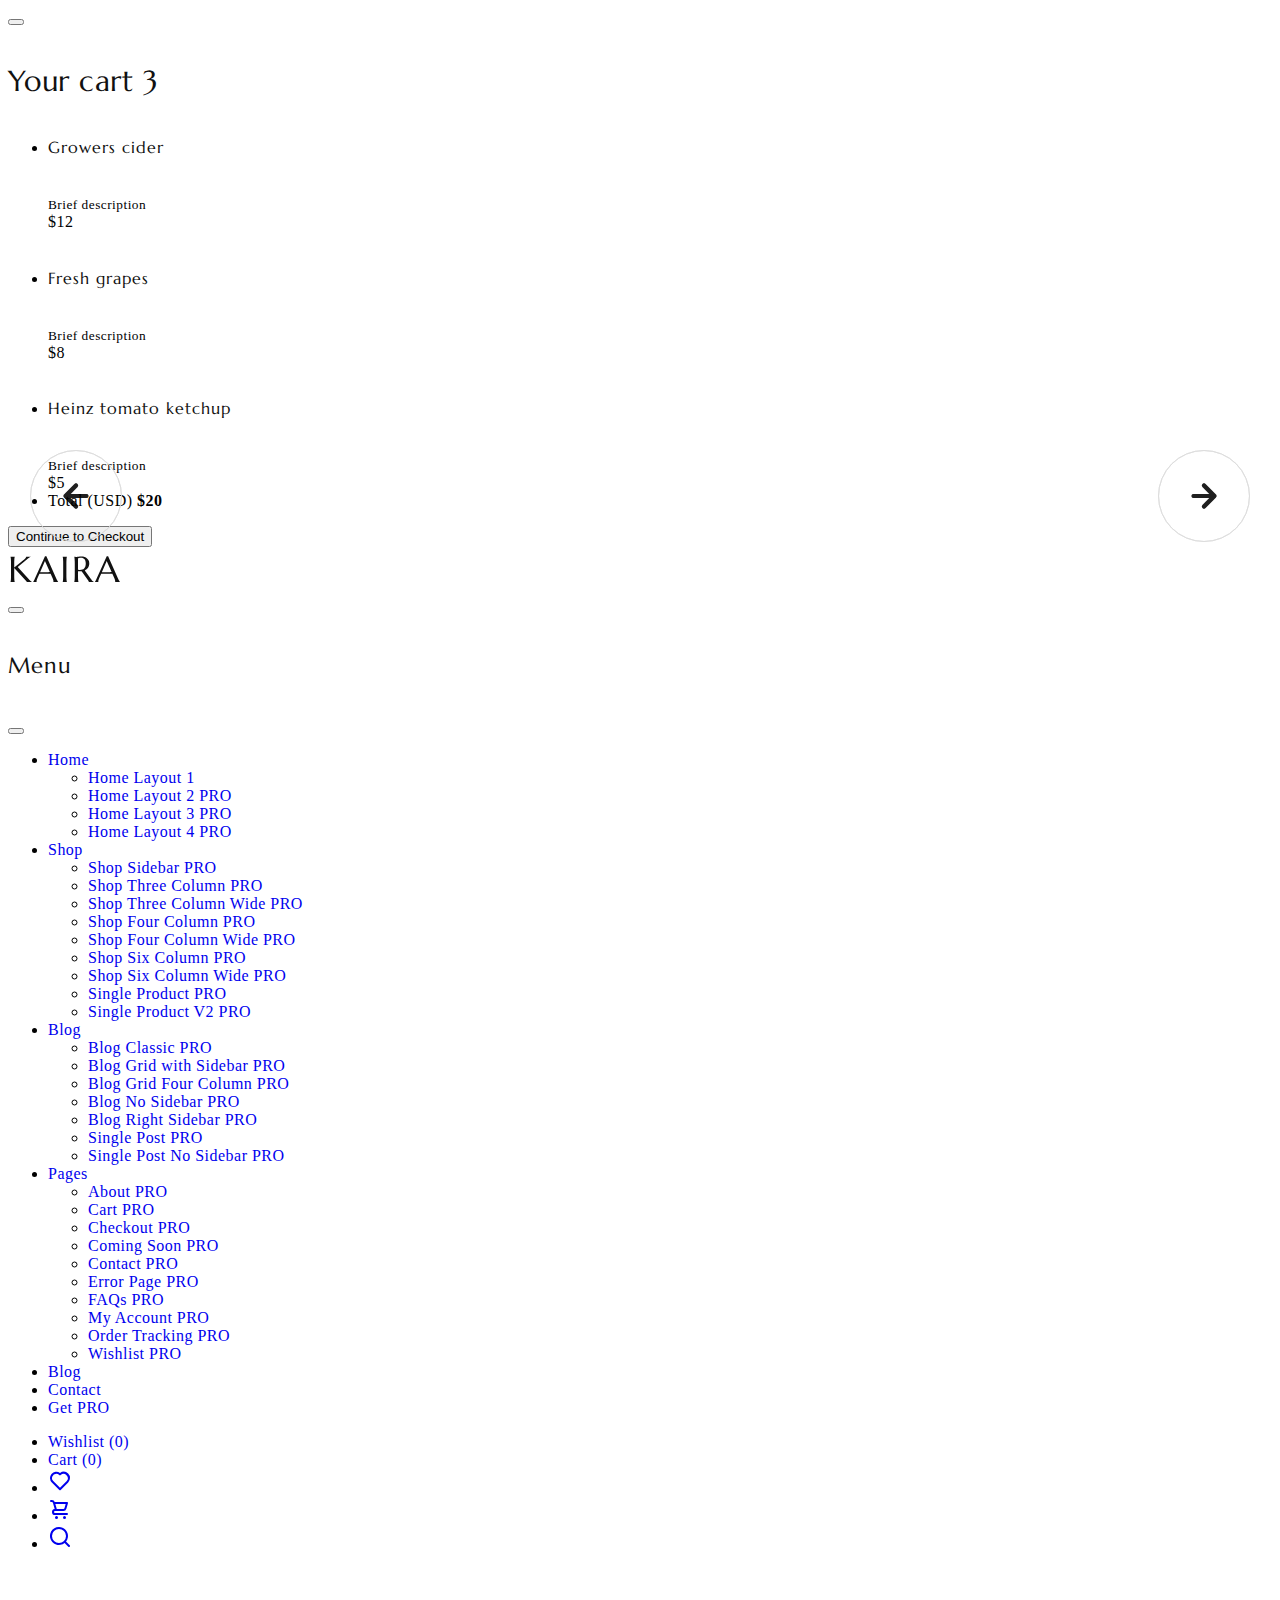
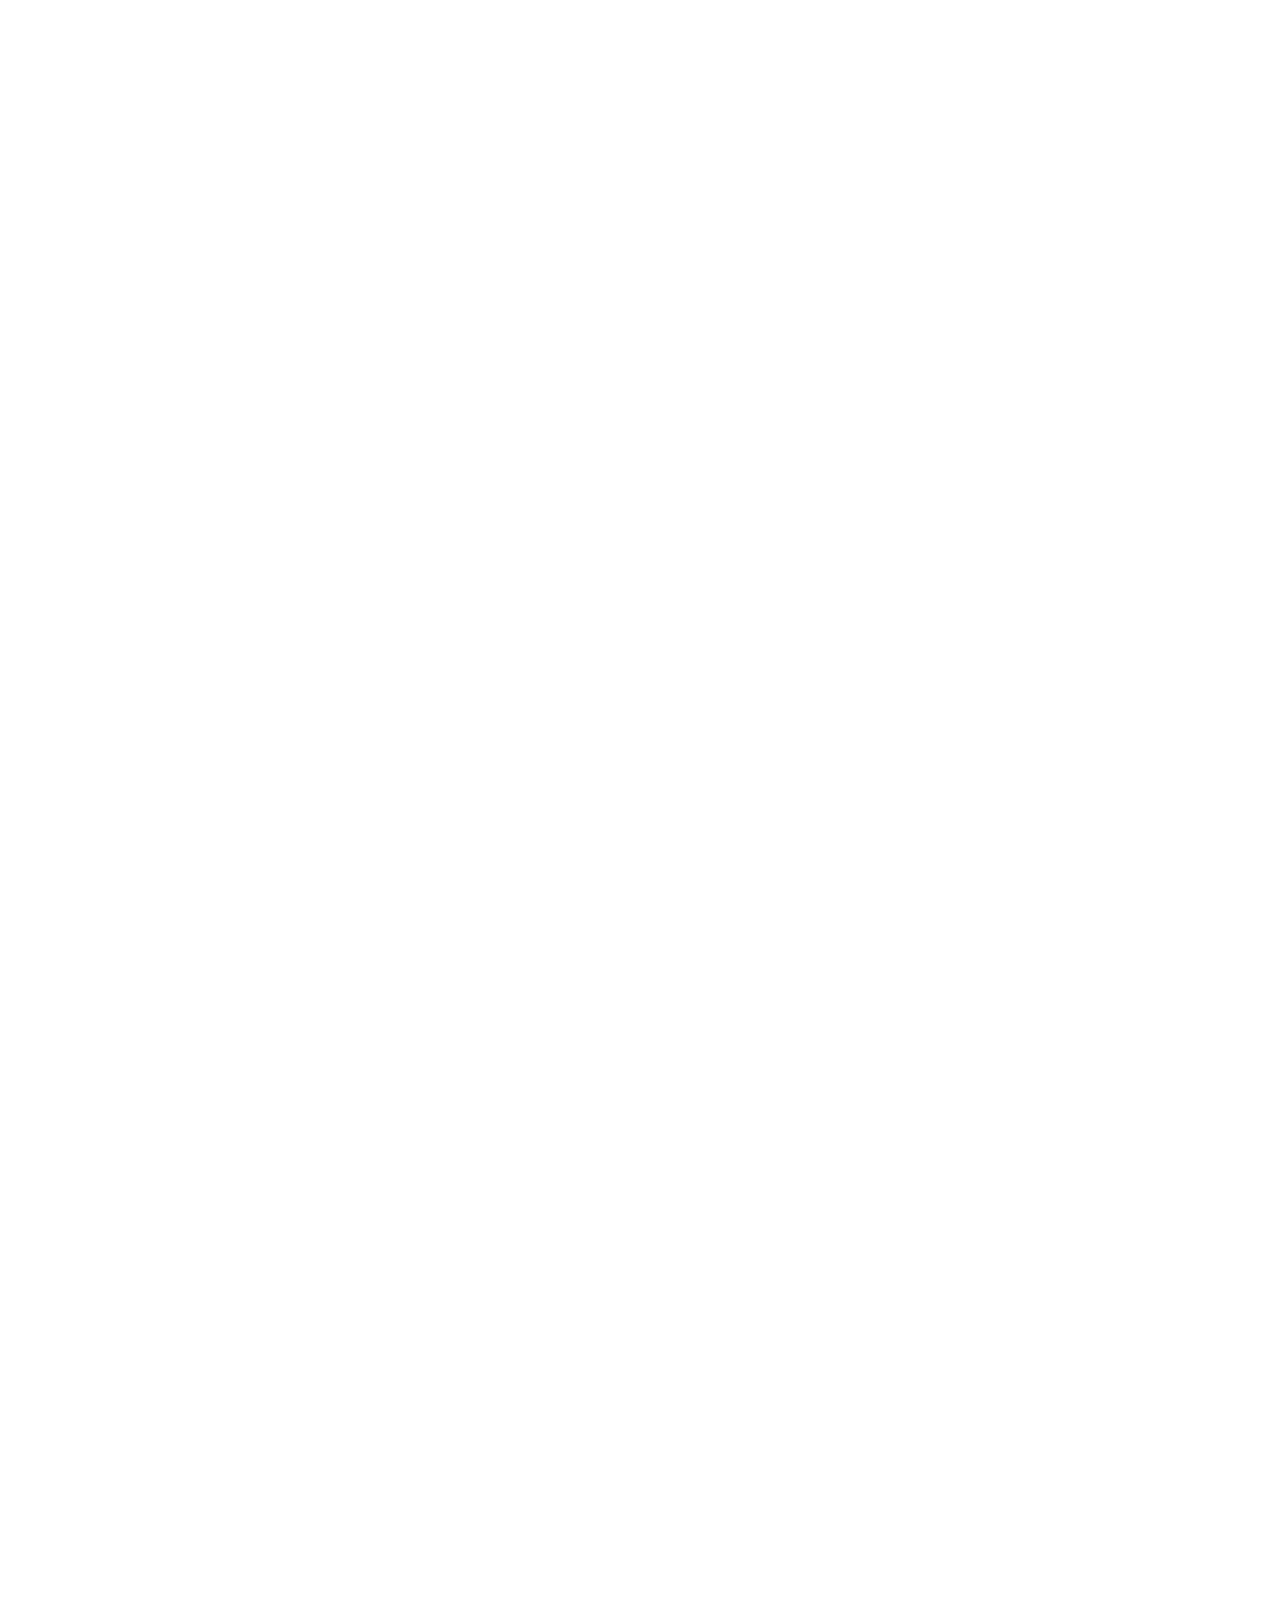
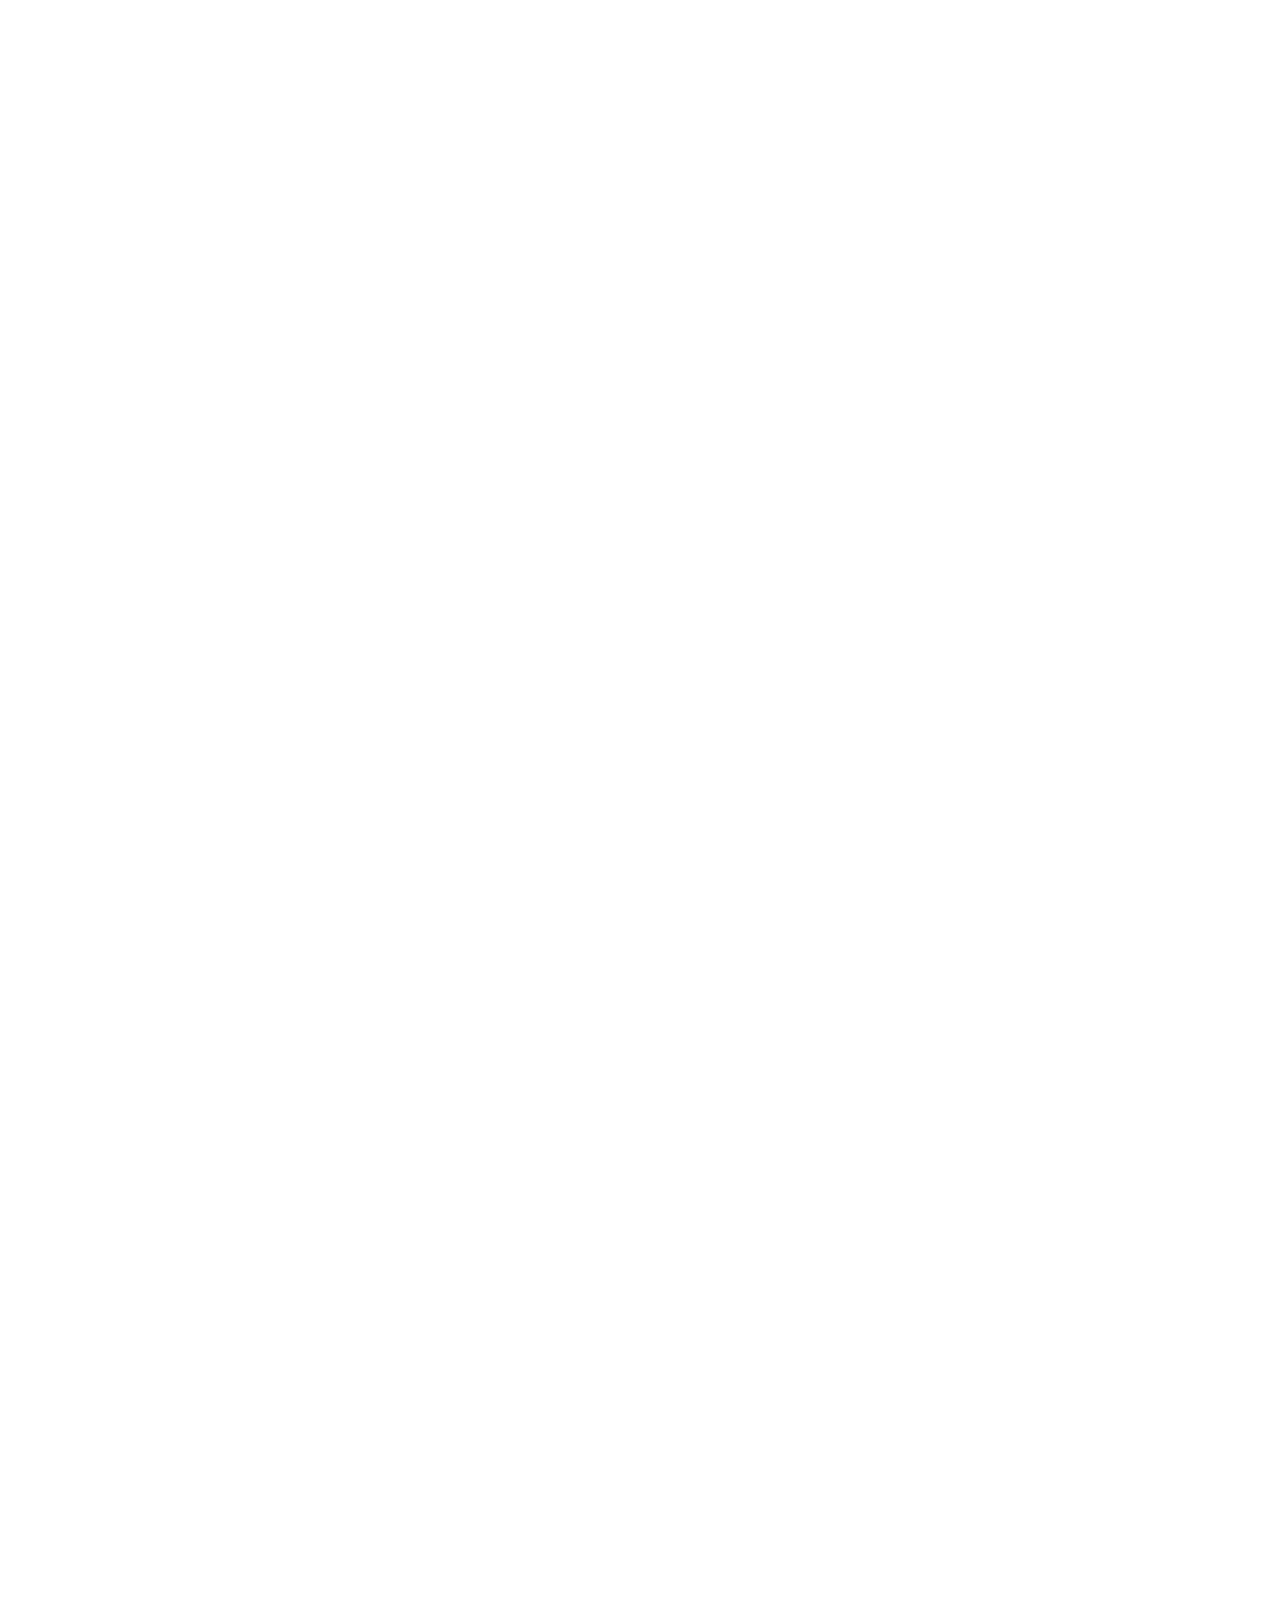
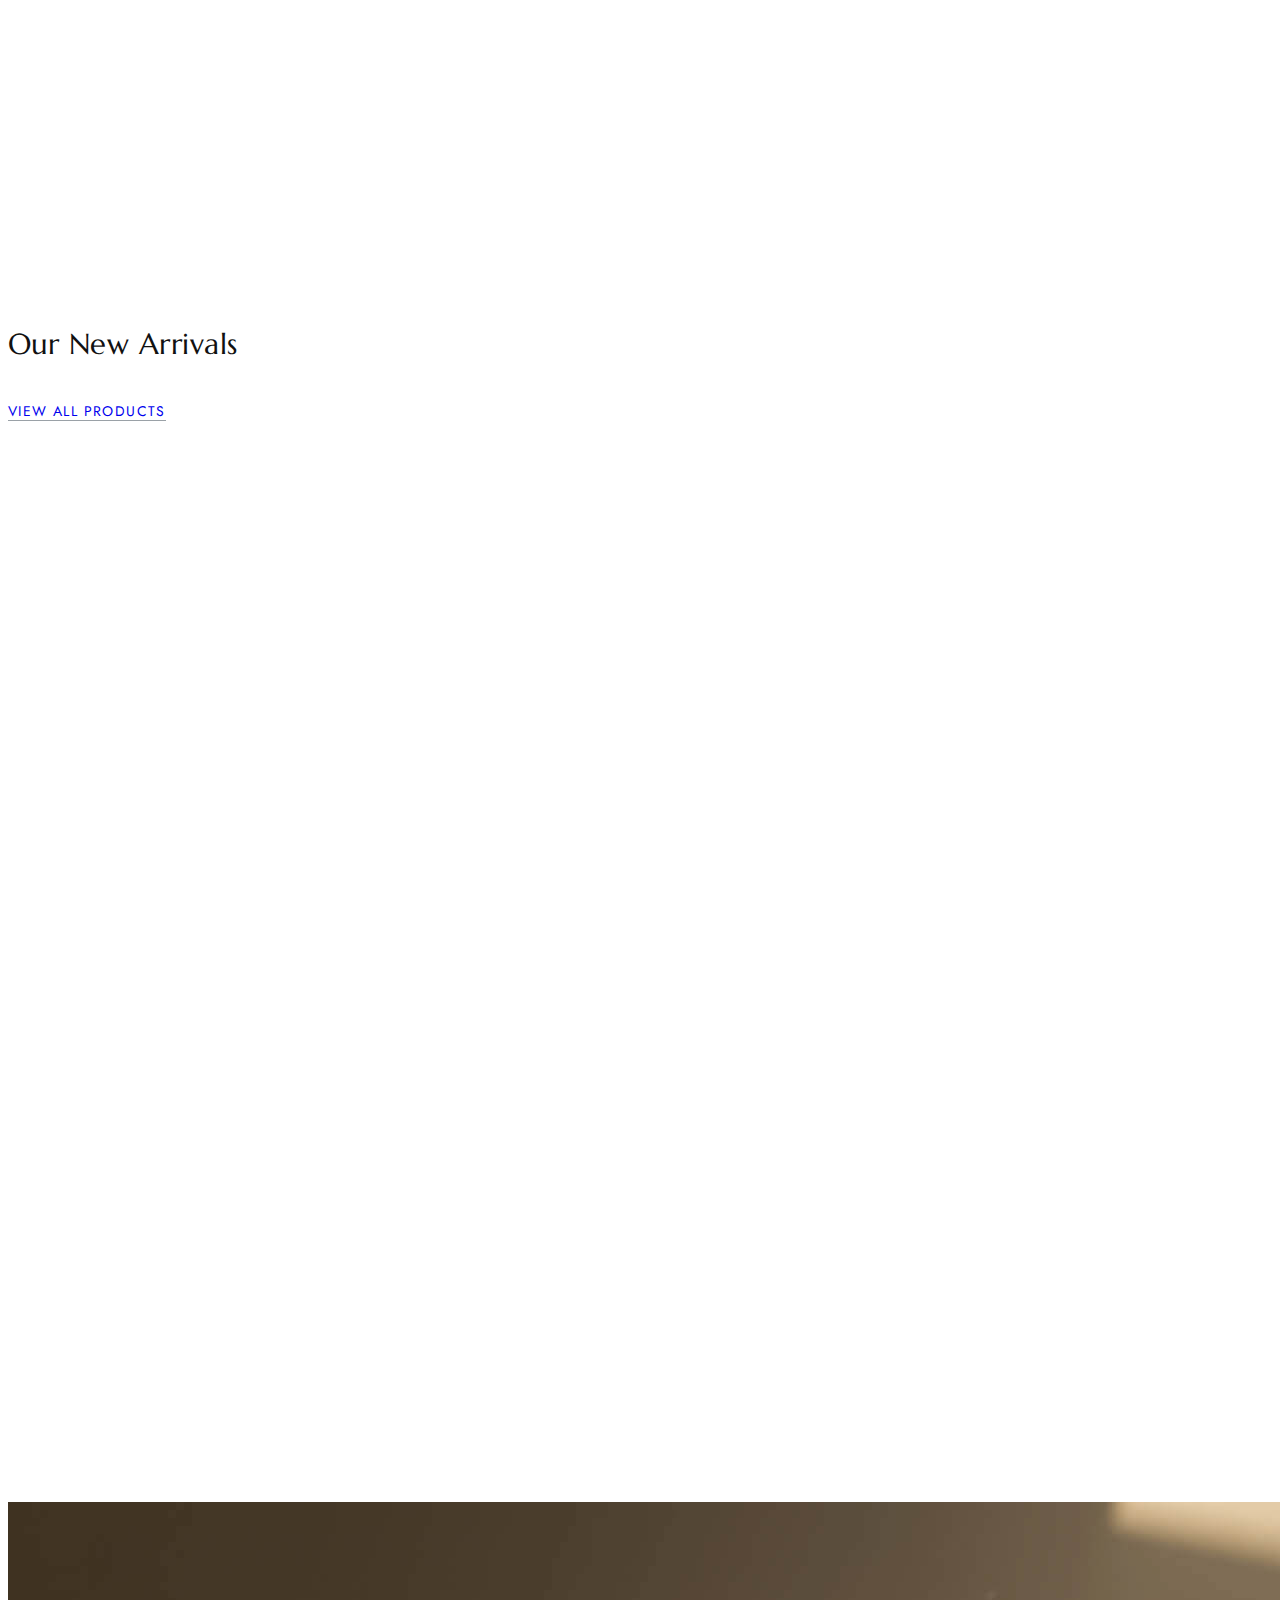
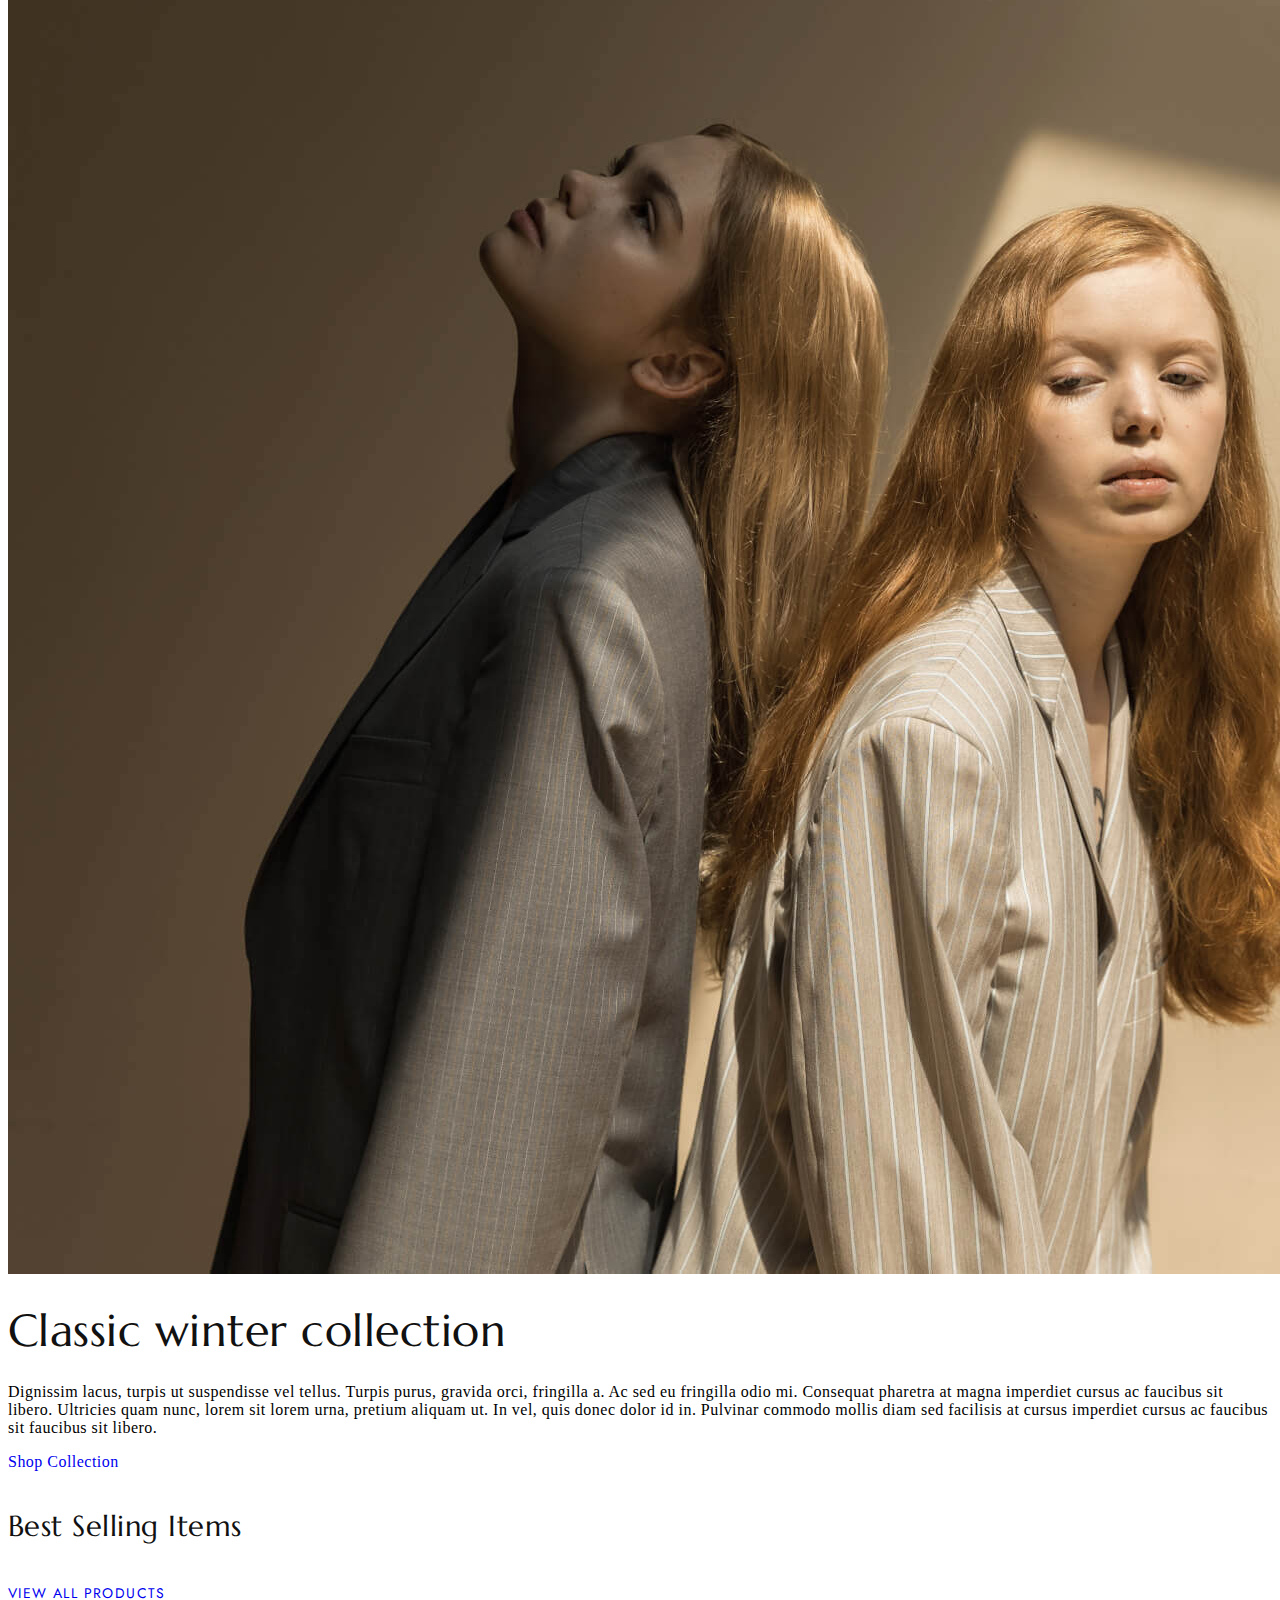
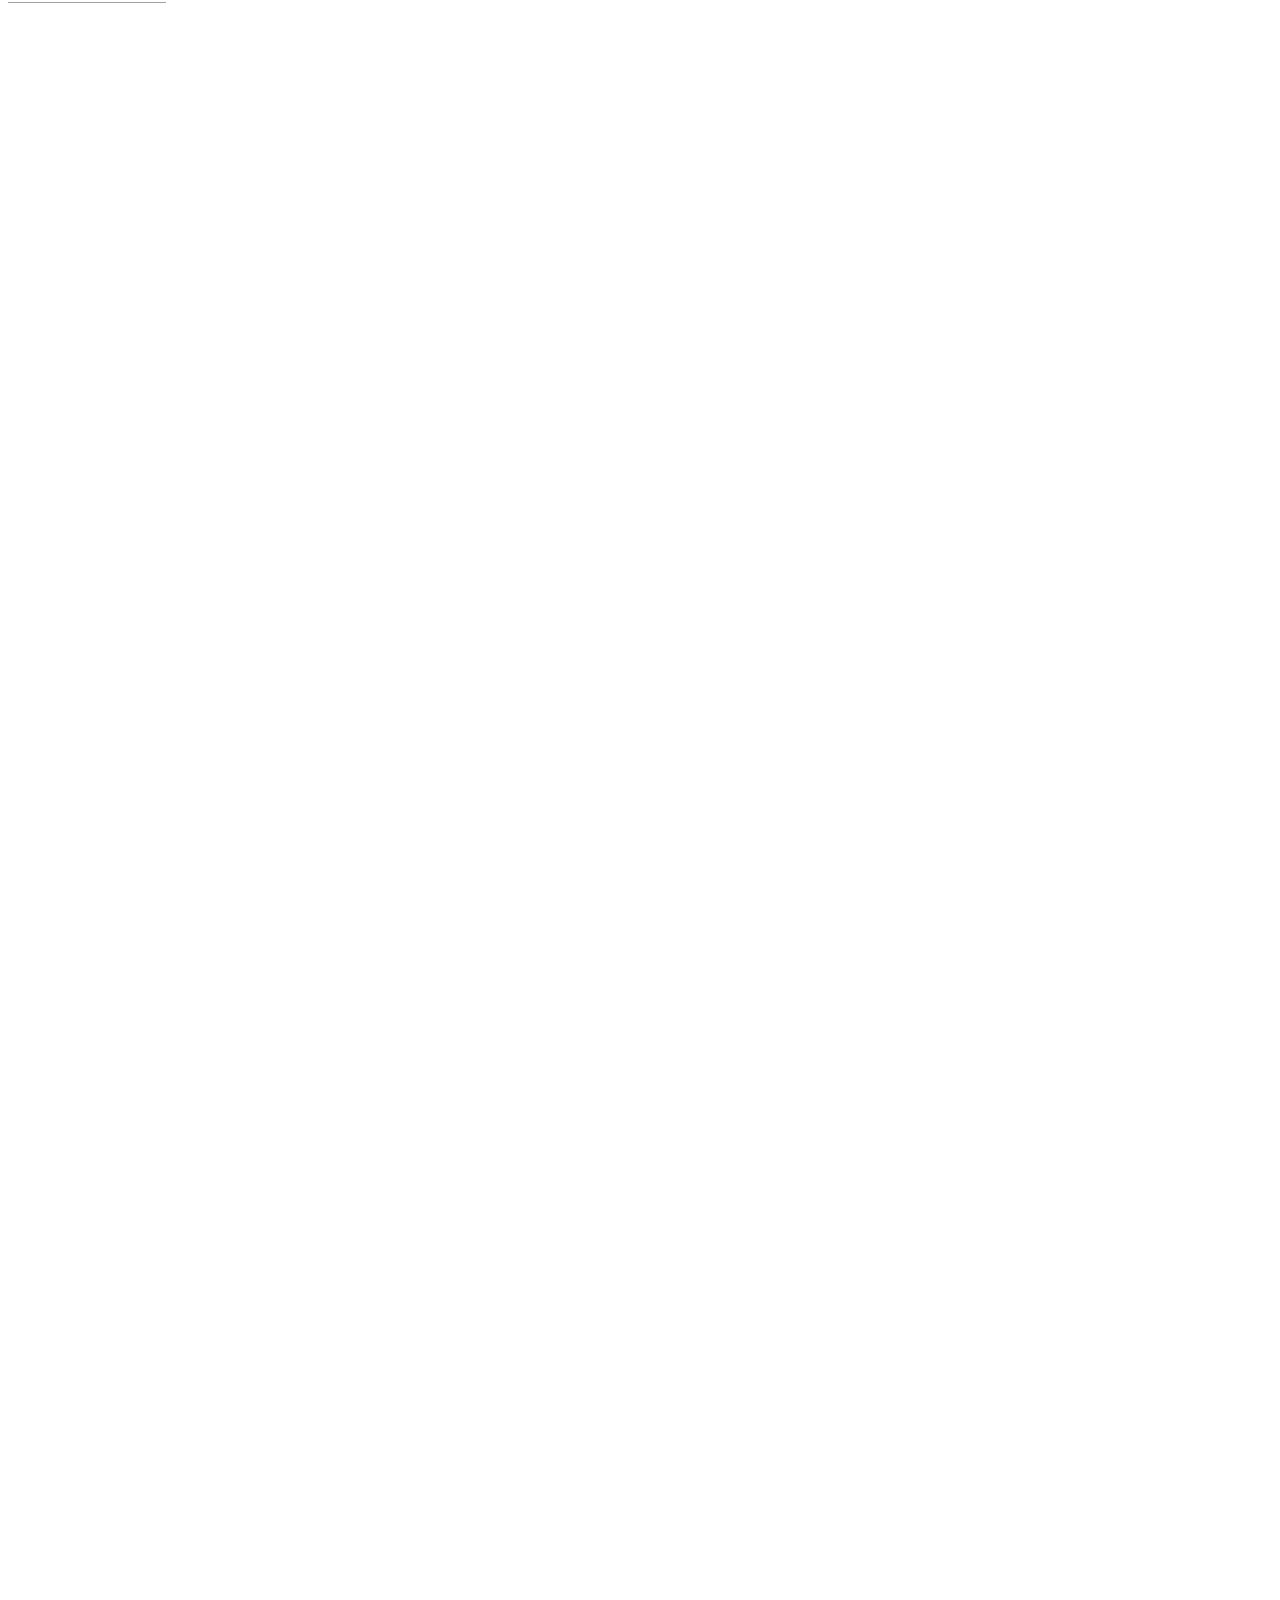
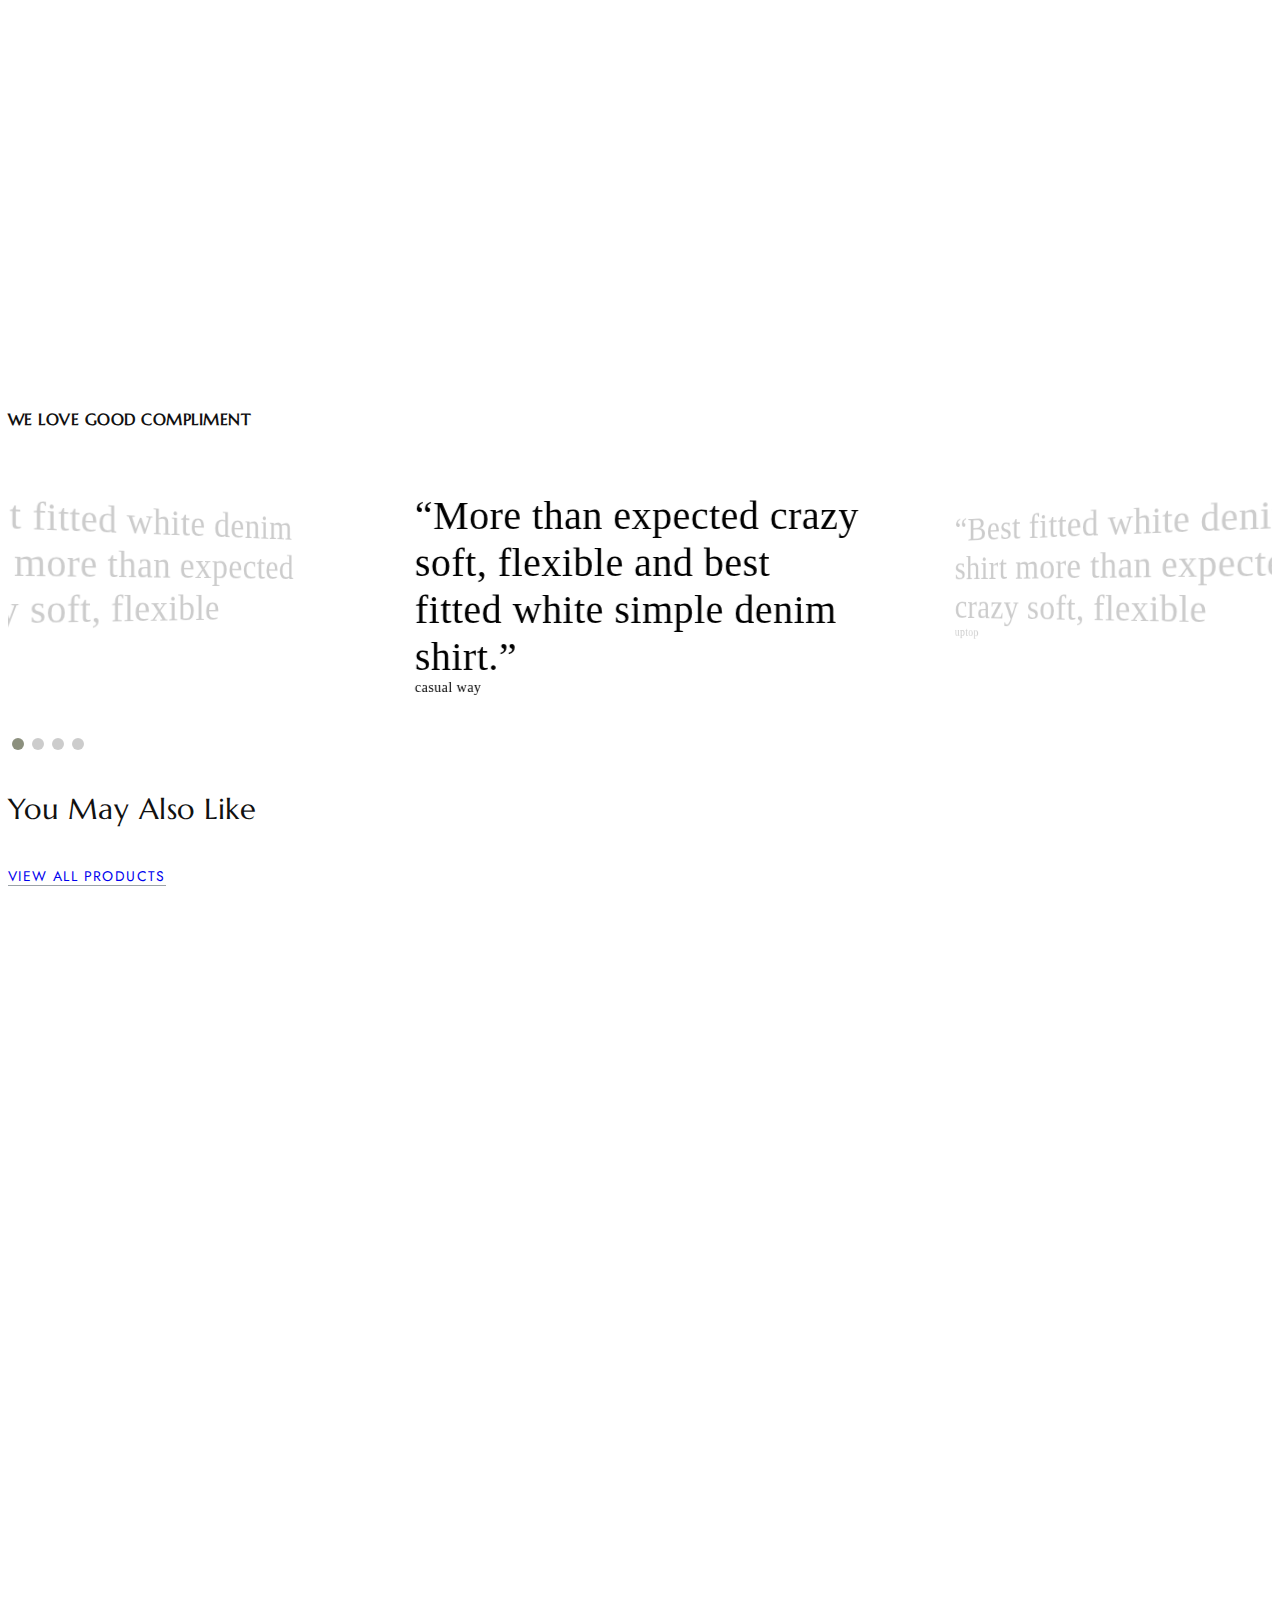
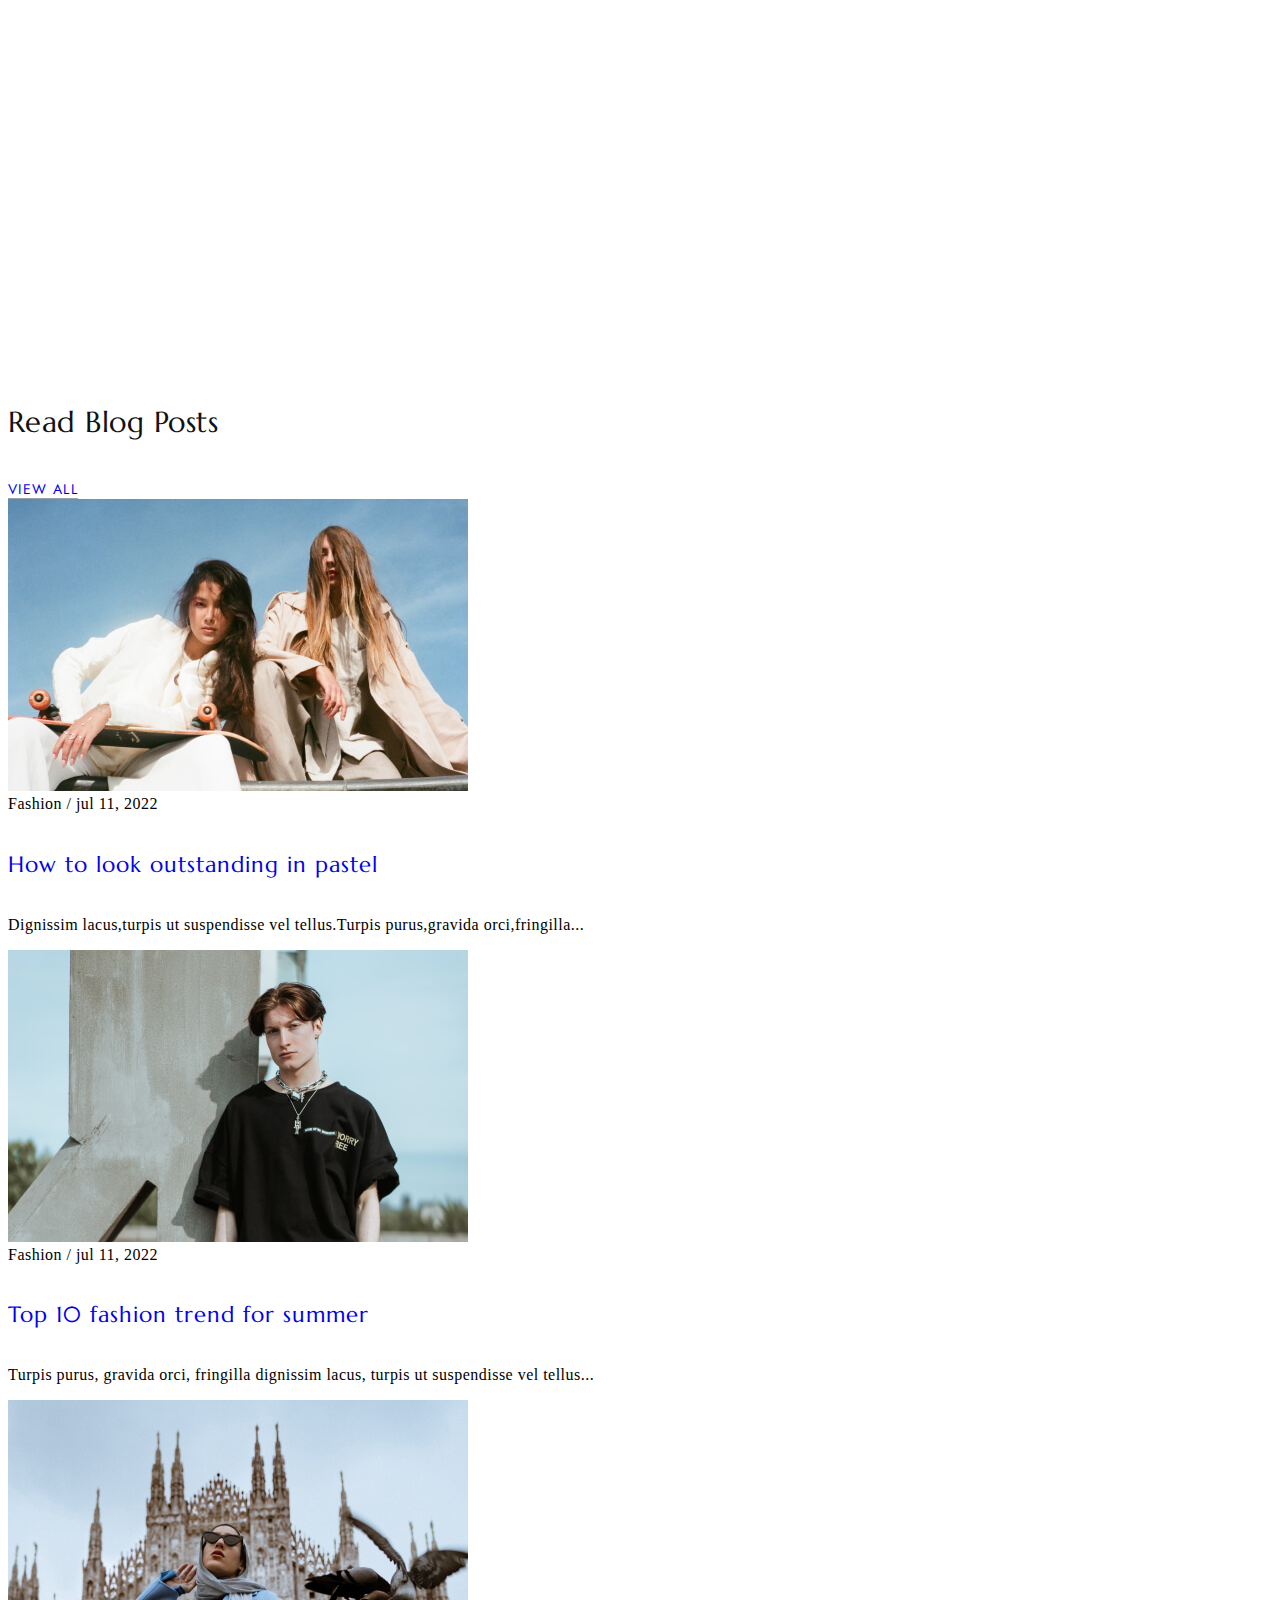
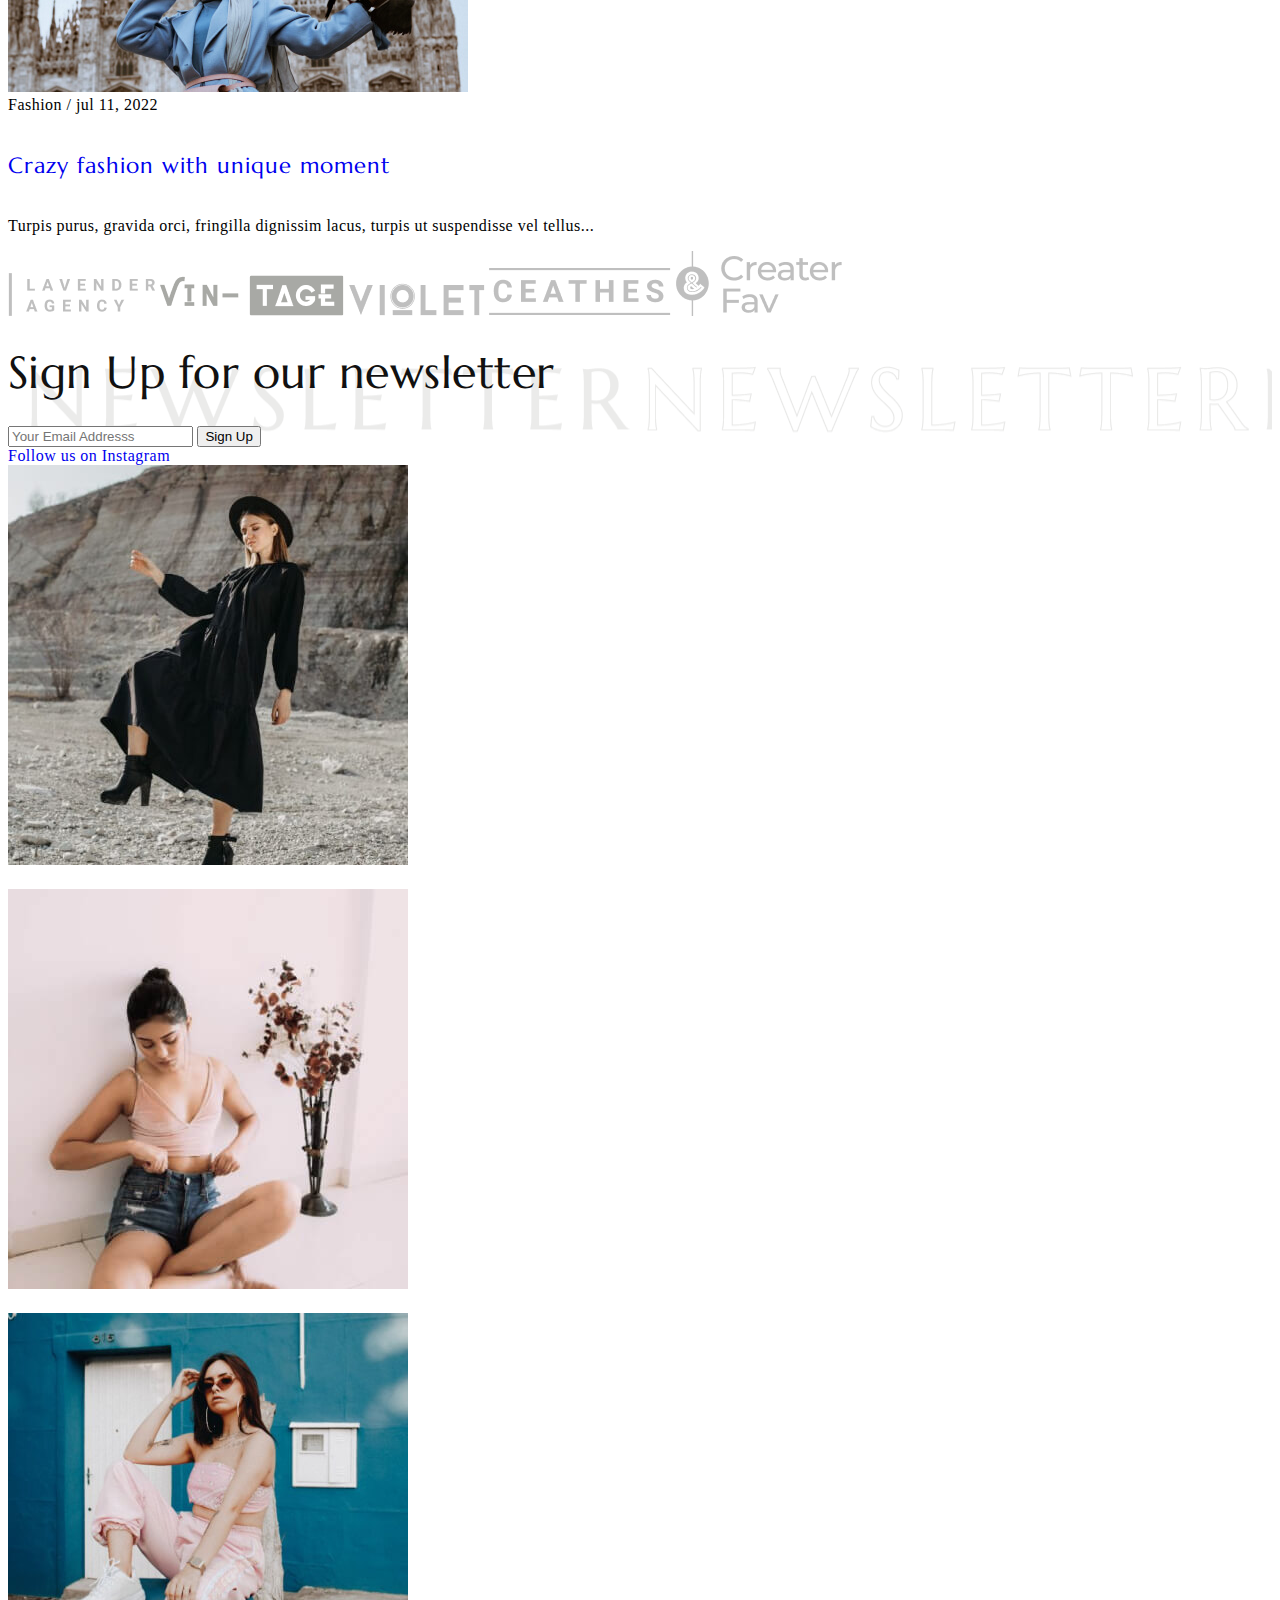
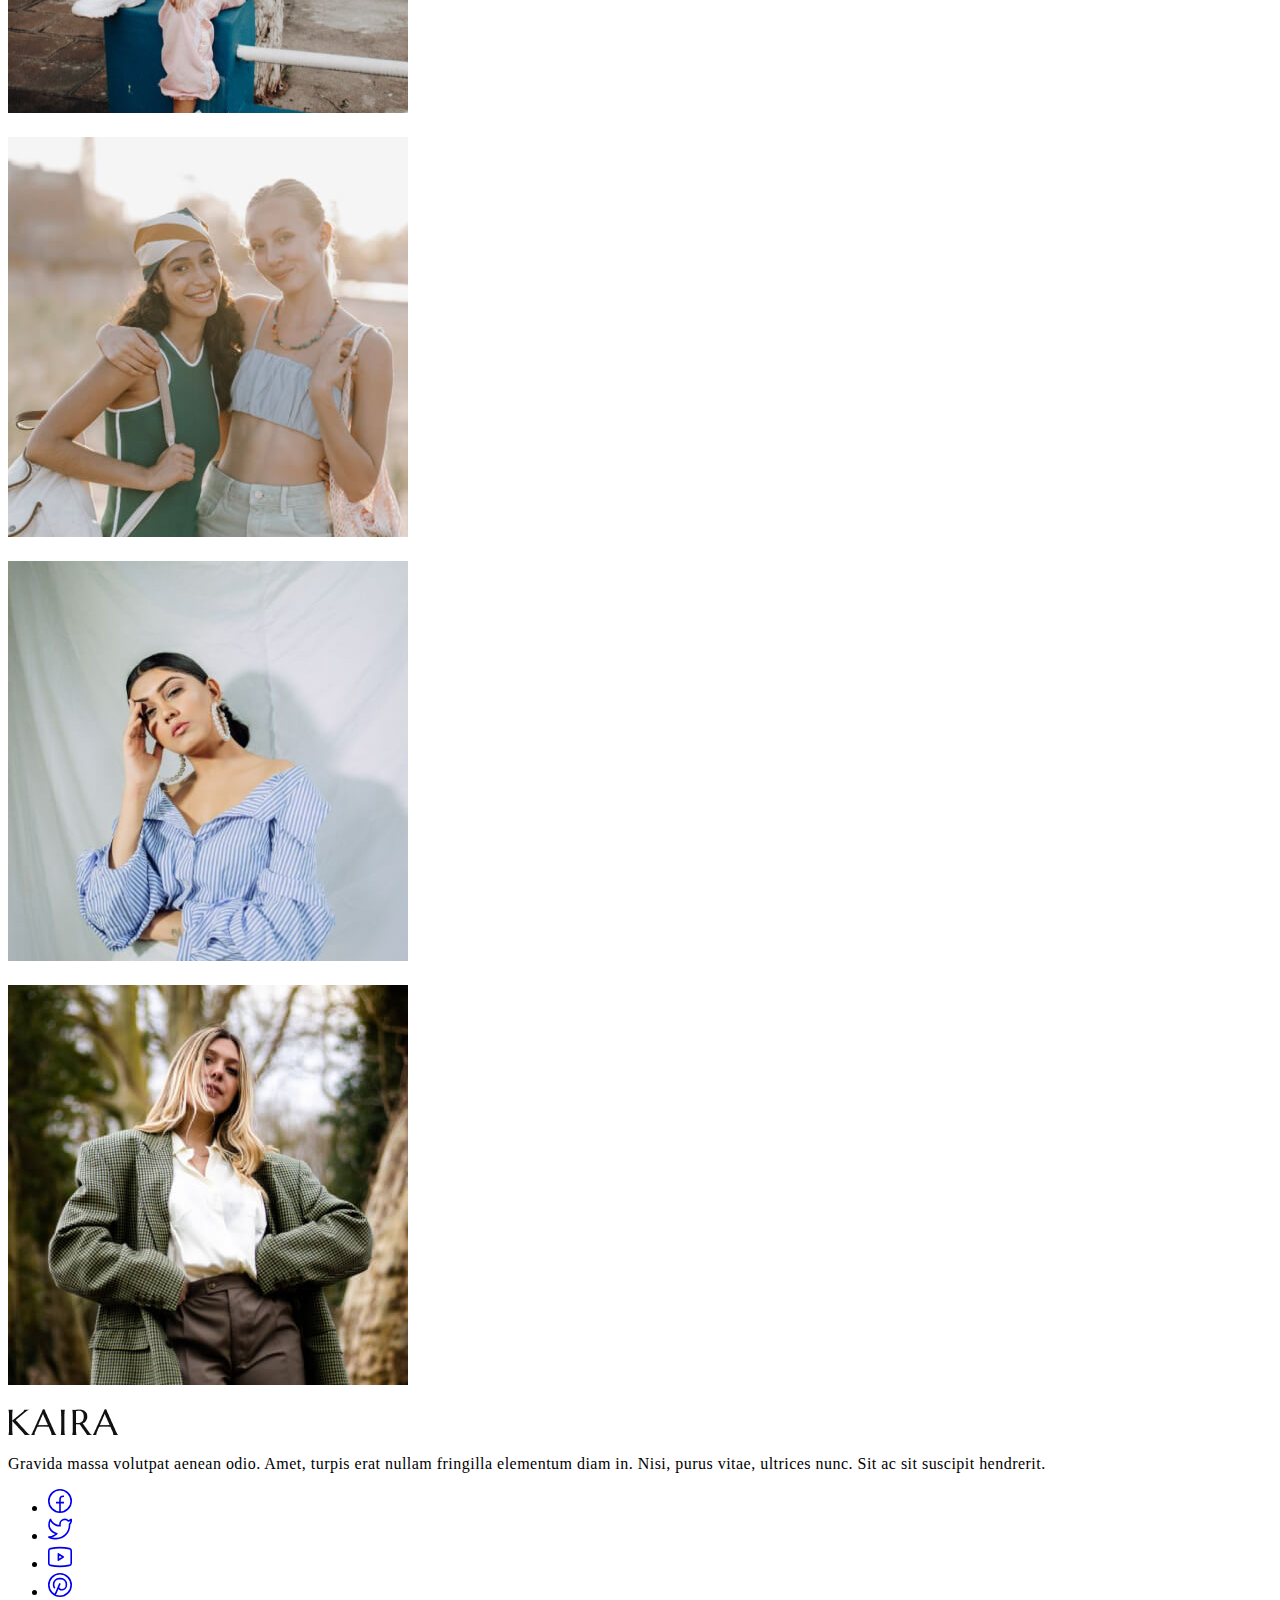
==== index.html @ 4b11f56a "Initial commit of the design" ====
<!DOCTYPE html>
<html lang="en">

<head>
  <title>Kaira - Bootstrap 5 Fashion Store HTML CSS Template</title>
  <meta charset="utf-8">
  <meta http-equiv="X-UA-Compatible" content="IE=edge">
  <meta name="viewport" content="width=device-width, initial-scale=1.0">
  <meta name="format-detection" content="telephone=no">
  <meta name="apple-mobile-web-app-capable" content="yes">
  <meta name="author" content="TemplatesJungle">
  <meta name="keywords" content="ecommerce,fashion,store">
  <meta name="description" content="Bootstrap 5 Fashion Store HTML CSS Template">
  <link href="https://cdn.jsdelivr.net/npm/bootstrap@5.3.0-alpha3/dist/css/bootstrap.min.css" rel="stylesheet"
    integrity="sha384-KK94CHFLLe+nY2dmCWGMq91rCGa5gtU4mk92HdvYe+M/SXH301p5ILy+dN9+nJOZ" crossorigin="anonymous">
  <link rel="stylesheet" type="text/css" href="css/vendor.css">
  <link rel="stylesheet" href="https://cdn.jsdelivr.net/npm/swiper@9/swiper-bundle.min.css" />
  <link rel="stylesheet" type="text/css" href="style.css">

  <link rel="preconnect" href="https://fonts.googleapis.com">
  <link rel="preconnect" href="https://fonts.gstatic.com" crossorigin>
  <link
    href="https://fonts.googleapis.com/css2?family=Jost:ital,wght@0,300;0,400;0,500;0,700;1,300;1,400;1,500;1,700&family=Marcellus&display=swap"
    rel="stylesheet">
</head>

<body class="homepage">
  <svg xmlns="http://www.w3.org/2000/svg" style="display: none;">
    <defs>
      <symbol xmlns="http://www.w3.org/2000/svg" id="instagram" viewBox="0 0 15 15">
        <path fill="none" stroke="currentColor"
          d="M11 3.5h1M4.5.5h6a4 4 0 0 1 4 4v6a4 4 0 0 1-4 4h-6a4 4 0 0 1-4-4v-6a4 4 0 0 1 4-4Zm3 10a3 3 0 1 1 0-6a3 3 0 0 1 0 6Z" />
      </symbol>
      <symbol xmlns="http://www.w3.org/2000/svg" id="facebook" viewBox="0 0 15 15">
        <path fill="none" stroke="currentColor"
          d="M7.5 14.5a7 7 0 1 1 0-14a7 7 0 0 1 0 14Zm0 0v-8a2 2 0 0 1 2-2h.5m-5 4h5" />
      </symbol>
      <symbol xmlns="http://www.w3.org/2000/svg" id="twitter" viewBox="0 0 15 15">
        <path fill="currentColor"
          d="m14.478 1.5l.5-.033a.5.5 0 0 0-.871-.301l.371.334Zm-.498 2.959a.5.5 0 1 0-1 0h1Zm-6.49.082h-.5h.5Zm0 .959h.5h-.5Zm-6.99 7V12a.5.5 0 0 0-.278.916L.5 12.5Zm.998-11l.469-.175a.5.5 0 0 0-.916-.048l.447.223Zm3.994 9l.354.353a.5.5 0 0 0-.195-.827l-.159.474Zm7.224-8.027l-.37.336l.18.199l.265-.04l-.075-.495Zm1.264-.94c.051.778.003 1.25-.123 1.606c-.122.345-.336.629-.723 1l.692.722c.438-.42.776-.832.974-1.388c.193-.546.232-1.178.177-2.006l-.998.066Zm0 3.654V4.46h-1v.728h1Zm-6.99-.646V5.5h1v-.959h-1Zm0 .959V6h1v-.5h-1ZM10.525 1a3.539 3.539 0 0 0-3.537 3.541h1A2.539 2.539 0 0 1 10.526 2V1Zm2.454 4.187C12.98 9.503 9.487 13 5.18 13v1c4.86 0 8.8-3.946 8.8-8.813h-1ZM1.03 1.675C1.574 3.127 3.614 6 7.49 6V5C4.174 5 2.421 2.54 1.966 1.325l-.937.35Zm.021-.398C.004 3.373-.157 5.407.604 7.139c.759 1.727 2.392 3.055 4.73 3.835l.317-.948c-2.155-.72-3.518-1.892-4.132-3.29c-.612-1.393-.523-3.11.427-5.013l-.895-.446Zm4.087 8.87C4.536 10.75 2.726 12 .5 12v1c2.566 0 4.617-1.416 5.346-2.147l-.708-.706Zm7.949-8.009A3.445 3.445 0 0 0 10.526 1v1c.721 0 1.37.311 1.82.809l.74-.671Zm-.296.83a3.513 3.513 0 0 0 2.06-1.134l-.744-.668a2.514 2.514 0 0 1-1.466.813l.15.989ZM.222 12.916C1.863 14.01 3.583 14 5.18 14v-1c-1.63 0-3.048-.011-4.402-.916l-.556.832Z" />
      </symbol>
      <symbol xmlns="http://www.w3.org/2000/svg" id="pinterest" viewBox="0 0 15 15">
        <path fill="none" stroke="currentColor"
          d="m4.5 13.5l3-7m-3.236 3a2.989 2.989 0 0 1-.764-2V7A3.5 3.5 0 0 1 7 3.5h1A3.5 3.5 0 0 1 11.5 7v.5a3 3 0 0 1-3 3a2.081 2.081 0 0 1-1.974-1.423L6.5 9m1 5.5a7 7 0 1 1 0-14a7 7 0 0 1 0 14Z" />
      </symbol>
      <symbol xmlns="http://www.w3.org/2000/svg" id="youtube" viewBox="0 0 15 15">
        <path fill="currentColor"
          d="m1.61 12.738l-.104.489l.105-.489Zm11.78 0l.104.489l-.105-.489Zm0-10.476l.104-.489l-.105.489Zm-11.78 0l.106.489l-.105-.489ZM6.5 5.5l.277-.416A.5.5 0 0 0 6 5.5h.5Zm0 4H6a.5.5 0 0 0 .777.416L6.5 9.5Zm3-2l.277.416a.5.5 0 0 0 0-.832L9.5 7.5ZM0 3.636v7.728h1V3.636H0Zm15 7.728V3.636h-1v7.728h1ZM1.506 13.227c3.951.847 8.037.847 11.988 0l-.21-.978a27.605 27.605 0 0 1-11.568 0l-.21.978ZM13.494 1.773a28.606 28.606 0 0 0-11.988 0l.21.978a27.607 27.607 0 0 1 11.568 0l.21-.978ZM15 3.636c0-.898-.628-1.675-1.506-1.863l-.21.978c.418.09.716.458.716.885h1Zm-1 7.728a.905.905 0 0 1-.716.885l.21.978A1.905 1.905 0 0 0 15 11.364h-1Zm-14 0c0 .898.628 1.675 1.506 1.863l.21-.978A.905.905 0 0 1 1 11.364H0Zm1-7.728c0-.427.298-.796.716-.885l-.21-.978A1.905 1.905 0 0 0 0 3.636h1ZM6 5.5v4h1v-4H6Zm.777 4.416l3-2l-.554-.832l-3 2l.554.832Zm3-2.832l-3-2l-.554.832l3 2l.554-.832Z" />
      </symbol>
      <symbol xmlns="http://www.w3.org/2000/svg" id="dribble" viewBox="0 0 15 15">
        <path fill="none" stroke="currentColor" stroke-linecap="round" stroke-linejoin="round"
          d="M4.839 1.024c3.346 4.041 5.096 7.922 5.704 12.782M.533 6.82c5.985-.138 9.402-1.083 11.97-4.216M2.7 12.594c3.221-4.902 7.171-5.65 11.755-4.293M14.5 7.5a7 7 0 1 0-14 0a7 7 0 0 0 14 0Z" />
      </symbol>
      <symbol xmlns="http://www.w3.org/2000/svg" id="calendar" viewBox="0 0 24 24">
        <g fill="none" stroke="currentColor" stroke-linecap="round" stroke-linejoin="round" stroke-width="2">
          <rect width="20" height="18" x="2" y="4" rx="4" />
          <path d="M8 2v4m8-4v4M2 10h20" />
        </g>
      </symbol>
      <symbol xmlns="http://www.w3.org/2000/svg" id="shopping-bag" viewBox="0 0 24 24">
        <g fill="none" stroke="currentColor" stroke-linecap="round" stroke-linejoin="round" stroke-width="2">
          <path
            d="M3.977 9.84A2 2 0 0 1 5.971 8h12.058a2 2 0 0 1 1.994 1.84l.803 10A2 2 0 0 1 18.833 22H5.167a2 2 0 0 1-1.993-2.16l.803-10Z" />
          <path d="M16 11V6a4 4 0 0 0-4-4v0a4 4 0 0 0-4 4v5" />
        </g>
      </symbol>
      <symbol xmlns="http://www.w3.org/2000/svg" id="gift" viewBox="0 0 24 24">
        <g fill="none" stroke="currentColor" stroke-linecap="round" stroke-linejoin="round" stroke-width="2">
          <rect width="18" height="14" x="3" y="8" rx="2" />
          <path d="M12 5a3 3 0 1 0-3 3m6 0a3 3 0 1 0-3-3m0 0v17m9-7H3" />
        </g>
      </symbol>
      <symbol xmlns="http://www.w3.org/2000/svg" id="arrow-cycle" viewBox="0 0 24 24">
        <g fill="none" stroke="currentColor" stroke-linecap="round" stroke-linejoin="round" stroke-width="2">
          <path
            d="M22 12c0 6-4.39 10-9.806 10C7.792 22 4.24 19.665 3 16m-1-4C2 6 6.39 2 11.806 2C16.209 2 19.76 4.335 21 8" />
          <path d="m7 17l-4-1l-1 4M17 7l4 1l1-4" />
        </g>
      </symbol>
      <symbol xmlns="http://www.w3.org/2000/svg" id="link" viewBox="0 0 24 24">
        <path fill="currentColor"
          d="M12 19a1 1 0 1 0-1-1a1 1 0 0 0 1 1Zm5 0a1 1 0 1 0-1-1a1 1 0 0 0 1 1Zm0-4a1 1 0 1 0-1-1a1 1 0 0 0 1 1Zm-5 0a1 1 0 1 0-1-1a1 1 0 0 0 1 1Zm7-12h-1V2a1 1 0 0 0-2 0v1H8V2a1 1 0 0 0-2 0v1H5a3 3 0 0 0-3 3v14a3 3 0 0 0 3 3h14a3 3 0 0 0 3-3V6a3 3 0 0 0-3-3Zm1 17a1 1 0 0 1-1 1H5a1 1 0 0 1-1-1v-9h16Zm0-11H4V6a1 1 0 0 1 1-1h1v1a1 1 0 0 0 2 0V5h8v1a1 1 0 0 0 2 0V5h1a1 1 0 0 1 1 1ZM7 15a1 1 0 1 0-1-1a1 1 0 0 0 1 1Zm0 4a1 1 0 1 0-1-1a1 1 0 0 0 1 1Z" />
      </symbol>
      <symbol xmlns="http://www.w3.org/2000/svg" id="arrow-left" viewBox="0 0 24 24">
        <path fill="currentColor"
          d="M17 11H9.41l3.3-3.29a1 1 0 1 0-1.42-1.42l-5 5a1 1 0 0 0-.21.33a1 1 0 0 0 0 .76a1 1 0 0 0 .21.33l5 5a1 1 0 0 0 1.42 0a1 1 0 0 0 0-1.42L9.41 13H17a1 1 0 0 0 0-2Z" />
      </symbol>
      <symbol xmlns="http://www.w3.org/2000/svg" id="arrow-right" viewBox="0 0 24 24">
        <path fill="currentColor"
          d="M17.92 11.62a1 1 0 0 0-.21-.33l-5-5a1 1 0 0 0-1.42 1.42l3.3 3.29H7a1 1 0 0 0 0 2h7.59l-3.3 3.29a1 1 0 0 0 0 1.42a1 1 0 0 0 1.42 0l5-5a1 1 0 0 0 .21-.33a1 1 0 0 0 0-.76Z" />
      </symbol>
      <symbol xmlns="http://www.w3.org/2000/svg" id="play" viewBox="0 0 24 24">
        <g fill="none" fill-rule="evenodd">
          <path
            d="M24 0v24H0V0h24ZM12.593 23.258l-.011.002l-.071.035l-.02.004l-.014-.004l-.071-.035c-.01-.004-.019-.001-.024.005l-.004.01l-.017.428l.005.02l.01.013l.104.074l.015.004l.012-.004l.104-.074l.012-.016l.004-.017l-.017-.427c-.002-.01-.009-.017-.017-.018Zm.265-.113l-.013.002l-.185.093l-.01.01l-.003.011l.018.43l.005.012l.008.007l.201.093c.012.004.023 0 .029-.008l.004-.014l-.034-.614c-.003-.012-.01-.02-.02-.022Zm-.715.002a.023.023 0 0 0-.027.006l-.006.014l-.034.614c0 .012.007.02.017.024l.015-.002l.201-.093l.01-.008l.004-.011l.017-.43l-.003-.012l-.01-.01l-.184-.092Z" />
          <path fill="currentColor"
            d="M5.669 4.76a1.469 1.469 0 0 1 2.04-1.177c1.062.454 3.442 1.533 6.462 3.276c3.021 1.744 5.146 3.267 6.069 3.958c.788.591.79 1.763.001 2.356c-.914.687-3.013 2.19-6.07 3.956c-3.06 1.766-5.412 2.832-6.464 3.28c-.906.387-1.92-.2-2.038-1.177c-.138-1.142-.396-3.735-.396-7.237c0-3.5.257-6.092.396-7.235Z" />
        </g>
      </symbol>
      <symbol xmlns="http://www.w3.org/2000/svg" id="category" viewBox="0 0 24 24">
        <path fill="currentColor"
          d="M19 5.5h-6.28l-.32-1a3 3 0 0 0-2.84-2H5a3 3 0 0 0-3 3v13a3 3 0 0 0 3 3h14a3 3 0 0 0 3-3v-10a3 3 0 0 0-3-3Zm1 13a1 1 0 0 1-1 1H5a1 1 0 0 1-1-1v-13a1 1 0 0 1 1-1h4.56a1 1 0 0 1 .95.68l.54 1.64a1 1 0 0 0 .95.68h7a1 1 0 0 1 1 1Z" />
      </symbol>
      <symbol xmlns="http://www.w3.org/2000/svg" id="calendar" viewBox="0 0 24 24">
        <path fill="currentColor"
          d="M19 4h-2V3a1 1 0 0 0-2 0v1H9V3a1 1 0 0 0-2 0v1H5a3 3 0 0 0-3 3v12a3 3 0 0 0 3 3h14a3 3 0 0 0 3-3V7a3 3 0 0 0-3-3Zm1 15a1 1 0 0 1-1 1H5a1 1 0 0 1-1-1v-7h16Zm0-9H4V7a1 1 0 0 1 1-1h2v1a1 1 0 0 0 2 0V6h6v1a1 1 0 0 0 2 0V6h2a1 1 0 0 1 1 1Z" />
      </symbol>
      <symbol xmlns="http://www.w3.org/2000/svg" id="heart" viewBox="0 0 24 24">
        <path fill="currentColor"
          d="M20.16 4.61A6.27 6.27 0 0 0 12 4a6.27 6.27 0 0 0-8.16 9.48l7.45 7.45a1 1 0 0 0 1.42 0l7.45-7.45a6.27 6.27 0 0 0 0-8.87Zm-1.41 7.46L12 18.81l-6.75-6.74a4.28 4.28 0 0 1 3-7.3a4.25 4.25 0 0 1 3 1.25a1 1 0 0 0 1.42 0a4.27 4.27 0 0 1 6 6.05Z" />
      </symbol>
      <symbol xmlns="http://www.w3.org/2000/svg" id="plus" viewBox="0 0 24 24">
        <path fill="currentColor"
          d="M19 11h-6V5a1 1 0 0 0-2 0v6H5a1 1 0 0 0 0 2h6v6a1 1 0 0 0 2 0v-6h6a1 1 0 0 0 0-2Z" />
      </symbol>
      <symbol xmlns="http://www.w3.org/2000/svg" id="minus" viewBox="0 0 24 24">
        <path fill="currentColor" d="M19 11H5a1 1 0 0 0 0 2h14a1 1 0 0 0 0-2Z" />
      </symbol>
      <symbol xmlns="http://www.w3.org/2000/svg" id="cart" viewBox="0 0 24 24">
        <path fill="currentColor"
          d="M8.5 19a1.5 1.5 0 1 0 1.5 1.5A1.5 1.5 0 0 0 8.5 19ZM19 16H7a1 1 0 0 1 0-2h8.491a3.013 3.013 0 0 0 2.885-2.176l1.585-5.55A1 1 0 0 0 19 5H6.74a3.007 3.007 0 0 0-2.82-2H3a1 1 0 0 0 0 2h.921a1.005 1.005 0 0 1 .962.725l.155.545v.005l1.641 5.742A3 3 0 0 0 7 18h12a1 1 0 0 0 0-2Zm-1.326-9l-1.22 4.274a1.005 1.005 0 0 1-.963.726H8.754l-.255-.892L7.326 7ZM16.5 19a1.5 1.5 0 1 0 1.5 1.5a1.5 1.5 0 0 0-1.5-1.5Z" />
      </symbol>
      <symbol xmlns="http://www.w3.org/2000/svg" id="check" viewBox="0 0 24 24">
        <path fill="currentColor"
          d="M18.71 7.21a1 1 0 0 0-1.42 0l-7.45 7.46l-3.13-3.14A1 1 0 1 0 5.29 13l3.84 3.84a1 1 0 0 0 1.42 0l8.16-8.16a1 1 0 0 0 0-1.47Z" />
      </symbol>
      <symbol xmlns="http://www.w3.org/2000/svg" id="trash" viewBox="0 0 24 24">
        <path fill="currentColor"
          d="M10 18a1 1 0 0 0 1-1v-6a1 1 0 0 0-2 0v6a1 1 0 0 0 1 1ZM20 6h-4V5a3 3 0 0 0-3-3h-2a3 3 0 0 0-3 3v1H4a1 1 0 0 0 0 2h1v11a3 3 0 0 0 3 3h8a3 3 0 0 0 3-3V8h1a1 1 0 0 0 0-2ZM10 5a1 1 0 0 1 1-1h2a1 1 0 0 1 1 1v1h-4Zm7 14a1 1 0 0 1-1 1H8a1 1 0 0 1-1-1V8h10Zm-3-1a1 1 0 0 0 1-1v-6a1 1 0 0 0-2 0v6a1 1 0 0 0 1 1Z" />
      </symbol>
      <symbol xmlns="http://www.w3.org/2000/svg" id="star-outline" viewBox="0 0 15 15">
        <path fill="none" stroke="currentColor" stroke-linecap="round" stroke-linejoin="round"
          d="M7.5 9.804L5.337 11l.413-2.533L4 6.674l2.418-.37L7.5 4l1.082 2.304l2.418.37l-1.75 1.793L9.663 11L7.5 9.804Z" />
      </symbol>
      <symbol xmlns="http://www.w3.org/2000/svg" id="star-solid" viewBox="0 0 15 15">
        <path fill="currentColor"
          d="M7.953 3.788a.5.5 0 0 0-.906 0L6.08 5.85l-2.154.33a.5.5 0 0 0-.283.843l1.574 1.613l-.373 2.284a.5.5 0 0 0 .736.518l1.92-1.063l1.921 1.063a.5.5 0 0 0 .736-.519l-.373-2.283l1.574-1.613a.5.5 0 0 0-.283-.844L8.921 5.85l-.968-2.062Z" />
      </symbol>
      <symbol xmlns="http://www.w3.org/2000/svg" id="search" viewBox="0 0 24 24">
        <path fill="currentColor"
          d="M21.71 20.29L18 16.61A9 9 0 1 0 16.61 18l3.68 3.68a1 1 0 0 0 1.42 0a1 1 0 0 0 0-1.39ZM11 18a7 7 0 1 1 7-7a7 7 0 0 1-7 7Z" />
      </symbol>
      <symbol xmlns="http://www.w3.org/2000/svg" id="user" viewBox="0 0 24 24">
        <path fill="currentColor"
          d="M15.71 12.71a6 6 0 1 0-7.42 0a10 10 0 0 0-6.22 8.18a1 1 0 0 0 2 .22a8 8 0 0 1 15.9 0a1 1 0 0 0 1 .89h.11a1 1 0 0 0 .88-1.1a10 10 0 0 0-6.25-8.19ZM12 12a4 4 0 1 1 4-4a4 4 0 0 1-4 4Z" />
      </symbol>
      <symbol xmlns="http://www.w3.org/2000/svg" id="close" viewBox="0 0 15 15">
        <path fill="currentColor"
          d="M7.953 3.788a.5.5 0 0 0-.906 0L6.08 5.85l-2.154.33a.5.5 0 0 0-.283.843l1.574 1.613l-.373 2.284a.5.5 0 0 0 .736.518l1.92-1.063l1.921 1.063a.5.5 0 0 0 .736-.519l-.373-2.283l1.574-1.613a.5.5 0 0 0-.283-.844L8.921 5.85l-.968-2.062Z" />
      </symbol>
    </defs>
  </svg>

  <div class="preloader text-white fs-6 text-uppercase overflow-hidden"></div>

  <div class="search-popup">
    <div class="search-popup-container">

      <form role="search" method="get" class="form-group" action="">
        <input type="search" id="search-form" class="form-control border-0 border-bottom"
          placeholder="Type and press enter" value="" name="s" />
        <button type="submit" class="search-submit border-0 position-absolute bg-white"
          style="top: 15px;right: 15px;"><svg class="search" width="24" height="24">
            <use xlink:href="#search"></use>
          </svg></button>
      </form>

      <h5 class="cat-list-title">Browse Categories</h5>

      <ul class="cat-list">
        <li class="cat-list-item">
          <a href="#" title="Jackets">Jackets</a>
        </li>
        <li class="cat-list-item">
          <a href="#" title="T-shirts">T-shirts</a>
        </li>
        <li class="cat-list-item">
          <a href="#" title="Handbags">Handbags</a>
        </li>
        <li class="cat-list-item">
          <a href="#" title="Accessories">Accessories</a>
        </li>
        <li class="cat-list-item">
          <a href="#" title="Cosmetics">Cosmetics</a>
        </li>
        <li class="cat-list-item">
          <a href="#" title="Dresses">Dresses</a>
        </li>
        <li class="cat-list-item">
          <a href="#" title="Jumpsuits">Jumpsuits</a>
        </li>
      </ul>

    </div>
  </div>

  <div class="offcanvas offcanvas-end" data-bs-scroll="true" tabindex="-1" id="offcanvasCart" aria-labelledby="My Cart">
    <div class="offcanvas-header justify-content-center">
      <button type="button" class="btn-close" data-bs-dismiss="offcanvas" aria-label="Close"></button>
    </div>
    <div class="offcanvas-body">
      <div class="order-md-last">
        <h4 class="d-flex justify-content-between align-items-center mb-3">
          <span class="text-primary">Your cart</span>
          <span class="badge bg-primary rounded-pill">3</span>
        </h4>
        <ul class="list-group mb-3">
          <li class="list-group-item d-flex justify-content-between lh-sm">
            <div>
              <h6 class="my-0">Growers cider</h6>
              <small class="text-body-secondary">Brief description</small>
            </div>
            <span class="text-body-secondary">$12</span>
          </li>
          <li class="list-group-item d-flex justify-content-between lh-sm">
            <div>
              <h6 class="my-0">Fresh grapes</h6>
              <small class="text-body-secondary">Brief description</small>
            </div>
            <span class="text-body-secondary">$8</span>
          </li>
          <li class="list-group-item d-flex justify-content-between lh-sm">
            <div>
              <h6 class="my-0">Heinz tomato ketchup</h6>
              <small class="text-body-secondary">Brief description</small>
            </div>
            <span class="text-body-secondary">$5</span>
          </li>
          <li class="list-group-item d-flex justify-content-between">
            <span>Total (USD)</span>
            <strong>$20</strong>
          </li>
        </ul>

        <button class="w-100 btn btn-primary btn-lg" type="submit">Continue to Checkout</button>
      </div>
    </div>
  </div>

  <nav class="navbar navbar-expand-lg bg-light text-uppercase fs-6 p-3 border-bottom align-items-center">
    <div class="container-fluid">
      <div class="row justify-content-between align-items-center w-100">

        <div class="col-auto">
          <a class="navbar-brand text-white" href="index.html">
            <svg width="112" height="45" viewBox="0 0 112 45" xmlns="http://www.w3.org/2000/svg" fill="#111">
              <path
                d="M2.51367 34.9297C2.58398 34.6836 2.64844 34.3789 2.70703 34.0156C2.77734 33.6523 2.83594 33.2012 2.88281 32.6621C2.92969 32.123 2.96484 31.4844 2.98828 30.7461C3.01172 29.9961 3.02344 29.123 3.02344 28.127V16.6836C3.02344 15.6875 3.01172 14.8203 2.98828 14.082C2.96484 13.332 2.92969 12.6875 2.88281 12.1484C2.83594 11.5977 2.77734 11.1406 2.70703 10.7773C2.64844 10.4141 2.58398 10.1094 2.51367 9.86328V9.79297H6.73242V9.86328C6.66211 10.1094 6.5918 10.4141 6.52148 10.7773C6.46289 11.1406 6.41016 11.5977 6.36328 12.1484C6.32812 12.6875 6.29297 13.332 6.25781 14.082C6.23438 14.8203 6.22266 15.6875 6.22266 16.6836V20.6035L16.4883 12.2188C17.6367 11.2813 18.2109 10.4727 18.2109 9.79297H23.1504V9.86328C22.459 10.0273 21.7559 10.3437 21.041 10.8125C20.3379 11.2695 19.5879 11.832 18.791 12.5L9.7207 20.0938L20.6367 32.082C21.0938 32.5508 21.4805 32.9434 21.7969 33.2598C22.125 33.5645 22.4121 33.8223 22.6582 34.0332C22.9043 34.2324 23.127 34.4023 23.3262 34.543C23.5371 34.6719 23.7539 34.8008 23.9766 34.9297V35H18.8262C18.7793 34.8945 18.6973 34.7598 18.5801 34.5957C18.4746 34.4316 18.3457 34.2617 18.1934 34.0859C18.0527 33.9102 17.8945 33.7285 17.7188 33.541C17.5547 33.3535 17.3965 33.1777 17.2441 33.0137L6.22266 20.9199V28.127C6.22266 29.123 6.23438 29.9961 6.25781 30.7461C6.29297 31.4844 6.32812 32.123 6.36328 32.6621C6.41016 33.2012 6.46289 33.6523 6.52148 34.0156C6.5918 34.3789 6.66211 34.6836 6.73242 34.9297V35H2.51367V34.9297ZM45.3846 35V34.9297C45.408 34.8711 45.4256 34.7832 45.4373 34.666C45.4491 34.5488 45.4549 34.4434 45.4549 34.3496C45.4549 33.9863 45.4022 33.5879 45.2967 33.1543C45.203 32.709 45.0155 32.1582 44.7342 31.502L42.6073 26.7207C41.951 26.6973 41.078 26.6855 39.9881 26.6855C38.8983 26.6855 37.7205 26.6855 36.4549 26.6855C35.5291 26.6855 34.6327 26.6855 33.7655 26.6855C32.91 26.6855 32.1366 26.6973 31.4452 26.7207L29.4237 31.3613C29.2479 31.7949 29.0604 32.2695 28.8612 32.7852C28.662 33.3008 28.5623 33.8223 28.5623 34.3496C28.5623 34.502 28.5741 34.6309 28.5975 34.7363C28.6209 34.8301 28.6444 34.8945 28.6678 34.9297V35H25.0819V34.9297C25.2928 34.707 25.5565 34.3145 25.8729 33.752C26.1893 33.1777 26.535 32.4629 26.91 31.6074L36.9823 9.26562H38.3885L47.9334 30.7461C48.1561 31.25 48.3846 31.7422 48.619 32.2227C48.8651 32.6914 49.0936 33.1133 49.3045 33.4883C49.5155 33.8633 49.703 34.1797 49.867 34.4375C50.0311 34.6953 50.1424 34.8594 50.201 34.9297V35H45.3846ZM33.994 25.1738C34.6737 25.1738 35.3709 25.1738 36.0858 25.1738C36.8006 25.1621 37.4979 25.1562 38.1776 25.1562C38.869 25.1445 39.5311 25.1387 40.1639 25.1387C40.7967 25.127 41.3709 25.1152 41.8866 25.1035L36.9471 13.9414L32.0955 25.1738H33.994ZM54.6989 34.9297C54.7692 34.6836 54.8337 34.3789 54.8923 34.0156C54.9509 33.6523 55.0036 33.2012 55.0505 32.6621C55.0973 32.123 55.1325 31.4844 55.1559 30.7461C55.1794 29.9961 55.1911 29.123 55.1911 28.127V16.6836C55.1911 15.6875 55.1794 14.8203 55.1559 14.082C55.1325 13.332 55.0973 12.6875 55.0505 12.1484C55.0036 11.5977 54.9509 11.1406 54.8923 10.7773C54.8337 10.4141 54.7692 10.1094 54.6989 9.86328V9.79297H58.9001V9.86328C58.8298 10.1094 58.7595 10.4141 58.6891 10.7773C58.6305 11.1406 58.5778 11.5977 58.5309 12.1484C58.4958 12.6875 58.4606 13.332 58.4255 14.082C58.402 14.8203 58.3903 15.6875 58.3903 16.6836V28.127C58.3903 29.123 58.402 29.9961 58.4255 30.7461C58.4606 31.4844 58.4958 32.123 58.5309 32.6621C58.5778 33.2012 58.6305 33.6523 58.6891 34.0156C58.7595 34.3789 58.8298 34.6836 58.9001 34.9297V35H54.6989V34.9297ZM69.9722 28.127C69.9722 29.123 69.9839 29.9961 70.0073 30.7461C70.0425 31.4844 70.0777 32.123 70.1128 32.6621C70.1597 33.2012 70.2124 33.6523 70.271 34.0156C70.3413 34.3789 70.4116 34.6836 70.482 34.9297V35H66.2632V34.9297C66.3335 34.6836 66.398 34.3789 66.4566 34.0156C66.5269 33.6523 66.5796 33.2012 66.6148 32.6621C66.6616 32.123 66.6968 31.4844 66.7202 30.7461C66.7554 30.0078 66.773 29.1348 66.773 28.127V16.6836C66.773 15.6875 66.7554 14.8203 66.7202 14.082C66.6968 13.332 66.6616 12.6875 66.6148 12.1484C66.5796 11.6094 66.5269 11.1582 66.4566 10.7949C66.398 10.4199 66.3335 10.1094 66.2632 9.86328V9.79297L67.0015 9.86328C67.2241 9.88672 67.4702 9.9043 67.7398 9.91602C68.021 9.91602 68.3081 9.91602 68.6011 9.91602C69.0581 9.91602 69.6734 9.86328 70.4468 9.75781C71.232 9.64062 72.228 9.58203 73.4351 9.58203C74.5601 9.58203 75.5972 9.73438 76.5464 10.0391C77.5073 10.3437 78.3394 10.7891 79.0425 11.375C79.7456 11.9609 80.2905 12.6816 80.6773 13.5371C81.0757 14.3809 81.2749 15.3418 81.2749 16.4199C81.2749 17.2637 81.1636 18.0488 80.9409 18.7754C80.73 19.4902 80.4253 20.1406 80.0269 20.7266C79.6402 21.3125 79.1714 21.834 78.6206 22.291C78.0698 22.7363 77.4546 23.1113 76.7749 23.416L82.9448 32.082C83.2495 32.5156 83.5308 32.8906 83.7886 33.207C84.0581 33.5234 84.3101 33.7988 84.5445 34.0332C84.7905 34.2559 85.0249 34.4434 85.2476 34.5957C85.4702 34.7363 85.6987 34.8477 85.9331 34.9297V35H80.853C80.8179 34.7773 80.7007 34.4844 80.5015 34.1211C80.314 33.7461 80.0913 33.377 79.8335 33.0137L73.6109 24.2422C73.3413 24.2656 73.0718 24.2891 72.8023 24.3125C72.5327 24.3242 72.2573 24.3301 71.9761 24.3301C71.648 24.3301 71.314 24.3184 70.9741 24.2949C70.646 24.2715 70.312 24.2305 69.9722 24.1719V28.127ZM69.9722 22.8008C70.2886 22.8711 70.6109 22.9238 70.939 22.959C71.2671 22.9824 71.5835 22.9941 71.8882 22.9941C72.7671 22.9941 73.5698 22.8652 74.2964 22.6074C75.023 22.3379 75.6382 21.9336 76.1421 21.3945C76.6577 20.8555 77.0562 20.1875 77.3374 19.3906C77.6187 18.582 77.7593 17.6387 77.7593 16.5605C77.7593 15.6816 77.6597 14.8848 77.4605 14.1699C77.2612 13.4551 76.9624 12.8516 76.564 12.3594C76.1773 11.8555 75.6851 11.4687 75.0874 11.1992C74.4898 10.918 73.7925 10.7773 72.9956 10.7773C72.187 10.7773 71.5425 10.8184 71.062 10.9004C70.5816 10.9824 70.2183 11.0703 69.9722 11.1641V22.8008ZM107.13 35V34.9297C107.154 34.8711 107.171 34.7832 107.183 34.666C107.195 34.5488 107.201 34.4434 107.201 34.3496C107.201 33.9863 107.148 33.5879 107.042 33.1543C106.949 32.709 106.761 32.1582 106.48 31.502L104.353 26.7207C103.697 26.6973 102.824 26.6855 101.734 26.6855C100.644 26.6855 99.4662 26.6855 98.2005 26.6855C97.2748 26.6855 96.3783 26.6855 95.5111 26.6855C94.6556 26.6855 93.8822 26.6973 93.1908 26.7207L91.1693 31.3613C90.9935 31.7949 90.806 32.2695 90.6068 32.7852C90.4076 33.3008 90.308 33.8223 90.308 34.3496C90.308 34.502 90.3197 34.6309 90.3431 34.7363C90.3666 34.8301 90.39 34.8945 90.4134 34.9297V35H86.8275V34.9297C87.0384 34.707 87.3021 34.3145 87.6185 33.752C87.9349 33.1777 88.2806 32.4629 88.6556 31.6074L98.7279 9.26562H100.134L109.679 30.7461C109.902 31.25 110.13 31.7422 110.365 32.2227C110.611 32.6914 110.839 33.1133 111.05 33.4883C111.261 33.8633 111.449 34.1797 111.613 34.4375C111.777 34.6953 111.888 34.8594 111.947 34.9297V35H107.13ZM95.7396 25.1738C96.4193 25.1738 97.1166 25.1738 97.8314 25.1738C98.5462 25.1621 99.2435 25.1562 99.9232 25.1562C100.615 25.1445 101.277 25.1387 101.91 25.1387C102.542 25.127 103.117 25.1152 103.632 25.1035L98.6927 13.9414L93.8412 25.1738H95.7396Z" />
            </svg>
          </a>
        </div>

        <div class="col-auto">
          <button class="navbar-toggler" type="button" data-bs-toggle="offcanvas" data-bs-target="#offcanvasNavbar"
            aria-controls="offcanvasNavbar">
            <span class="navbar-toggler-icon"></span>
          </button>

          <div class="offcanvas offcanvas-end" tabindex="-1" id="offcanvasNavbar"
            aria-labelledby="offcanvasNavbarLabel">
            <div class="offcanvas-header">
              <h5 class="offcanvas-title" id="offcanvasNavbarLabel">Menu</h5>
              <button type="button" class="btn-close text-reset" data-bs-dismiss="offcanvas"
                aria-label="Close"></button>
            </div>

            <div class="offcanvas-body">
              <ul class="navbar-nav justify-content-end flex-grow-1 gap-1 gap-md-5 pe-3">
                <li class="nav-item dropdown">
                  <a class="nav-link dropdown-toggle active" href="#" id="dropdownHome" data-bs-toggle="dropdown"
                    aria-haspopup="true" aria-expanded="false">Home</a>
                  <ul class="dropdown-menu list-unstyled" aria-labelledby="dropdownHome">
                    <li>
                      <a href="index.html" class="dropdown-item item-anchor">Home Layout 1</a>
                    </li>
                    <li>
                      <a href="home2.html" class="dropdown-item item-anchor">Home Layout 2 <span class="badge bg-primary">PRO</span></a>
                    </li>
                    <li>
                      <a href="home3.html" class="dropdown-item item-anchor">Home Layout 3 <span class="badge bg-primary">PRO</span></a>
                    </li>
                    <li>
                      <a href="home4.html" class="dropdown-item item-anchor">Home Layout 4 <span class="badge bg-primary">PRO</span></a>
                    </li>
                  </ul>
                </li>
                <li class="nav-item dropdown">
                  <a class="nav-link dropdown-toggle" href="#" id="dropdownShop" data-bs-toggle="dropdown"
                    aria-haspopup="true" aria-expanded="false">Shop</a>
                  <ul class="dropdown-menu list-unstyled" aria-labelledby="dropdownShop">
                    <li>
                      <a href="shop-sidebar.html" class="dropdown-item item-anchor">Shop Sidebar <span class="badge bg-primary">PRO</span></a>
                    </li>
                    <li>
                      <a href="shop-three-column.html" class="dropdown-item item-anchor">Shop Three Column <span class="badge bg-primary">PRO</span></a>
                    </li>
                    <li>
                      <a href="shop-three-column-wide.html" class="dropdown-item item-anchor">Shop Three Column Wide <span class="badge bg-primary">PRO</span></a>
                    </li>
                    <li>
                      <a href="shop-four-column.html" class="dropdown-item item-anchor">Shop Four Column <span class="badge bg-primary">PRO</span></a>
                    </li>
                    <li>
                      <a href="shop-four-column-wide.html" class="dropdown-item item-anchor">Shop Four Column Wide <span class="badge bg-primary">PRO</span></a>
                    </li>
                    <li>
                      <a href="shop-six-column.html" class="dropdown-item item-anchor">Shop Six Column <span class="badge bg-primary">PRO</span></a>
                    </li>
                    <li>
                      <a href="shop-six-column-wide.html" class="dropdown-item item-anchor">Shop Six Column Wide <span class="badge bg-primary">PRO</span></a>
                    </li>
                    <li>
                      <a href="single-product.html" class="dropdown-item item-anchor">Single Product <span class="badge bg-primary">PRO</span></a>
                    </li>
                    <li>
                      <a href="single-product2.html" class="dropdown-item item-anchor">Single Product V2 <span class="badge bg-primary">PRO</span></a>
                    </li>
                  </ul>
                </li>
                <li class="nav-item dropdown">
                  <a class="nav-link dropdown-toggle" href="#" id="dropdownBlog" data-bs-toggle="dropdown"
                    aria-haspopup="true" aria-expanded="false">Blog</a>
                  <ul class="dropdown-menu list-unstyled" aria-labelledby="dropdownBlog">
                    <li>
                      <a href="blog-classic.html" class="dropdown-item item-anchor">Blog Classic <span class="badge bg-primary">PRO</span></a>
                    </li>
                    <li>
                      <a href="blog-grid-with-sidebar.html" class="dropdown-item item-anchor">Blog Grid with Sidebar <span class="badge bg-primary">PRO</span></a>
                    </li>
                    <li>
                      <a href="blog-grid-four-column.html" class="dropdown-item item-anchor">Blog Grid Four Column <span class="badge bg-primary">PRO</span></a>
                    </li>
                    <li>
                      <a href="blog-no-sidebar.html" class="dropdown-item item-anchor">Blog No Sidebar <span class="badge bg-primary">PRO</span></a>
                    </li>
                    <li>
                      <a href="blog-right-sidebar.html" class="dropdown-item item-anchor">Blog Right Sidebar <span class="badge bg-primary">PRO</span></a>
                    </li>
                    <li>
                      <a href="single-post.html" class="dropdown-item item-anchor">Single Post <span class="badge bg-primary">PRO</span></a>
                    </li>
                    <li>
                      <a href="single-post-no-sidebar.html" class="dropdown-item item-anchor">Single Post No Sidebar <span class="badge bg-primary">PRO</span></a>
                    </li>
                  </ul>
                </li>
                <li class="nav-item dropdown">
                  <a class="nav-link dropdown-toggle" href="#" id="dropdownPages" data-bs-toggle="dropdown"
                    aria-haspopup="true" aria-expanded="false">Pages</a>
                  <ul class="dropdown-menu list-unstyled" aria-labelledby="dropdownPages">
                    <li>
                      <a href="about.html" class="dropdown-item item-anchor">About <span class="badge bg-primary">PRO</span></a>
                    </li>
                    <li>
                      <a href="cart.html" class="dropdown-item item-anchor">Cart <span class="badge bg-primary">PRO</span></a>
                    </li>
                    <li>
                      <a href="checkout.html" class="dropdown-item item-anchor">Checkout <span class="badge bg-primary">PRO</span></a>
                    </li>
                    <li>
                      <a href="coming-soon.html" class="dropdown-item item-anchor">Coming Soon <span class="badge bg-primary">PRO</span></a>
                    </li>
                    <li>
                      <a href="contact.html" class="dropdown-item item-anchor">Contact <span class="badge bg-primary">PRO</span></a>
                    </li>
                    <li>
                      <a href="error-page.html" class="dropdown-item item-anchor">Error Page <span class="badge bg-primary">PRO</span></a>
                    </li>
                    <li>
                      <a href="faqs.html" class="dropdown-item item-anchor">FAQs <span class="badge bg-primary">PRO</span></a>
                    </li>
                    <li>
                      <a href="my-account.html" class="dropdown-item item-anchor">My Account <span class="badge bg-primary">PRO</span></a>
                    </li>
                    <li>
                      <a href="order-tracking.html" class="dropdown-item item-anchor">Order Tracking <span class="badge bg-primary">PRO</span></a>
                    </li>
                    <li>
                      <a href="wishlist.html" class="dropdown-item item-anchor">Wishlist <span class="badge bg-primary">PRO</span></a>
                    </li>
                  </ul>
                </li>
                <li class="nav-item">
                  <a class="nav-link" href="#">Blog</a>
                </li>
                <li class="nav-item">
                  <a class="nav-link" href="#">Contact</a>
                </li>
                <li class="nav-item">
                  <a class="btn btn-outline-dark rounded-pill" href="https://templatesjungle.gumroad.com/l/kaira-bootstrap-ecommerce-template" target="_blank">Get PRO</a>
                </li>
              </ul>
            </div>
          </div>
        </div>

        <div class="col-3 col-lg-auto">
          <ul class="list-unstyled d-flex m-0">
            <li class="d-none d-lg-block">
              <a href="wishlist.html" class="text-uppercase mx-3">Wishlist <span class="wishlist-count">(0)</span>
              </a>
            </li>
            <li class="d-none d-lg-block">
              <a href="cart.html" class="text-uppercase mx-3" data-bs-toggle="offcanvas" data-bs-target="#offcanvasCart"
                aria-controls="offcanvasCart">Cart <span class="cart-count">(0)</span>
              </a>
            </li>
            <li class="d-lg-none">
              <a href="#" class="mx-2">
                <svg width="24" height="24" viewBox="0 0 24 24">
                  <use xlink:href="#heart"></use>
                </svg>
              </a>
            </li>
            <li class="d-lg-none">
              <a href="#" class="mx-2" data-bs-toggle="offcanvas" data-bs-target="#offcanvasCart"
                aria-controls="offcanvasCart">
                <svg width="24" height="24" viewBox="0 0 24 24">
                  <use xlink:href="#cart"></use>
                </svg>
              </a>
            </li>
            <li class="search-box" class="mx-2">
              <a href="#search" class="search-button">
                <svg width="24" height="24" viewBox="0 0 24 24">
                  <use xlink:href="#search"></use>
                </svg>
              </a>
            </li>
          </ul>
        </div>

      </div>

    </div>
  </nav>

  <section id="billboard" class="bg-light py-5">
    <div class="container">
      <div class="row justify-content-center">
        <h1 class="section-title text-center mt-4" data-aos="fade-up">New Collections</h1>
        <div class="col-md-6 text-center" data-aos="fade-up" data-aos-delay="300">
          <p>Lorem ipsum dolor sit amet consectetur adipisicing elit. Saepe voluptas ut dolorum consequuntur, adipisci
            repellat! Eveniet commodi voluptatem voluptate, eum minima, in suscipit explicabo voluptatibus harum,
            quibusdam ex repellat eaque!</p>
        </div>
      </div>
      <div class="row">
        <div class="swiper main-swiper py-4" data-aos="fade-up" data-aos-delay="600">
          <div class="swiper-wrapper d-flex border-animation-left">
            <div class="swiper-slide">
              <div class="banner-item image-zoom-effect">
                <div class="image-holder">
                  <a href="#">
                    <img src="images/banner-image-6.jpg" alt="product" class="img-fluid">
                  </a>
                </div>
                <div class="banner-content py-4">
                  <h5 class="element-title text-uppercase">
                    <a href="single-product.html" class="item-anchor">Soft leather jackets</a>
                  </h5>
                  <p>Scelerisque duis aliquam qui lorem ipsum dolor amet, consectetur adipiscing elit.</p>
                  <div class="btn-left">
                    <a href="#" class="btn-link fs-6 text-uppercase item-anchor text-decoration-none">Discover Now</a>
                  </div>
                </div>
              </div>
            </div>
            <div class="swiper-slide">
              <div class="banner-item image-zoom-effect">
                <div class="image-holder">
                  <a href="#">
                    <img src="images/banner-image-1.jpg" alt="product" class="img-fluid">
                  </a>
                </div>
                <div class="banner-content py-4">
                  <h5 class="element-title text-uppercase">
                    <a href="single-product.html" class="item-anchor">Soft leather jackets</a>
                  </h5>
                  <p>Scelerisque duis aliquam qui lorem ipsum dolor amet, consectetur adipiscing elit.</p>
                  <div class="btn-left">
                    <a href="#" class="btn-link fs-6 text-uppercase item-anchor text-decoration-none">Discover Now</a>
                  </div>
                </div>
              </div>
            </div>
            <div class="swiper-slide">
              <div class="banner-item image-zoom-effect">
                <div class="image-holder">
                  <a href="#">
                    <img src="images/banner-image-2.jpg" alt="product" class="img-fluid">
                  </a>
                </div>
                <div class="banner-content py-4">
                  <h5 class="element-title text-uppercase">
                    <a href="single-product.html" class="item-anchor">Soft leather jackets</a>
                  </h5>
                  <p>Scelerisque duis aliquam qui lorem ipsum dolor amet, consectetur adipiscing elit.</p>
                  <div class="btn-left">
                    <a href="#" class="btn-link fs-6 text-uppercase item-anchor text-decoration-none">Discover Now</a>
                  </div>
                </div>
              </div>
            </div>
            <div class="swiper-slide">
              <div class="banner-item image-zoom-effect">
                <div class="image-holder">
                  <a href="#">
                    <img src="images/banner-image-3.jpg" alt="product" class="img-fluid">
                  </a>
                </div>
                <div class="banner-content py-4">
                  <h5 class="element-title text-uppercase">
                    <a href="single-product.html" class="item-anchor">Soft leather jackets</a>
                  </h5>
                  <p>Scelerisque duis aliquam qui lorem ipsum dolor amet, consectetur adipiscing elit.</p>
                  <div class="btn-left">
                    <a href="#" class="btn-link fs-6 text-uppercase item-anchor text-decoration-none">Discover Now</a>
                  </div>
                </div>
              </div>
            </div>
            <div class="swiper-slide">
              <div class="banner-item image-zoom-effect">
                <div class="image-holder">
                  <a href="#">
                    <img src="images/banner-image-4.jpg" alt="product" class="img-fluid">
                  </a>
                </div>
                <div class="banner-content py-4">
                  <h5 class="element-title text-uppercase">
                    <a href="single-product.html" class="item-anchor">Out crop sweater</a>
                  </h5>
                  <p>Scelerisque duis aliquam qui lorem ipsum dolor amet, consectetur adipiscing elit.</p>
                  <div class="btn-left">
                    <a href="#" class="btn-link fs-6 text-uppercase item-anchor text-decoration-none">Discover Now</a>
                  </div>
                </div>
              </div>
            </div>
            <div class="swiper-slide">
              <div class="banner-item image-zoom-effect">
                <div class="image-holder">
                  <a href="#">
                    <img src="images/banner-image-5.jpg" alt="product" class="img-fluid">
                  </a>
                </div>
                <div class="banner-content py-4">
                  <h5 class="element-title text-uppercase">
                    <a href="single-product.html" class="item-anchor">Soft leather jackets</a>
                  </h5>
                  <p>Scelerisque duis aliquam qui lorem ipsum dolor amet, consectetur adipiscing elit.</p>
                  <div class="btn-left">
                    <a href="#" class="btn-link fs-6 text-uppercase item-anchor text-decoration-none">Discover Now</a>
                  </div>
                </div>
              </div>
            </div>
          </div>
          <div class="swiper-pagination"></div>
        </div>
        <div class="icon-arrow icon-arrow-left"><svg width="50" height="50" viewBox="0 0 24 24">
            <use xlink:href="#arrow-left"></use>
          </svg></div>
        <div class="icon-arrow icon-arrow-right"><svg width="50" height="50" viewBox="0 0 24 24">
            <use xlink:href="#arrow-right"></use>
          </svg></div>
      </div>
    </div>
  </section>

  <section class="features py-5">
    <div class="container">
      <div class="row">
        <div class="col-md-3 text-center" data-aos="fade-in" data-aos-delay="0">
          <div class="py-5">
            <svg width="38" height="38" viewBox="0 0 24 24">
              <use xlink:href="#calendar"></use>
            </svg>
            <h4 class="element-title text-capitalize my-3">Book An Appointment</h4>
            <p>At imperdiet dui accumsan sit amet nulla risus est ultricies quis.</p>
          </div>
        </div>
        <div class="col-md-3 text-center" data-aos="fade-in" data-aos-delay="300">
          <div class="py-5">
            <svg width="38" height="38" viewBox="0 0 24 24">
              <use xlink:href="#shopping-bag"></use>
            </svg>
            <h4 class="element-title text-capitalize my-3">Pick up in store</h4>
            <p>At imperdiet dui accumsan sit amet nulla risus est ultricies quis.</p>
          </div>
        </div>
        <div class="col-md-3 text-center" data-aos="fade-in" data-aos-delay="600">
          <div class="py-5">
            <svg width="38" height="38" viewBox="0 0 24 24">
              <use xlink:href="#gift"></use>
            </svg>
            <h4 class="element-title text-capitalize my-3">Special packaging</h4>
            <p>At imperdiet dui accumsan sit amet nulla risus est ultricies quis.</p>
          </div>
        </div>
        <div class="col-md-3 text-center" data-aos="fade-in" data-aos-delay="900">
          <div class="py-5">
            <svg width="38" height="38" viewBox="0 0 24 24">
              <use xlink:href="#arrow-cycle"></use>
            </svg>
            <h4 class="element-title text-capitalize my-3">free global returns</h4>
            <p>At imperdiet dui accumsan sit amet nulla risus est ultricies quis.</p>
          </div>
        </div>
      </div>
    </div>
  </section>

  <section class="categories overflow-hidden">
    <div class="container">
      <div class="open-up" data-aos="zoom-out">
        <div class="row">
          <div class="col-md-4">
            <div class="cat-item image-zoom-effect">
              <div class="image-holder">
                <a href="shop-four-column-wide.html">
                  <img src="images/cat-item1.jpg" alt="categories" class="product-image img-fluid">
                </a>
              </div>
              <div class="category-content">
                <div class="product-button">
                  <a href="shop-four-column-wide.html" class="btn btn-common text-uppercase">Shop for men</a>
                </div>
              </div>
            </div>
          </div>
          <div class="col-md-4">
            <div class="cat-item image-zoom-effect">
              <div class="image-holder">
                <a href="shop-four-column-wide.html">
                  <img src="images/cat-item2.jpg" alt="categories" class="product-image img-fluid">
                </a>
              </div>
              <div class="category-content">
                <div class="product-button">
                  <a href="shop-four-column-wide.html" class="btn btn-common text-uppercase">Shop for women</a>
                </div>
              </div>
            </div>
          </div>
          <div class="col-md-4">
            <div class="cat-item image-zoom-effect">
              <div class="image-holder">
                <a href="shop-four-column-wide.html">
                  <img src="images/cat-item3.jpg" alt="categories" class="product-image img-fluid">
                </a>
              </div>
              <div class="category-content">
                <div class="product-button">
                  <a href="shop-four-column-wide.html" class="btn btn-common text-uppercase">Shop accessories</a>
                </div>
              </div>
            </div>
          </div>
        </div>
      </div>
    </div>
  </section>

  <section id="new-arrival" class="new-arrival product-carousel py-5 position-relative overflow-hidden">
    <div class="container">
      <div class="d-flex flex-wrap justify-content-between align-items-center mt-5 mb-3">
        <h4 class="text-uppercase">Our New Arrivals</h4>
        <a href="shop-sidebar.html" class="btn-link">View All Products</a>
      </div>
      <div class="swiper product-swiper open-up" data-aos="zoom-out">
        <div class="swiper-wrapper d-flex">
          <div class="swiper-slide">
            <div class="product-item image-zoom-effect link-effect">
              <div class="image-holder position-relative">
                <a href="single-product.html">
                  <img src="images/product-item-1.jpg" alt="categories" class="product-image img-fluid">
                </a>
                <a href="wishlist.html" class="btn-icon btn-wishlist">
                  <svg width="24" height="24" viewBox="0 0 24 24">
                    <use xlink:href="#heart"></use>
                  </svg>
                </a>
                <div class="product-content">
                  <h5 class="element-title text-uppercase fs-5 mt-3">
                    <a href="single-product.html">Dark florish onepiece</a>
                  </h5>
                  <a href="#" class="text-decoration-none" data-after="Add to cart"><span>$95.00</span></a>
                </div>
              </div>
            </div>
          </div>
          <div class="swiper-slide">
            <div class="product-item image-zoom-effect link-effect">
              <div class="image-holder position-relative">
                <a href="single-product.html">
                  <img src="images/product-item-2.jpg" alt="categories" class="product-image img-fluid">
                </a>
                <a href="wishlist.html" class="btn-icon btn-wishlist">
                  <svg width="24" height="24" viewBox="0 0 24 24">
                    <use xlink:href="#heart"></use>
                  </svg>
                </a>
                <div class="product-content">
                  <h5 class="text-uppercase fs-5 mt-3">
                    <a href="single-product.html">Baggy Shirt</a>
                  </h5>
                  <a href="#" class="text-decoration-none" data-after="Add to cart"><span>$55.00</span></a>
                </div>
              </div>
            </div>
          </div>
          <div class="swiper-slide">
            <div class="product-item image-zoom-effect link-effect">
              <div class="image-holder position-relative">
                <a href="single-product.html">
                  <img src="images/product-item-3.jpg" alt="categories" class="product-image img-fluid">
                </a>
                <a href="wishlist.html" class="btn-icon btn-wishlist">
                  <svg width="24" height="24" viewBox="0 0 24 24">
                    <use xlink:href="#heart"></use>
                  </svg>
                </a>
                <div class="product-content">
                  <h5 class="text-uppercase fs-5 mt-3">
                    <a href="single-product.html">Cotton off-white shirt</a>
                  </h5>
                  <a href="#" class="text-decoration-none" data-after="Add to cart"><span>$65.00</span></a>
                </div>
              </div>
            </div>
          </div>
          <div class="swiper-slide">
            <div class="product-item image-zoom-effect link-effect">
              <div class="image-holder position-relative">
                <a href="single-product.html">
                  <img src="images/product-item-4.jpg" alt="categories" class="product-image img-fluid">
                </a>
                <a href="wishlist.html" class="btn-icon btn-wishlist">
                  <svg width="24" height="24" viewBox="0 0 24 24">
                    <use xlink:href="#heart"></use>
                  </svg>
                </a>
                <div class="product-content">
                  <h5 class="text-uppercase fs-5 mt-3">
                    <a href="single-product.html">Crop sweater</a>
                  </h5>
                  <a href="#" class="text-decoration-none" data-after="Add to cart"><span>$50.00</span></a>
                </div>
              </div>
            </div>
          </div>
          <div class="swiper-slide">
            <div class="product-item image-zoom-effect link-effect">
              <div class="image-holder position-relative">
                <a href="single-product.html">
                  <img src="images/product-item-10.jpg" alt="categories" class="product-image img-fluid">
                </a>
                <a href="wishlist.html" class="btn-icon btn-wishlist">
                  <svg width="24" height="24" viewBox="0 0 24 24">
                    <use xlink:href="#heart"></use>
                  </svg>
                </a>
                <div class="product-content">
                  <h5 class="text-uppercase fs-5 mt-3">
                    <a href="single-product.html">Crop sweater</a>
                  </h5>
                  <a href="#" class="text-decoration-none" data-after="Add to cart"><span>$70.00</span></a>
                </div>
              </div>
            </div>
          </div>
        </div>
        <div class="swiper-pagination"></div>
      </div>
      <div class="icon-arrow icon-arrow-left"><svg width="50" height="50" viewBox="0 0 24 24">
          <use xlink:href="#arrow-left"></use>
        </svg></div>
      <div class="icon-arrow icon-arrow-right"><svg width="50" height="50" viewBox="0 0 24 24">
          <use xlink:href="#arrow-right"></use>
        </svg></div>
    </div>
  </section>

  <section class="collection bg-light position-relative py-5">
    <div class="container">
      <div class="row">
        <div class="title-xlarge text-uppercase txt-fx domino">Collection</div>
        <div class="collection-item d-flex flex-wrap my-5">
          <div class="col-md-6 column-container">
            <div class="image-holder">
              <img src="images/single-image-2.jpg" alt="collection" class="product-image img-fluid">
            </div>
          </div>
          <div class="col-md-6 column-container bg-white">
            <div class="collection-content p-5 m-0 m-md-5">
              <h3 class="element-title text-uppercase">Classic winter collection</h3>
              <p>Dignissim lacus, turpis ut suspendisse vel tellus. Turpis purus, gravida orci, fringilla a. Ac sed eu
                fringilla odio mi. Consequat pharetra at magna imperdiet cursus ac faucibus sit libero. Ultricies quam
                nunc, lorem sit lorem urna, pretium aliquam ut. In vel, quis donec dolor id in. Pulvinar commodo mollis
                diam sed facilisis at cursus imperdiet cursus ac faucibus sit faucibus sit libero.</p>
              <a href="#" class="btn btn-dark text-uppercase mt-3">Shop Collection</a>
            </div>
          </div>
        </div>
      </div>
    </div>
  </section>

  <section id="best-sellers" class="best-sellers product-carousel py-5 position-relative overflow-hidden">
    <div class="container">
      <div class="d-flex flex-wrap justify-content-between align-items-center mt-5 mb-3">
        <h4 class="text-uppercase">Best Selling Items</h4>
        <a href="shop-sidebar.html" class="btn-link">View All Products</a>
      </div>
      <div class="swiper product-swiper open-up" data-aos="zoom-out">
        <div class="swiper-wrapper d-flex">
          <div class="swiper-slide">
            <div class="product-item image-zoom-effect link-effect">
              <div class="image-holder">
                <a href="single-product.html">
                  <img src="images/product-item-4.jpg" alt="categories" class="product-image img-fluid">
                </a>
                <a href="wishlist.html" class="btn-icon btn-wishlist">
                  <svg width="24" height="24" viewBox="0 0 24 24">
                    <use xlink:href="#heart"></use>
                  </svg>
                </a>
                <div class="product-content">
                  <h5 class="text-uppercase fs-5 mt-3">
                    <a href="single-product.html">Dark florish onepiece</a>
                  </h5>
                  <a href="cart.html" class="text-decoration-none" data-after="Add to cart"><span>$95.00</span></a>
                </div>
              </div>
            </div>
          </div>
          <div class="swiper-slide">
            <div class="product-item image-zoom-effect link-effect">
              <div class="image-holder">
                <a href="single-product.html">
                  <img src="images/product-item-3.jpg" alt="product" class="product-image img-fluid">
                </a>
                <a href="wishlist.html" class="btn-icon btn-wishlist">
                  <svg width="24" height="24" viewBox="0 0 24 24">
                    <use xlink:href="#heart"></use>
                  </svg>
                </a>
                <div class="product-content">
                  <h5 class="text-uppercase fs-5 mt-3">
                    <a href="single-product.html">Baggy Shirt</a>
                  </h5>
                  <a href="cart.html" class="text-decoration-none" data-after="Add to cart"><span>$55.00</span></a>
                </div>
              </div>
            </div>
          </div>
          <div class="swiper-slide">
            <div class="product-item image-zoom-effect link-effect">
              <div class="image-holder">
                <a href="single-product.html">
                  <img src="images/product-item-5.jpg" alt="categories" class="product-image img-fluid">
                </a>
                <a href="wishlist.html" class="btn-icon btn-wishlist">
                  <svg width="24" height="24" viewBox="0 0 24 24">
                    <use xlink:href="#heart"></use>
                  </svg>
                </a>
                <div class="product-content">
                  <h5 class="text-uppercase fs-5 mt-3">
                    <a href="single-product.html">Cotton off-white shirt</a>
                  </h5>
                  <a href="cart.html" class="text-decoration-none" data-after="Add to cart"><span>$65.00</span></a>
                </div>
              </div>
            </div>
          </div>
          <div class="swiper-slide">
            <div class="product-item image-zoom-effect link-effect">
              <div class="image-holder">
                <a href="single-product.html">
                  <img src="images/product-item-6.jpg" alt="categories" class="product-image img-fluid">
                </a>
                <a href="wishlist.html" class="btn-icon btn-wishlist">
                  <svg width="24" height="24" viewBox="0 0 24 24">
                    <use xlink:href="#heart"></use>
                  </svg>
                </a>
                <div class="product-content">
                  <h5 class="text-uppercase fs-5 mt-3">
                    <a href="single-product.html">Handmade crop sweater</a>
                  </h5>
                  <a href="cart.html" class="text-decoration-none" data-after="Add to cart"><span>$50.00</span></a>
                </div>
              </div>
            </div>
          </div>
          <div class="swiper-slide">
            <div class="product-item image-zoom-effect link-effect">
              <div class="image-holder">
                <a href="single-product.html">
                  <img src="images/product-item-9.jpg" alt="categories" class="product-image img-fluid">
                </a>
                <a href="wishlist.html" class="btn-icon btn-wishlist">
                  <svg width="24" height="24" viewBox="0 0 24 24">
                    <use xlink:href="#heart"></use>
                  </svg>
                </a>
                <div class="product-content">
                  <h5 class="text-uppercase fs-5 mt-3">
                    <a href="single-product.html">Dark florish onepiece</a>
                  </h5>
                  <a href="cart.html" class="text-decoration-none" data-after="Add to cart"><span>$70.00</span></a>
                </div>
              </div>
            </div>
          </div>
          <div class="swiper-slide">
            <div class="product-item image-zoom-effect link-effect">
              <div class="image-holder">
                <a href="single-product.html">
                  <img src="images/product-item-10.jpg" alt="categories" class="product-image img-fluid">
                </a>
                <a href="wishlist.html" class="btn-icon btn-wishlist">
                  <svg width="24" height="24" viewBox="0 0 24 24">
                    <use xlink:href="#heart"></use>
                  </svg>
                </a>
                <div class="product-content">
                  <h5 class="text-uppercase fs-5 mt-3">
                    <a href="single-product.html">Cotton off-white shirt</a>
                  </h5>
                  <a href="cart.html" class="text-decoration-none" data-after="Add to cart"><span>$70.00</span></a>
                </div>
              </div>
            </div>
          </div>
        </div>
        <div class="swiper-pagination"></div>
      </div>
      <div class="icon-arrow icon-arrow-left"><svg width="50" height="50" viewBox="0 0 24 24">
          <use xlink:href="#arrow-left"></use>
        </svg></div>
      <div class="icon-arrow icon-arrow-right"><svg width="50" height="50" viewBox="0 0 24 24">
          <use xlink:href="#arrow-right"></use>
        </svg></div>
    </div>
  </section>

  <section class="video py-5 overflow-hidden">
    <div class="container-fluid">
      <div class="row">
        <div class="video-content open-up" data-aos="zoom-out">
          <div class="video-bg">
            <img src="images/video-image.jpg" alt="video" class="video-image img-fluid">
          </div>
          <div class="video-player">
            <a class="youtube" href="https://www.youtube.com/embed/pjtsGzQjFM4">
              <svg width="24" height="24" viewBox="0 0 24 24">
                <use xlink:href="#play"></use>
              </svg>
              <img src="images/text-pattern.png" alt="pattern" class="text-rotate">
            </a>
          </div>
        </div>
      </div>
    </div>
  </section>

  <section class="testimonials py-5 bg-light">
    <div class="section-header text-center mt-5">
      <h3 class="section-title">WE LOVE GOOD COMPLIMENT</h3>
    </div>
    <div class="swiper testimonial-swiper overflow-hidden my-5">
      <div class="swiper-wrapper d-flex">
        <div class="swiper-slide">
          <div class="testimonial-item text-center">
            <blockquote>
              <p>“More than expected crazy soft, flexible and best fitted white simple denim shirt.”</p>
              <div class="review-title text-uppercase">casual way</div>
            </blockquote>
          </div>
        </div>
        <div class="swiper-slide">
          <div class="testimonial-item text-center">
            <blockquote>
              <p>“Best fitted white denim shirt more than expected crazy soft, flexible</p>
              <div class="review-title text-uppercase">uptop</div>
            </blockquote>
          </div>
        </div>
        <div class="swiper-slide">
          <div class="testimonial-item text-center">
            <blockquote>
              <p>“Best fitted white denim shirt more white denim than expected flexible crazy soft.”</p>
              <div class="review-title text-uppercase">Denim craze</div>
            </blockquote>
          </div>
        </div>
        <div class="swiper-slide">
          <div class="testimonial-item text-center">
            <blockquote>
              <p>“Best fitted white denim shirt more than expected crazy soft, flexible</p>
              <div class="review-title text-uppercase">uptop</div>
            </blockquote>
          </div>
        </div>
      </div>
    </div>
    <div class="testimonial-swiper-pagination d-flex justify-content-center mb-5"></div>
  </section>

  <section id="related-products" class="related-products product-carousel py-5 position-relative overflow-hidden">
    <div class="container">
      <div class="d-flex flex-wrap justify-content-between align-items-center mt-5 mb-3">
        <h4 class="text-uppercase">You May Also Like</h4>
        <a href="shop-sidebar.html" class="btn-link">View All Products</a>
      </div>
      <div class="swiper product-swiper open-up" data-aos="zoom-out">
        <div class="swiper-wrapper d-flex">
          <div class="swiper-slide">
            <div class="product-item image-zoom-effect link-effect">
              <div class="image-holder">
                <a href="single-product.html">
                  <img src="images/product-item-5.jpg" alt="product" class="product-image img-fluid">
                </a>
                <a href="wishlist.html" class="btn-icon btn-wishlist">
                  <svg width="24" height="24" viewBox="0 0 24 24">
                    <use xlink:href="#heart"></use>
                  </svg>
                </a>
                <div class="product-content">
                  <h5 class="text-uppercase fs-5 mt-3">
                    <a href="single-product.html">Dark florish onepiece</a>
                  </h5>
                  <a href="cart.html" class="text-decoration-none" data-after="Add to cart"><span>$95.00</span></a>
                </div>
              </div>
            </div>
          </div>
          <div class="swiper-slide">
            <div class="product-item image-zoom-effect link-effect">
              <div class="image-holder">
                <a href="single-product.html">
                  <img src="images/product-item-6.jpg" alt="product" class="product-image img-fluid">
                </a>
                <a href="wishlist.html" class="btn-icon btn-wishlist">
                  <svg width="24" height="24" viewBox="0 0 24 24">
                    <use xlink:href="#heart"></use>
                  </svg>
                </a>
                <div class="product-content">
                  <h5 class="text-uppercase fs-5 mt-3">
                    <a href="single-product.html">Baggy Shirt</a>
                  </h5>
                  <a href="cart.html" class="text-decoration-none" data-after="Add to cart"><span>$55.00</span></a>
                </div>
              </div>
            </div>
          </div>
          <div class="swiper-slide">
            <div class="product-item image-zoom-effect link-effect">
              <div class="image-holder">
                <a href="single-product.html">
                  <img src="images/product-item-7.jpg" alt="product" class="product-image img-fluid">
                </a>
                <a href="wishlist.html" class="btn-icon btn-wishlist">
                  <svg width="24" height="24" viewBox="0 0 24 24">
                    <use xlink:href="#heart"></use>
                  </svg>
                </a>
                <div class="product-content">
                  <h5 class="text-uppercase fs-5 mt-3">
                    <a href="single-product.html">Cotton off-white shirt</a>
                  </h5>
                  <a href="cart.html" class="text-decoration-none" data-after="Add to cart"><span>$65.00</span></a>
                </div>
              </div>
            </div>
          </div>
          <div class="swiper-slide">
            <div class="product-item image-zoom-effect link-effect">
              <div class="image-holder">
                <a href="single-product.html">
                  <img src="images/product-item-8.jpg" alt="product" class="product-image img-fluid">
                </a>
                <a href="wishlist.html" class="btn-icon btn-wishlist">
                  <svg width="24" height="24" viewBox="0 0 24 24">
                    <use xlink:href="#heart"></use>
                  </svg>
                </a>
                <div class="product-content">
                  <h5 class="text-uppercase fs-5 mt-3">
                    <a href="single-product.html">Handmade crop sweater</a>
                  </h5>
                  <a href="cart.html" class="text-decoration-none" data-after="Add to cart"><span>$50.00</span></a>
                </div>
              </div>
            </div>
          </div>
          <div class="swiper-slide">
            <div class="product-item image-zoom-effect link-effect">
              <div class="image-holder">
                <a href="single-product.html">
                  <img src="images/product-item-1.jpg" alt="product" class="product-image img-fluid">
                </a>
                <a href="wishlist.html" class="btn-icon btn-wishlist">
                  <svg width="24" height="24" viewBox="0 0 24 24">
                    <use xlink:href="#heart"></use>
                  </svg>
                </a>
                <div class="product-content">
                  <h5 class="text-uppercase fs-5 mt-3">
                    <a href="single-product.html">Handmade crop sweater</a>
                  </h5>
                  <a href="cart.html" class="text-decoration-none" data-after="Add to cart"><span>$70.00</span></a>
                </div>
              </div>
            </div>
          </div>
        </div>
        <div class="swiper-pagination"></div>
      </div>
      <div class="icon-arrow icon-arrow-left"><svg width="50" height="50" viewBox="0 0 24 24">
          <use xlink:href="#arrow-left"></use>
        </svg></div>
      <div class="icon-arrow icon-arrow-right"><svg width="50" height="50" viewBox="0 0 24 24">
          <use xlink:href="#arrow-right"></use>
        </svg></div>
    </div>
  </section>

  <section class="blog py-5">
    <div class="container">
      <div class="d-flex flex-wrap justify-content-between align-items-center mt-5 mb-3">
        <h4 class="text-uppercase">Read Blog Posts</h4>
        <a href="blog-classic.html" class="btn-link">View All</a>
      </div>
      <div class="row">
        <div class="col-md-4">
          <article class="post-item">
            <div class="post-image">
              <a href="single-post.html">
                <img src="images/post-image1.jpg" alt="image" class="post-grid-image img-fluid">
              </a>
            </div>
            <div class="post-content d-flex flex-wrap gap-2 my-3">
              <div class="post-meta text-uppercase fs-6 text-secondary">
                <span class="post-category">Fashion /</span>
                <span class="meta-day"> jul 11, 2022</span>
              </div>
              <h5 class="post-title text-uppercase">
                <a href="single-post.html">How to look outstanding in pastel</a>
              </h5>
              <p>Dignissim lacus,turpis ut suspendisse vel tellus.Turpis purus,gravida orci,fringilla...</p>
            </div>
          </article>
        </div>
        <div class="col-md-4">
          <article class="post-item">
            <div class="post-image">
              <a href="single-post.html">
                <img src="images/post-image2.jpg" alt="image" class="post-grid-image img-fluid">
              </a>
            </div>
            <div class="post-content d-flex flex-wrap gap-2 my-3">
              <div class="post-meta text-uppercase fs-6 text-secondary">
                <span class="post-category">Fashion /</span>
                <span class="meta-day"> jul 11, 2022</span>
              </div>
              <h5 class="post-title text-uppercase">
                <a href="single-post.html">Top 10 fashion trend for summer</a>
              </h5>
              <p>Turpis purus, gravida orci, fringilla dignissim lacus, turpis ut suspendisse vel tellus...</p>
            </div>
          </article>
        </div>
        <div class="col-md-4">
          <article class="post-item">
            <div class="post-image">
              <a href="single-post.html">
                <img src="images/post-image3.jpg" alt="image" class="post-grid-image img-fluid">
              </a>
            </div>
            <div class="post-content d-flex flex-wrap gap-2 my-3">
              <div class="post-meta text-uppercase fs-6 text-secondary">
                <span class="post-category">Fashion /</span>
                <span class="meta-day"> jul 11, 2022</span>
              </div>
              <h5 class="post-title text-uppercase">
                <a href="single-post.html">Crazy fashion with unique moment</a>
              </h5>
              <p>Turpis purus, gravida orci, fringilla dignissim lacus, turpis ut suspendisse vel tellus...</p>
            </div>
          </article>
        </div>
      </div>
    </div>
  </section>

  <section class="logo-bar py-5 my-5">
    <div class="container">
      <div class="row">
        <div class="logo-content d-flex flex-wrap justify-content-between">
          <img src="images/logo1.png" alt="logo" class="logo-image img-fluid">
          <img src="images/logo2.png" alt="logo" class="logo-image img-fluid">
          <img src="images/logo3.png" alt="logo" class="logo-image img-fluid">
          <img src="images/logo4.png" alt="logo" class="logo-image img-fluid">
          <img src="images/logo5.png" alt="logo" class="logo-image img-fluid">
        </div>
      </div>
    </div>
  </section>

  <section class="newsletter bg-light" style="background: url(images/pattern-bg.png) no-repeat;">
    <div class="container">
      <div class="row justify-content-center">
        <div class="col-md-8 py-5 my-5">
          <div class="subscribe-header text-center pb-3">
            <h3 class="section-title text-uppercase">Sign Up for our newsletter</h3>
          </div>
          <form id="form" class="d-flex flex-wrap gap-2">
            <input type="text" name="email" placeholder="Your Email Addresss" class="form-control form-control-lg">
            <button class="btn btn-dark btn-lg text-uppercase w-100">Sign Up</button>
          </form>
        </div>
      </div>
    </div>
  </section>

  <section class="instagram position-relative">
    <div class="d-flex justify-content-center w-100 position-absolute bottom-0 z-1">
      <a href="https://www.instagram.com/templatesjungle/" class="btn btn-dark px-5">Follow us on Instagram</a>
    </div>
    <div class="row g-0">
      <div class="col-6 col-sm-4 col-md-2">
        <div class="insta-item">
          <a href="https://www.instagram.com/templatesjungle/" target="_blank">
            <img src="images/insta-item1.jpg" alt="instagram" class="insta-image img-fluid">
          </a>
        </div>
      </div>
      <div class="col-6 col-sm-4 col-md-2">
        <div class="insta-item">
          <a href="https://www.instagram.com/templatesjungle/" target="_blank">
            <img src="images/insta-item2.jpg" alt="instagram" class="insta-image img-fluid">
          </a>
        </div>
      </div>
      <div class="col-6 col-sm-4 col-md-2">
        <div class="insta-item">
          <a href="https://www.instagram.com/templatesjungle/" target="_blank">
            <img src="images/insta-item3.jpg" alt="instagram" class="insta-image img-fluid">
          </a>
        </div>
      </div>
      <div class="col-6 col-sm-4 col-md-2">
        <div class="insta-item">
          <a href="https://www.instagram.com/templatesjungle/" target="_blank">
            <img src="images/insta-item4.jpg" alt="instagram" class="insta-image img-fluid">
          </a>
        </div>
      </div>
      <div class="col-6 col-sm-4 col-md-2">
        <div class="insta-item">
          <a href="https://www.instagram.com/templatesjungle/" target="_blank">
            <img src="images/insta-item5.jpg" alt="instagram" class="insta-image img-fluid">
          </a>
        </div>
      </div>
      <div class="col-6 col-sm-4 col-md-2">
        <div class="insta-item">
          <a href="https://www.instagram.com/templatesjungle/" target="_blank">
            <img src="images/insta-item6.jpg" alt="instagram" class="insta-image img-fluid">
          </a>
        </div>
      </div>
    </div>
  </section>

  <footer id="footer" class="mt-5">
    <div class="container">
      <div class="row d-flex flex-wrap justify-content-between py-5">
        <div class="col-md-3 col-sm-6">
          <div class="footer-menu footer-menu-001">
            <div class="footer-intro mb-4">
              <a href="index.html">
                <img src="images/main-logo.png" alt="logo">
              </a>
            </div>
            <p>Gravida massa volutpat aenean odio. Amet, turpis erat nullam fringilla elementum diam in. Nisi, purus
              vitae, ultrices nunc. Sit ac sit suscipit hendrerit.</p>
            <div class="social-links">
              <ul class="list-unstyled d-flex flex-wrap gap-3">
                <li>
                  <a href="#" class="text-secondary">
                    <svg width="24" height="24" viewBox="0 0 24 24">
                      <use xlink:href="#facebook"></use>
                    </svg>
                  </a>
                </li>
                <li>
                  <a href="#" class="text-secondary">
                    <svg width="24" height="24" viewBox="0 0 24 24">
                      <use xlink:href="#twitter"></use>
                    </svg>
                  </a>
                </li>
                <li>
                  <a href="#" class="text-secondary">
                    <svg width="24" height="24" viewBox="0 0 24 24">
                      <use xlink:href="#youtube"></use>
                    </svg>
                  </a>
                </li>
                <li>
                  <a href="#" class="text-secondary">
                    <svg width="24" height="24" viewBox="0 0 24 24">
                      <use xlink:href="#pinterest"></use>
                    </svg>
                  </a>
                </li>
                <li>
                  <a href="#" class="text-secondary">
                    <svg width="24" height="24" viewBox="0 0 24 24">
                      <use xlink:href="#instagram"></use>
                    </svg>
                  </a>
                </li>
              </ul>
            </div>
          </div>
        </div>
        <div class="col-md-3 col-sm-6">
          <div class="footer-menu footer-menu-002">
            <h5 class="widget-title text-uppercase mb-4">Quick Links</h5>
            <ul class="menu-list list-unstyled text-uppercase border-animation-left fs-6">
              <li class="menu-item">
                <a href="index.html" class="item-anchor">Home</a>
              </li>
              <li class="menu-item">
                <a href="shop-four-column-wide.html" class="item-anchor">About</a>
              </li>
              <li class="menu-item">
                <a href="blog.html" class="item-anchor">Services</a>
              </li>
              <li class="menu-item">
                <a href="styles.html" class="item-anchor">Single item</a>
              </li>
              <li class="menu-item">
                <a href="#" class="item-anchor">Contact</a>
              </li>
            </ul>
          </div>
        </div>
        <div class="col-md-3 col-sm-6">
          <div class="footer-menu footer-menu-003">
            <h5 class="widget-title text-uppercase mb-4">Help & Info</h5>
            <ul class="menu-list list-unstyled text-uppercase border-animation-left fs-6">
              <li class="menu-item">
                <a href="#" class="item-anchor">Track Your Order</a>
              </li>
              <li class="menu-item">
                <a href="#" class="item-anchor">Returns + Exchanges</a>
              </li>
              <li class="menu-item">
                <a href="#" class="item-anchor">Shipping + Delivery</a>
              </li>
              <li class="menu-item">
                <a href="#" class="item-anchor">Contact Us</a>
              </li>
              <li class="menu-item">
                <a href="#" class="item-anchor">Find us easy</a>
              </li>
              <li class="menu-item">
                <a href="faqs.html" class="item-anchor">Faqs</a>
              </li>
            </ul>
          </div>
        </div>
        <div class="col-md-3 col-sm-6">
          <div class="footer-menu footer-menu-004 border-animation-left">
            <h5 class="widget-title text-uppercase mb-4">Contact Us</h5>
            <p>Do you have any questions or suggestions? <a href="mailto:contact@yourcompany.com"
                class="item-anchor">contact@yourcompany.com</a></p>
            <p>Do you need support? Give us a call. <a href="tel:+43 720 11 52 78" class="item-anchor">+43 720 11 52
                78</a>
            </p>
          </div>
        </div>
      </div>
    </div>
    <div class="border-top py-4">
      <div class="container">
        <div class="row">
          <div class="col-md-6 d-flex flex-wrap">
            <div class="shipping">
              <span>We ship with:</span>
              <img src="images/arct-icon.png" alt="icon">
              <img src="images/dhl-logo.png" alt="icon">
            </div>
            <div class="payment-option">
              <span>Payment Option:</span>
              <img src="images/visa-card.png" alt="card">
              <img src="images/paypal-card.png" alt="card">
              <img src="images/master-card.png" alt="card">
            </div>
          </div>
          <div class="col-md-6 text-end">
            <p>© Copyright 2022 Kaira. All rights reserved. Design by <a href="https://templatesjungle.com"
                target="_blank">TemplatesJungle</a></p>
          </div>
        </div>
      </div>
    </div>
  </footer>
  <script src="js/jquery.min.js"></script>
  <script src="js/plugins.js"></script>
  <script src="js/SmoothScroll.js"></script>
  <script src="https://cdn.jsdelivr.net/npm/bootstrap@5.3.0-alpha3/dist/js/bootstrap.bundle.min.js"
    integrity="sha384-ENjdO4Dr2bkBIFxQpeoTz1HIcje39Wm4jDKdf19U8gI4ddQ3GYNS7NTKfAdVQSZe"
    crossorigin="anonymous"></script>
  <script src="https://cdn.jsdelivr.net/npm/swiper@9/swiper-bundle.min.js"></script>
  <script src="js/script.min.js"></script>
</body>

</html>
---- css/vendor.css ----
/*
- Jarallax
- Chocolat
*/

/*--------------------------------------------------------------
/** Jarallax
--------------------------------------------------------------*/
.jarallax {
  position: relative;
  z-index: 0;
  min-height: 420px;
}

.jarallax>.jarallax-img {
  position: absolute;
  object-fit: cover;
  top: 0;
  left: 0;
  width: 100%;
  height: 100%;
  z-index: -1;
}

.jarallax-keep-img {
  position: relative;
  z-index: 0;
}

.jarallax-keep-img>.jarallax-img {
  position: relative;
  display: block;
  max-width: 100%;
  height: auto;
  z-index: -100;
}


/*--------------------------------------------------------------
/** Colorbox Lightbox
--------------------------------------------------------------*/
/*
    Colorbox Core Style:
    The following CSS is consistent between example themes and should not be altered.
*/
#colorbox, #cboxOverlay, #cboxWrapper{position:absolute; top:0; left:0; z-index:9999; overflow:hidden; -webkit-transform: translate3d(0,0,0);}
#cboxWrapper {max-width:none;}
#cboxOverlay{position:fixed; width:100%; height:100%;}
#cboxMiddleLeft, #cboxBottomLeft{clear:left;}
#cboxContent{position:relative;}
#cboxLoadedContent{overflow:auto; -webkit-overflow-scrolling: touch;}
#cboxTitle{margin:0;}
#cboxLoadingOverlay, #cboxLoadingGraphic{position:absolute; top:0; left:0; width:100%; height:100%;}
#cboxPrevious, #cboxNext, #cboxClose, #cboxSlideshow{cursor:pointer;}
.cboxPhoto{float:left; margin:auto; border:0; display:block; max-width:none; -ms-interpolation-mode:bicubic;}
.cboxIframe{width:100%; height:100%; display:block; border:0; padding:0; margin:0;}
#colorbox, #cboxContent, #cboxLoadedContent{box-sizing:content-box; -moz-box-sizing:content-box; -webkit-box-sizing:content-box;}

/* 
    User Style:
    Change the following styles to modify the appearance of Colorbox.  They are
    ordered & tabbed in a way that represents the nesting of the generated HTML.
*/
#cboxOverlay{background:#000;}
#colorbox{outline:0;}
#cboxContent{margin-top:20px;background:#000;}
.cboxIframe{background:#fff;}
#cboxError{padding:50px; border:1px solid #ccc;}
#cboxLoadedContent{border:5px solid #000; background:#fff;}
#cboxTitle{position:absolute; top:-20px; left:0; color:#ccc;}
#cboxCurrent{position:absolute; top:-20px; right:0px; color:#ccc;}
#cboxLoadingGraphic{background:url(../images/colorbox/loading.gif) no-repeat center center;}

/* these elements are buttons, and may need to have additional styles reset to avoid unwanted base styles */
#cboxPrevious, #cboxNext, #cboxSlideshow, #cboxClose {border:0; padding:0; margin:0; overflow:visible; width:auto; background:none; }

/* avoid outlines on :active (mouseclick), but preserve outlines on :focus (tabbed navigating) */
#cboxPrevious:active, #cboxNext:active, #cboxSlideshow:active, #cboxClose:active {outline:0;}

#cboxSlideshow{position:absolute; top:-20px; right:90px; color:#fff;}
#cboxPrevious{position:absolute; top:50%; left:5px; margin-top:-32px; background:url(../images/colorbox/controls.png) no-repeat top left; width:28px; height:65px; text-indent:-9999px;}
#cboxPrevious:hover{background-position:bottom left;}
#cboxNext{position:absolute; top:50%; right:5px; margin-top:-32px; background:url(../images/colorbox/controls.png) no-repeat top right; width:28px; height:65px; text-indent:-9999px;}
#cboxNext:hover{background-position:bottom right;}
#cboxClose{position:absolute; top:5px; right:5px; display:block; background:url(../images/colorbox/controls.png) no-repeat top center; width:38px; height:19px; text-indent:-9999px;}
#cboxClose:hover{background-position:bottom center;}


/* AOS  */

[data-aos][data-aos][data-aos-duration="50"],body[data-aos-duration="50"] [data-aos]{transition-duration:50ms}[data-aos][data-aos][data-aos-delay="50"],body[data-aos-delay="50"] [data-aos]{transition-delay:0}[data-aos][data-aos][data-aos-delay="50"].aos-animate,body[data-aos-delay="50"] [data-aos].aos-animate{transition-delay:50ms}[data-aos][data-aos][data-aos-duration="100"],body[data-aos-duration="100"] [data-aos]{transition-duration:.1s}[data-aos][data-aos][data-aos-delay="100"],body[data-aos-delay="100"] [data-aos]{transition-delay:0}[data-aos][data-aos][data-aos-delay="100"].aos-animate,body[data-aos-delay="100"] [data-aos].aos-animate{transition-delay:.1s}[data-aos][data-aos][data-aos-duration="150"],body[data-aos-duration="150"] [data-aos]{transition-duration:.15s}[data-aos][data-aos][data-aos-delay="150"],body[data-aos-delay="150"] [data-aos]{transition-delay:0}[data-aos][data-aos][data-aos-delay="150"].aos-animate,body[data-aos-delay="150"] [data-aos].aos-animate{transition-delay:.15s}[data-aos][data-aos][data-aos-duration="200"],body[data-aos-duration="200"] [data-aos]{transition-duration:.2s}[data-aos][data-aos][data-aos-delay="200"],body[data-aos-delay="200"] [data-aos]{transition-delay:0}[data-aos][data-aos][data-aos-delay="200"].aos-animate,body[data-aos-delay="200"] [data-aos].aos-animate{transition-delay:.2s}[data-aos][data-aos][data-aos-duration="250"],body[data-aos-duration="250"] [data-aos]{transition-duration:.25s}[data-aos][data-aos][data-aos-delay="250"],body[data-aos-delay="250"] [data-aos]{transition-delay:0}[data-aos][data-aos][data-aos-delay="250"].aos-animate,body[data-aos-delay="250"] [data-aos].aos-animate{transition-delay:.25s}[data-aos][data-aos][data-aos-duration="300"],body[data-aos-duration="300"] [data-aos]{transition-duration:.3s}[data-aos][data-aos][data-aos-delay="300"],body[data-aos-delay="300"] [data-aos]{transition-delay:0}[data-aos][data-aos][data-aos-delay="300"].aos-animate,body[data-aos-delay="300"] [data-aos].aos-animate{transition-delay:.3s}[data-aos][data-aos][data-aos-duration="350"],body[data-aos-duration="350"] [data-aos]{transition-duration:.35s}[data-aos][data-aos][data-aos-delay="350"],body[data-aos-delay="350"] [data-aos]{transition-delay:0}[data-aos][data-aos][data-aos-delay="350"].aos-animate,body[data-aos-delay="350"] [data-aos].aos-animate{transition-delay:.35s}[data-aos][data-aos][data-aos-duration="400"],body[data-aos-duration="400"] [data-aos]{transition-duration:.4s}[data-aos][data-aos][data-aos-delay="400"],body[data-aos-delay="400"] [data-aos]{transition-delay:0}[data-aos][data-aos][data-aos-delay="400"].aos-animate,body[data-aos-delay="400"] [data-aos].aos-animate{transition-delay:.4s}[data-aos][data-aos][data-aos-duration="450"],body[data-aos-duration="450"] [data-aos]{transition-duration:.45s}[data-aos][data-aos][data-aos-delay="450"],body[data-aos-delay="450"] [data-aos]{transition-delay:0}[data-aos][data-aos][data-aos-delay="450"].aos-animate,body[data-aos-delay="450"] [data-aos].aos-animate{transition-delay:.45s}[data-aos][data-aos][data-aos-duration="500"],body[data-aos-duration="500"] [data-aos]{transition-duration:.5s}[data-aos][data-aos][data-aos-delay="500"],body[data-aos-delay="500"] [data-aos]{transition-delay:0}[data-aos][data-aos][data-aos-delay="500"].aos-animate,body[data-aos-delay="500"] [data-aos].aos-animate{transition-delay:.5s}[data-aos][data-aos][data-aos-duration="550"],body[data-aos-duration="550"] [data-aos]{transition-duration:.55s}[data-aos][data-aos][data-aos-delay="550"],body[data-aos-delay="550"] [data-aos]{transition-delay:0}[data-aos][data-aos][data-aos-delay="550"].aos-animate,body[data-aos-delay="550"] [data-aos].aos-animate{transition-delay:.55s}[data-aos][data-aos][data-aos-duration="600"],body[data-aos-duration="600"] [data-aos]{transition-duration:.6s}[data-aos][data-aos][data-aos-delay="600"],body[data-aos-delay="600"] [data-aos]{transition-delay:0}[data-aos][data-aos][data-aos-delay="600"].aos-animate,body[data-aos-delay="600"] [data-aos].aos-animate{transition-delay:.6s}[data-aos][data-aos][data-aos-duration="650"],body[data-aos-duration="650"] [data-aos]{transition-duration:.65s}[data-aos][data-aos][data-aos-delay="650"],body[data-aos-delay="650"] [data-aos]{transition-delay:0}[data-aos][data-aos][data-aos-delay="650"].aos-animate,body[data-aos-delay="650"] [data-aos].aos-animate{transition-delay:.65s}[data-aos][data-aos][data-aos-duration="700"],body[data-aos-duration="700"] [data-aos]{transition-duration:.7s}[data-aos][data-aos][data-aos-delay="700"],body[data-aos-delay="700"] [data-aos]{transition-delay:0}[data-aos][data-aos][data-aos-delay="700"].aos-animate,body[data-aos-delay="700"] [data-aos].aos-animate{transition-delay:.7s}[data-aos][data-aos][data-aos-duration="750"],body[data-aos-duration="750"] [data-aos]{transition-duration:.75s}[data-aos][data-aos][data-aos-delay="750"],body[data-aos-delay="750"] [data-aos]{transition-delay:0}[data-aos][data-aos][data-aos-delay="750"].aos-animate,body[data-aos-delay="750"] [data-aos].aos-animate{transition-delay:.75s}[data-aos][data-aos][data-aos-duration="800"],body[data-aos-duration="800"] [data-aos]{transition-duration:.8s}[data-aos][data-aos][data-aos-delay="800"],body[data-aos-delay="800"] [data-aos]{transition-delay:0}[data-aos][data-aos][data-aos-delay="800"].aos-animate,body[data-aos-delay="800"] [data-aos].aos-animate{transition-delay:.8s}[data-aos][data-aos][data-aos-duration="850"],body[data-aos-duration="850"] [data-aos]{transition-duration:.85s}[data-aos][data-aos][data-aos-delay="850"],body[data-aos-delay="850"] [data-aos]{transition-delay:0}[data-aos][data-aos][data-aos-delay="850"].aos-animate,body[data-aos-delay="850"] [data-aos].aos-animate{transition-delay:.85s}[data-aos][data-aos][data-aos-duration="900"],body[data-aos-duration="900"] [data-aos]{transition-duration:.9s}[data-aos][data-aos][data-aos-delay="900"],body[data-aos-delay="900"] [data-aos]{transition-delay:0}[data-aos][data-aos][data-aos-delay="900"].aos-animate,body[data-aos-delay="900"] [data-aos].aos-animate{transition-delay:.9s}[data-aos][data-aos][data-aos-duration="950"],body[data-aos-duration="950"] [data-aos]{transition-duration:.95s}[data-aos][data-aos][data-aos-delay="950"],body[data-aos-delay="950"] [data-aos]{transition-delay:0}[data-aos][data-aos][data-aos-delay="950"].aos-animate,body[data-aos-delay="950"] [data-aos].aos-animate{transition-delay:.95s}[data-aos][data-aos][data-aos-duration="1000"],body[data-aos-duration="1000"] [data-aos]{transition-duration:1s}[data-aos][data-aos][data-aos-delay="1000"],body[data-aos-delay="1000"] [data-aos]{transition-delay:0}[data-aos][data-aos][data-aos-delay="1000"].aos-animate,body[data-aos-delay="1000"] [data-aos].aos-animate{transition-delay:1s}[data-aos][data-aos][data-aos-duration="1050"],body[data-aos-duration="1050"] [data-aos]{transition-duration:1.05s}[data-aos][data-aos][data-aos-delay="1050"],body[data-aos-delay="1050"] [data-aos]{transition-delay:0}[data-aos][data-aos][data-aos-delay="1050"].aos-animate,body[data-aos-delay="1050"] [data-aos].aos-animate{transition-delay:1.05s}[data-aos][data-aos][data-aos-duration="1100"],body[data-aos-duration="1100"] [data-aos]{transition-duration:1.1s}[data-aos][data-aos][data-aos-delay="1100"],body[data-aos-delay="1100"] [data-aos]{transition-delay:0}[data-aos][data-aos][data-aos-delay="1100"].aos-animate,body[data-aos-delay="1100"] [data-aos].aos-animate{transition-delay:1.1s}[data-aos][data-aos][data-aos-duration="1150"],body[data-aos-duration="1150"] [data-aos]{transition-duration:1.15s}[data-aos][data-aos][data-aos-delay="1150"],body[data-aos-delay="1150"] [data-aos]{transition-delay:0}[data-aos][data-aos][data-aos-delay="1150"].aos-animate,body[data-aos-delay="1150"] [data-aos].aos-animate{transition-delay:1.15s}[data-aos][data-aos][data-aos-duration="1200"],body[data-aos-duration="1200"] [data-aos]{transition-duration:1.2s}[data-aos][data-aos][data-aos-delay="1200"],body[data-aos-delay="1200"] [data-aos]{transition-delay:0}[data-aos][data-aos][data-aos-delay="1200"].aos-animate,body[data-aos-delay="1200"] [data-aos].aos-animate{transition-delay:1.2s}[data-aos][data-aos][data-aos-duration="1250"],body[data-aos-duration="1250"] [data-aos]{transition-duration:1.25s}[data-aos][data-aos][data-aos-delay="1250"],body[data-aos-delay="1250"] [data-aos]{transition-delay:0}[data-aos][data-aos][data-aos-delay="1250"].aos-animate,body[data-aos-delay="1250"] [data-aos].aos-animate{transition-delay:1.25s}[data-aos][data-aos][data-aos-duration="1300"],body[data-aos-duration="1300"] [data-aos]{transition-duration:1.3s}[data-aos][data-aos][data-aos-delay="1300"],body[data-aos-delay="1300"] [data-aos]{transition-delay:0}[data-aos][data-aos][data-aos-delay="1300"].aos-animate,body[data-aos-delay="1300"] [data-aos].aos-animate{transition-delay:1.3s}[data-aos][data-aos][data-aos-duration="1350"],body[data-aos-duration="1350"] [data-aos]{transition-duration:1.35s}[data-aos][data-aos][data-aos-delay="1350"],body[data-aos-delay="1350"] [data-aos]{transition-delay:0}[data-aos][data-aos][data-aos-delay="1350"].aos-animate,body[data-aos-delay="1350"] [data-aos].aos-animate{transition-delay:1.35s}[data-aos][data-aos][data-aos-duration="1400"],body[data-aos-duration="1400"] [data-aos]{transition-duration:1.4s}[data-aos][data-aos][data-aos-delay="1400"],body[data-aos-delay="1400"] [data-aos]{transition-delay:0}[data-aos][data-aos][data-aos-delay="1400"].aos-animate,body[data-aos-delay="1400"] [data-aos].aos-animate{transition-delay:1.4s}[data-aos][data-aos][data-aos-duration="1450"],body[data-aos-duration="1450"] [data-aos]{transition-duration:1.45s}[data-aos][data-aos][data-aos-delay="1450"],body[data-aos-delay="1450"] [data-aos]{transition-delay:0}[data-aos][data-aos][data-aos-delay="1450"].aos-animate,body[data-aos-delay="1450"] [data-aos].aos-animate{transition-delay:1.45s}[data-aos][data-aos][data-aos-duration="1500"],body[data-aos-duration="1500"] [data-aos]{transition-duration:1.5s}[data-aos][data-aos][data-aos-delay="1500"],body[data-aos-delay="1500"] [data-aos]{transition-delay:0}[data-aos][data-aos][data-aos-delay="1500"].aos-animate,body[data-aos-delay="1500"] [data-aos].aos-animate{transition-delay:1.5s}[data-aos][data-aos][data-aos-duration="1550"],body[data-aos-duration="1550"] [data-aos]{transition-duration:1.55s}[data-aos][data-aos][data-aos-delay="1550"],body[data-aos-delay="1550"] [data-aos]{transition-delay:0}[data-aos][data-aos][data-aos-delay="1550"].aos-animate,body[data-aos-delay="1550"] [data-aos].aos-animate{transition-delay:1.55s}[data-aos][data-aos][data-aos-duration="1600"],body[data-aos-duration="1600"] [data-aos]{transition-duration:1.6s}[data-aos][data-aos][data-aos-delay="1600"],body[data-aos-delay="1600"] [data-aos]{transition-delay:0}[data-aos][data-aos][data-aos-delay="1600"].aos-animate,body[data-aos-delay="1600"] [data-aos].aos-animate{transition-delay:1.6s}[data-aos][data-aos][data-aos-duration="1650"],body[data-aos-duration="1650"] [data-aos]{transition-duration:1.65s}[data-aos][data-aos][data-aos-delay="1650"],body[data-aos-delay="1650"] [data-aos]{transition-delay:0}[data-aos][data-aos][data-aos-delay="1650"].aos-animate,body[data-aos-delay="1650"] [data-aos].aos-animate{transition-delay:1.65s}[data-aos][data-aos][data-aos-duration="1700"],body[data-aos-duration="1700"] [data-aos]{transition-duration:1.7s}[data-aos][data-aos][data-aos-delay="1700"],body[data-aos-delay="1700"] [data-aos]{transition-delay:0}[data-aos][data-aos][data-aos-delay="1700"].aos-animate,body[data-aos-delay="1700"] [data-aos].aos-animate{transition-delay:1.7s}[data-aos][data-aos][data-aos-duration="1750"],body[data-aos-duration="1750"] [data-aos]{transition-duration:1.75s}[data-aos][data-aos][data-aos-delay="1750"],body[data-aos-delay="1750"] [data-aos]{transition-delay:0}[data-aos][data-aos][data-aos-delay="1750"].aos-animate,body[data-aos-delay="1750"] [data-aos].aos-animate{transition-delay:1.75s}[data-aos][data-aos][data-aos-duration="1800"],body[data-aos-duration="1800"] [data-aos]{transition-duration:1.8s}[data-aos][data-aos][data-aos-delay="1800"],body[data-aos-delay="1800"] [data-aos]{transition-delay:0}[data-aos][data-aos][data-aos-delay="1800"].aos-animate,body[data-aos-delay="1800"] [data-aos].aos-animate{transition-delay:1.8s}[data-aos][data-aos][data-aos-duration="1850"],body[data-aos-duration="1850"] [data-aos]{transition-duration:1.85s}[data-aos][data-aos][data-aos-delay="1850"],body[data-aos-delay="1850"] [data-aos]{transition-delay:0}[data-aos][data-aos][data-aos-delay="1850"].aos-animate,body[data-aos-delay="1850"] [data-aos].aos-animate{transition-delay:1.85s}[data-aos][data-aos][data-aos-duration="1900"],body[data-aos-duration="1900"] [data-aos]{transition-duration:1.9s}[data-aos][data-aos][data-aos-delay="1900"],body[data-aos-delay="1900"] [data-aos]{transition-delay:0}[data-aos][data-aos][data-aos-delay="1900"].aos-animate,body[data-aos-delay="1900"] [data-aos].aos-animate{transition-delay:1.9s}[data-aos][data-aos][data-aos-duration="1950"],body[data-aos-duration="1950"] [data-aos]{transition-duration:1.95s}[data-aos][data-aos][data-aos-delay="1950"],body[data-aos-delay="1950"] [data-aos]{transition-delay:0}[data-aos][data-aos][data-aos-delay="1950"].aos-animate,body[data-aos-delay="1950"] [data-aos].aos-animate{transition-delay:1.95s}[data-aos][data-aos][data-aos-duration="2000"],body[data-aos-duration="2000"] [data-aos]{transition-duration:2s}[data-aos][data-aos][data-aos-delay="2000"],body[data-aos-delay="2000"] [data-aos]{transition-delay:0}[data-aos][data-aos][data-aos-delay="2000"].aos-animate,body[data-aos-delay="2000"] [data-aos].aos-animate{transition-delay:2s}[data-aos][data-aos][data-aos-duration="2050"],body[data-aos-duration="2050"] [data-aos]{transition-duration:2.05s}[data-aos][data-aos][data-aos-delay="2050"],body[data-aos-delay="2050"] [data-aos]{transition-delay:0}[data-aos][data-aos][data-aos-delay="2050"].aos-animate,body[data-aos-delay="2050"] [data-aos].aos-animate{transition-delay:2.05s}[data-aos][data-aos][data-aos-duration="2100"],body[data-aos-duration="2100"] [data-aos]{transition-duration:2.1s}[data-aos][data-aos][data-aos-delay="2100"],body[data-aos-delay="2100"] [data-aos]{transition-delay:0}[data-aos][data-aos][data-aos-delay="2100"].aos-animate,body[data-aos-delay="2100"] [data-aos].aos-animate{transition-delay:2.1s}[data-aos][data-aos][data-aos-duration="2150"],body[data-aos-duration="2150"] [data-aos]{transition-duration:2.15s}[data-aos][data-aos][data-aos-delay="2150"],body[data-aos-delay="2150"] [data-aos]{transition-delay:0}[data-aos][data-aos][data-aos-delay="2150"].aos-animate,body[data-aos-delay="2150"] [data-aos].aos-animate{transition-delay:2.15s}[data-aos][data-aos][data-aos-duration="2200"],body[data-aos-duration="2200"] [data-aos]{transition-duration:2.2s}[data-aos][data-aos][data-aos-delay="2200"],body[data-aos-delay="2200"] [data-aos]{transition-delay:0}[data-aos][data-aos][data-aos-delay="2200"].aos-animate,body[data-aos-delay="2200"] [data-aos].aos-animate{transition-delay:2.2s}[data-aos][data-aos][data-aos-duration="2250"],body[data-aos-duration="2250"] [data-aos]{transition-duration:2.25s}[data-aos][data-aos][data-aos-delay="2250"],body[data-aos-delay="2250"] [data-aos]{transition-delay:0}[data-aos][data-aos][data-aos-delay="2250"].aos-animate,body[data-aos-delay="2250"] [data-aos].aos-animate{transition-delay:2.25s}[data-aos][data-aos][data-aos-duration="2300"],body[data-aos-duration="2300"] [data-aos]{transition-duration:2.3s}[data-aos][data-aos][data-aos-delay="2300"],body[data-aos-delay="2300"] [data-aos]{transition-delay:0}[data-aos][data-aos][data-aos-delay="2300"].aos-animate,body[data-aos-delay="2300"] [data-aos].aos-animate{transition-delay:2.3s}[data-aos][data-aos][data-aos-duration="2350"],body[data-aos-duration="2350"] [data-aos]{transition-duration:2.35s}[data-aos][data-aos][data-aos-delay="2350"],body[data-aos-delay="2350"] [data-aos]{transition-delay:0}[data-aos][data-aos][data-aos-delay="2350"].aos-animate,body[data-aos-delay="2350"] [data-aos].aos-animate{transition-delay:2.35s}[data-aos][data-aos][data-aos-duration="2400"],body[data-aos-duration="2400"] [data-aos]{transition-duration:2.4s}[data-aos][data-aos][data-aos-delay="2400"],body[data-aos-delay="2400"] [data-aos]{transition-delay:0}[data-aos][data-aos][data-aos-delay="2400"].aos-animate,body[data-aos-delay="2400"] [data-aos].aos-animate{transition-delay:2.4s}[data-aos][data-aos][data-aos-duration="2450"],body[data-aos-duration="2450"] [data-aos]{transition-duration:2.45s}[data-aos][data-aos][data-aos-delay="2450"],body[data-aos-delay="2450"] [data-aos]{transition-delay:0}[data-aos][data-aos][data-aos-delay="2450"].aos-animate,body[data-aos-delay="2450"] [data-aos].aos-animate{transition-delay:2.45s}[data-aos][data-aos][data-aos-duration="2500"],body[data-aos-duration="2500"] [data-aos]{transition-duration:2.5s}[data-aos][data-aos][data-aos-delay="2500"],body[data-aos-delay="2500"] [data-aos]{transition-delay:0}[data-aos][data-aos][data-aos-delay="2500"].aos-animate,body[data-aos-delay="2500"] [data-aos].aos-animate{transition-delay:2.5s}[data-aos][data-aos][data-aos-duration="2550"],body[data-aos-duration="2550"] [data-aos]{transition-duration:2.55s}[data-aos][data-aos][data-aos-delay="2550"],body[data-aos-delay="2550"] [data-aos]{transition-delay:0}[data-aos][data-aos][data-aos-delay="2550"].aos-animate,body[data-aos-delay="2550"] [data-aos].aos-animate{transition-delay:2.55s}[data-aos][data-aos][data-aos-duration="2600"],body[data-aos-duration="2600"] [data-aos]{transition-duration:2.6s}[data-aos][data-aos][data-aos-delay="2600"],body[data-aos-delay="2600"] [data-aos]{transition-delay:0}[data-aos][data-aos][data-aos-delay="2600"].aos-animate,body[data-aos-delay="2600"] [data-aos].aos-animate{transition-delay:2.6s}[data-aos][data-aos][data-aos-duration="2650"],body[data-aos-duration="2650"] [data-aos]{transition-duration:2.65s}[data-aos][data-aos][data-aos-delay="2650"],body[data-aos-delay="2650"] [data-aos]{transition-delay:0}[data-aos][data-aos][data-aos-delay="2650"].aos-animate,body[data-aos-delay="2650"] [data-aos].aos-animate{transition-delay:2.65s}[data-aos][data-aos][data-aos-duration="2700"],body[data-aos-duration="2700"] [data-aos]{transition-duration:2.7s}[data-aos][data-aos][data-aos-delay="2700"],body[data-aos-delay="2700"] [data-aos]{transition-delay:0}[data-aos][data-aos][data-aos-delay="2700"].aos-animate,body[data-aos-delay="2700"] [data-aos].aos-animate{transition-delay:2.7s}[data-aos][data-aos][data-aos-duration="2750"],body[data-aos-duration="2750"] [data-aos]{transition-duration:2.75s}[data-aos][data-aos][data-aos-delay="2750"],body[data-aos-delay="2750"] [data-aos]{transition-delay:0}[data-aos][data-aos][data-aos-delay="2750"].aos-animate,body[data-aos-delay="2750"] [data-aos].aos-animate{transition-delay:2.75s}[data-aos][data-aos][data-aos-duration="2800"],body[data-aos-duration="2800"] [data-aos]{transition-duration:2.8s}[data-aos][data-aos][data-aos-delay="2800"],body[data-aos-delay="2800"] [data-aos]{transition-delay:0}[data-aos][data-aos][data-aos-delay="2800"].aos-animate,body[data-aos-delay="2800"] [data-aos].aos-animate{transition-delay:2.8s}[data-aos][data-aos][data-aos-duration="2850"],body[data-aos-duration="2850"] [data-aos]{transition-duration:2.85s}[data-aos][data-aos][data-aos-delay="2850"],body[data-aos-delay="2850"] [data-aos]{transition-delay:0}[data-aos][data-aos][data-aos-delay="2850"].aos-animate,body[data-aos-delay="2850"] [data-aos].aos-animate{transition-delay:2.85s}[data-aos][data-aos][data-aos-duration="2900"],body[data-aos-duration="2900"] [data-aos]{transition-duration:2.9s}[data-aos][data-aos][data-aos-delay="2900"],body[data-aos-delay="2900"] [data-aos]{transition-delay:0}[data-aos][data-aos][data-aos-delay="2900"].aos-animate,body[data-aos-delay="2900"] [data-aos].aos-animate{transition-delay:2.9s}[data-aos][data-aos][data-aos-duration="2950"],body[data-aos-duration="2950"] [data-aos]{transition-duration:2.95s}[data-aos][data-aos][data-aos-delay="2950"],body[data-aos-delay="2950"] [data-aos]{transition-delay:0}[data-aos][data-aos][data-aos-delay="2950"].aos-animate,body[data-aos-delay="2950"] [data-aos].aos-animate{transition-delay:2.95s}[data-aos][data-aos][data-aos-duration="3000"],body[data-aos-duration="3000"] [data-aos]{transition-duration:3s}[data-aos][data-aos][data-aos-delay="3000"],body[data-aos-delay="3000"] [data-aos]{transition-delay:0}[data-aos][data-aos][data-aos-delay="3000"].aos-animate,body[data-aos-delay="3000"] [data-aos].aos-animate{transition-delay:3s}[data-aos][data-aos][data-aos-easing=linear],body[data-aos-easing=linear] [data-aos]{transition-timing-function:cubic-bezier(.25,.25,.75,.75)}[data-aos][data-aos][data-aos-easing=ease],body[data-aos-easing=ease] [data-aos]{transition-timing-function:ease}[data-aos][data-aos][data-aos-easing=ease-in],body[data-aos-easing=ease-in] [data-aos]{transition-timing-function:ease-in}[data-aos][data-aos][data-aos-easing=ease-out],body[data-aos-easing=ease-out] [data-aos]{transition-timing-function:ease-out}[data-aos][data-aos][data-aos-easing=ease-in-out],body[data-aos-easing=ease-in-out] [data-aos]{transition-timing-function:ease-in-out}[data-aos][data-aos][data-aos-easing=ease-in-back],body[data-aos-easing=ease-in-back] [data-aos]{transition-timing-function:cubic-bezier(.6,-.28,.735,.045)}[data-aos][data-aos][data-aos-easing=ease-out-back],body[data-aos-easing=ease-out-back] [data-aos]{transition-timing-function:cubic-bezier(.175,.885,.32,1.275)}[data-aos][data-aos][data-aos-easing=ease-in-out-back],body[data-aos-easing=ease-in-out-back] [data-aos]{transition-timing-function:cubic-bezier(.68,-.55,.265,1.55)}[data-aos][data-aos][data-aos-easing=ease-in-sine],body[data-aos-easing=ease-in-sine] [data-aos]{transition-timing-function:cubic-bezier(.47,0,.745,.715)}[data-aos][data-aos][data-aos-easing=ease-out-sine],body[data-aos-easing=ease-out-sine] [data-aos]{transition-timing-function:cubic-bezier(.39,.575,.565,1)}[data-aos][data-aos][data-aos-easing=ease-in-out-sine],body[data-aos-easing=ease-in-out-sine] [data-aos]{transition-timing-function:cubic-bezier(.445,.05,.55,.95)}[data-aos][data-aos][data-aos-easing=ease-in-quad],body[data-aos-easing=ease-in-quad] [data-aos]{transition-timing-function:cubic-bezier(.55,.085,.68,.53)}[data-aos][data-aos][data-aos-easing=ease-out-quad],body[data-aos-easing=ease-out-quad] [data-aos]{transition-timing-function:cubic-bezier(.25,.46,.45,.94)}[data-aos][data-aos][data-aos-easing=ease-in-out-quad],body[data-aos-easing=ease-in-out-quad] [data-aos]{transition-timing-function:cubic-bezier(.455,.03,.515,.955)}[data-aos][data-aos][data-aos-easing=ease-in-cubic],body[data-aos-easing=ease-in-cubic] [data-aos]{transition-timing-function:cubic-bezier(.55,.085,.68,.53)}[data-aos][data-aos][data-aos-easing=ease-out-cubic],body[data-aos-easing=ease-out-cubic] [data-aos]{transition-timing-function:cubic-bezier(.25,.46,.45,.94)}[data-aos][data-aos][data-aos-easing=ease-in-out-cubic],body[data-aos-easing=ease-in-out-cubic] [data-aos]{transition-timing-function:cubic-bezier(.455,.03,.515,.955)}[data-aos][data-aos][data-aos-easing=ease-in-quart],body[data-aos-easing=ease-in-quart] [data-aos]{transition-timing-function:cubic-bezier(.55,.085,.68,.53)}[data-aos][data-aos][data-aos-easing=ease-out-quart],body[data-aos-easing=ease-out-quart] [data-aos]{transition-timing-function:cubic-bezier(.25,.46,.45,.94)}[data-aos][data-aos][data-aos-easing=ease-in-out-quart],body[data-aos-easing=ease-in-out-quart] [data-aos]{transition-timing-function:cubic-bezier(.455,.03,.515,.955)}[data-aos^=fade][data-aos^=fade]{opacity:0;transition-property:opacity,transform}[data-aos^=fade][data-aos^=fade].aos-animate{opacity:1;transform:translateZ(0)}[data-aos=fade-up]{transform:translate3d(0,100px,0)}[data-aos=fade-down]{transform:translate3d(0,-100px,0)}[data-aos=fade-right]{transform:translate3d(-100px,0,0)}[data-aos=fade-left]{transform:translate3d(100px,0,0)}[data-aos=fade-up-right]{transform:translate3d(-100px,100px,0)}[data-aos=fade-up-left]{transform:translate3d(100px,100px,0)}[data-aos=fade-down-right]{transform:translate3d(-100px,-100px,0)}[data-aos=fade-down-left]{transform:translate3d(100px,-100px,0)}[data-aos^=zoom][data-aos^=zoom]{opacity:0;transition-property:opacity,transform}[data-aos^=zoom][data-aos^=zoom].aos-animate{opacity:1;transform:translateZ(0) scale(1)}[data-aos=zoom-in]{transform:scale(.6)}[data-aos=zoom-in-up]{transform:translate3d(0,100px,0) scale(.6)}[data-aos=zoom-in-down]{transform:translate3d(0,-100px,0) scale(.6)}[data-aos=zoom-in-right]{transform:translate3d(-100px,0,0) scale(.6)}[data-aos=zoom-in-left]{transform:translate3d(100px,0,0) scale(.6)}[data-aos=zoom-out]{transform:scale(1.2)}[data-aos=zoom-out-up]{transform:translate3d(0,100px,0) scale(1.2)}[data-aos=zoom-out-down]{transform:translate3d(0,-100px,0) scale(1.2)}[data-aos=zoom-out-right]{transform:translate3d(-100px,0,0) scale(1.2)}[data-aos=zoom-out-left]{transform:translate3d(100px,0,0) scale(1.2)}[data-aos^=slide][data-aos^=slide]{transition-property:transform}[data-aos^=slide][data-aos^=slide].aos-animate{transform:translateZ(0)}[data-aos=slide-up]{transform:translate3d(0,100%,0)}[data-aos=slide-down]{transform:translate3d(0,-100%,0)}[data-aos=slide-right]{transform:translate3d(-100%,0,0)}[data-aos=slide-left]{transform:translate3d(100%,0,0)}[data-aos^=flip][data-aos^=flip]{backface-visibility:hidden;transition-property:transform}[data-aos=flip-left]{transform:perspective(2500px) rotateY(-100deg)}[data-aos=flip-left].aos-animate{transform:perspective(2500px) rotateY(0)}[data-aos=flip-right]{transform:perspective(2500px) rotateY(100deg)}[data-aos=flip-right].aos-animate{transform:perspective(2500px) rotateY(0)}[data-aos=flip-up]{transform:perspective(2500px) rotateX(-100deg)}[data-aos=flip-up].aos-animate{transform:perspective(2500px) rotateX(0)}[data-aos=flip-down]{transform:perspective(2500px) rotateX(100deg)}[data-aos=flip-down].aos-animate{transform:perspective(2500px) rotateX(0)}
---- style.css ----
/*
Theme Name: Kaira - Bootstrap 5 Fashion Store HTML CSS Template
Theme URI: https://templatejungle.com/
Author: TemplatesJungle
Author URI: https://templatejungle.com/
Description: Kaira - Bootstrap 5 Fashion Store HTML CSS Template is specially designed product packaged for Fashion Stores by TemplatesJungle.
Version: 1.1
*/

/*--------------------------------------------------------------
This is main CSS file that contains custom style rules used in this template
--------------------------------------------------------------*/

/*------------------------------------*\
    Table of contents
\*------------------------------------*/

/*------------------------------------------------
CSS STRUCTURE:

1. VARIABLES
2. GENERAL TYPOGRAPHY

--------------------------------------------------------------*/
body {
  --heading-font: "Marcellus", Roboto, sans-serif;
  --heading-font-weight: 400;
  --heading-color: #111;
  --heading-line-height: 1.24;

  --swiper-theme-color: #8C907E;

  /* bootstrap */
  --bs-body-font-family: "Jost", Roboto, sans-serif;
  --bs-body-font-size: 18px;
  --bs-body-font-weight: 400;
  --bs-body-line-height: 1.5;
  --bs-body-color: #8f8f8f;
  --bs-body-color-rgb: 143, 143, 143;

  --bs-primary: #8C907E;
  --bs-secondary: #6c757d;
  --bs-black: #111;
  --bs-light: #F1F1F0;
  --bs-dark: #212529;
  --bs-gray: #9aa1a7;
  --bs-gray-dark: #51565b;

  --bs-primary-rgb: 140, 144, 126;
  --bs-secondary-rgb: 108, 117, 125;
  --bs-black-rgb: 17, 17, 17;
  --bs-light-rgb: 241, 241, 240;
  --bs-dark-rgb: 33, 37, 41;

  --bs-link-color: #111;
  --bs-link-color-rgb: 17, 17, 17;
  --bs-link-decoration: underline;
  --bs-link-hover-color: #111;
  --bs-link-hover-color-rgb: 17, 17, 17;
}

body {
  letter-spacing: 0.03rem;
}

h1,
.h1,
h2,
.h2,
h3,
.h3,
h4,
.h4,
h5,
.h5,
h6,
.h6 {
  font-family: var(--heading-font);
  font-weight: var(--heading-font-weight);
  color: var(--heading-color);
  line-height: var(--heading-line-height);
}

h1.light,
.h1,
h2.light,
.h2,
h3.light,
.h3,
h4.light,
.h4,
h5.light,
.h5,
h6.light,
.h6 {
  color: var(--light-color);
}

h1,
h2,
h3 {
  margin: 25px 0;
}

h5,
h6 {
  letter-spacing: 1px;
}

h1,
.h1 {
  font-size: 4.5rem;
}

h2,
.h2 {
  font-size: 3.6rem;
}

h3,
.h3 {
  font-size: 2.8rem;
}

h4,
.h4 {
  font-size: 1.8rem;
}

h5,
.h5 {
  font-size: 1.4rem;
}

h6,
.h6 {
  font-size: 1rem;
}

a {
  text-decoration: none;
}

/* container fluid */
.container-fluid {
  /* width: 98%; */
  max-width: 1800px;
}

/* Dropdown */
.dropdown-menu {
  --bs-dropdown-border-radius: 0;
  --bs-dropdown-border-width: 0;
}

.dropdown-item {
  --bs-dropdown-item-padding-y: 0.25rem;
  --bs-dropdown-item-padding-x: 1rem;
  --bs-dropdown-link-color: var(--bs-black);
  --bs-dropdown-item-border-radius: 0;
}

.dropdown-item.active,
.dropdown-item:active {
  --bs-dropdown-link-active-color: var(--bs-light);
  --bs-dropdown-link-active-bg: var(--bs-black);
}

/* list group */
.list-group-item {
  --bs-list-group-item-padding-x: 0;
  --bs-list-group-border-width: 0;
}

/* btn */
.btn {
  --bs-btn-border-radius: 0;
}

.btn-primary {
  --bs-btn-color: #fff;
  --bs-btn-bg: #8C907E;
  --bs-btn-border-color: #8C907E;
  --bs-btn-hover-color: #fff;
  --bs-btn-hover-bg: #5e624e;
  --bs-btn-hover-border-color: #5e624e;
  --bs-btn-focus-shadow-rgb: 49, 132, 253;
  --bs-btn-active-color: #fff;
  --bs-btn-active-bg: #5e624e;
  --bs-btn-active-border-color: #5e624e;
  --bs-btn-active-shadow: inset 0 3px 5px rgba(0, 0, 0, 0.125);
  --bs-btn-disabled-color: #fff;
  --bs-btn-disabled-bg: #8C907E;
  --bs-btn-disabled-border-color: #8C907E;
}

.pagination {
  --bs-pagination-active-bg: var(--bs-black);
  --bs-pagination-border-width: 0;
  --bs-pagination-border-radius: 0;
}

/* breadcrumb */
.breadcrumb {
  --bs-breadcrumb-item-padding-x: 1em;
}

/* text white */
.text-white {
  --heading-color: var(--bs-light);
  --bs-breadcrumb-item-active-color: var(--bs-light);
  --bs-breadcrumb-divider-color: var(--bs-light);
  --bs-link-color-rgb: var(--bs-light-rgb);
  --bs-link-hover-color-rgb: var(--bs-light-rgb);
}

.text-white .nav-link {
  --bs-nav-link-color: var(--bs-light);
  --bs-nav-link-hover-color: var(--bs-light);
  --bs-nav-link-active-color: var(--bs-light);
  --bs-navbar-active-color: var(--bs-light);
}

/* accordion */
.accordion {
  --bs-accordion-border-width: 0;
  --bs-accordion-border-radius: 0;
  --bs-accordion-inner-border-radius: 0;
  --bs-accordion-btn-padding-x: 0;
  --bs-accordion-btn-padding-y: 0.1rem;
  --bs-accordion-btn-color: var(--bs-dark);
  --bs-accordion-btn-bg: transparent;
  --bs-accordion-btn-focus-border-color: var(--bs-dark);
  --bs-accordion-btn-focus-box-shadow: none;
  --bs-accordion-body-padding-x: 0;
  --bs-accordion-body-padding-y: 0.1rem;
  --bs-accordion-active-color: transparent;
  --bs-accordion-active-bg: transparent;
}

/* form control */
.form-control:focus {
  border-color: #ccc;
  box-shadow: 0 0 0 0.25rem rgba(200, 200, 200, .25);
}

/* dark theme */
[data-bs-theme=dark] body {
  color-scheme: dark;

  --heading-color: #fff;
  --bs-link-color: #fff;
  --bs-link-hover-color: #fff;
  --bs-link-color-rgb: 255, 255, 255;
  --bs-link-hover-color-rgb: 255, 255, 255;
  --bs-body-color: #d1d1d1;
  --bs-body-bg: #111;
  --bs-body-bg-rgb: 17, 17, 41;
}

[data-bs-theme=dark] .dropdown-item {
  --bs-dropdown-link-color: var(--bs-light);
  --bs-dropdown-link-hover-color: var(--bs-white);
}

[data-bs-theme=dark] .bg-white,
[data-bs-theme=dark] .bg-light {
  --bs-bg-opacity: 0.1;
}

/* end of Bootstrap Color Theme */

/* preloader */
.preloader {
  position: fixed;
  z-index: 99;
  background: #111;
  width: 100vw;
  height: 100vh;
  display: flex;
  align-items: center;
  justify-content: center;
  transition: height 0.8s cubic-bezier(0.075, 0.82, 0.165, 1);
}

.preloader.loaded {
  height: 0;
}

/* navbar */
.navbar.fixed-top {
  transition: background-color 0.6s ease-out;
}

/* slideshow */
.slideshow {
  overflow: hidden;
}

/* .slideshow .swiper-slide {
  background-position-x: -300px;
  transition: background-position-x 1.6s ease-out;
  background-repeat: no-repeat;background-size: cover;
}
.slideshow .swiper-slide.swiper-slide-active {
  background-position-x: 0px;
} */
.slideshow .swiper-slide {
  /* background-size: 100%; */
  background-position: center;
  background-origin: padding-box;
  background-repeat: no-repeat;
  background-size: cover;
  transition: background-size 1s ease-in-out;
}

/* .slideshow .swiper-slide.swiper-slide-active {
  background-size: 120%;
} */

/* fade in */
.slideshow.fade-in .swiper-slide .banner-content {
  opacity: 0;
  transition: opacity 0.3s ease-out;
  transition-delay: 600ms;
}

.slideshow.fade-in .swiper-slide.swiper-slide-active .banner-content {
  opacity: 1;
}

/* slide in */
.slide-in .swiper-slide .banner-content h2,
.slide-in .swiper-slide .banner-content p,
.slide-in .swiper-slide .banner-content .btn {
  display: inline-block;
  opacity: 0;
  transform: translate3d(0, 50px, 0);
  transition: opacity 0.6s ease-out, transform 0.6s ease-out;
}

.slide-in .swiper-slide .banner-content h2 {
  transition-delay: 600ms;
}

.slide-in .swiper-slide .banner-content p {
  transition-delay: 800ms;
}

.slide-in .swiper-slide .banner-content .btn {
  transition-delay: 1000ms;
}

.slide-in .swiper-slide.swiper-slide-active .banner-content h2,
.slide-in .swiper-slide.swiper-slide-active .banner-content p,
.slide-in .swiper-slide.swiper-slide-active .banner-content .btn {
  opacity: 1;
  transform: translate3d(0, 0, 0);
}

/* swiper slide-clip */
.slide-clip .swiper-slide .image-holder img {
  transform: scale(1.2);
  transition: transform 1s ease-in-out;
}

.slide-clip .swiper-slide.swiper-slide-active .image-holder img {
  transform: scale(1);
}

.slide-clip .swiper-slide .image-holder {
  clip-path: inset(100% 0 0 0);
  display: block;
}

.slide-clip .swiper-slide.swiper-slide-active .image-holder {
  animation: 1s slide-clip forwards;
}

.slide-clip .swiper-slide.swiper-slide-prev .image-holder,
.slide-clip .swiper-slide.swiper-slide-next .image-holder {
  animation: 1s slide-down;
}

@keyframes slide-clip {
  0% {
    clip-path: inset(100% 0 0 0);
  }

  100% {
    clip-path: inset(0 0 0 0);
  }
}

@keyframes slide-down {
  0% {
    clip-path: inset(0 0 0 0);
  }

  100% {
    clip-path: inset(100% 0 0 0);
  }
}


/* swipe animation */
.swipe-up {
  clip-path: inset(0 0 100% 0);
  display: block;
}

.aos-animate .swipe-up {
  animation: 1s swipe-up forwards;
}

/*.down-leave-active { animation: 1s down-leave; }*/
@keyframes swipe-up {
  0% {
    clip-path: inset(0 0 100% 0);
  }

  100% {
    clip-path: inset(0);
  }
}

/* polygon */
.polygon {
  clip-path: polygon(0 0, 100% 0, 100% 20%, 100% 100%, 80% 100%, 20% 100%, 0 100%, 0% 20%);
}

.aos-animate .polygon {
  animation: 1s polygon forwards;
}

@keyframes polygon {
  0% {
    clip-path: polygon(0 0, 100% 0, 100% 20%, 100% 100%, 80% 100%, 20% 100%, 0 100%, 0% 20%);
  }

  100% {
    clip-path: polygon(20% 0%, 80% 0%, 100% 20%, 100% 80%, 80% 100%, 20% 100%, 0% 80%, 0% 20%);
  }
}

/* open-up */
.open-up {
  clip-path: inset(48% 34% 36% 35%);
}

.aos-animate.open-up {
  animation: 1s open-up forwards;
}

@keyframes open-up {
  0% {
    clip-path: inset(48% 34% 36% 35%);
  }

  100% {
    clip-path: inset(0% 0% 0% 0%);
  }
}

/*@keyframes down-leave {
  0% { clip-path: inset(0); }
  100% { clip-path: inset(100% 0 0 0); }
}*/
.swipe-up {
  --delay: 0.05s;
}

.swipe-up {
  animation-delay: 1s;
  /* animation-delay: data(swipe-delay); */
}

/* Text Effects */
.txt-fx {
  overflow: hidden;
  line-height: 1;
}
.txt-fx.zoom {
  overflow: visible;
}

.txt-fx .word {
  overflow: hidden;
  transform-origin: 0 100%;
  display: inline-block;
  line-height: 1em;
}
.txt-fx .letter {
  transform-origin: 0 100%;
  display: inline-block;
  line-height: 1em;
}

.txt-fx {
  --delay: 50ms;
  --easing: cubic-bezier(.5, 0, .53, 1);
}

/* fade right */
.txt-fx.fade-right .letter {
  transform: translate3d(-50px, 0, 0);
  opacity: 0;
  transition: transform 0.6s var(--easing), opacity 0.6s var(--easing);
}

.aos-animate .txt-fx.fade-right .letter {
  transform: translate3d(0, 0, 0);
  opacity: 1;
}

/* slide up */
.txt-fx.slide-up .letter {
  transform: translate3d(0, 1.2em, 0);
  transition: transform 0.9s var(--easing);
}

.swiper-slide-active .txt-fx.slide-up .letter,
.aos-animate .txt-fx.slide-up .letter {
  transform: translate3d(0, 0, 0);
}

/* domino */
.txt-fx.domino .letter {
  transform-origin: 50% 0;
  transform: rotateY(90deg);
  transition: transform 0.9s var(--easing);
}

.swiper-slide-active .txt-fx.domino .letter,
.aos-animate .txt-fx.domino .letter {
  transform: rotateY(0);
}

/* zoom */
.txt-fx.zoom .letter {
  transform-origin: 50% 0;
  transform: scale(3);
  transition: transform 0.9s var(--easing);
}

.swiper-slide-active .txt-fx.zoom .letter,
.aos-animate .txt-fx.zoom .letter {
  transform: scale(1);
}

/* .txt-fx .letter:nth-child(1) {
  transition-delay: calc(var(--delay) * 1);
}

.txt-fx .letter:nth-child(2) {
  transition-delay: calc(var(--delay) * 2);
}

.txt-fx .letter:nth-child(3) {
  transition-delay: calc(var(--delay) * 3);
}

.txt-fx .letter:nth-child(4) {
  transition-delay: calc(var(--delay) * 4);
}

.txt-fx .letter:nth-child(5) {
  transition-delay: calc(var(--delay) * 5);
}

.txt-fx .letter:nth-child(6) {
  transition-delay: calc(var(--delay) * 6);
}

.txt-fx .letter:nth-child(7) {
  transition-delay: calc(var(--delay) * 7);
}

.txt-fx .letter:nth-child(8) {
  transition-delay: calc(var(--delay) * 8);
}

.txt-fx .letter:nth-child(9) {
  transition-delay: calc(var(--delay) * 9);
}

.txt-fx .letter:nth-child(10) {
  transition-delay: calc(var(--delay) * 10);
}

.txt-fx .letter:nth-child(11) {
  transition-delay: calc(var(--delay) * 11);
}

.txt-fx .letter:nth-child(12) {
  transition-delay: calc(var(--delay) * 12);
}

.txt-fx .letter:nth-child(13) {
  transition-delay: calc(var(--delay) * 13);
}

.txt-fx .letter:nth-child(14) {
  transition-delay: calc(var(--delay) * 14);
}

.txt-fx .letter:nth-child(15) {
  transition-delay: calc(var(--delay) * 15);
}

.txt-fx .letter:nth-child(16) {
  transition-delay: calc(var(--delay) * 16);
} */


/** Search Popup
--------------------------------------------------------------*/
.search-popup {
  background-color: #fff;
  position: fixed;
  left: 0;
  top: 0;
  width: 100%;
  height: 100%;
  opacity: 0;
  visibility: hidden;
  z-index: 9999;
  -webkit-transition: opacity 0.3s 0s, visibility 0s 0.3s;
  -moz-transition: opacity 0.3s 0s, visibility 0s 0.3s;
  transition: opacity 0.3s 0s, visibility 0s 0.3s;
}
.search-popup.is-visible {
  opacity: 1;
  visibility: visible;
  cursor: -webkit-image-set(url("data:image/svg+xml;charset=utf8,%3Csvg xmlns='http://www.w3.org/2000/svg' width='20' height='20' viewBox='0 0 20 20'%3E%3Cpath fill='%23FFF' d='M20 1l-1-1-9 9-9-9-1 1 9 9-9 9 1 1 9-9 9 9 1-1-9-9'/%3E%3C/svg%3E") 1x, url("data:image/svg+xml;charset=utf8,%3Csvg xmlns='http://www.w3.org/2000/svg' width='20' height='20' viewBox='0 0 20 20'%3E%3Cpath fill='%23000' d='M20 1l-1-1-9 9-9-9-1 1 9 9-9 9 1 1 9-9 9 9 1-1-9-9'/%3E%3C/svg%3E") 2x), pointer;
  cursor: url("data:image/svg+xml;charset=utf8,%3Csvg xmlns='http://www.w3.org/2000/svg' width='20' height='20' viewBox='0 0 20 20'%3E%3Cpath fill='%23000' d='M20 1l-1-1-9 9-9-9-1 1 9 9-9 9 1 1 9-9 9 9 1-1-9-9'/%3E%3C/svg%3E"), pointer;
  -webkit-transition: opacity 0.3s 0s, visibility 0s 0s;
  -moz-transition: opacity 0.3s 0s, visibility 0s 0s;
  transition: opacity 0.3s 0s, visibility 0s 0s;
}
.search-popup-container {
  background-color: transparent;
  position: relative;
  top: 50%;
  margin: 0 auto;
  padding: 0;
  width: 90%;
  max-width: 800px;
  text-align: center;
  box-shadow: none;
  cursor: default;
  -webkit-transform: translateY(-40px);
  transform: translateY(-40px);
  -webkit-backface-visibility: hidden;
  -webkit-transition-property: -webkit-transform;
  transition-property: transform;
  -webkit-transition-duration: 0.3s;
  transition-duration: 0.3s;
}
.is-visible .search-popup-container {
  -webkit-transform: translateY(-50%);
  transform: translateY(-50%);
}
.search-popup-form {
  position: relative;
  margin: 0 0 3em 0;
}
.search-popup-form .form-control {
  padding: 0 0 .375em 0;
  font-size: 2em;
}
.search-popup-form #search-popup-submit {
  display: none;
}
.search-popup .search-popup-close {
  display: block;
  position: absolute;
  top: 2em;
  right: 2em;
  margin: -0.5em;
  padding: 0.5em;
  line-height: 0;
}
.search-popup .search-popup-close:hover {
  -webkit-transform: rotate(90deg);
  -ms-transform: rotate(90deg);
  transform: rotate(90deg);
}
.search-popup .search-popup-close i {
  display: block;
  position: relative;
  width: 1em;
  height: 1em;
  fill: rgba(0,0,0,0.5);
}
.search-popup .search-popup-close:hover i {
  fill: rgba(0,0,0,1);
}
.search-popup .cat-list-title {
  margin-top: 40px;
  margin-bottom: 10px;
  font-size: 0.6em;
  font-weight: normal;
  text-transform: uppercase;
  letter-spacing: 0.1em;
}
.search-popup .cat-list {
  margin: 0;
  list-style-type: none;
}
.search-popup .cat-list-item {
  display: inline-block;
  margin-bottom: 0;
  letter-spacing: 0.015em;
  font-size: 2em;
}
.search-popup .cat-list-item a {
  position: relative;
}
.search-popup .cat-list-item a::after {
  background: none repeat scroll 0 0 #fff;
  content: "";
  height: 1px;
  border-bottom: 1px solid #ff9697;
  left: 0;
  opacity: 0;
  position: absolute;
  top: 100%;
  width: 100%;
  -webkit-transition: height 0.3s,opacity 0.3s,-webkit-transform 0.3s;
  transition: height 0.3s,opacity 0.3s,transform 0.3s;
  -webkit-transform: translateY(-5px);
  transform: translateY(-5px);
}
.search-popup .cat-list-item a:hover::after {
  height: 1px;
  opacity: 1;
  -webkit-transform: translateY(2px);
  transform: translateY(2px);
}
.search-popup .cat-list-item::after {
  content: "/";
  padding: 0 5px;
  line-height: 1;
  color: rgba(0, 0, 0, 0.5);
  vertical-align: text-top;
}
.search-popup .cat-list-item:last-child::after {
  display: none;
}

@media only screen and (max-width: 991px) {
  .search-popup .cat-list-item,
  .search-popup-form .form-control {
    font-size: 1.425em;
  }
}
@media only screen and (max-width: 767px) {
.search-popup .search-popup-close {
    top: 1em;
    right: 1em;
  }
}
@media only screen and (max-width: 575px) {
  .search-popup .cat-list-item,
  .search-popup-form .form-control {
    font-size: 1.125em;
  }
  .search-popup .search-popup-close {
    top: 1em;
    right: 1em;
  }
}

.search-popup input[type="search"] {
  font-size: 24px;
  height: 60px;
  padding: 26px;
}
.search-popup .search-form button {
  top: 12px;
  right: 15px;
}
.search-popup .search-form button svg {
  height: 28px;
  width: 28px;
}


/* Swiper */
/* - Swiper Slide Arrows 1
------------------------------------------------------------- */
.icon-arrow {
  position: absolute;
  top: 50%;
  font-size: 2em;
  color: var(--dark-color);
  z-index: 8;
  width: 130px;
  height: 130px;
  border-radius: 50%;
  border: 1px solid #d9d9d9;
  display: flex;
  align-items: center;
  justify-content: center;
  cursor: pointer;
  opacity: 0.4;
  transition: opacity 0.3s ease-out;
}

.icon-arrow:hover {
  opacity: 1;
}

.icon-arrow.icon-arrow-left {
  left: 30px;
}

.icon-arrow.icon-arrow-right {
  right: 30px;
}

@media (max-width: 991px) {
  .icon-arrow.icon-arrow-left,
  .icon-arrow.icon-arrow-right {
    display: none;
  }
  .swiper-pagination {
    position: relative;
  }
}

/** Swiper Slide Arrows 2
--------------------------------------------------------------*/
.icon-arrow.no-outline {
  top: 40%;
  font-size: 1.7em;
  color: var(--grey-color);
  border: none;
}

.icon-arrow.no-outline:hover {
  background: none;
  color: var(--dark-color);
}

.icon-arrow.light-arrow.no-outline {
  color: var(--light-color);
  opacity: 0.7;
}

.icon-arrow.light-arrow.no-outline:hover {
  opacity: 1;
}

.swiper-button-normal {
  background: transparent;
}

.swiper-button-normal .icon {
  font-size: 1.6em;
  color: var(--dark-color);
  display: flex;
  justify-content: center;
  align-items: center;
  width: 100%;
  height: 100%;
}

/** Swiper Slide Arrows with background 3
--------------------------------------------------------------*/
.icon-arrow {
  width: 90px;
  height: 90px;
  border-radius: 50%;
}

/*--- Image hover Effects
-----------------------------------------------*/
.image-zoom-effect {
  display: flex;
  flex-wrap: wrap;
}

.image-zoom-effect .image-holder {
  width: 100%;
  height: auto;
  overflow: hidden;
  transform: scale(1);
  transition: transform 0.3s cubic-bezier(0.25, 0.46, 0.45, 0.94);
}

.image-zoom-effect:hover .image-holder {
  transform: scale(0.95);
}

.image-zoom-effect img {
  transform: scale(1);
  will-change: transform;
  transition: transform 0.3s cubic-bezier(0.25, 0.46, 0.45, 0.94);
  z-index: 0;
}

.image-zoom-effect:hover img {
  transform: scale(1.1);
}


/* - Border Hover Effects
------------------------------------------------------------- */
.border-animation a,
.border-animation a:after,
.border-animation a:before {
  transition: all .5s;
}

.border-animation a {
  position: relative;
}

.border-animation a:after {
  position: absolute;
  bottom: 0;
  left: 0;
  right: 0;
  margin: auto;
  width: 0;
  content: '.';
  color: transparent;
  background: var(--bs-primary);
  height: 2px;
}

.border-animation a:hover:after {
  width: 100%;
}

.content-light .border-animation a:hover:after,
.content-light .border-animation li.active a:after {
  background: var(--bs-primary);
}

/* - Border Hover No Effects
------------------------------------------------------------- */
.border-animation .no-effect a:after {
  background: none;
}

/* - Border Hover Effects 2
------------------------------------------------------------- */
.border-animation-left .item-anchor {
  position: relative;
  margin-bottom: 20px;
}

.border-animation-left .item-anchor:after {
  content: "";
  position: absolute;
  width: 0;
  height: 1px;
  left: 0;
  bottom: 0;
  z-index: 9;
  background: var(--bs-dark);
  transition: all 0.5s ease;
}

.border-animation-left.light-border .item-anchor:after,
.border-animation-left .item-anchor:after {
  background: var(--bs-dark);
}

.border-animation-left .item-anchor:hover:after,
.border-animation-left .item-anchor:focus:after {
  width: 100%;
}

/* background */
.background {
  position: absolute;
  top: 0;
  left: 0;
  z-index: 0;
  width: 100%;
  height: 600px;
}

.background.pattern-bg {
  background: url(images/pattern-bg.png) no-repeat;
}

.background.normal-bg {
  background: url(images/newsletter-image.jpg) no-repeat;
}

/* large text */
.title-xlarge {
  font-size: calc(2rem + 10vw);
  /* 10.4em; */
  font-family: var(--heading-font);
  color: var(--bs-gray-300);
  position: absolute;
  top: -40px;
  left: 0;
  z-index: 0;
}

/*--------------------------------------------------------------
/** 7.8 Video Section
--------------------------------------------------------------*/
.video .video-content {
  position: relative;
}

.video .video-player {
  position: absolute;
}

.video .video-player {
  position: absolute;
  top: 0;
  right: 0;
  bottom: 0;
  left: 0;
  display: flex;
  align-items: center;
  justify-content: center;
}

.video .video-player a {
  position: relative;
}

.video .video-player svg {
  color: #fff;
  position: absolute;
  top: 0;
  right: 0;
  bottom: 0;
  left: 0;
  margin: auto;
}

@media (max-width: 600px) {
  .video .video-player img.text-pattern {
    width: 60%;
    display: flex;
    margin: 0 auto;
  }
}

/*--------------------------------------------------------------
/** 7.9 Testimonial Slider
--------------------------------------------------------------*/
.testimonials .section-title {
  font-size: 1em;
  font-weight: 700;
  line-height: 1;
}

.testimonial-swiper .testimonial-item blockquote {
  font-size: 2.5em;
}

.testimonial-swiper .testimonial-item blockquote>p {
  margin: 0;
}

.testimonials .review-title {
  font-size: 14px;
}

.testimonial-swiper .swiper-slide {
  opacity: 0.2;
  width: 42% !important;
}

.testimonial-swiper.swiper-3d .swiper-slide-shadow-left,
.testimonial-swiper.swiper-3d .swiper-slide-shadow-right {
  background-image: none;
}

.testimonial-swiper .swiper-slide-active {
  opacity: 1;
}

.testimonials .swiper-pagination {
  left: 0;
  right: 0;
}

.testimonials .swiper-pagination .swiper-pagination-bullet-active {
  background: #8C907E;
}

.swiper-pagination-bullet {
  width: 12px;
  height: 12px;
  margin-right: 10px;
}

@media only screen and (max-width: 1199px) {
  .testimonial-swiper .testimonial-item blockquote {
    font-size: 1.8em;
  }
}

@media only screen and (max-width: 999px) {
  .testimonial-swiper .testimonial-item blockquote {
    font-size: 1.2em;
  }
}


/** 7.13 Instagram
--------------------------------------------------------------*/
.instagram .insta-item {
  position: relative;
  margin-bottom: 20px;
}

.instagram .insta-item a:after {
  content: "";
  position: absolute;
  left: 0;
  right: 0;
  bottom: 0;
  top: 0;
  background-color: rgba(0, 0, 0, 0.4);
  opacity: 0;
  transition: 0.6s ease-out;
}

/* Link Effect
 - Place anywhere you want your link to animate
 - Add data-after="Any text" to the link within the class
 - Use span within the anchor tag for the effect to work
------------------------------------------------------------- */
.link-effect a {
  position: relative;
  padding: 0;
  overflow: hidden;
  transition: transform 0.5s;
  display: block;
}

.link-effect a::after {
  content: attr(data-after);
  display: inline-block;
  transform: translateY(100%);
  position: absolute;
  left: 0;
  font-size: 1rem;
  text-align: inherit;
  text-transform: uppercase;
  transition: inherit;
}

.link-effect a>span {
  display: inline-block;
  transform: translateY(0%);
  transition: inherit;
}

.link-effect:hover a>span {
  transform: translateY(-100%);
}

.link-effect:hover a::after {
  transform: translateY(0%);
}

/* product item */
.product-item .btn-wishlist {
  display: block;
  z-index: 111;
  position: absolute;
  top: 5px;
  padding: 10px;
  color: var(--bs-black);
  background: var(--bs-white);
  right: 5px;
  opacity: 0;
  transition: opacity 0.3s ease-in;
}

.product-item:hover .btn-wishlist {
  opacity: 1;
}

/* rotating text */
.text-rotate {
  animation: rotation 50s infinite linear;
}

@keyframes rotation {
  from {
    transform: rotate(0deg);
  }

  to {
    transform: rotate(359deg);
  }
}

/* single product */
/* product-thumbnail-slider */
.product-thumbnail-slider {
  height: 790px;
}
@media screen and (max-width:992px) {
  .product-thumbnail-slider {
    margin-top: 20px;
    height: auto;
  }
}
@media screen and (min-width:992px) {
  .product-thumbnail-slider {
    height: 590px;
  }
}
@media screen and (min-width:1200px) {
  .product-thumbnail-slider {
    height: 790px;
  }
}
/* 
.product-thumbnail-slider .swiper-slide {
  height: 200px;
} */

/* ------ Quantity ------*/
.product-quantity .qty-number {
  margin-right: 20px;
}
.product-quantity .input-group .btn {
  height: 48px;
  border: 1px solid #ccc;
}
.qty-number .quntity-button {
  min-width: 40px;
  height: 40px;
  font-size: 1.8em;
  line-height: 1.5;
  text-align: center;
  cursor: pointer;
  background-color: var(--accent-dim-color);
  transition: .5s all ease-in-out;
}

.qty-number .quntity-button:hover {
  background-color: var(--accent-lit-color);
}

.qty-number input {
  font-size: 1.4em;
  width: 50px;
  height: 40px;
  text-align: center;
  border-radius: 0;
  border: 1px solid var(--dark-color);
}

.qty-field .regular-price {
  display: none;
}

/*--------------------------------------------------------------
/** Single Product
--------------------------------------------------------------*/
.single-product-template .breadcrumbs li {
  font-size: 1.5em;
  padding-right: 15px;
}

.single-product-template .breadcrumbs span {
  padding-left: 15px;
}

.product-preview .swiper-slide {
  padding-bottom: 15px;
}

/*---- Single Product Information ----------*/
.rating-container .rating {
  color: var(--bs-yellow);
  font-size: 1.4em;
}

.product-info .product-price strong {
  font-size: 1.6em;
  color: var(--accent-color);
  padding-right: 10px;
}

.product-info .product-price del {
  color: var(--accent-color);
}

.product-info .color-product-options .color-item {
  display: inline-block;
  vertical-align: top;
  width: 25px;
  height: 25px;
  cursor: pointer;
  border: 1px solid var(--bs-gray);
  padding: 1px;
  -webkit-border-radius: 50%;
  -moz-border-radius: 50%;
  border-radius: 50%;
  margin: 0 3px;
}

.product-info .color-product-options .color-item span {
  border: 1px solid var(--dark-color);
  display: block;
  width: 100%;
  height: 100%;
  -webkit-border-radius: 50%;
  -moz-border-radius: 50%;
  border-radius: 50%;
}

.product-info .color-product-options .color-item:hover {
  border: 1px dotted var(--bs-gray-300);
}

.product-info .item-title {
  width: 100%;
}

.swatch-element .swatch-label {
  font-weight: 400;
  line-height: 32px;
  text-align: center;
  display: inline-block;
  margin-right: 10px;
  min-width: 50px;
  height: 50px;
  border: 2px solid var(--bs-gray-300);
  transition: all 0.3s;
  cursor: pointer;
  padding: 8px;
}
.swatch-element .swatch-input {
  display: none;
}
.swatch-element .swatch-input:checked+.swatch-label {
  border: 2px solid var(--bs-gray);
}

/*---- Single Product Accordion ----------*/
.review-style1 .review-item .rating-container .rating {
  font-size: 1em;
}

.review-style1 .review-item span.author-name {
  font-weight: 600;
}

/* button */
.btn-link {
  font-size: 0.875rem;
  font-family: var(--bs-body-font-family);
  letter-spacing: 0.0875rem;
  text-transform: uppercase;
  text-decoration: none;
}

a.btn-link,
a.btn-link:after {
  transition: all .5s;
}

a.btn-link {
  position: relative;
}

a.btn-link:before,
a.btn-link:after {
  content: '';
  display: block;
  position: absolute;
  bottom: 0;
  left: 0;
  width: 0;
  background-color: var(--bs-dark);
  height: 1px;
}

[data-bs-theme=dark] a.btn-link:after {
  background-color: var(--bs-white);
}

a.btn-link:before {
  background-color: var(--bs-gray);
  width: 100%;
}

a.btn-link.is-checked:after,
a.btn-link:hover:after {
  width: 100%;
}

a.btn-link.text-white:after {
  background-color: var(--bs-white);
}

a.btn-link.text-light:after {
  background-color: var(--bs-light);
}

/* color options */
.form-check {
  padding: 0;
}

.form-check-label {
  display: block;
  position: relative;
  padding-left: 35px;
  cursor: pointer;
  -webkit-user-select: none;
  -moz-user-select: none;
  -ms-user-select: none;
  user-select: none;
}

/* Hide the browser's default radio button */
.form-check-label input {
  position: absolute;
  opacity: 0;
  cursor: pointer;
}

/* Create a custom radio button */
.checkmark {
  position: absolute;
  top: 0;
  left: 0;
  height: 25px;
  width: 25px;
  background-color: #eee;
  border: 1px solid #111;
  border-radius: 50%;
}

/* On mouse-over, add a grey background color */
.form-check-label:hover input~.checkmark {
  background-color: #ccc;
}

/* When the radio button is checked, add a blue background */
.form-check-label input:checked~.checkmark {
  background-color: #A226F3;
}

/* Create the indicator (the dot/circle - hidden when not checked) */
.checkmark:after {
  content: "";
  position: absolute;
  display: none;
}

/* Show the indicator (dot/circle) when checked */
.form-check-label input:checked~.checkmark:after {
  display: block;
}

/* Style the indicator (dot/circle) */
.form-check-label .checkmark:after {
  top: 8px;
  left: 8px;
  width: 8px;
  height: 8px;
  border-radius: 50%;
  background: #444;
}

.form-check-label.red input~.checkmark {
  background-color: #CA7A7A;
}

.form-check-label.brown input~.checkmark {
  background-color: #D5BB96;
}

.form-check-label.green input~.checkmark {
  background-color: #A5BC73;
}

.form-check-label.aqua input~.checkmark {
  background-color: #779B9D;
}

/* sidebar accordion */
.product-info .accordion {
  --bs-accordion-btn-icon: url('data:image/svg+xml,%3Csvg xmlns="http%3A%2F%2Fwww.w3.org%2F2000%2Fsvg" width="24" height="24" viewBox="0 0 24 24"%3E%3Cpath fill="currentColor" d="M19 11h-6V5a1 1 0 0 0-2 0v6H5a1 1 0 0 0 0 2h6v6a1 1 0 0 0 2 0v-6h6a1 1 0 0 0 0-2Z"%2F%3E%3C%2Fsvg%3E');
  --bs-accordion-btn-active-icon: url('data:image/svg+xml,%3Csvg xmlns="http%3A%2F%2Fwww.w3.org%2F2000%2Fsvg" width="24" height="24" viewBox="0 0 24 24"%3E%3Cpath fill="currentColor" d="M19 11H5a1 1 0 0 0 0 2h14a1 1 0 0 0 0-2Z"%2F%3E%3C%2Fsvg%3E');
}
.product-filter .accordion {
  --bs-accordion-btn-color: var(--bs-body-color);
  --bs-accordion-btn-bg: var(--bs-accordion-bg);
  --bs-accordion-btn-icon: url('data:image/svg+xml,%3Csvg xmlns="http%3A%2F%2Fwww.w3.org%2F2000%2Fsvg" width="24" height="24" viewBox="0 0 24 24"%3E%3Cpath fill="currentColor" d="M19 11h-6V5a1 1 0 0 0-2 0v6H5a1 1 0 0 0 0 2h6v6a1 1 0 0 0 2 0v-6h6a1 1 0 0 0 0-2Z"%2F%3E%3C%2Fsvg%3E');
  --bs-accordion-btn-active-icon: url('data:image/svg+xml,%3Csvg xmlns="http%3A%2F%2Fwww.w3.org%2F2000%2Fsvg" width="24" height="24" viewBox="0 0 24 24"%3E%3Cpath fill="currentColor" d="M19 11H5a1 1 0 0 0 0 2h14a1 1 0 0 0 0-2Z"%2F%3E%3C%2Fsvg%3E');
  --bs-accordion-body-padding-x: 0;
  --bs-accordion-body-padding-y: 0;
  --bs-accordion-active-color: #8C907E;
}

.product-filter .accordion-body>div,
.product-filter .accordion-body a {
  display: block;
  padding: 10px;
  margin-bottom: 1.25rem;
  border: 1px solid #EBEBEA;
}

.product-filter .accordion-body a:hover {
  border: 1px solid #999;
}

/* image zoom */
.image-zoom {
  position: relative;
  float: left;
  width: 100%;
  height: 100%;
  overflow: hidden;
}

.photo {
  position: absolute;
  top: 0;
  left: 0;
  width: 100%;
  height: 100%;
  background-repeat: no-repeat;
  background-position: center;
  background-size: cover;
  transition: transform .3s ease-out;
}
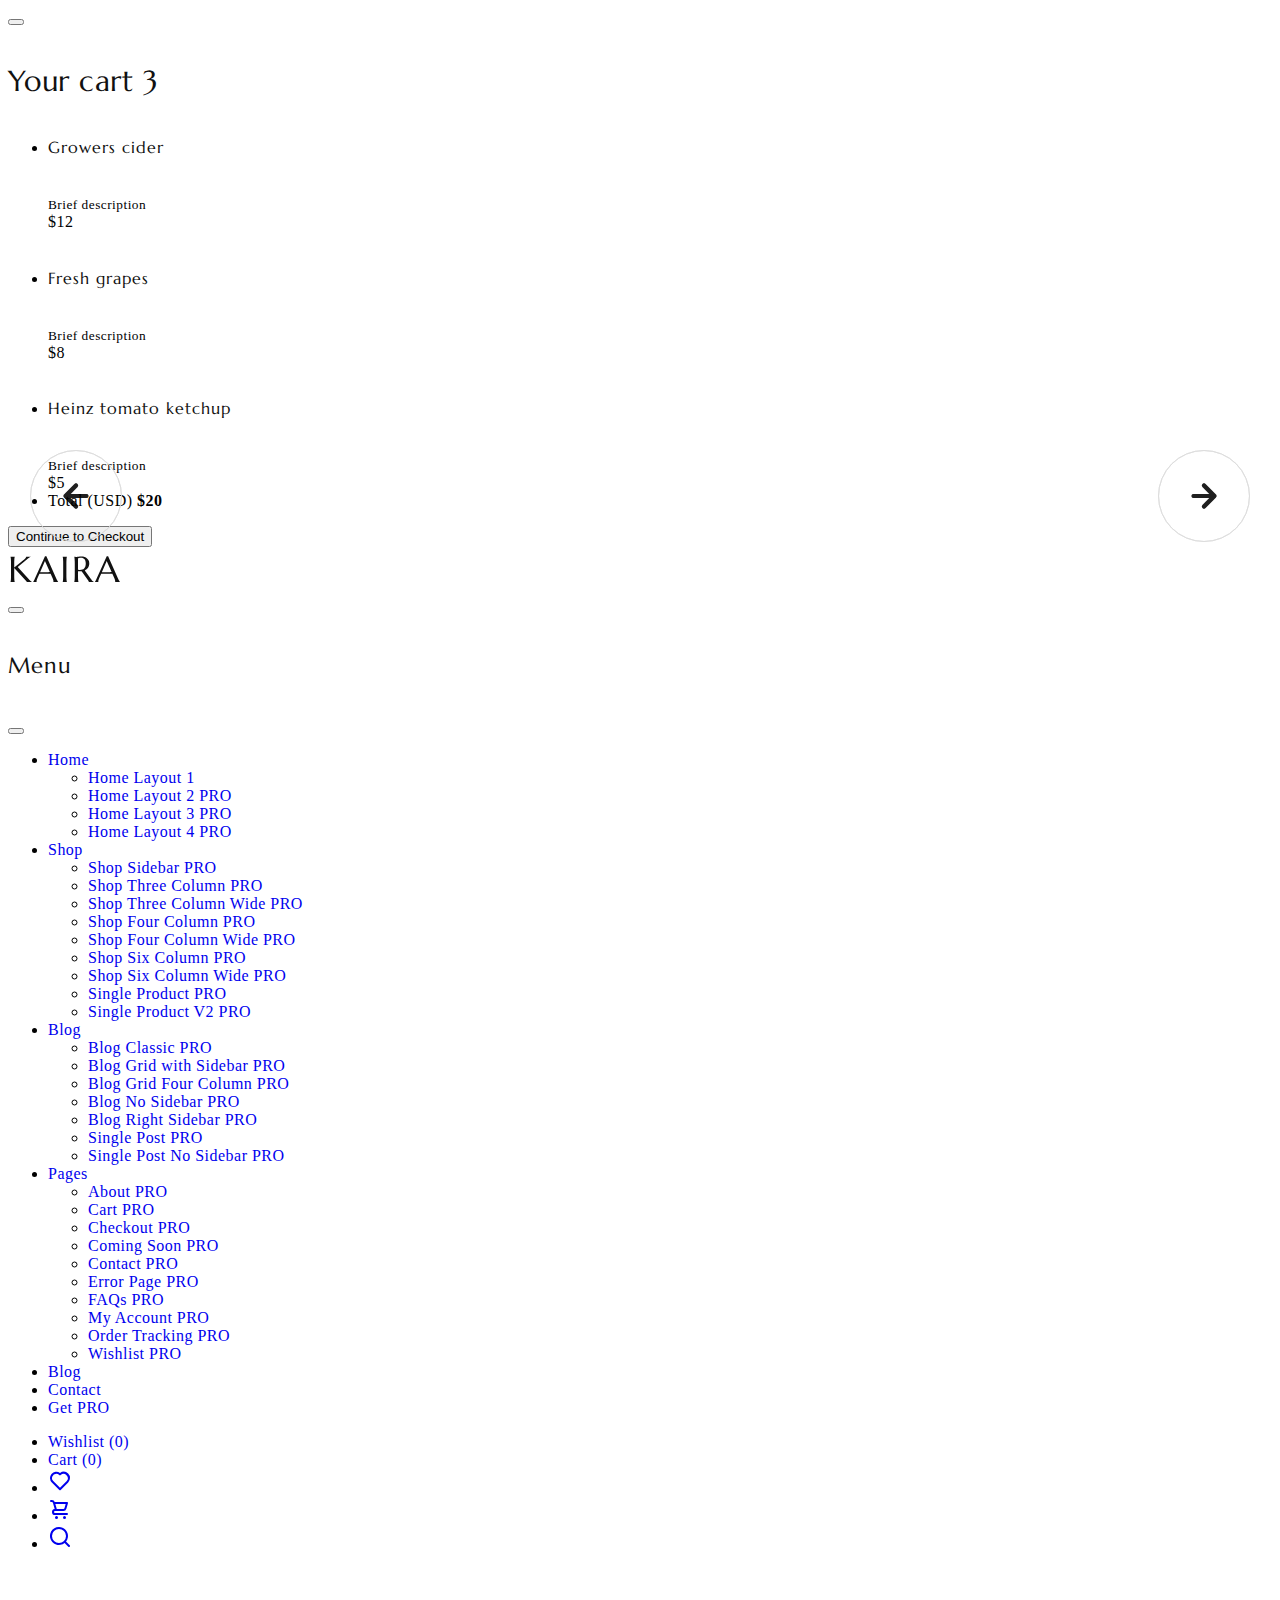
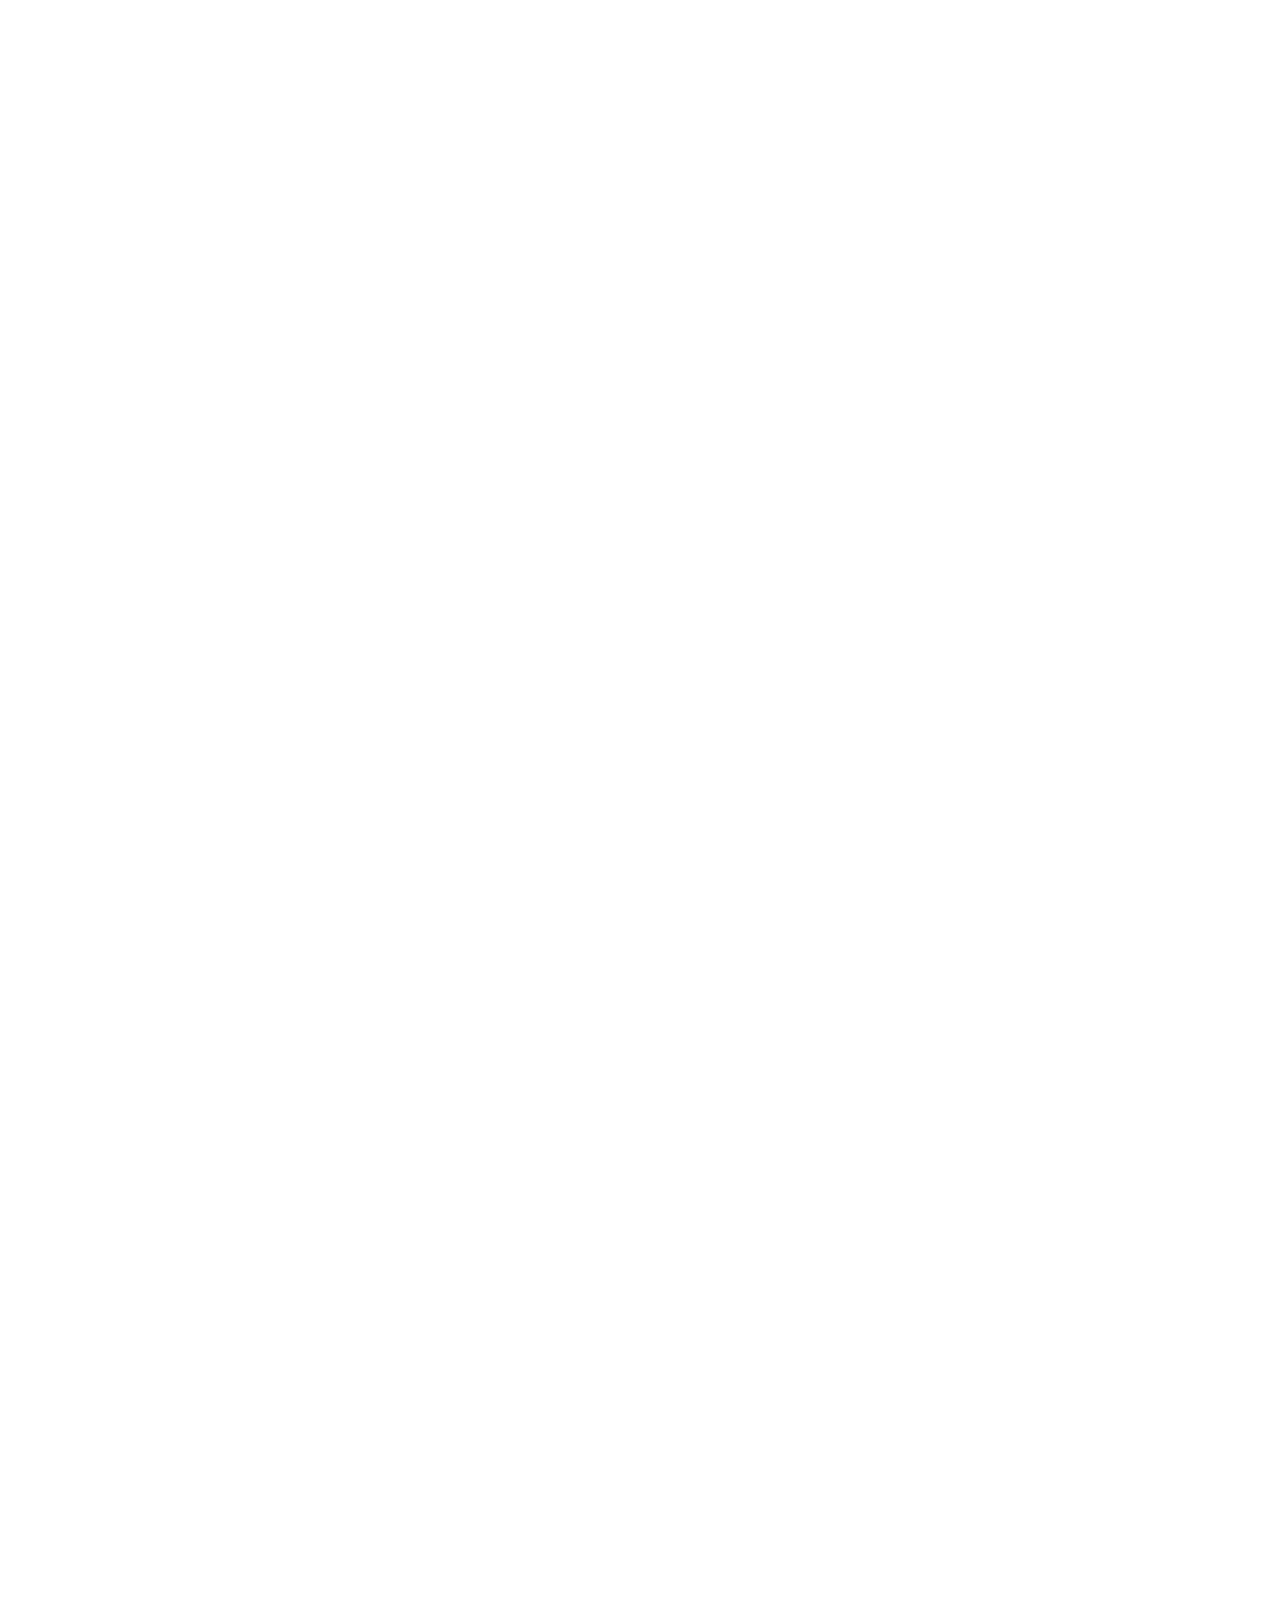
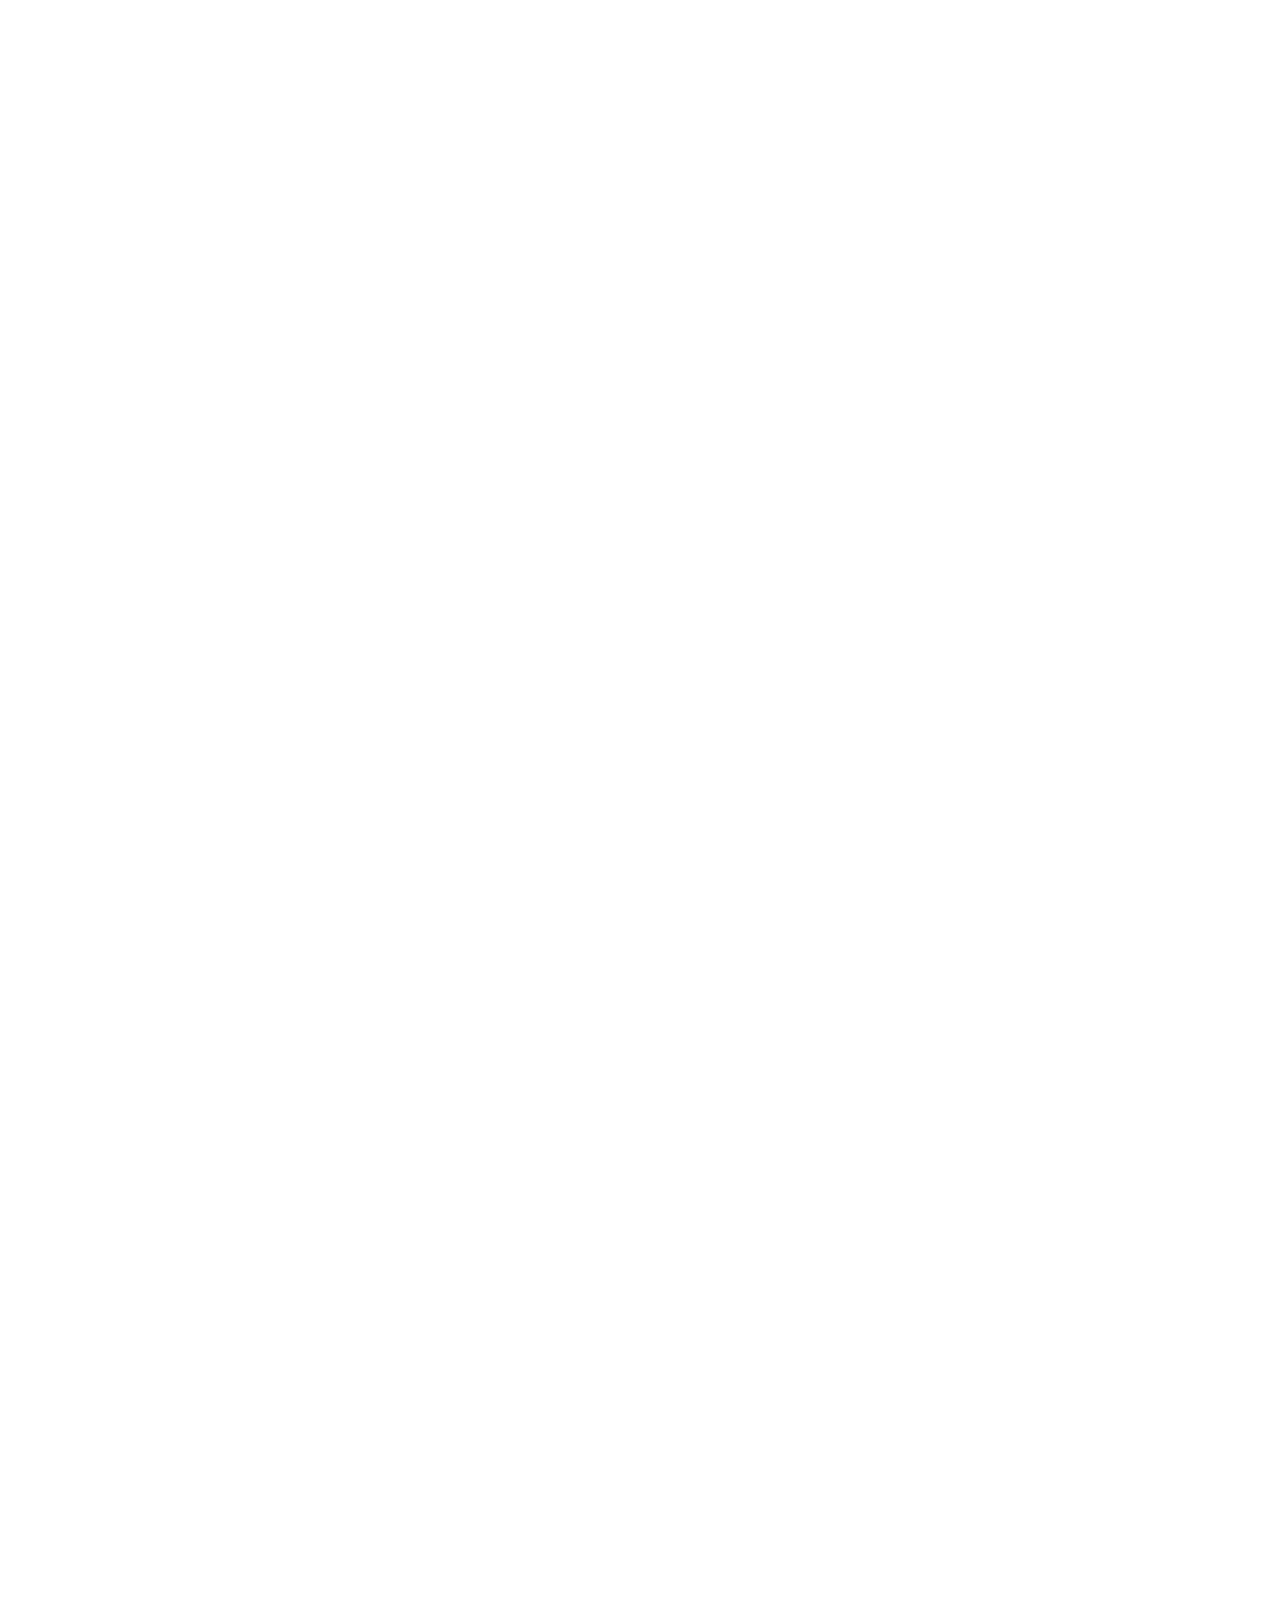
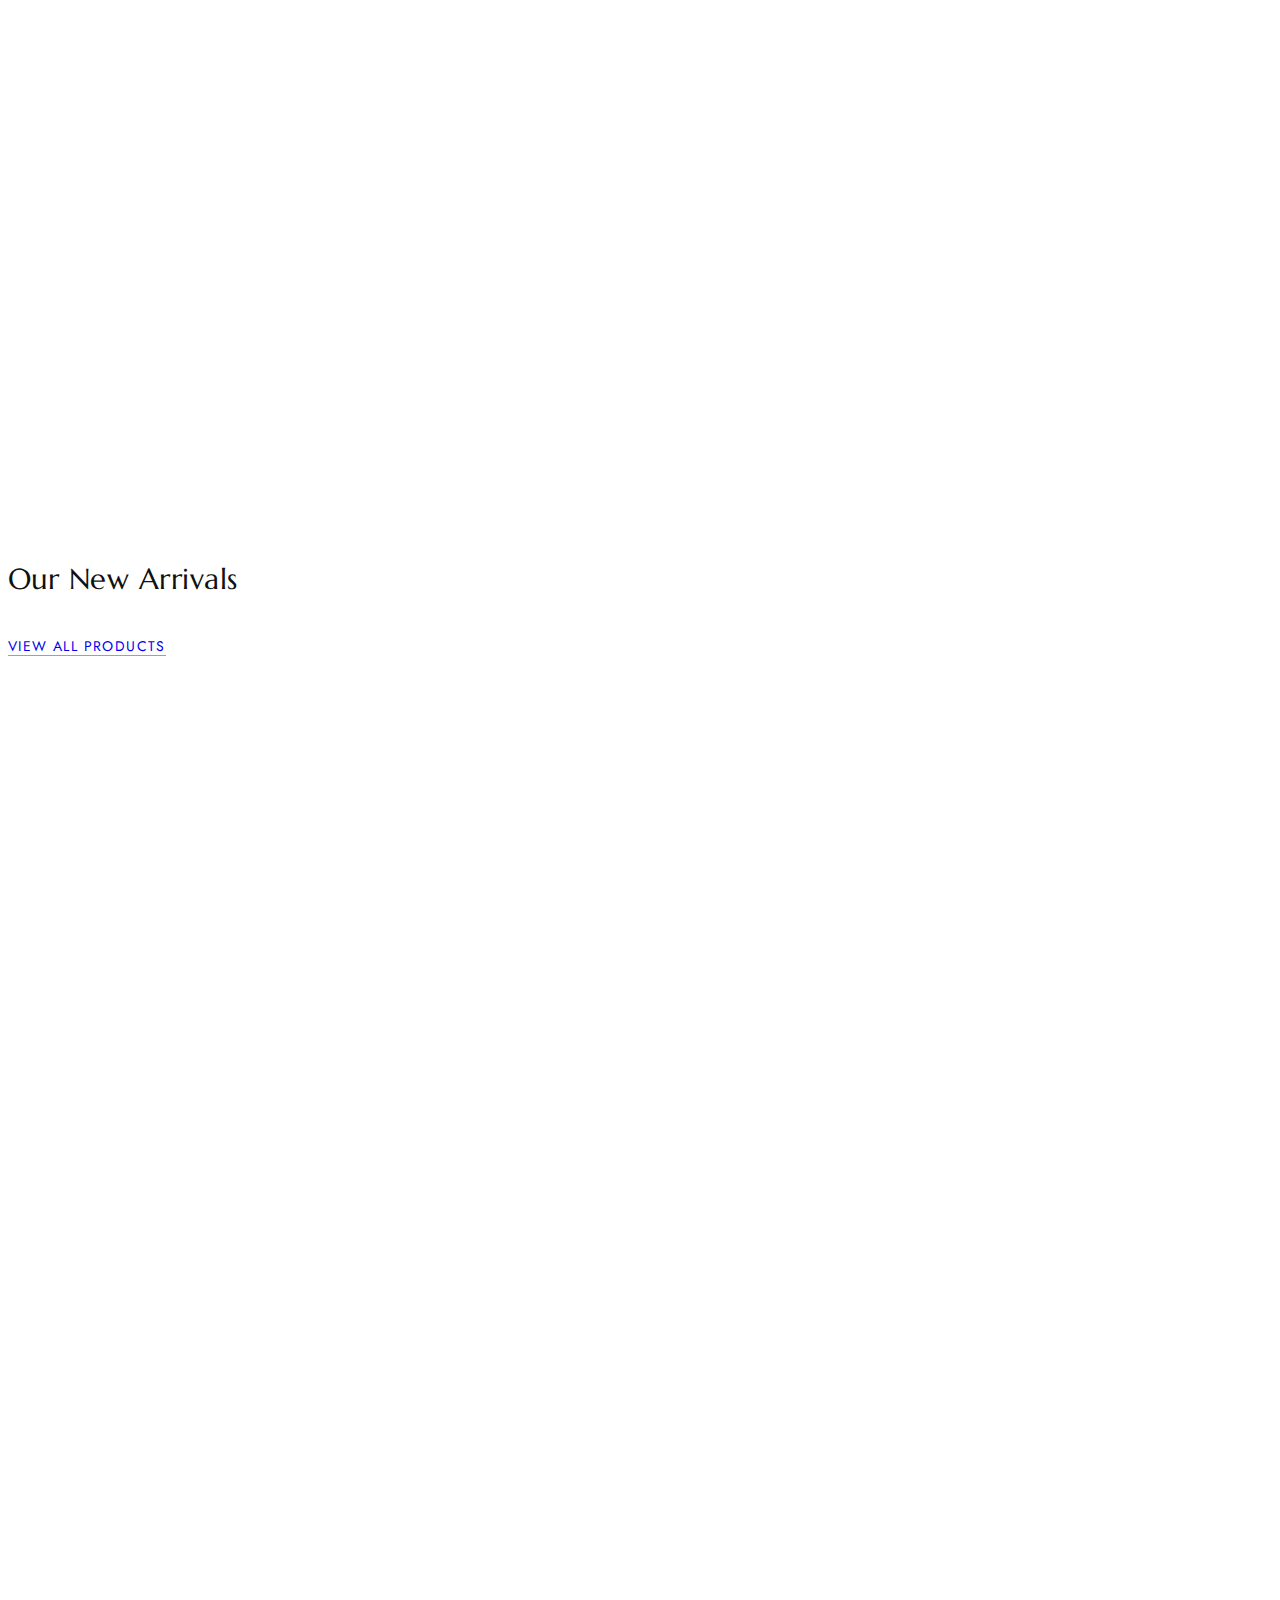
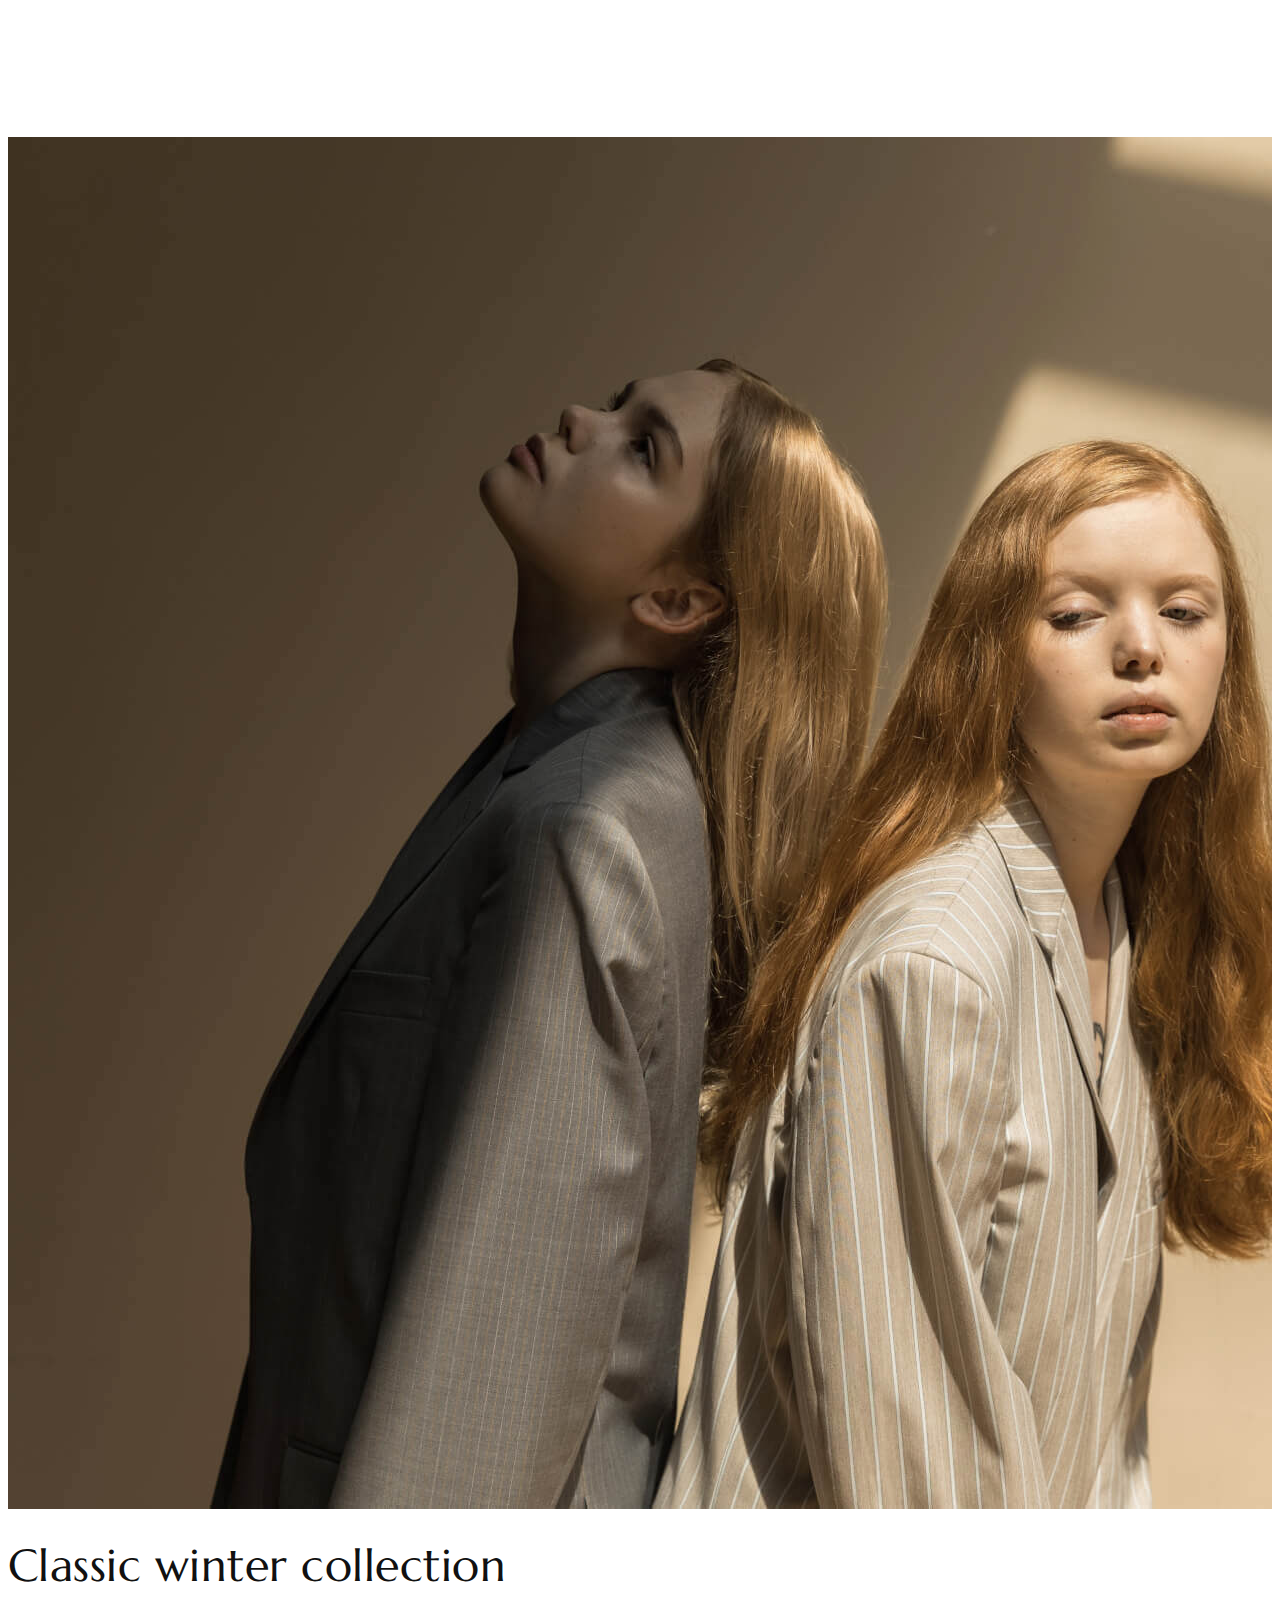
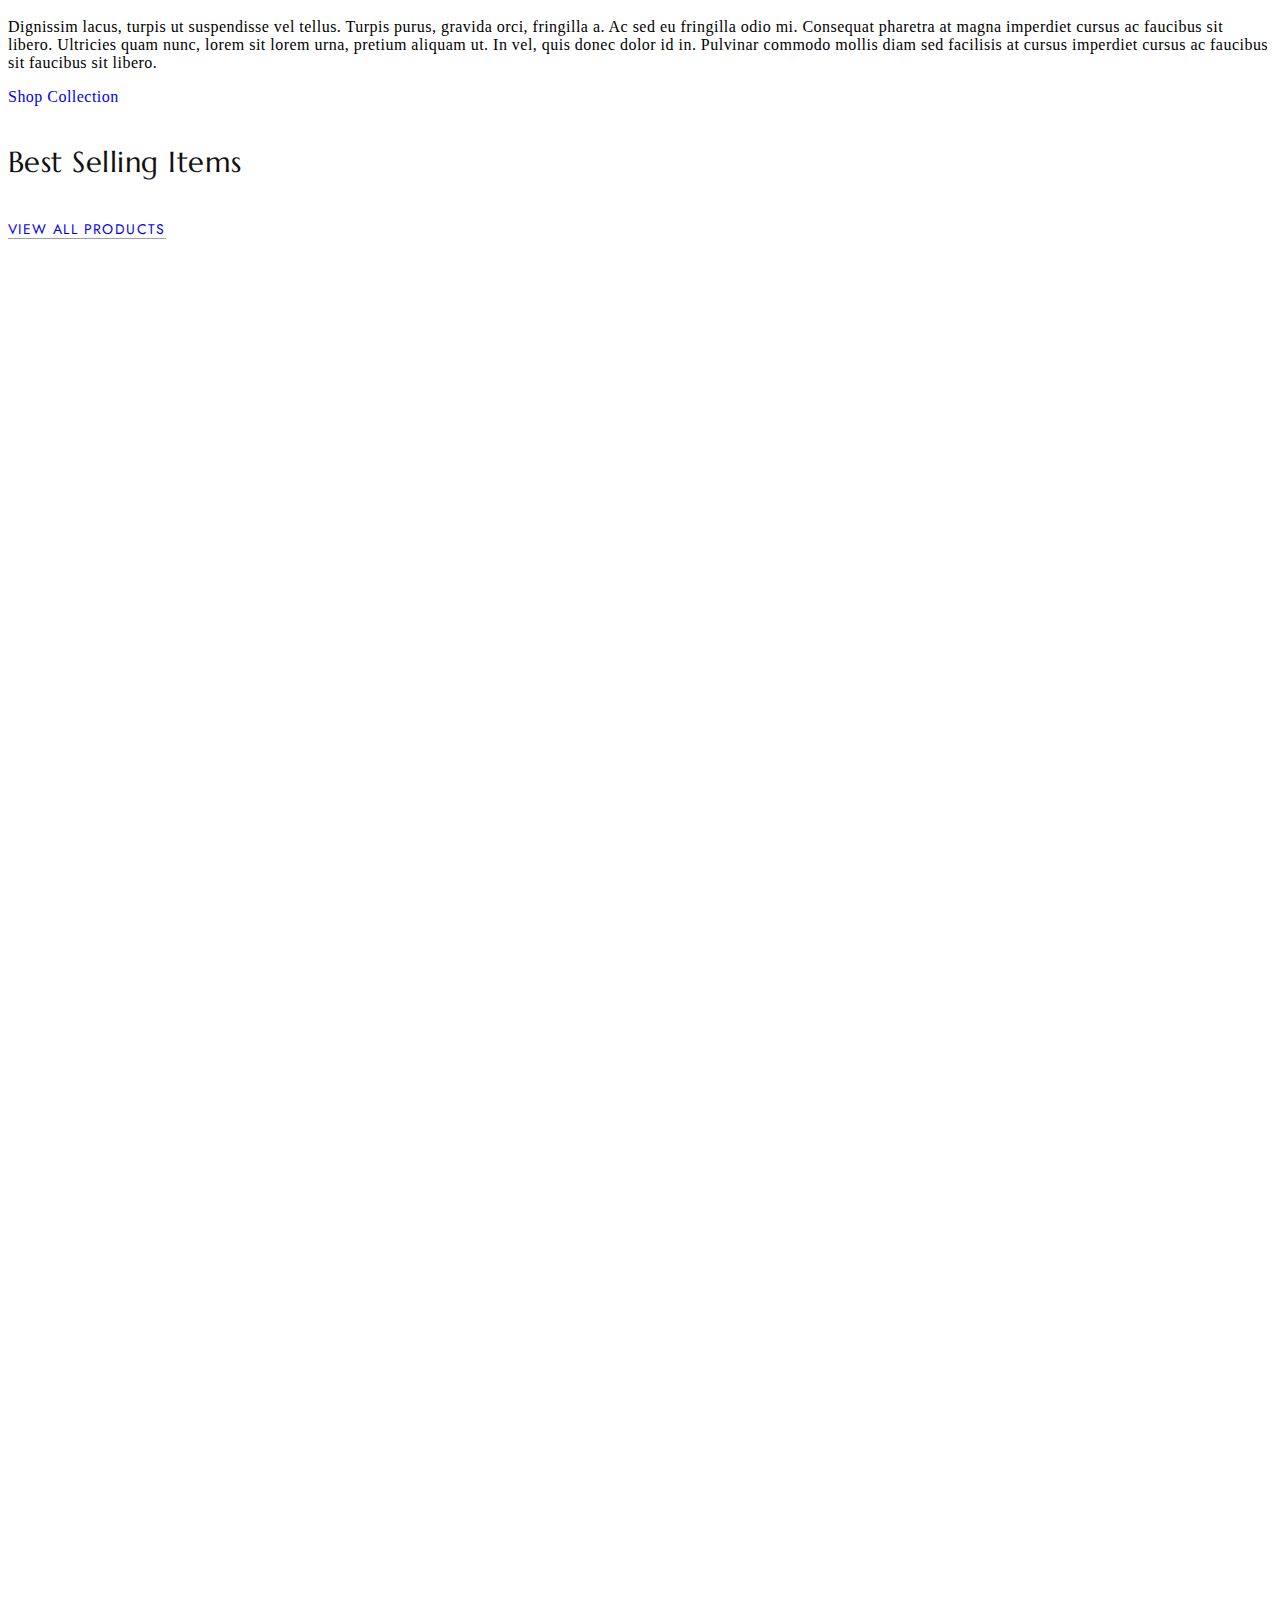
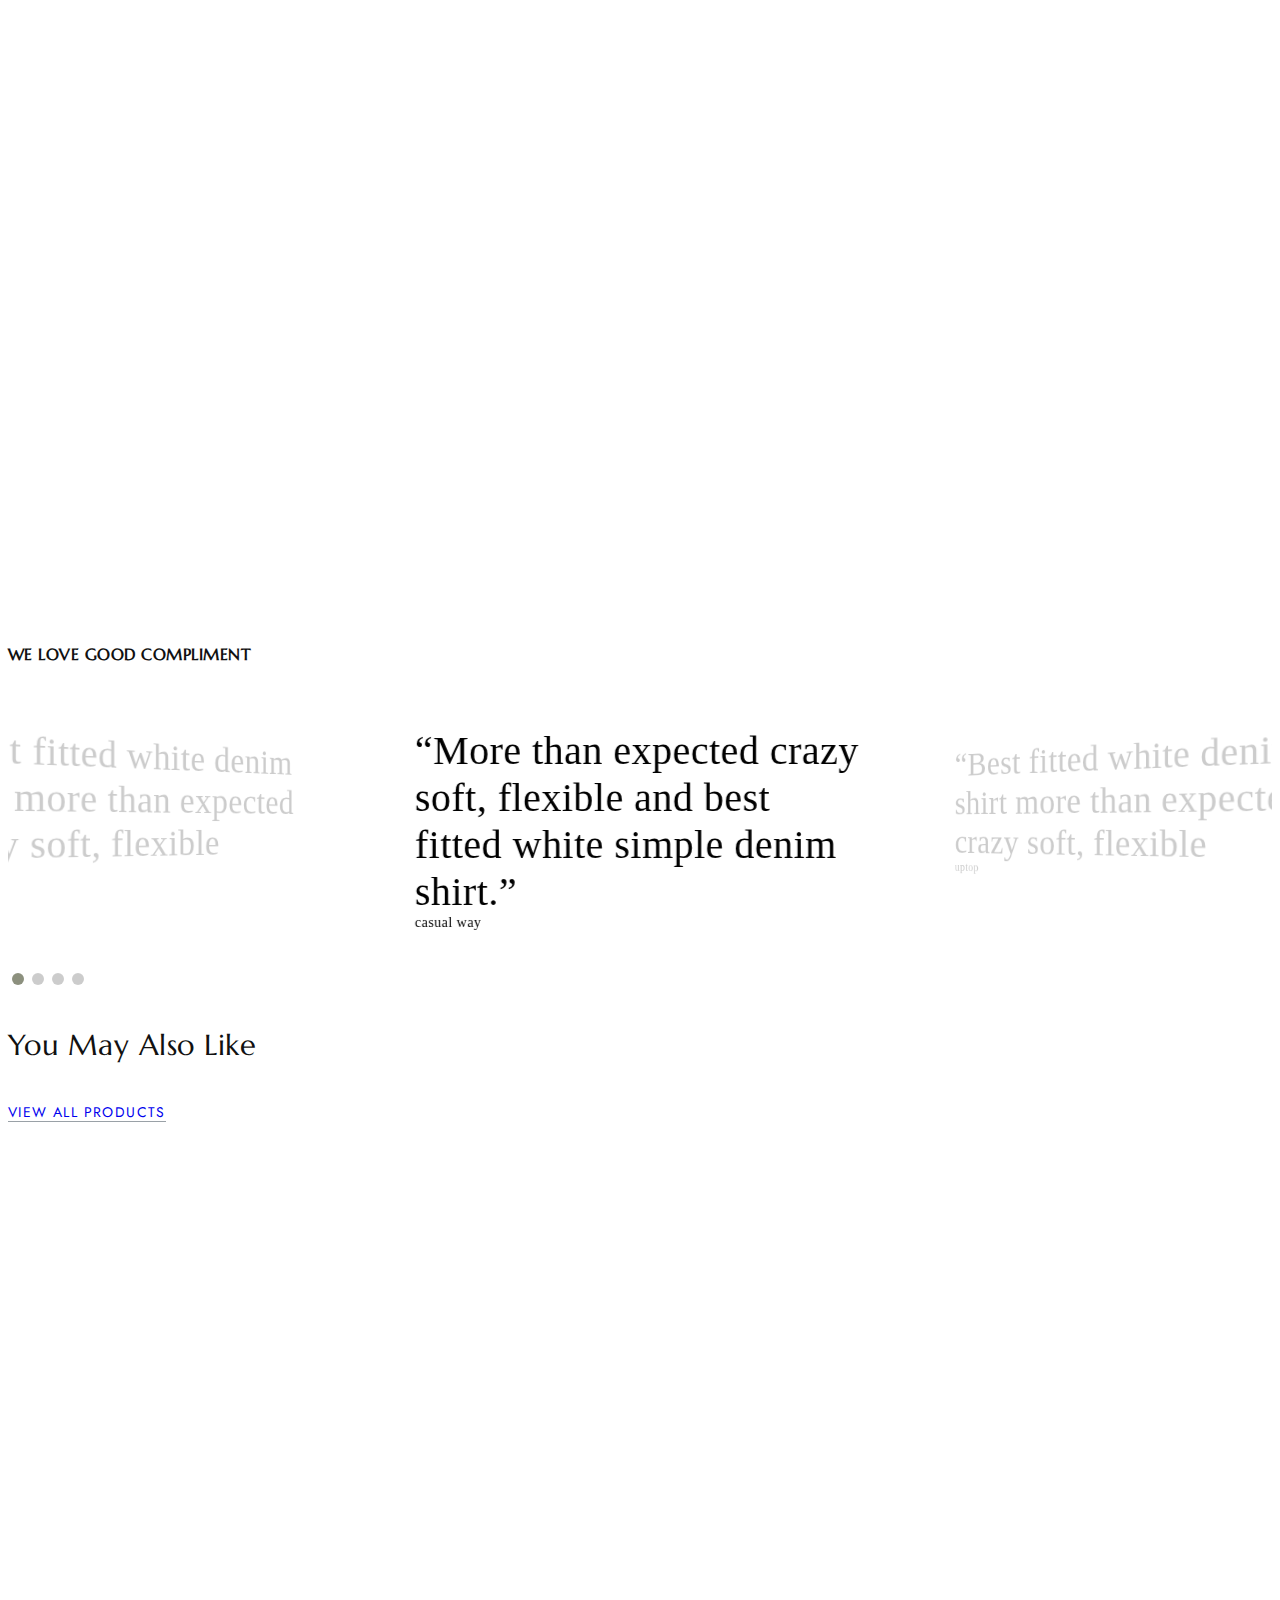
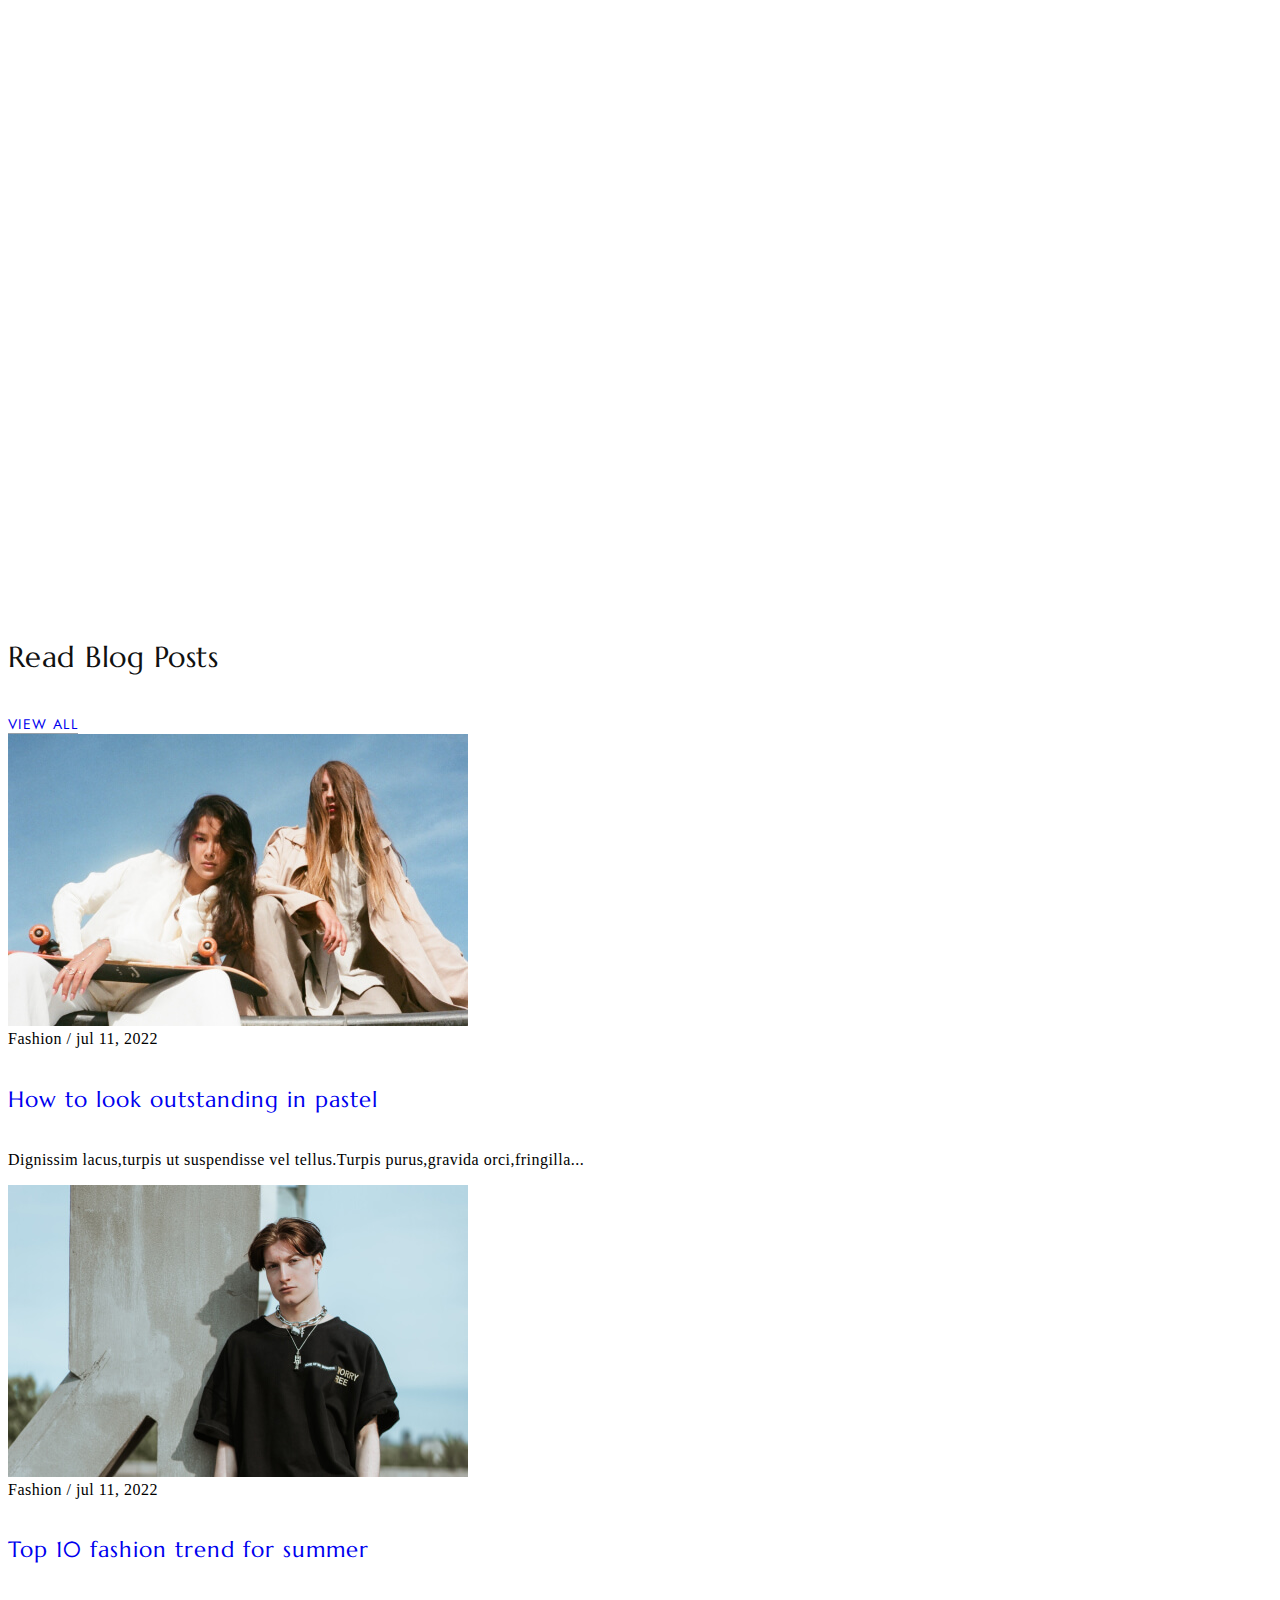
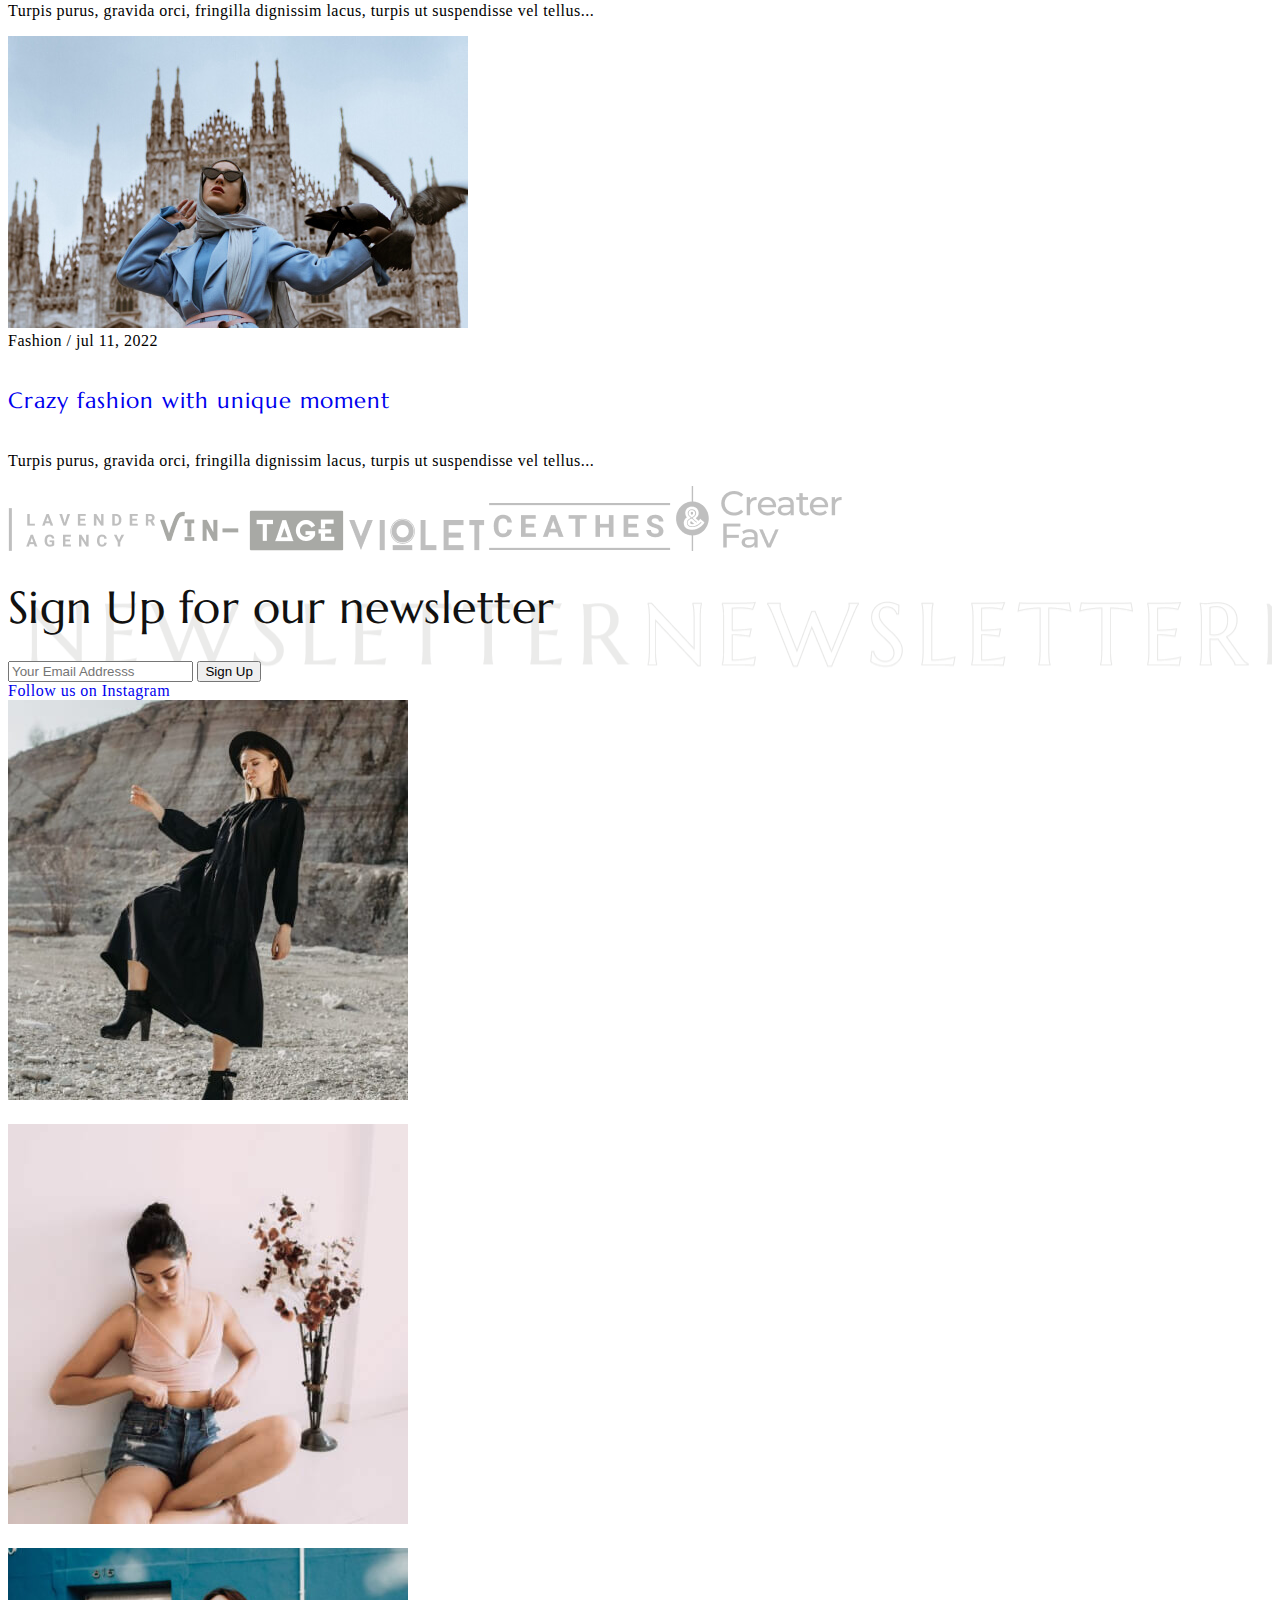
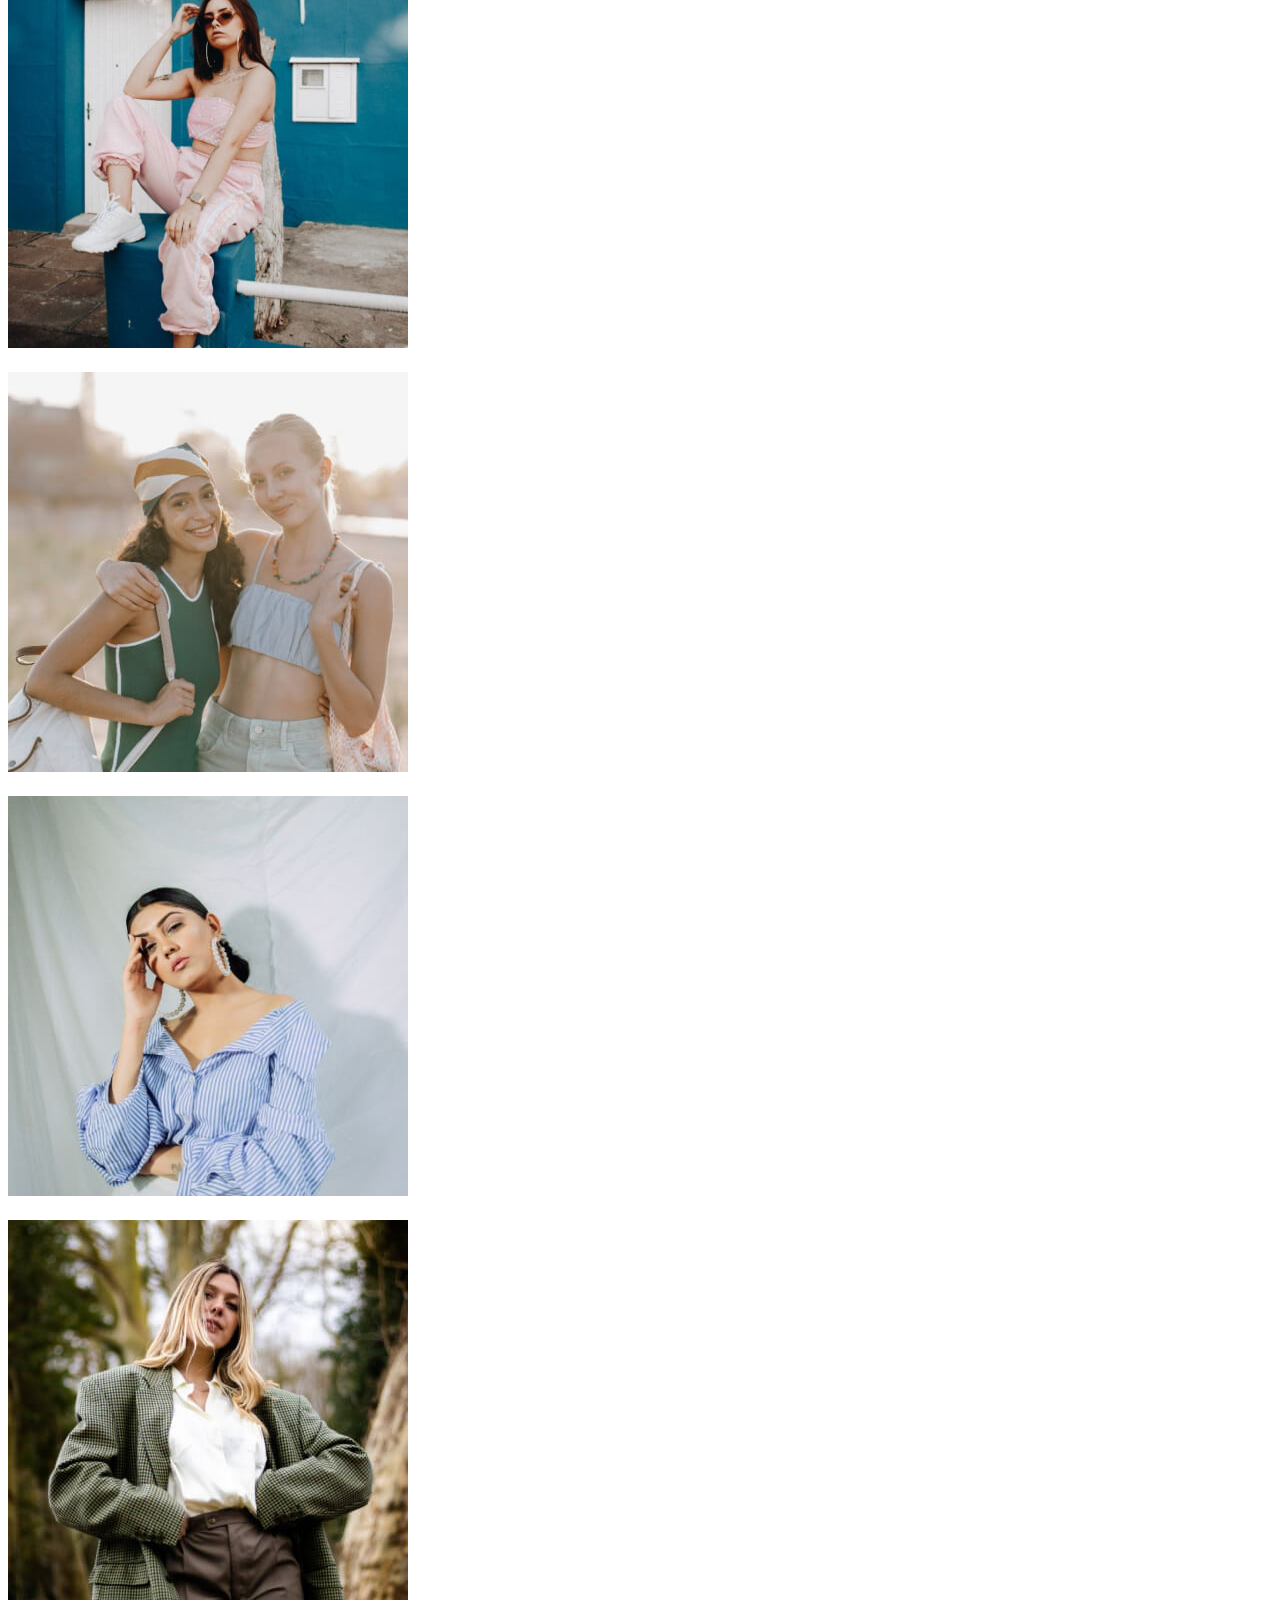
==== commit 8b620991: "Created most of the Homepage and the Footer" ====
--- a/index.html
+++ b/index.html
@@ -438,124 +438,114 @@
   <section id="billboard" class="bg-light py-5">
     <div class="container">
       <div class="row justify-content-center">
-        <h1 class="section-title text-center mt-4" data-aos="fade-up">New Collections</h1>
+        <h1 class="section-title text-center mt-4" data-aos="fade-up">Welcome to Shannon Shop</h1>
         <div class="col-md-6 text-center" data-aos="fade-up" data-aos-delay="300">
-          <p>Lorem ipsum dolor sit amet consectetur adipisicing elit. Saepe voluptas ut dolorum consequuntur, adipisci
-            repellat! Eveniet commodi voluptatem voluptate, eum minima, in suscipit explicabo voluptatibus harum,
-            quibusdam ex repellat eaque!</p>
+          <p>We are an e-commerce platform specializing in high-quality 
+            women’s fashion inspired by the latest trends from Dubai and Turkey, offering a curated selection of clothing, accessories, and 
+            shoes that blend modern elegance with traditional modest fashion, catering 
+            to women of all styles.
+          </p>
         </div>
       </div>
       <div class="row">
         <div class="swiper main-swiper py-4" data-aos="fade-up" data-aos-delay="600">
           <div class="swiper-wrapper d-flex border-animation-left">
+            
+            <div class="swiper-slide">            
+              <div class="image-holder">            
+                <video class="hover-video" muted loop>
+                  <source src="videos/KPC.mp4" type="video/mp4">
+                  Your browser does not support the video tag.
+                </video>           
+                <img src="images/banner-image-6.jpg" alt="product" class="hover-image">
+              </div>
+              <div class="banner-content py-4">
+                <h5 class="element-title text-uppercase">
+                  <a href="single-product.html" class="item-anchor">Key Piece of Clothing 1</a>
+                </h5>
+                <p>Description</p>              
+              </div>                                 
+            </div>
+           
+            <div class="swiper-slide">            
+              <div class="image-holder">          
+                <video class="hover-video" muted loop>
+                  <source src="videos/KPC.mp4" type="video/mp4">
+                  Your browser does not support the video tag.
+                </video>           
+                <img src="images/banner-image-1.jpg" alt="product" class="hover-image">
+              </div>
+              <div class="banner-content py-4">
+                <h5 class="element-title text-uppercase">
+                  <a href="single-product.html" class="item-anchor">Key Piece of Clothing 2</a>
+                </h5>
+                <p>Description</p>              
+              </div>                                  
+            </div>
+
+
+            <div class="swiper-slide">            
+              <div class="image-holder">          
+                <video class="hover-video" muted loop>
+                  <source src="videos/KPC.mp4" type="video/mp4">
+                  Your browser does not support the video tag.
+                </video>           
+                <img src="images/banner-image-2.jpg" alt="product" class="hover-image">
+              </div>
+              <div class="banner-content py-4">
+                <h5 class="element-title text-uppercase">
+                  <a href="single-product.html" class="item-anchor">Key Piece of Clothing 3</a>
+                </h5>
+                <p>Description</p>              
+              </div>                                  
+            </div>
+
+
+            <div class="swiper-slide">            
+              <div class="image-holder">          
+                <video class="hover-video" muted loop>
+                  <source src="videos/KPC.mp4" type="video/mp4">
+                  Your browser does not support the video tag.
+                </video>           
+                <img src="images/banner-image-3.jpg" alt="product" class="hover-image">
+              </div>
+              <div class="banner-content py-4">
+                <h5 class="element-title text-uppercase">
+                  <a href="single-product.html" class="item-anchor">Key Piece of Clothing 4</a>
+                </h5>
+                <p>Description</p>              
+              </div>                                  
+            </div>
+
+
+            <div class="swiper-slide">            
+              <div class="image-holder">          
+                <video class="hover-video" muted loop>
+                  <source src="videos/KPC.mp4" type="video/mp4">
+                  Your browser does not support the video tag.
+                </video>           
+                <img src="images/banner-image-4.jpg" alt="product" class="hover-image">
+              </div>
+              <div class="banner-content py-4">
+                <h5 class="element-title text-uppercase">
+                  <a href="single-product.html" class="item-anchor">Key Piece of Clothing 5</a>
+                </h5>
+                <p>Description</p>              
+              </div>                                  
+            </div>
+
             <div class="swiper-slide">
-              <div class="banner-item image-zoom-effect">
-                <div class="image-holder">
-                  <a href="#">
-                    <img src="images/banner-image-6.jpg" alt="product" class="img-fluid">
-                  </a>
-                </div>
-                <div class="banner-content py-4">
-                  <h5 class="element-title text-uppercase">
-                    <a href="single-product.html" class="item-anchor">Soft leather jackets</a>
-                  </h5>
-                  <p>Scelerisque duis aliquam qui lorem ipsum dolor amet, consectetur adipiscing elit.</p>
-                  <div class="btn-left">
-                    <a href="#" class="btn-link fs-6 text-uppercase item-anchor text-decoration-none">Discover Now</a>
-                  </div>
-                </div>
-              </div>
-            </div>
-            <div class="swiper-slide">
-              <div class="banner-item image-zoom-effect">
-                <div class="image-holder">
-                  <a href="#">
-                    <img src="images/banner-image-1.jpg" alt="product" class="img-fluid">
-                  </a>
-                </div>
-                <div class="banner-content py-4">
-                  <h5 class="element-title text-uppercase">
-                    <a href="single-product.html" class="item-anchor">Soft leather jackets</a>
-                  </h5>
-                  <p>Scelerisque duis aliquam qui lorem ipsum dolor amet, consectetur adipiscing elit.</p>
-                  <div class="btn-left">
-                    <a href="#" class="btn-link fs-6 text-uppercase item-anchor text-decoration-none">Discover Now</a>
-                  </div>
-                </div>
-              </div>
-            </div>
-            <div class="swiper-slide">
-              <div class="banner-item image-zoom-effect">
-                <div class="image-holder">
-                  <a href="#">
-                    <img src="images/banner-image-2.jpg" alt="product" class="img-fluid">
-                  </a>
-                </div>
-                <div class="banner-content py-4">
-                  <h5 class="element-title text-uppercase">
-                    <a href="single-product.html" class="item-anchor">Soft leather jackets</a>
-                  </h5>
-                  <p>Scelerisque duis aliquam qui lorem ipsum dolor amet, consectetur adipiscing elit.</p>
-                  <div class="btn-left">
-                    <a href="#" class="btn-link fs-6 text-uppercase item-anchor text-decoration-none">Discover Now</a>
-                  </div>
-                </div>
-              </div>
-            </div>
-            <div class="swiper-slide">
-              <div class="banner-item image-zoom-effect">
-                <div class="image-holder">
-                  <a href="#">
-                    <img src="images/banner-image-3.jpg" alt="product" class="img-fluid">
-                  </a>
-                </div>
-                <div class="banner-content py-4">
-                  <h5 class="element-title text-uppercase">
-                    <a href="single-product.html" class="item-anchor">Soft leather jackets</a>
-                  </h5>
-                  <p>Scelerisque duis aliquam qui lorem ipsum dolor amet, consectetur adipiscing elit.</p>
-                  <div class="btn-left">
-                    <a href="#" class="btn-link fs-6 text-uppercase item-anchor text-decoration-none">Discover Now</a>
-                  </div>
-                </div>
-              </div>
-            </div>
-            <div class="swiper-slide">
-              <div class="banner-item image-zoom-effect">
-                <div class="image-holder">
-                  <a href="#">
-                    <img src="images/banner-image-4.jpg" alt="product" class="img-fluid">
-                  </a>
-                </div>
-                <div class="banner-content py-4">
-                  <h5 class="element-title text-uppercase">
-                    <a href="single-product.html" class="item-anchor">Out crop sweater</a>
-                  </h5>
-                  <p>Scelerisque duis aliquam qui lorem ipsum dolor amet, consectetur adipiscing elit.</p>
-                  <div class="btn-left">
-                    <a href="#" class="btn-link fs-6 text-uppercase item-anchor text-decoration-none">Discover Now</a>
-                  </div>
-                </div>
-              </div>
-            </div>
-            <div class="swiper-slide">
-              <div class="banner-item image-zoom-effect">
-                <div class="image-holder">
-                  <a href="#">
-                    <img src="images/banner-image-5.jpg" alt="product" class="img-fluid">
-                  </a>
-                </div>
-                <div class="banner-content py-4">
-                  <h5 class="element-title text-uppercase">
-                    <a href="single-product.html" class="item-anchor">Soft leather jackets</a>
-                  </h5>
-                  <p>Scelerisque duis aliquam qui lorem ipsum dolor amet, consectetur adipiscing elit.</p>
-                  <div class="btn-left">
-                    <a href="#" class="btn-link fs-6 text-uppercase item-anchor text-decoration-none">Discover Now</a>
-                  </div>
-                </div>
-              </div>
-            </div>
+              <div class="image-holder"> 
+                <video class="hover-video" muted loop>
+                  <source src="videos/KPC.mp4" type="video/mp4">
+                  Your browser does not support the video tag.
+                </video>                   
+                <img src="images/banner-image-5.jpg" alt="product" class="img-fluid">              
+              </div>
+               
+            </div>
+
+            
           </div>
           <div class="swiper-pagination"></div>
         </div>
@@ -577,8 +567,8 @@
             <svg width="38" height="38" viewBox="0 0 24 24">
               <use xlink:href="#calendar"></use>
             </svg>
-            <h4 class="element-title text-capitalize my-3">Book An Appointment</h4>
-            <p>At imperdiet dui accumsan sit amet nulla risus est ultricies quis.</p>
+            <h4 class="element-title text-capitalize my-3">Timeless Styles, Modern Touch</h4>
+            <p>Discover exclusive fashion inspired by Dubai and Turkey, blending traditional elegance with contemporary sophistication.</p>
           </div>
         </div>
         <div class="col-md-3 text-center" data-aos="fade-in" data-aos-delay="300">
@@ -586,8 +576,9 @@
             <svg width="38" height="38" viewBox="0 0 24 24">
               <use xlink:href="#shopping-bag"></use>
             </svg>
-            <h4 class="element-title text-capitalize my-3">Pick up in store</h4>
-            <p>At imperdiet dui accumsan sit amet nulla risus est ultricies quis.</p>
+            <h4 class="element-title text-capitalize my-3">Global Shipping, Local Trends</h4>
+            <p>From our handpicked collections to your doorstep—enjoy fast, reliable delivery 
+              of the latest women's fashion.</p>
           </div>
         </div>
         <div class="col-md-3 text-center" data-aos="fade-in" data-aos-delay="600">
@@ -595,8 +586,8 @@
             <svg width="38" height="38" viewBox="0 0 24 24">
               <use xlink:href="#gift"></use>
             </svg>
-            <h4 class="element-title text-capitalize my-3">Special packaging</h4>
-            <p>At imperdiet dui accumsan sit amet nulla risus est ultricies quis.</p>
+            <h4 class="element-title text-capitalize my-3">Experience Elegance Online</h4>
+            <p>Enjoy a sleek online shop that ensures a seamless shopping journey on any device.</p>
           </div>
         </div>
         <div class="col-md-3 text-center" data-aos="fade-in" data-aos-delay="900">
@@ -604,8 +595,9 @@
             <svg width="38" height="38" viewBox="0 0 24 24">
               <use xlink:href="#arrow-cycle"></use>
             </svg>
-            <h4 class="element-title text-capitalize my-3">free global returns</h4>
-            <p>At imperdiet dui accumsan sit amet nulla risus est ultricies quis.</p>
+            <h4 class="element-title text-capitalize my-3">Your Satisfaction, Our Priority</h4>
+            <p>With easy returns and exceptional customer support, shopping with 
+              confidence has never been easier.</p>
           </div>
         </div>
       </div>
@@ -623,9 +615,12 @@
                   <img src="images/cat-item1.jpg" alt="categories" class="product-image img-fluid">
                 </a>
               </div>
+              
               <div class="category-content">
+                <h5 class="category-title">Everyday Essentials</h5>
+                <p class="category-description">Wardrobe staples like tops, jeans, and office wear to keep you stylish and comfortable every day.</p>
                 <div class="product-button">
-                  <a href="shop-four-column-wide.html" class="btn btn-common text-uppercase">Shop for men</a>
+                  <a href="shop-four-column-wide.html" class="btn btn-black text-uppercase" style="text-decoration: underline;">Shop Everyday Essentials</a>
                 </div>
               </div>
             </div>
@@ -638,8 +633,10 @@
                 </a>
               </div>
               <div class="category-content">
+                <h5 class="category-title">Statement Styles</h5>
+                <p class="category-description">Elegant dresses, abayas, and coats that help you stand out while embracing tradition.</p>
                 <div class="product-button">
-                  <a href="shop-four-column-wide.html" class="btn btn-common text-uppercase">Shop for women</a>
+                  <a href="shop-four-column-wide.html" class="btn btn-black text-uppercase" style="text-decoration: underline;">Shop Statement Styles</a>
                 </div>
               </div>
             </div>
@@ -652,8 +649,10 @@
                 </a>
               </div>
               <div class="category-content">
+                <h5 class="category-title">Accessories & Finishing Touches</h5>
+                <p class="category-description">Complete your look with scarves, bags, and jewelry designed to elevate your style.</p>
                 <div class="product-button">
-                  <a href="shop-four-column-wide.html" class="btn btn-common text-uppercase">Shop accessories</a>
+                  <a href="shop-four-column-wide.html" class="btn btn-black text-uppercase" style="text-decoration: underline;">Shop Accessories & Finishing Touches</a>
                 </div>
               </div>
             </div>
@@ -662,6 +661,9 @@
       </div>
     </div>
   </section>
+
+
+
 
   <section id="new-arrival" class="new-arrival product-carousel py-5 position-relative overflow-hidden">
     <div class="container">
@@ -1289,45 +1291,21 @@
                 <img src="images/main-logo.png" alt="logo">
               </a>
             </div>
-            <p>Gravida massa volutpat aenean odio. Amet, turpis erat nullam fringilla elementum diam in. Nisi, purus
-              vitae, ultrices nunc. Sit ac sit suscipit hendrerit.</p>
+            <p>We are an e-commerce platform specializing in high-quality women’s fashion inspired by the latest 
+              trends from Dubai and Turkey, offering a curated selection of clothing, accessories, and shoes that 
+              blend modern elegance with traditional modest fashion, catering to women of all styles.</p>
             <div class="social-links">
               <ul class="list-unstyled d-flex flex-wrap gap-3">
+               
+              <h5>Our Instagram:</h5> 
                 <li>
-                  <a href="#" class="text-secondary">
-                    <svg width="24" height="24" viewBox="0 0 24 24">
-                      <use xlink:href="#facebook"></use>
-                    </svg>
-                  </a>
-                </li>
-                <li>
-                  <a href="#" class="text-secondary">
-                    <svg width="24" height="24" viewBox="0 0 24 24">
-                      <use xlink:href="#twitter"></use>
-                    </svg>
-                  </a>
-                </li>
-                <li>
-                  <a href="#" class="text-secondary">
-                    <svg width="24" height="24" viewBox="0 0 24 24">
-                      <use xlink:href="#youtube"></use>
-                    </svg>
-                  </a>
-                </li>
-                <li>
-                  <a href="#" class="text-secondary">
-                    <svg width="24" height="24" viewBox="0 0 24 24">
-                      <use xlink:href="#pinterest"></use>
-                    </svg>
-                  </a>
-                </li>
-                <li>
-                  <a href="#" class="text-secondary">
+                  <a href="#" class="text-secondary"> 
                     <svg width="24" height="24" viewBox="0 0 24 24">
                       <use xlink:href="#instagram"></use>
                     </svg>
                   </a>
                 </li>
+              
               </ul>
             </div>
           </div>
@@ -1359,34 +1337,24 @@
             <h5 class="widget-title text-uppercase mb-4">Help & Info</h5>
             <ul class="menu-list list-unstyled text-uppercase border-animation-left fs-6">
               <li class="menu-item">
-                <a href="#" class="item-anchor">Track Your Order</a>
+                <a href="#" class="item-anchor">Support & FAQ Page</a>
               </li>
-              <li class="menu-item">
-                <a href="#" class="item-anchor">Returns + Exchanges</a>
-              </li>
-              <li class="menu-item">
-                <a href="#" class="item-anchor">Shipping + Delivery</a>
-              </li>
-              <li class="menu-item">
-                <a href="#" class="item-anchor">Contact Us</a>
-              </li>
-              <li class="menu-item">
-                <a href="#" class="item-anchor">Find us easy</a>
-              </li>
-              <li class="menu-item">
-                <a href="faqs.html" class="item-anchor">Faqs</a>
-              </li>
+              
             </ul>
           </div>
         </div>
         <div class="col-md-3 col-sm-6">
           <div class="footer-menu footer-menu-004 border-animation-left">
             <h5 class="widget-title text-uppercase mb-4">Contact Us</h5>
-            <p>Do you have any questions or suggestions? <a href="mailto:contact@yourcompany.com"
-                class="item-anchor">contact@yourcompany.com</a></p>
-            <p>Do you need support? Give us a call. <a href="tel:+43 720 11 52 78" class="item-anchor">+43 720 11 52
-                78</a>
-            </p>
+            <p>Do you have any questions or suggestions? <a href="hello@gmail.com"
+                class="item-anchor">Contact Email: hello@gmail.com</a></p>
+                
+                  <a href="faqs.html" class="item-anchor">Terms and Conditions</a>
+               
+              <br>
+                  <a href="faqs.html" class="item-anchor">Privacy Policy</a>
+                
+                
           </div>
         </div>
       </div>
@@ -1395,11 +1363,7 @@
       <div class="container">
         <div class="row">
           <div class="col-md-6 d-flex flex-wrap">
-            <div class="shipping">
-              <span>We ship with:</span>
-              <img src="images/arct-icon.png" alt="icon">
-              <img src="images/dhl-logo.png" alt="icon">
-            </div>
+            
             <div class="payment-option">
               <span>Payment Option:</span>
               <img src="images/visa-card.png" alt="card">
@@ -1423,6 +1387,30 @@
     crossorigin="anonymous"></script>
   <script src="https://cdn.jsdelivr.net/npm/swiper@9/swiper-bundle.min.js"></script>
   <script src="js/script.min.js"></script>
+
+
+  <script>
+    
+const imageHolders = document.querySelectorAll('.image-holder');
+
+imageHolders.forEach((holder) => {
+  const video = holder.querySelector('.hover-video');
+
+ 
+  holder.addEventListener('mouseenter', () => {
+    video.play();
+  });
+
+  
+  holder.addEventListener('mouseleave', () => {
+    video.pause();
+    video.currentTime = 0; 
+  });
+});
+
+  </script>
+
+
 </body>
 
 </html>--- a/style.css
+++ b/style.css
@@ -1540,3 +1540,36 @@
   background-size: cover;
   transition: transform .3s ease-out;
 }
+
+
+.image-holder {
+  position: relative;
+  width: 100%;
+  height: 100%;
+  overflow: hidden;
+}
+
+.hover-image,
+.hover-video {
+  position: absolute;
+  top: 0;
+  left: 0;
+  width: 100%;
+  height: 100%;
+  object-fit: cover;
+  transition: opacity 0.3s ease-in-out;
+}
+
+.hover-video {
+  opacity: 0;
+  pointer-events: none; /* Prevent interaction when not visible */
+}
+
+.image-holder:hover .hover-image {
+  opacity: 0;
+}
+
+.image-holder:hover .hover-video {
+  opacity: 1;
+}
+
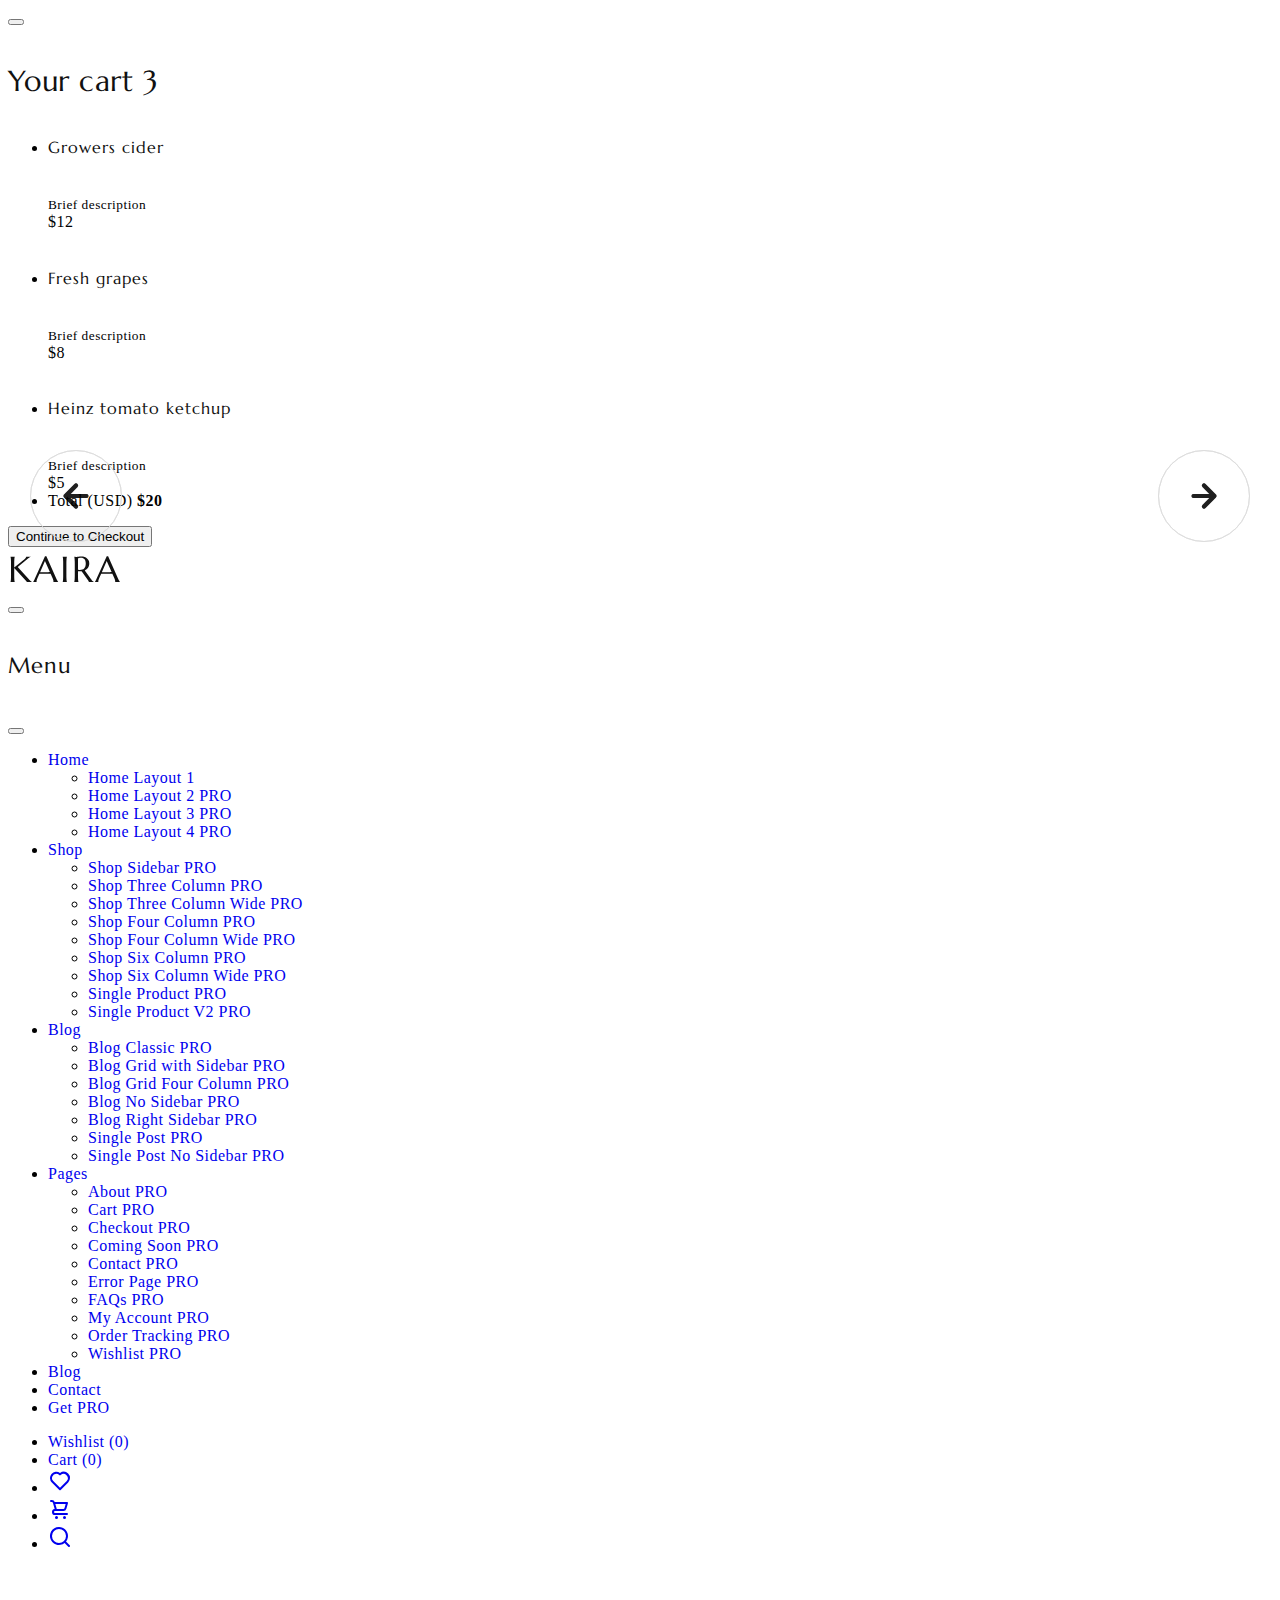
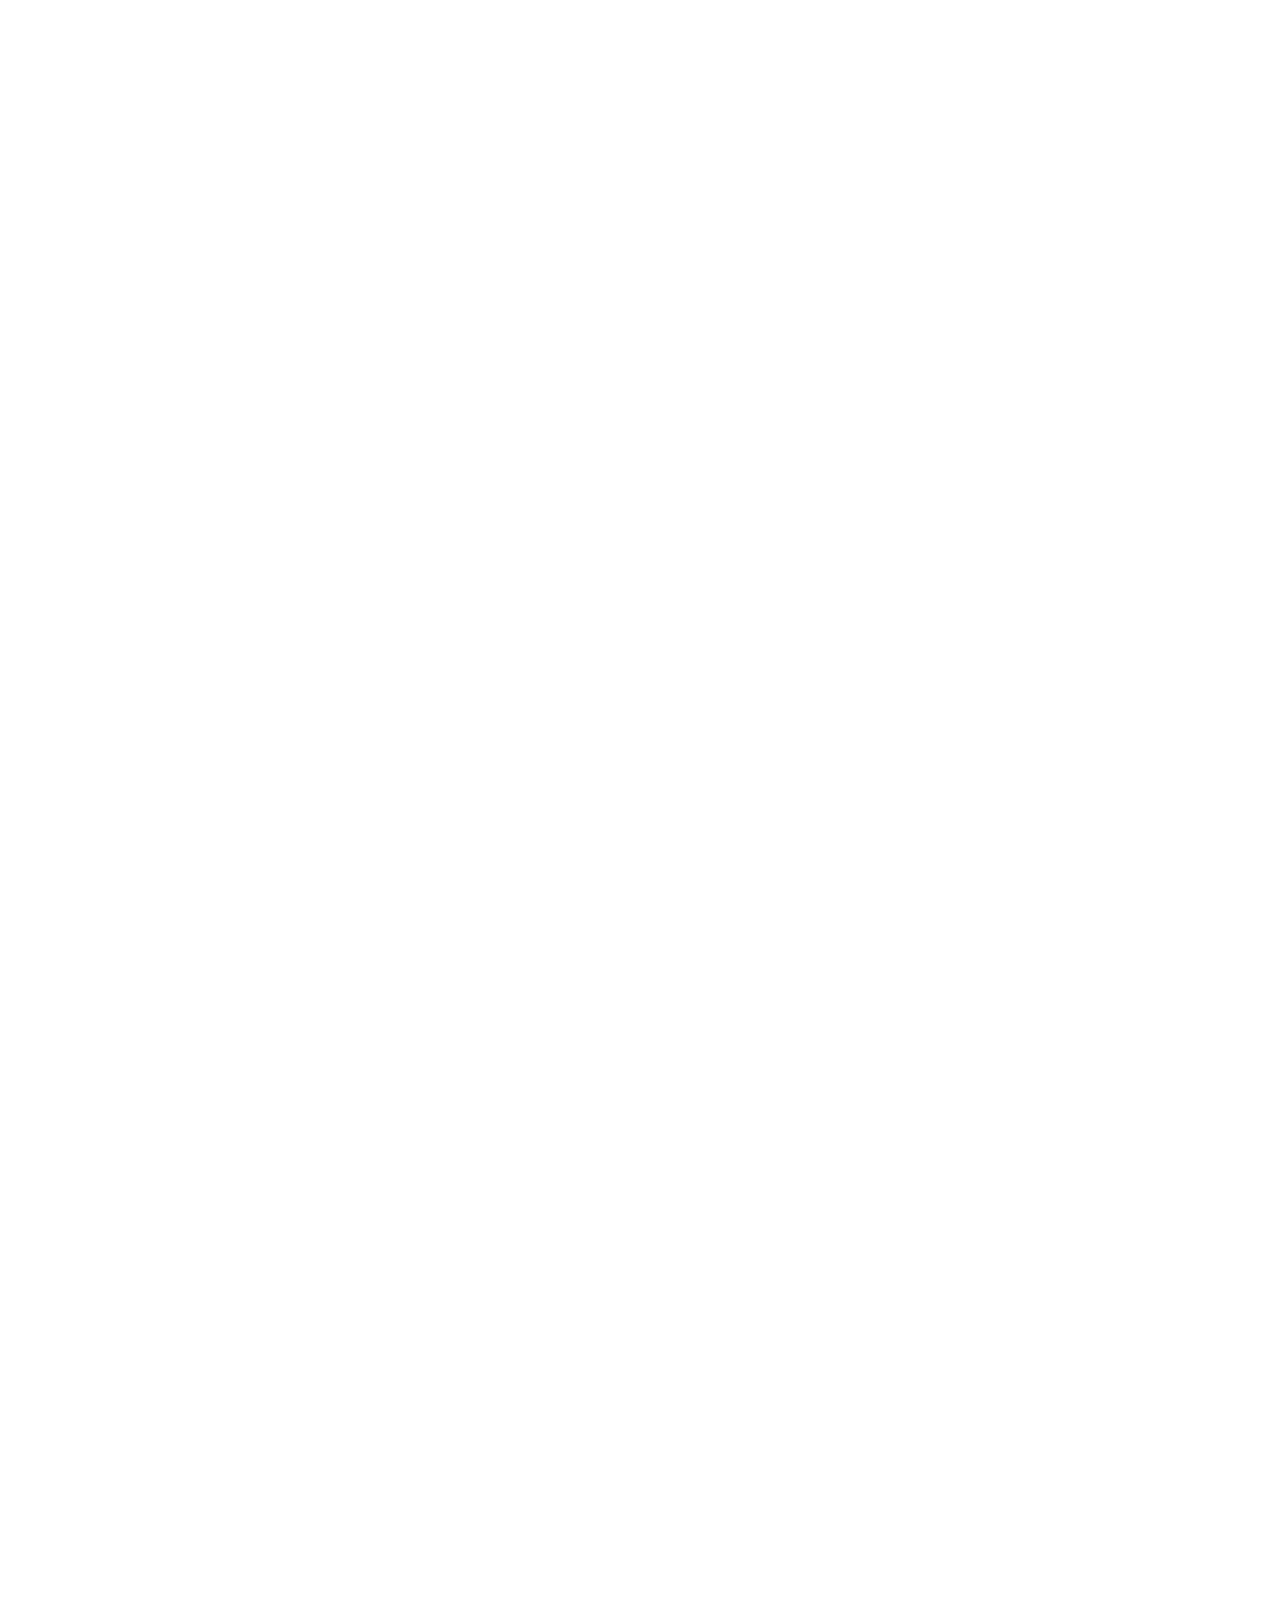
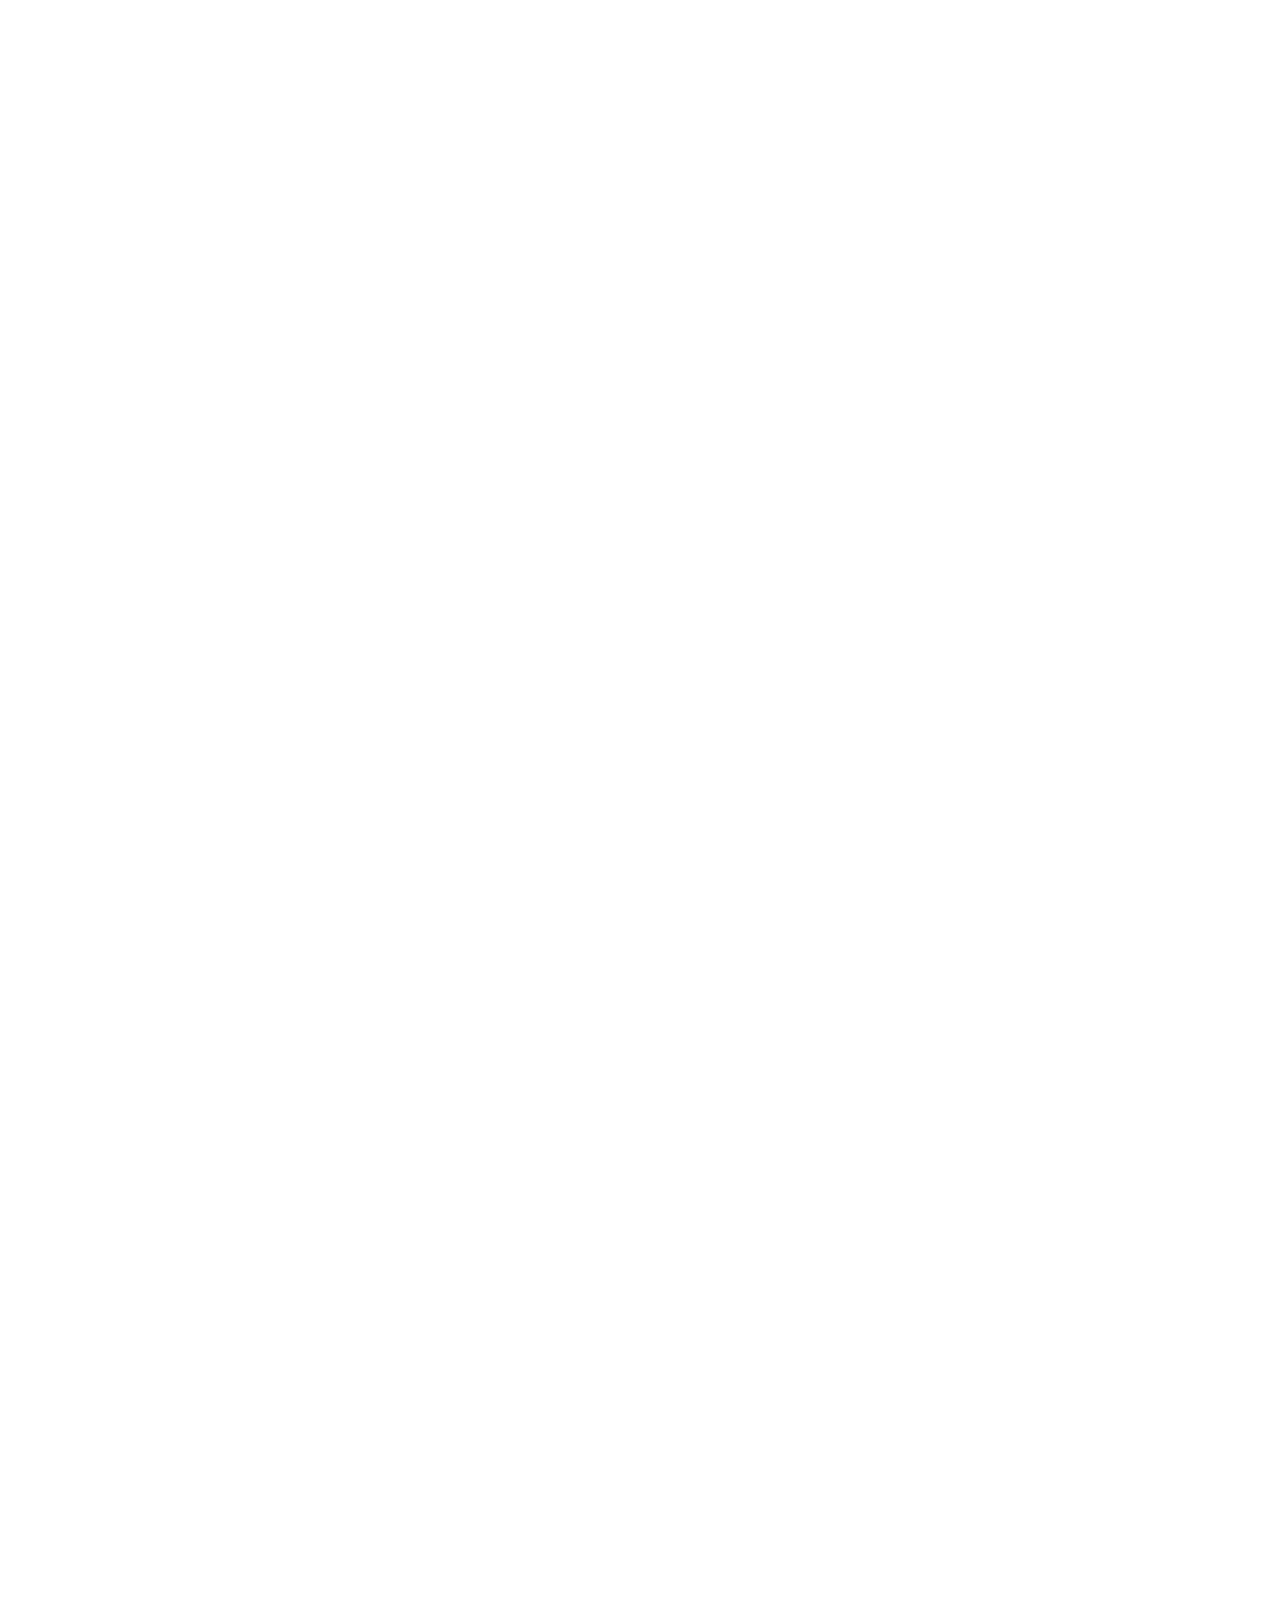
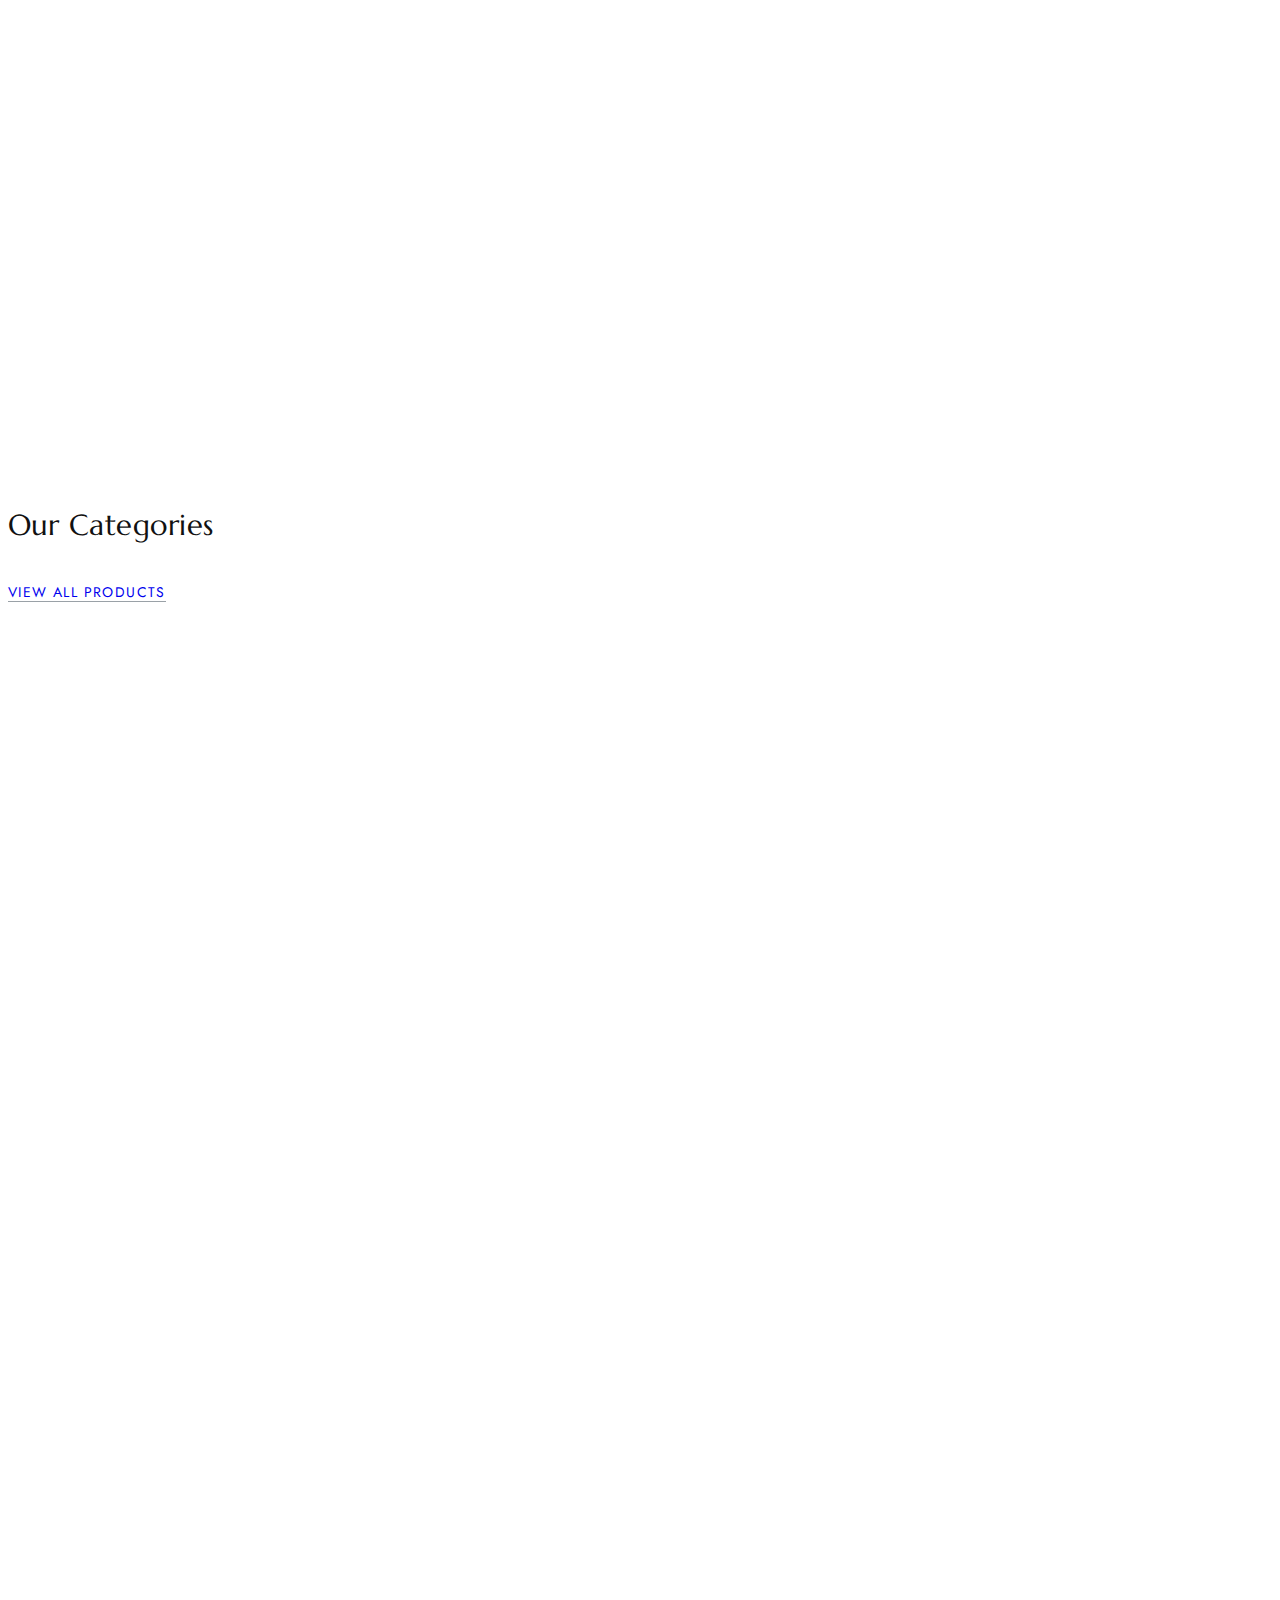
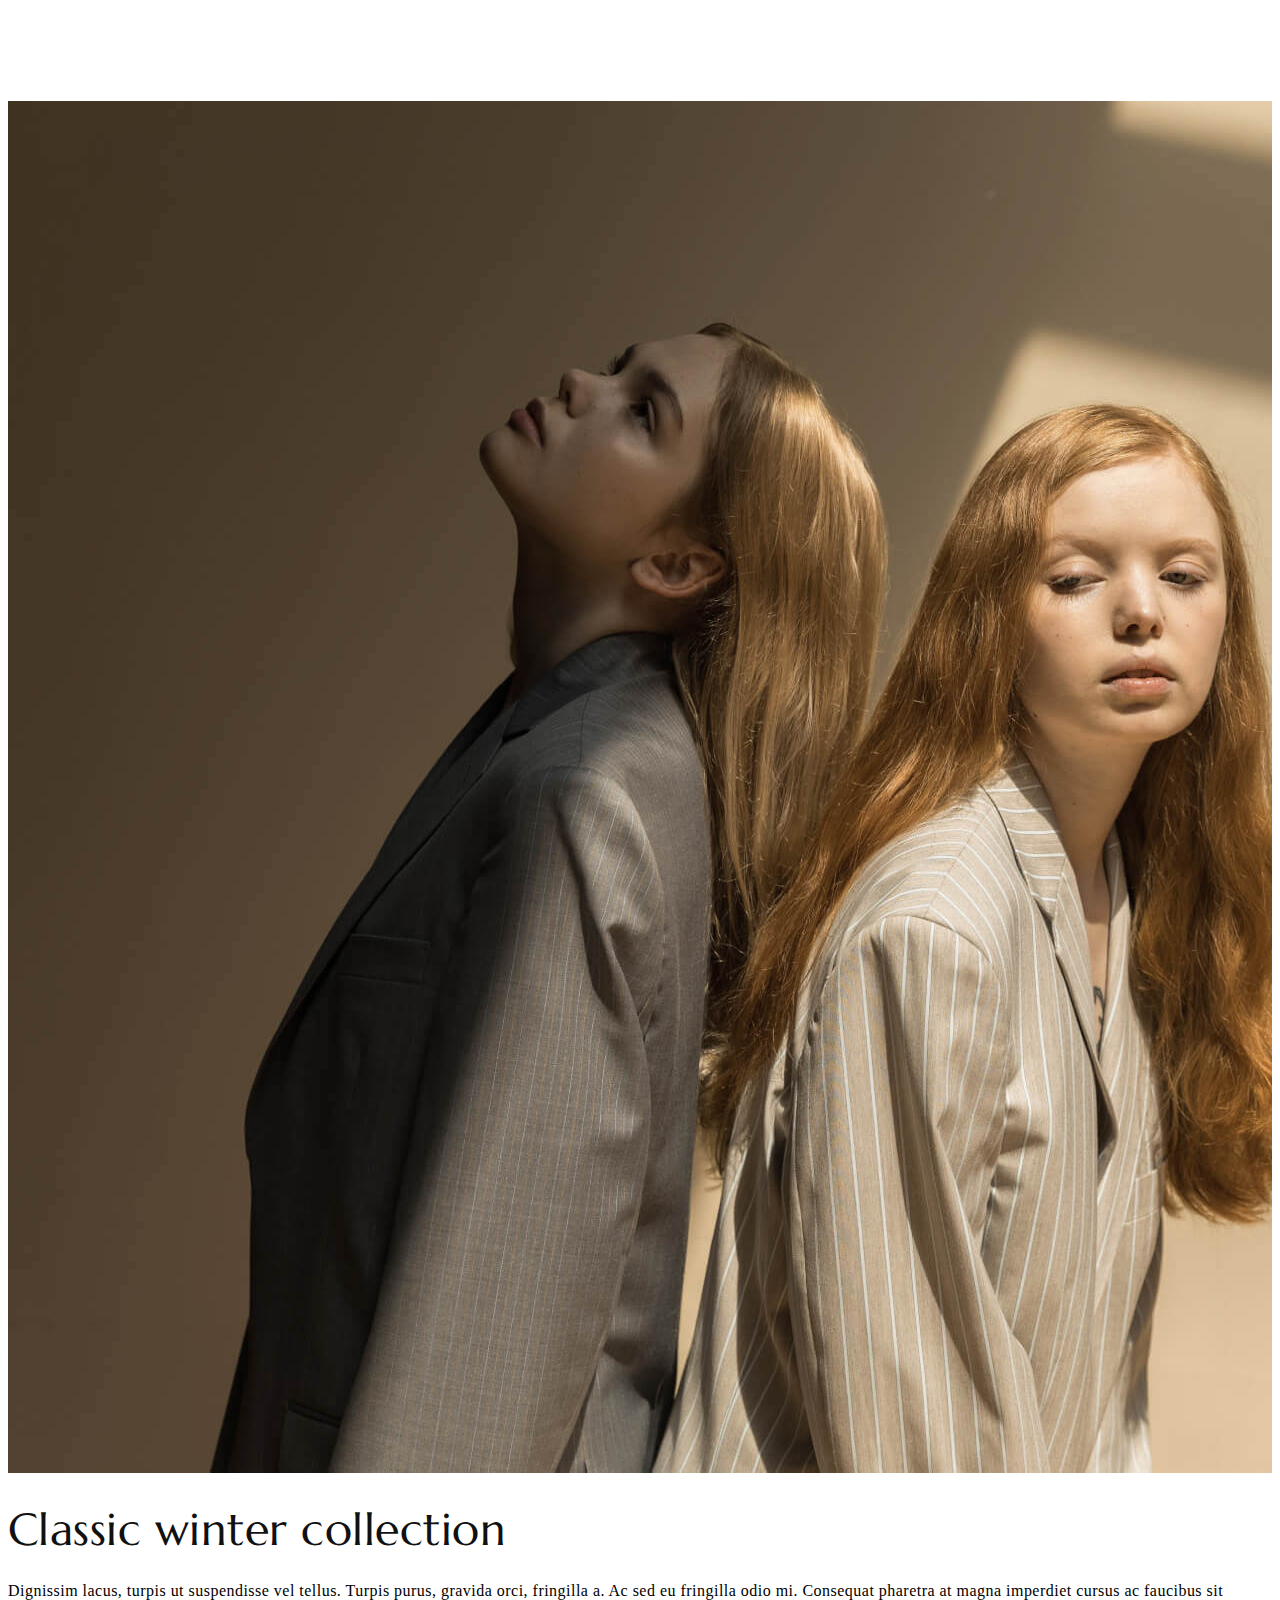
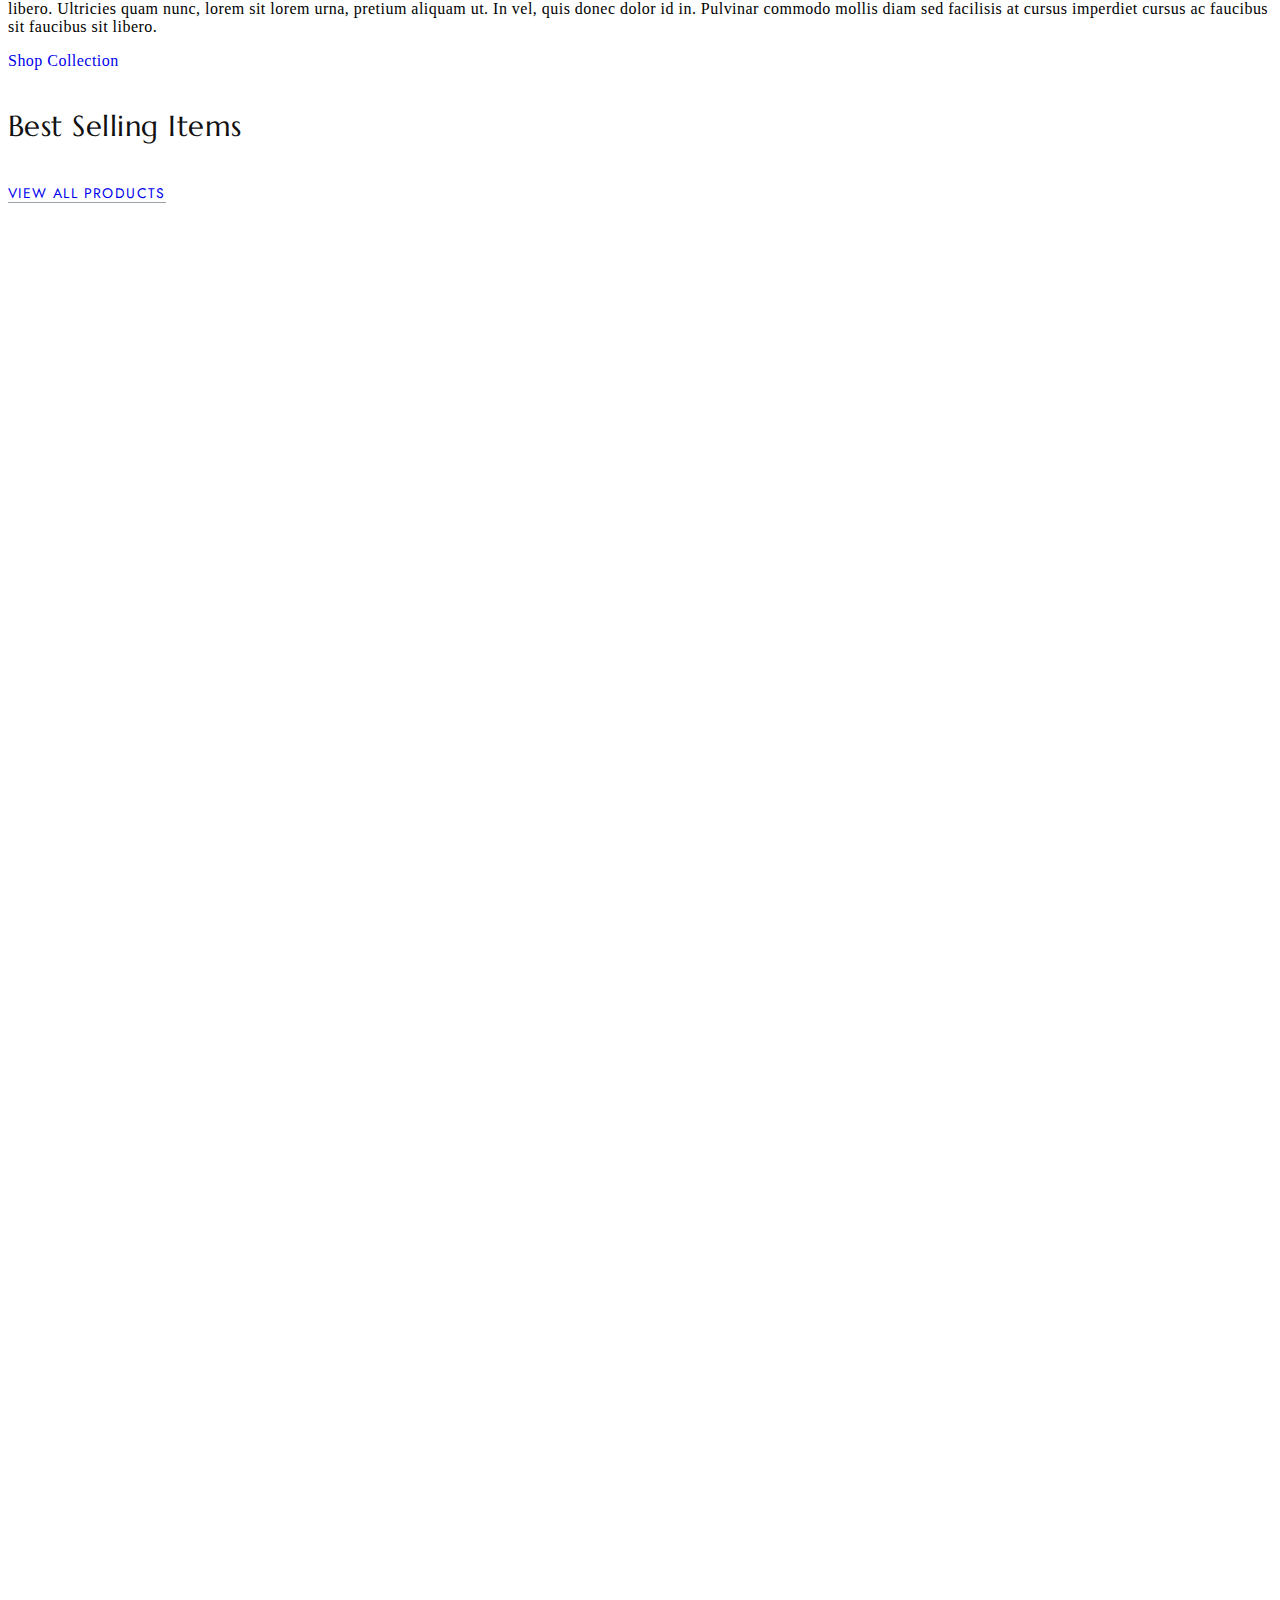
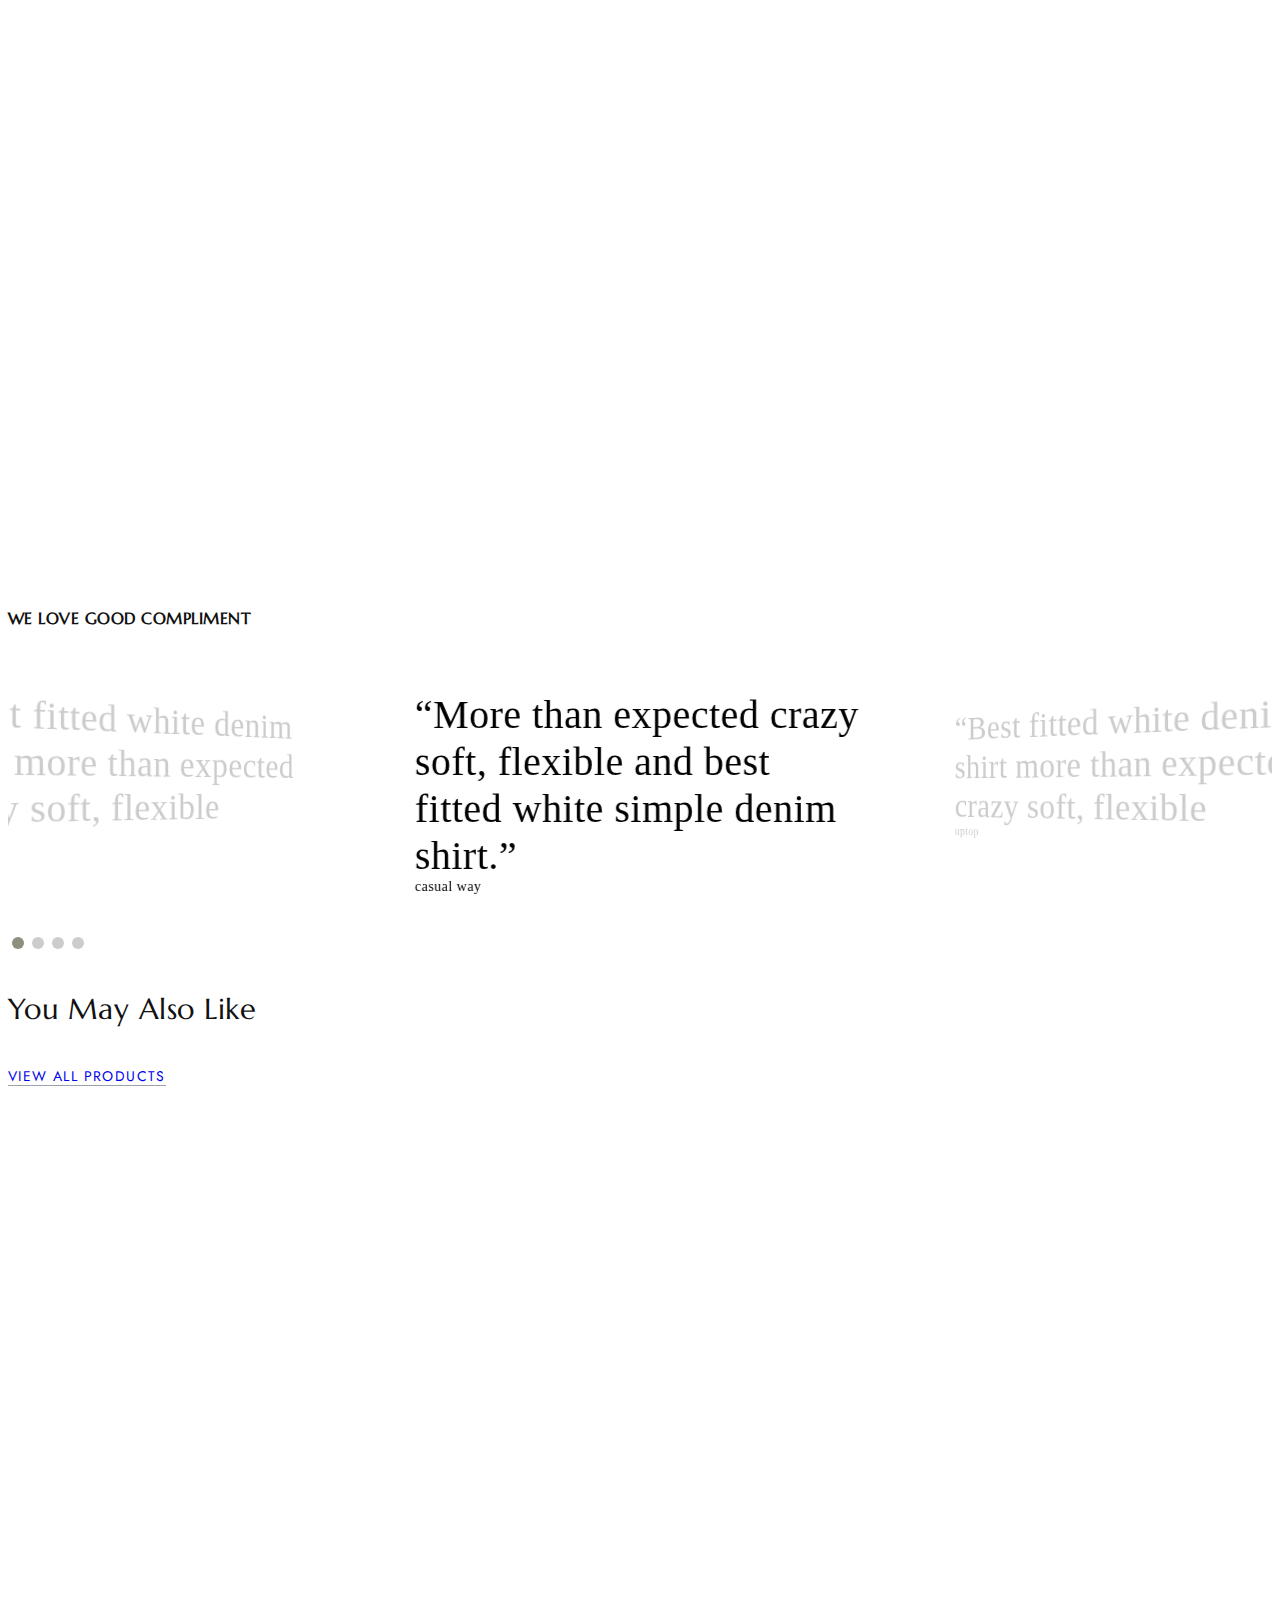
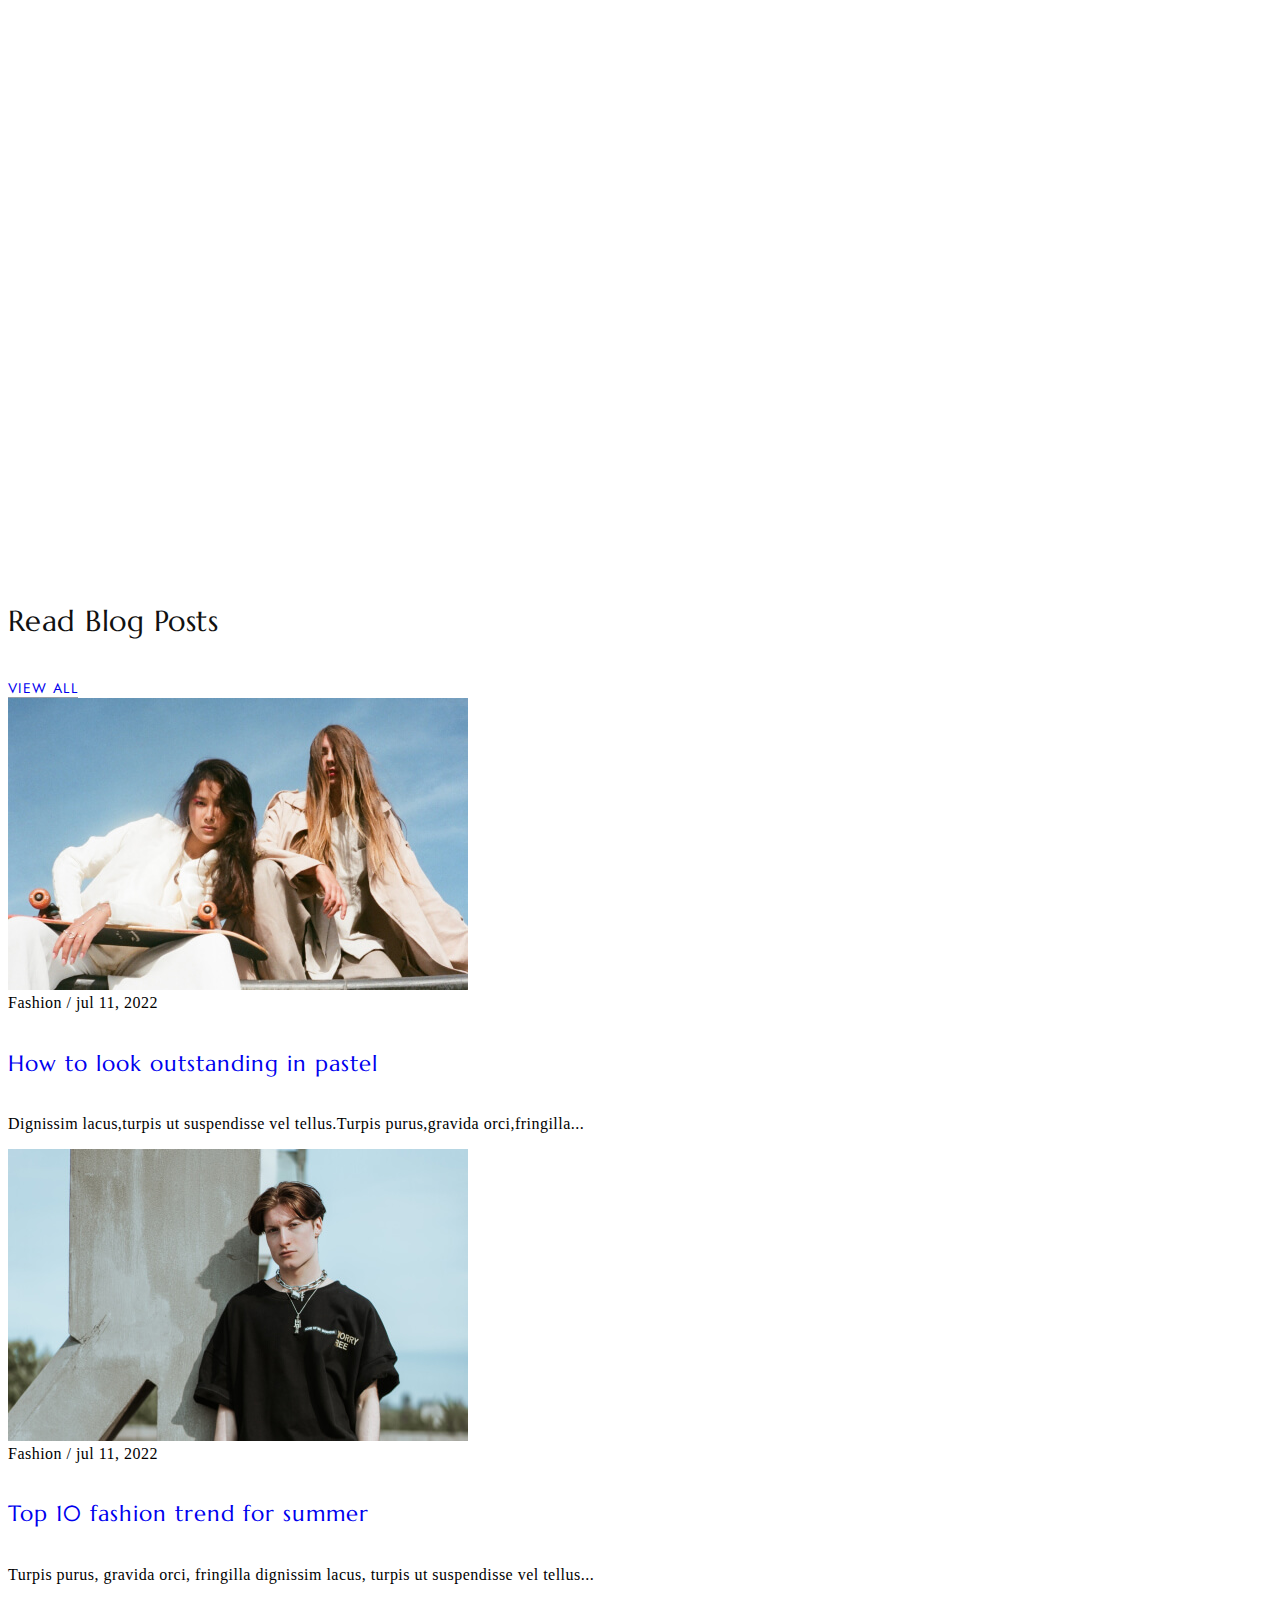
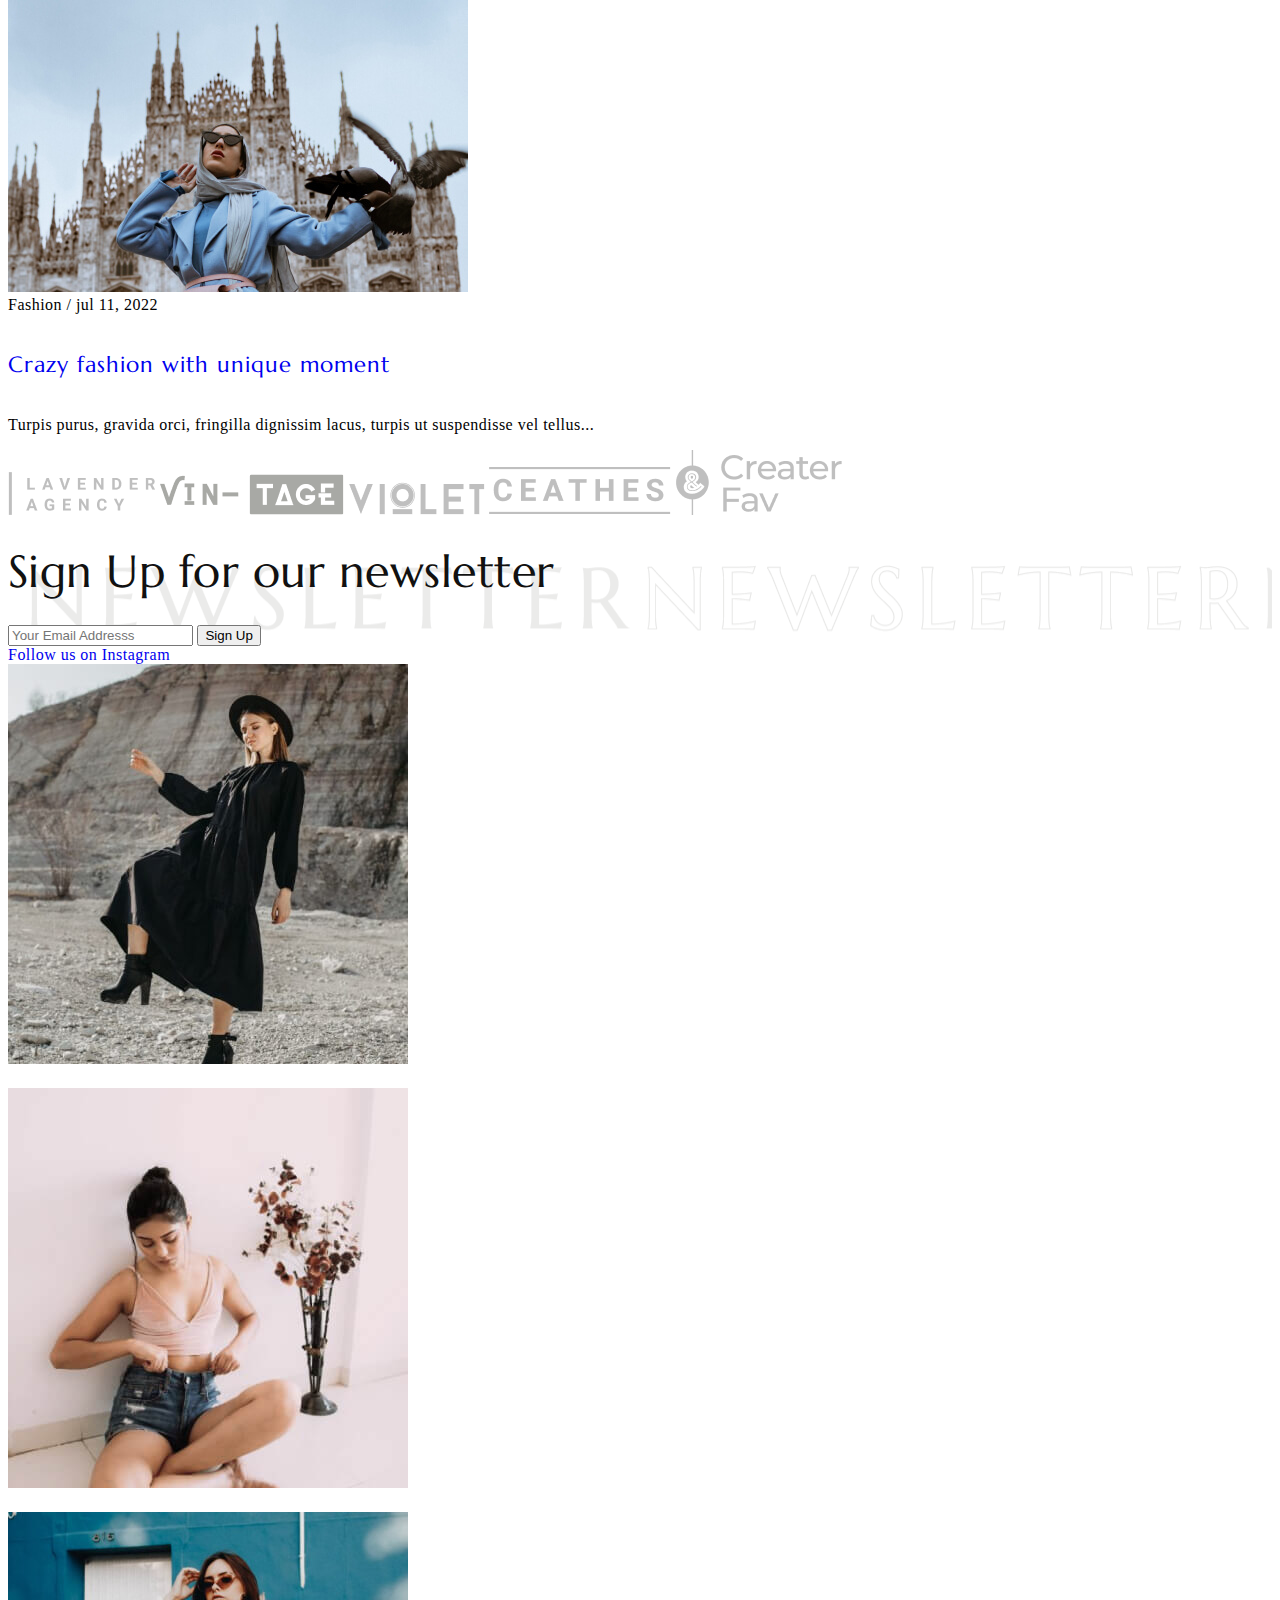
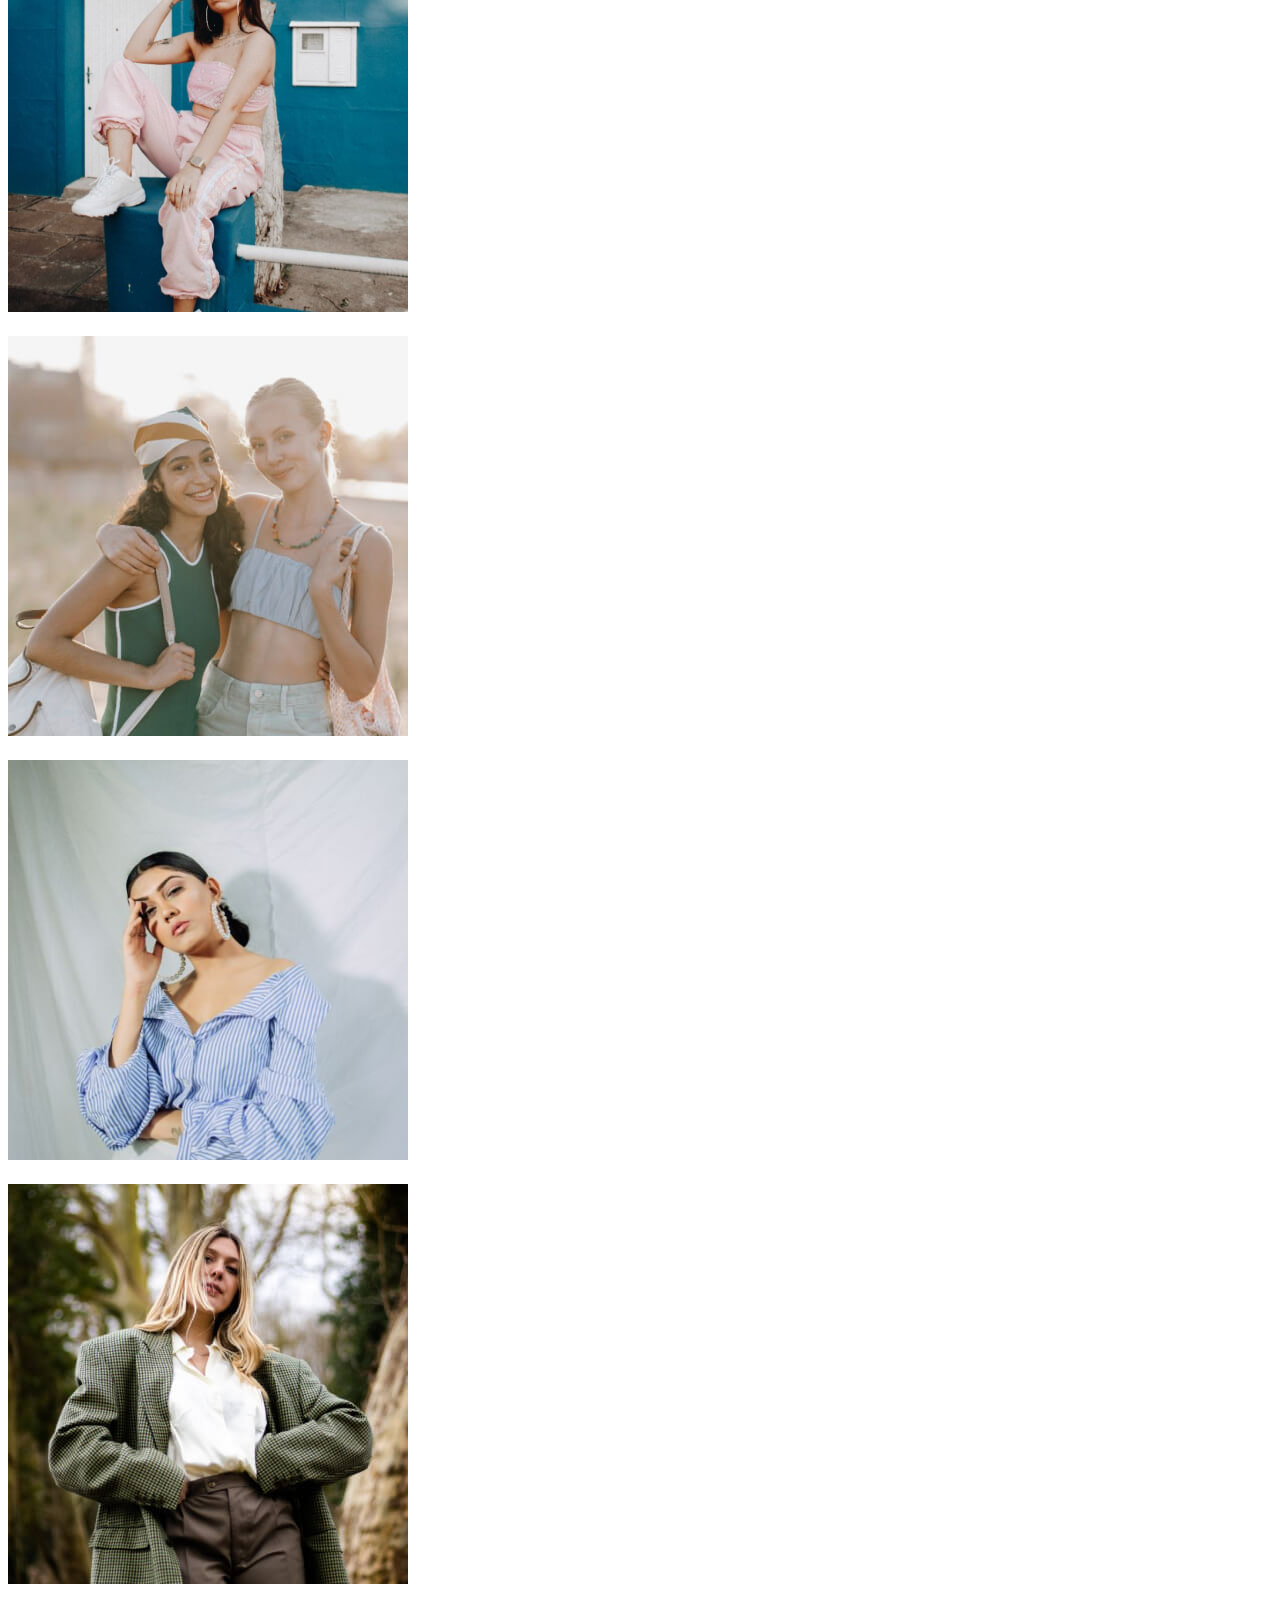
==== commit 0cf0ab11: "Added the Categories section" ====
--- a/index.html
+++ b/index.html
@@ -2,7 +2,7 @@
 <html lang="en">
 
 <head>
-  <title>Kaira - Bootstrap 5 Fashion Store HTML CSS Template</title>
+  <title>Shannon Shop - Fashion for Women </title>
   <meta charset="utf-8">
   <meta http-equiv="X-UA-Compatible" content="IE=edge">
   <meta name="viewport" content="width=device-width, initial-scale=1.0">
@@ -440,7 +440,7 @@
       <div class="row justify-content-center">
         <h1 class="section-title text-center mt-4" data-aos="fade-up">Welcome to Shannon Shop</h1>
         <div class="col-md-6 text-center" data-aos="fade-up" data-aos-delay="300">
-          <p>We are an e-commerce platform specializing in high-quality 
+          <p>We are an online shop specializing in high-quality 
             women’s fashion inspired by the latest trends from Dubai and Turkey, offering a curated selection of clothing, accessories, and 
             shoes that blend modern elegance with traditional modest fashion, catering 
             to women of all styles.
@@ -620,7 +620,6 @@
                 <h5 class="category-title">Everyday Essentials</h5>
                 <p class="category-description">Wardrobe staples like tops, jeans, and office wear to keep you stylish and comfortable every day.</p>
                 <div class="product-button">
-                  <a href="shop-four-column-wide.html" class="btn btn-black text-uppercase" style="text-decoration: underline;">Shop Everyday Essentials</a>
                 </div>
               </div>
             </div>
@@ -636,7 +635,6 @@
                 <h5 class="category-title">Statement Styles</h5>
                 <p class="category-description">Elegant dresses, abayas, and coats that help you stand out while embracing tradition.</p>
                 <div class="product-button">
-                  <a href="shop-four-column-wide.html" class="btn btn-black text-uppercase" style="text-decoration: underline;">Shop Statement Styles</a>
                 </div>
               </div>
             </div>
@@ -652,7 +650,6 @@
                 <h5 class="category-title">Accessories & Finishing Touches</h5>
                 <p class="category-description">Complete your look with scarves, bags, and jewelry designed to elevate your style.</p>
                 <div class="product-button">
-                  <a href="shop-four-column-wide.html" class="btn btn-black text-uppercase" style="text-decoration: underline;">Shop Accessories & Finishing Touches</a>
                 </div>
               </div>
             </div>
@@ -668,7 +665,7 @@
   <section id="new-arrival" class="new-arrival product-carousel py-5 position-relative overflow-hidden">
     <div class="container">
       <div class="d-flex flex-wrap justify-content-between align-items-center mt-5 mb-3">
-        <h4 class="text-uppercase">Our New Arrivals</h4>
+        <h4 class="text-uppercase">Our Categories</h4>
         <a href="shop-sidebar.html" class="btn-link">View All Products</a>
       </div>
       <div class="swiper product-swiper open-up" data-aos="zoom-out">
@@ -678,17 +675,11 @@
               <div class="image-holder position-relative">
                 <a href="single-product.html">
                   <img src="images/product-item-1.jpg" alt="categories" class="product-image img-fluid">
-                </a>
-                <a href="wishlist.html" class="btn-icon btn-wishlist">
-                  <svg width="24" height="24" viewBox="0 0 24 24">
-                    <use xlink:href="#heart"></use>
-                  </svg>
-                </a>
+                </a>           
                 <div class="product-content">
                   <h5 class="element-title text-uppercase fs-5 mt-3">
-                    <a href="single-product.html">Dark florish onepiece</a>
-                  </h5>
-                  <a href="#" class="text-decoration-none" data-after="Add to cart"><span>$95.00</span></a>
+                    <a href="single-product.html">Pants</a>
+                  </h5>
                 </div>
               </div>
             </div>
@@ -699,16 +690,10 @@
                 <a href="single-product.html">
                   <img src="images/product-item-2.jpg" alt="categories" class="product-image img-fluid">
                 </a>
-                <a href="wishlist.html" class="btn-icon btn-wishlist">
-                  <svg width="24" height="24" viewBox="0 0 24 24">
-                    <use xlink:href="#heart"></use>
-                  </svg>
-                </a>
-                <div class="product-content">
-                  <h5 class="text-uppercase fs-5 mt-3">
-                    <a href="single-product.html">Baggy Shirt</a>
-                  </h5>
-                  <a href="#" class="text-decoration-none" data-after="Add to cart"><span>$55.00</span></a>
+                <div class="product-content">
+                  <h5 class="text-uppercase fs-5 mt-3">
+                    <a href="single-product.html">Jeans</a>
+                  </h5>
                 </div>
               </div>
             </div>
@@ -719,16 +704,10 @@
                 <a href="single-product.html">
                   <img src="images/product-item-3.jpg" alt="categories" class="product-image img-fluid">
                 </a>
-                <a href="wishlist.html" class="btn-icon btn-wishlist">
-                  <svg width="24" height="24" viewBox="0 0 24 24">
-                    <use xlink:href="#heart"></use>
-                  </svg>
-                </a>
-                <div class="product-content">
-                  <h5 class="text-uppercase fs-5 mt-3">
-                    <a href="single-product.html">Cotton off-white shirt</a>
-                  </h5>
-                  <a href="#" class="text-decoration-none" data-after="Add to cart"><span>$65.00</span></a>
+                <div class="product-content">
+                  <h5 class="text-uppercase fs-5 mt-3">
+                    <a href="single-product.html">Tops</a>
+                  </h5>
                 </div>
               </div>
             </div>
@@ -739,41 +718,159 @@
                 <a href="single-product.html">
                   <img src="images/product-item-4.jpg" alt="categories" class="product-image img-fluid">
                 </a>
-                <a href="wishlist.html" class="btn-icon btn-wishlist">
-                  <svg width="24" height="24" viewBox="0 0 24 24">
-                    <use xlink:href="#heart"></use>
-                  </svg>
-                </a>
-                <div class="product-content">
-                  <h5 class="text-uppercase fs-5 mt-3">
-                    <a href="single-product.html">Crop sweater</a>
-                  </h5>
-                  <a href="#" class="text-decoration-none" data-after="Add to cart"><span>$50.00</span></a>
-                </div>
-              </div>
-            </div>
-          </div>
+                <div class="product-content">
+                  <h5 class="text-uppercase fs-5 mt-3">
+                    <a href="single-product.html">Office Wear</a>
+                  </h5>
+                </div>
+              </div>
+            </div>
+          </div>
+
           <div class="swiper-slide">
             <div class="product-item image-zoom-effect link-effect">
               <div class="image-holder position-relative">
                 <a href="single-product.html">
+                  <img src="images/product-item-1.jpg" alt="categories" class="product-image img-fluid">
+                </a>
+                <div class="product-content">
+                  <h5 class="text-uppercase fs-5 mt-3">
+                    <a href="single-product.html">Dresses</a>
+                  </h5>
+                </div>
+              </div>
+            </div>
+          </div>
+
+          <div class="swiper-slide">
+            <div class="product-item image-zoom-effect link-effect">
+              <div class="image-holder position-relative">
+                <a href="single-product.html">
+                  <img src="images/product-item-2.jpg" alt="categories" class="product-image img-fluid">
+                </a>
+                <div class="product-content">
+                  <h5 class="text-uppercase fs-5 mt-3">
+                    <a href="single-product.html">Abaya</a>
+                  </h5>
+                </div>
+              </div>
+            </div>
+          </div>
+
+          <div class="swiper-slide">
+            <div class="product-item image-zoom-effect link-effect">
+              <div class="image-holder position-relative">
+                <a href="single-product.html">
                   <img src="images/product-item-10.jpg" alt="categories" class="product-image img-fluid">
                 </a>
-                <a href="wishlist.html" class="btn-icon btn-wishlist">
-                  <svg width="24" height="24" viewBox="0 0 24 24">
-                    <use xlink:href="#heart"></use>
-                  </svg>
-                </a>
-                <div class="product-content">
-                  <h5 class="text-uppercase fs-5 mt-3">
-                    <a href="single-product.html">Crop sweater</a>
-                  </h5>
-                  <a href="#" class="text-decoration-none" data-after="Add to cart"><span>$70.00</span></a>
-                </div>
-              </div>
-            </div>
-          </div>
-        </div>
+                <div class="product-content">
+                  <h5 class="text-uppercase fs-5 mt-3">
+                    <a href="single-product.html">Sweaters</a>
+                  </h5>
+                </div>
+              </div>
+            </div>
+          </div>
+          <div class="swiper-slide">
+            <div class="product-item image-zoom-effect link-effect">
+              <div class="image-holder position-relative">
+                <a href="single-product.html">
+                  <img src="images/product-item-3.jpg" alt="categories" class="product-image img-fluid">
+                </a>
+                <div class="product-content">
+                  <h5 class="text-uppercase fs-5 mt-3">
+                    <a href="single-product.html">Modest Fashion</a>
+                  </h5>
+                </div>
+              </div>
+            </div>
+          </div>
+          <div class="swiper-slide">
+            <div class="product-item image-zoom-effect link-effect">
+              <div class="image-holder position-relative">
+                <a href="single-product.html">
+                  <img src="images/product-item-1.jpg" alt="categories" class="product-image img-fluid">
+                </a>
+                <div class="product-content">
+                  <h5 class="text-uppercase fs-5 mt-3">
+                    <a href="single-product.html">Hijab</a>
+                  </h5>
+                </div>
+              </div>
+            </div>
+          </div>
+          <div class="swiper-slide">
+            <div class="product-item image-zoom-effect link-effect">
+              <div class="image-holder position-relative">
+                <a href="single-product.html">
+                  <img src="images/product-item-2.jpg" alt="categories" class="product-image img-fluid">
+                </a>
+                <div class="product-content">
+                  <h5 class="text-uppercase fs-5 mt-3">
+                    <a href="single-product.html">Shoes</a>
+                  </h5>
+                </div>
+              </div>
+            </div>
+          </div>
+          <div class="swiper-slide">
+            <div class="product-item image-zoom-effect link-effect">
+              <div class="image-holder position-relative">
+                <a href="single-product.html">
+                  <img src="images/product-item-3.jpg" alt="categories" class="product-image img-fluid">
+                </a>
+                <div class="product-content">
+                  <h5 class="text-uppercase fs-5 mt-3">
+                    <a href="single-product.html">Bags</a>
+                  </h5>
+                </div>
+              </div>
+            </div>
+          </div>
+          <div class="swiper-slide">
+            <div class="product-item image-zoom-effect link-effect">
+              <div class="image-holder position-relative">
+                <a href="single-product.html">
+                  <img src="images/product-item-4.jpg" alt="categories" class="product-image img-fluid">
+                </a>
+                <div class="product-content">
+                  <h5 class="text-uppercase fs-5 mt-3">
+                    <a href="single-product.html">Accessories</a>
+                  </h5>
+                </div>
+              </div>
+            </div>
+          </div>
+          <div class="swiper-slide">
+            <div class="product-item image-zoom-effect link-effect">
+              <div class="image-holder position-relative">
+                <a href="single-product.html">
+                  <img src="images/product-item-5.jpg" alt="categories" class="product-image img-fluid">
+                </a>
+                <div class="product-content">
+                  <h5 class="text-uppercase fs-5 mt-3">
+                    <a href="single-product.html">Coats & Jacets</a>
+                  </h5>
+                </div>
+              </div>
+            </div>
+          </div>
+          <div class="swiper-slide">
+            <div class="product-item image-zoom-effect link-effect">
+              <div class="image-holder position-relative">
+                <a href="single-product.html">
+                  <img src="images/product-item-1.jpg" alt="categories" class="product-image img-fluid">
+                </a>
+                <div class="product-content">
+                  <h5 class="text-uppercase fs-5 mt-3">
+                    <a href="single-product.html">Matching Sets</a>
+                  </h5>
+                </div>
+              </div>
+            </div>
+          </div>
+        </div>
+        <br></br>
         <div class="swiper-pagination"></div>
       </div>
       <div class="icon-arrow icon-arrow-left"><svg width="50" height="50" viewBox="0 0 24 24">
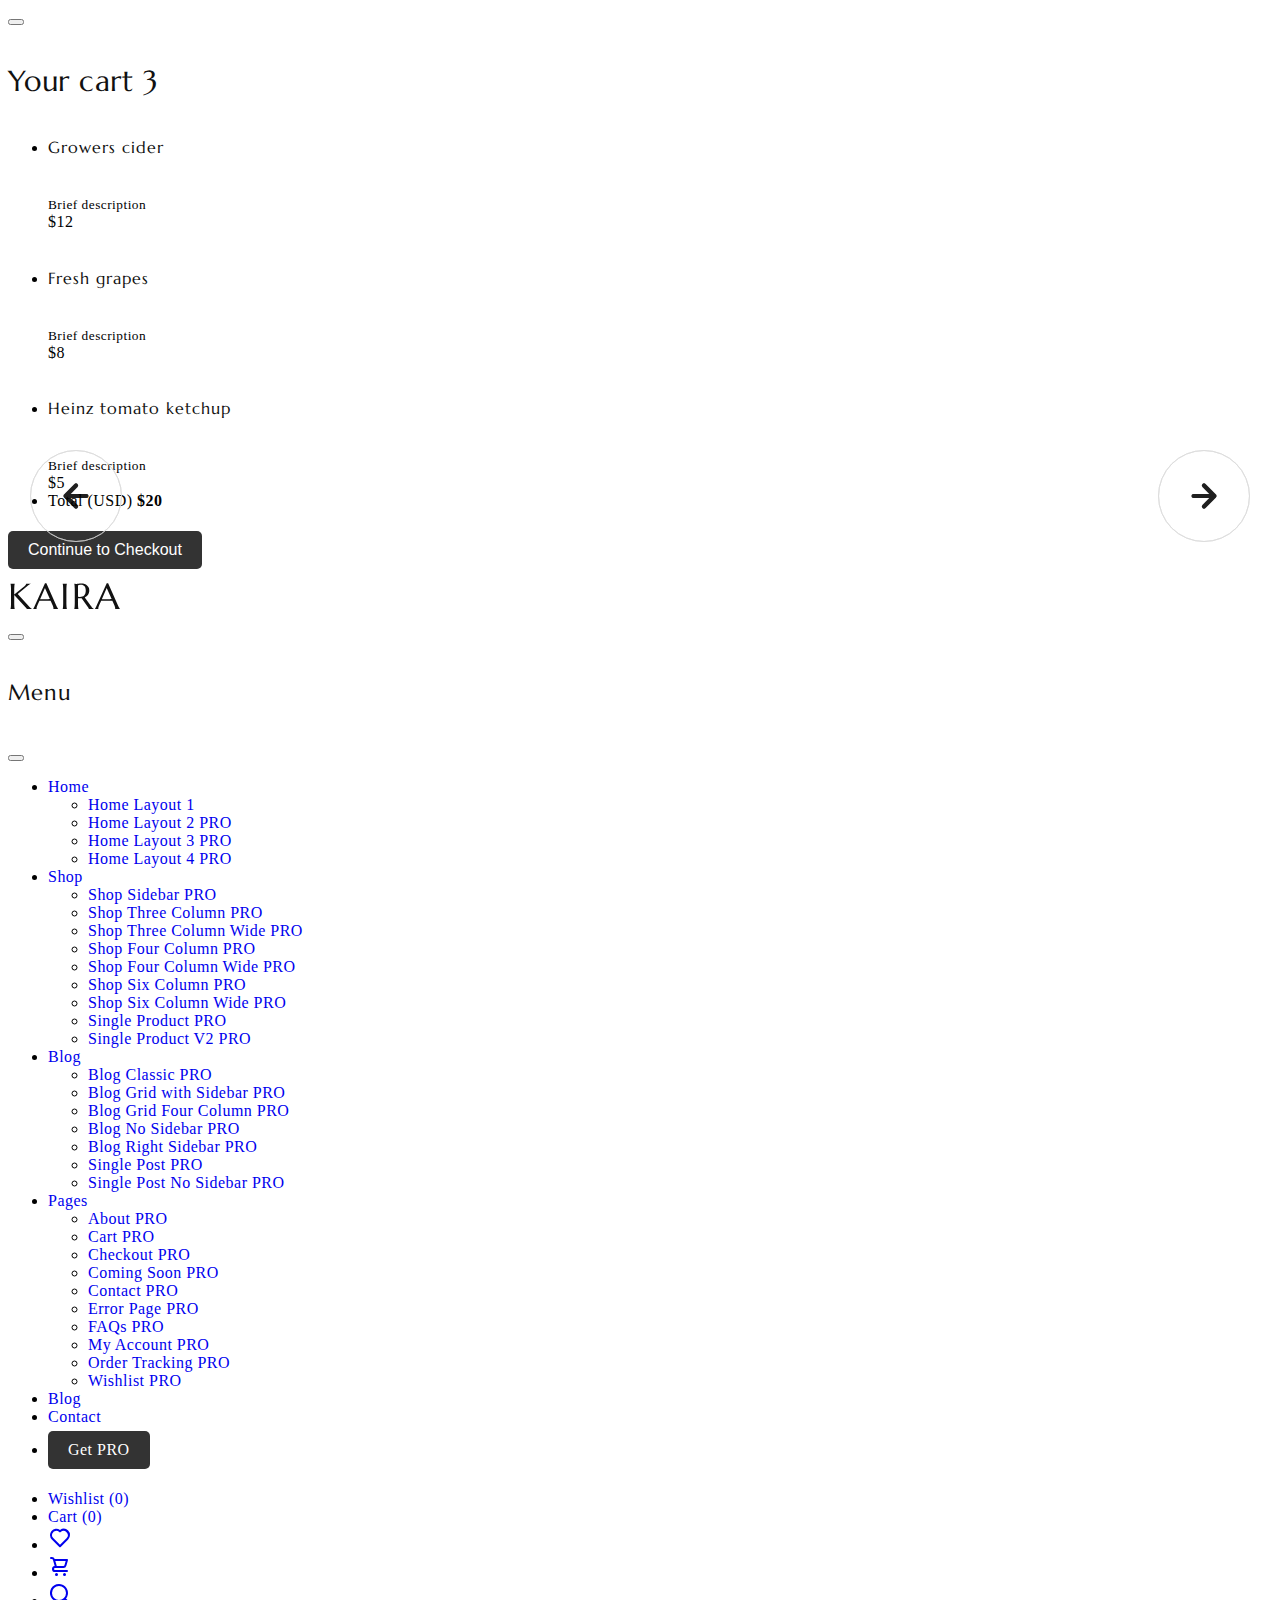
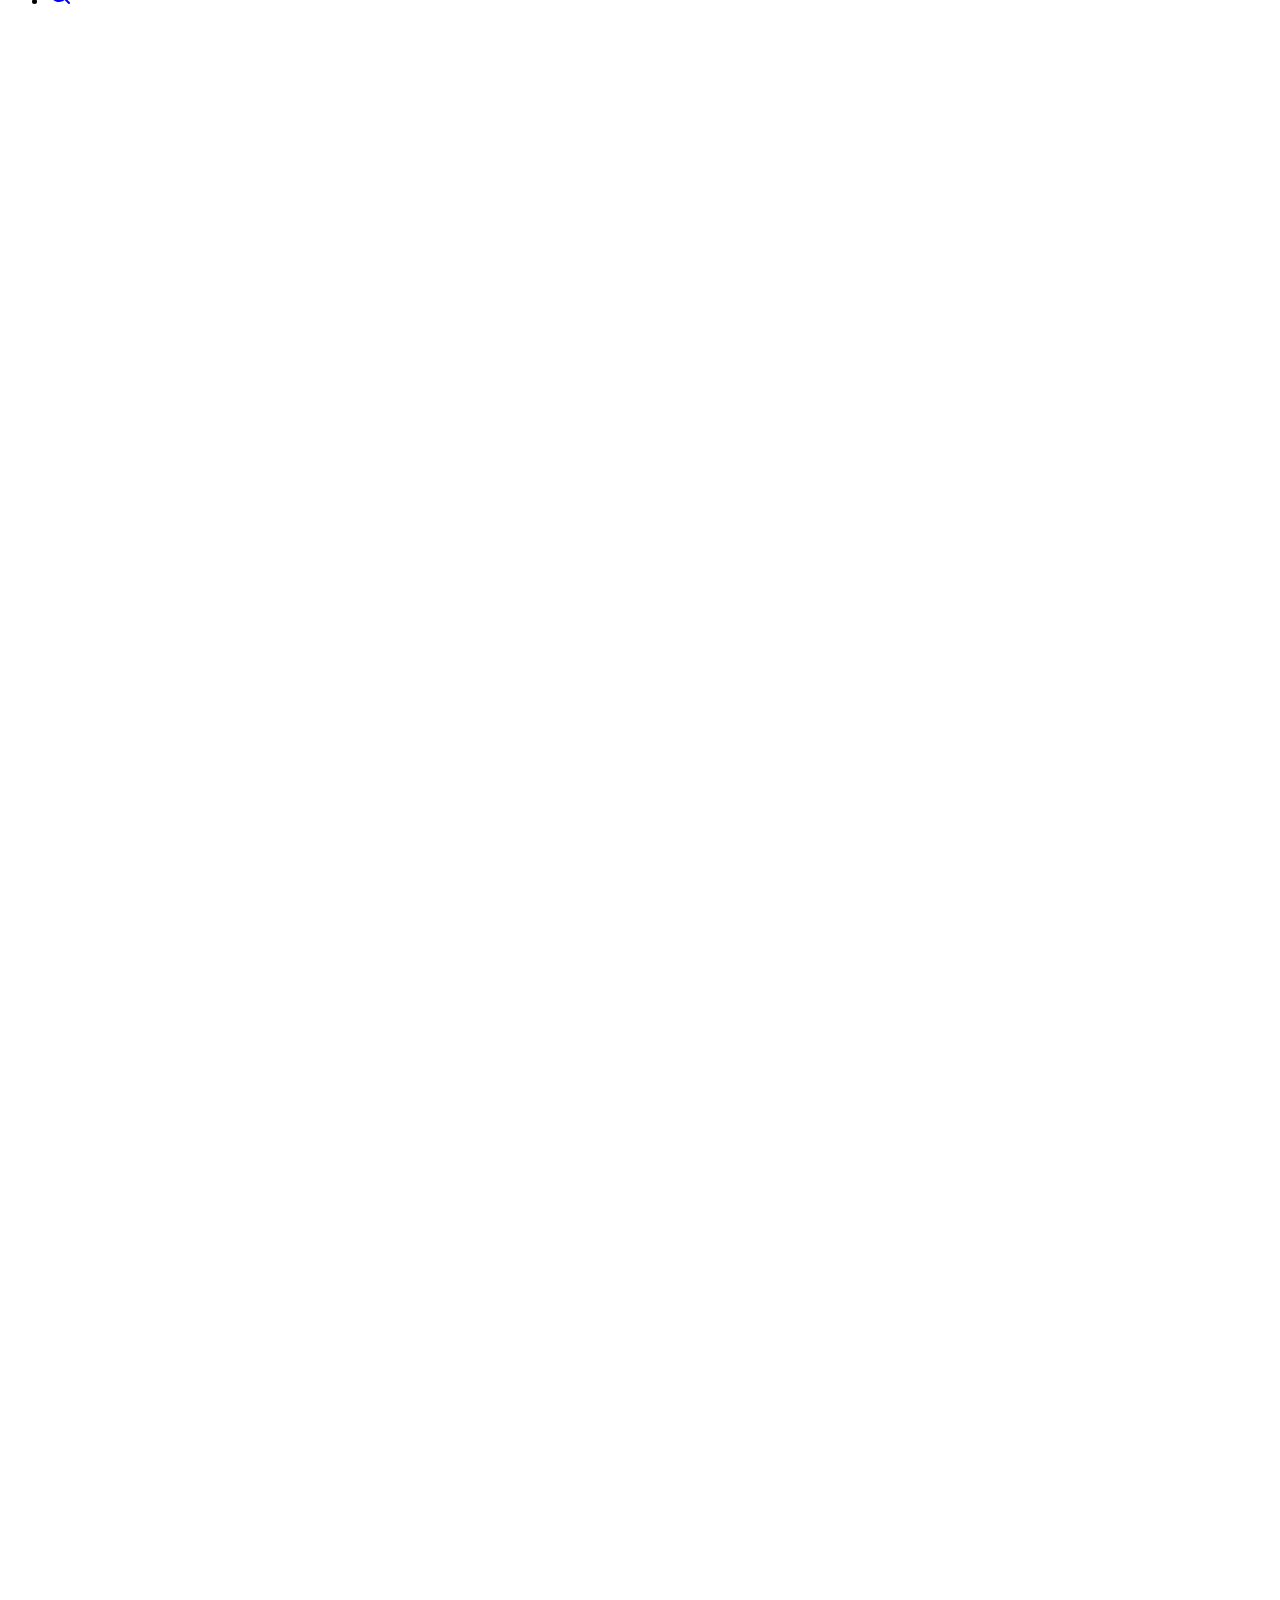
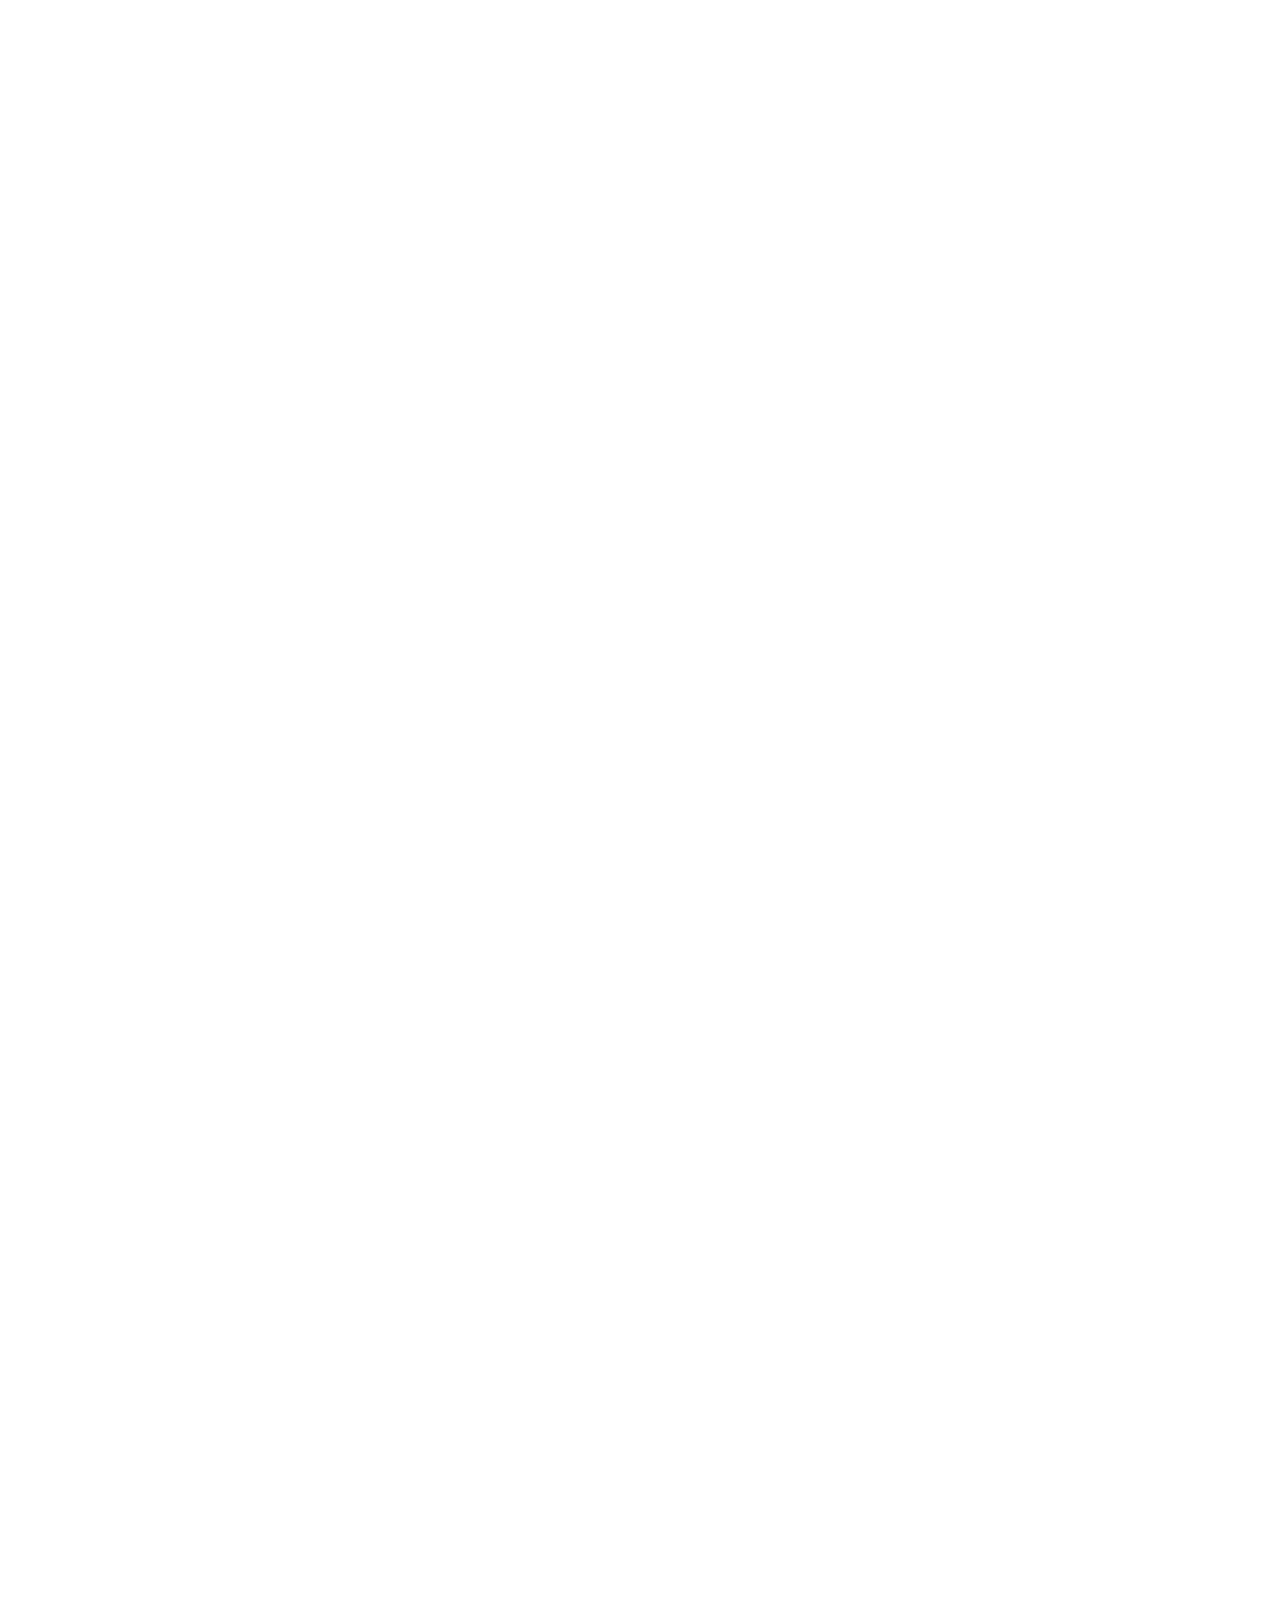
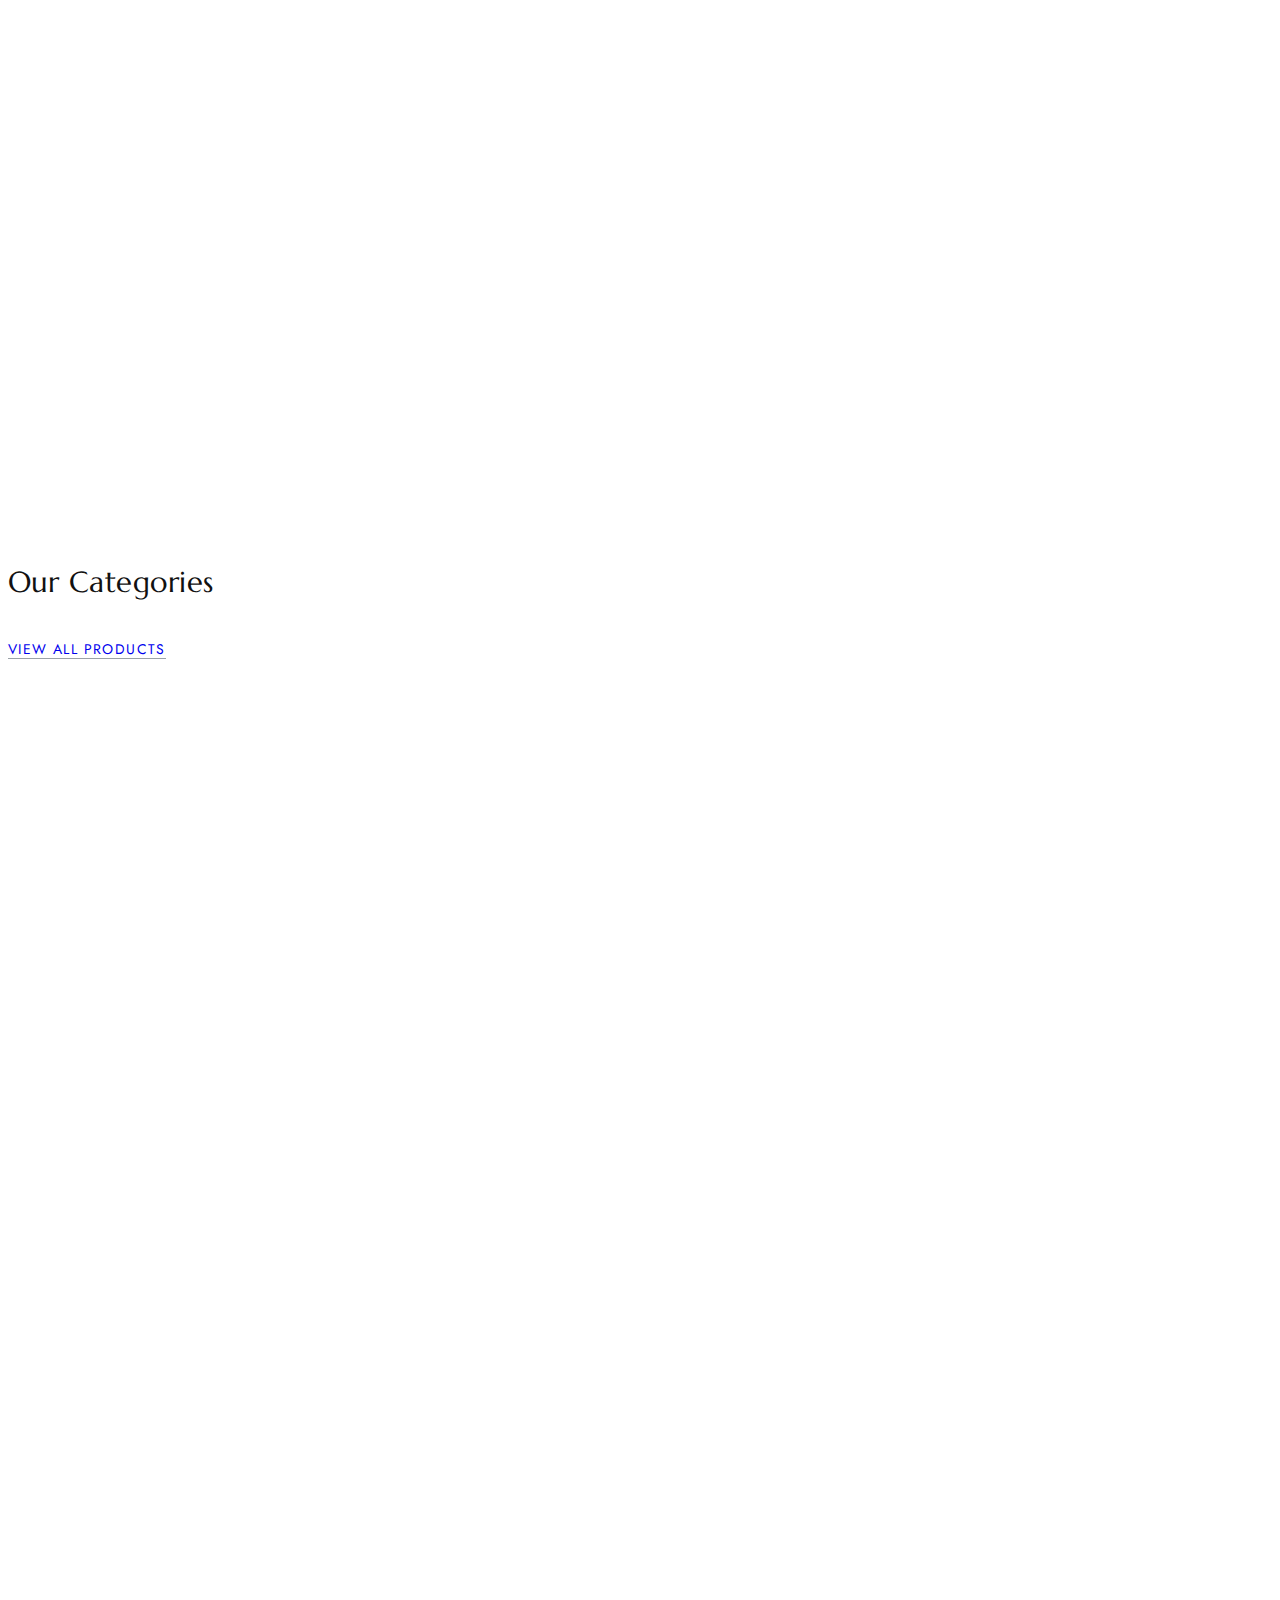
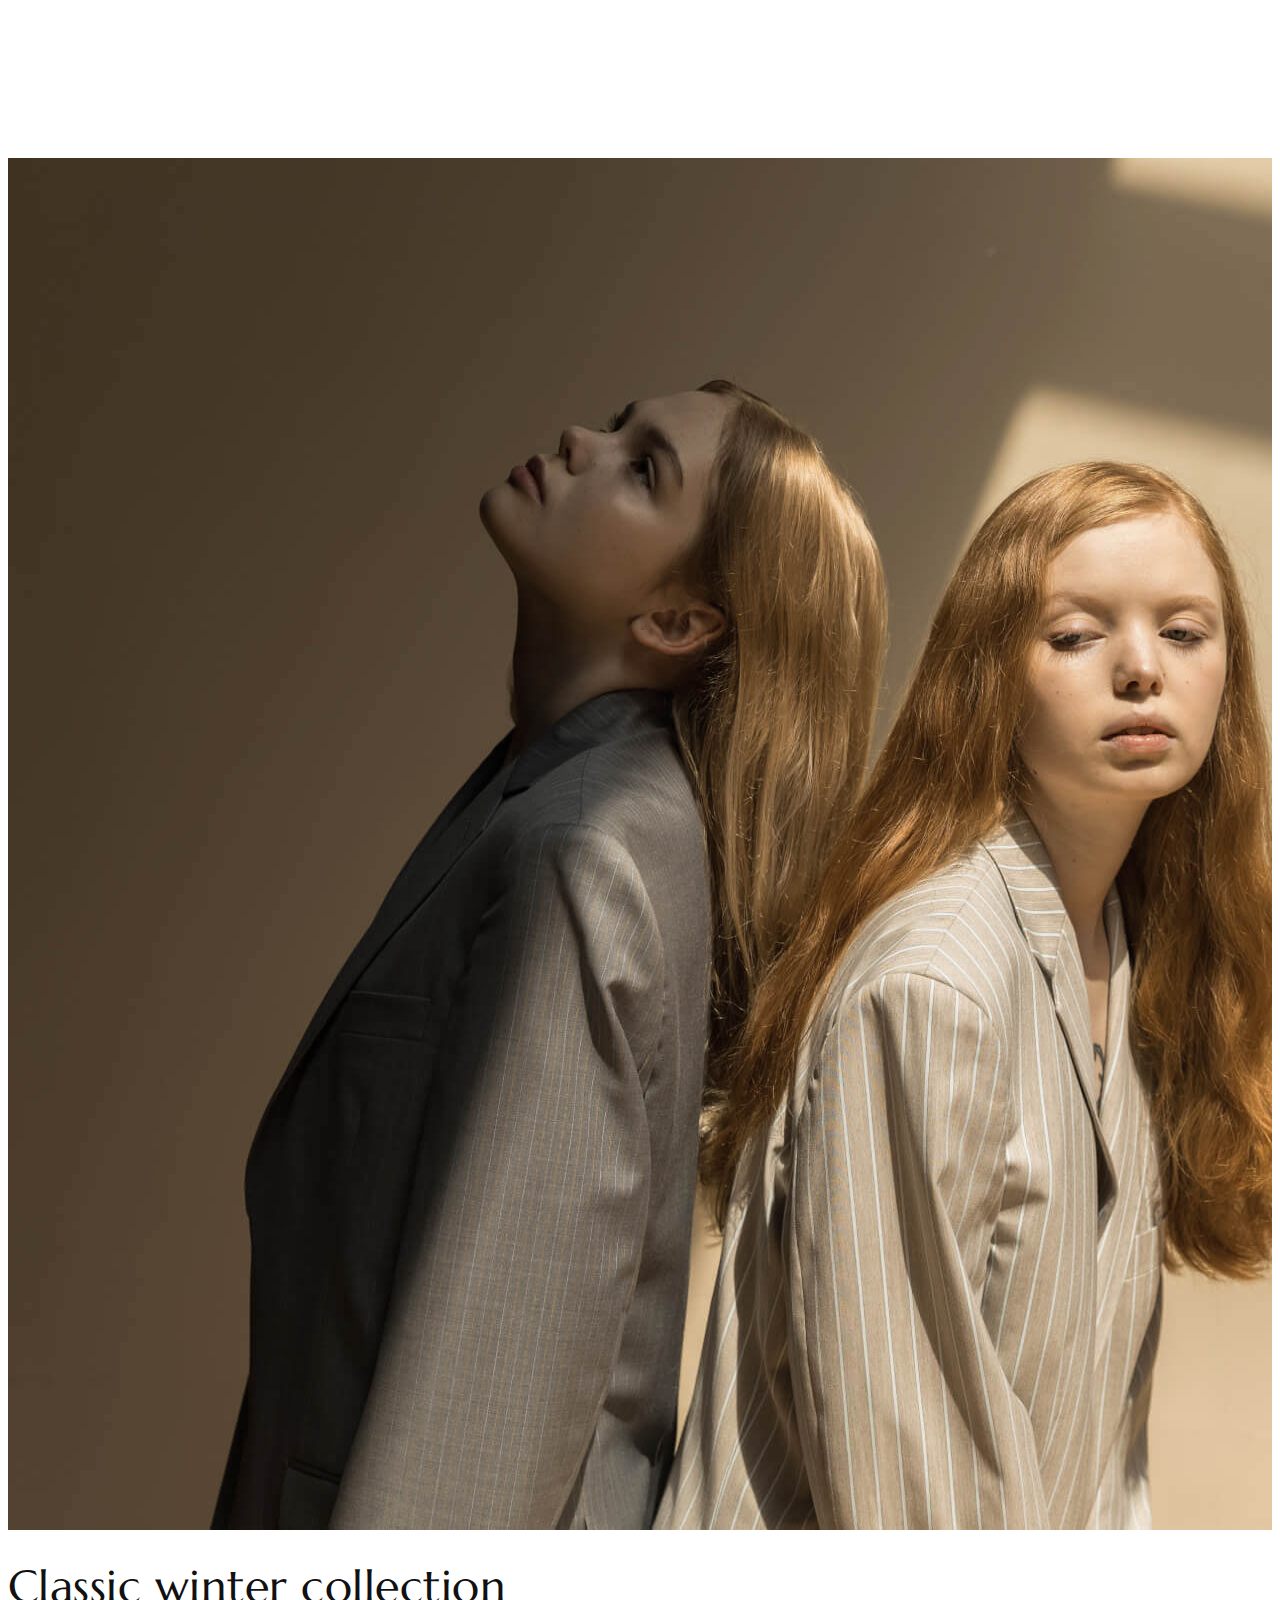
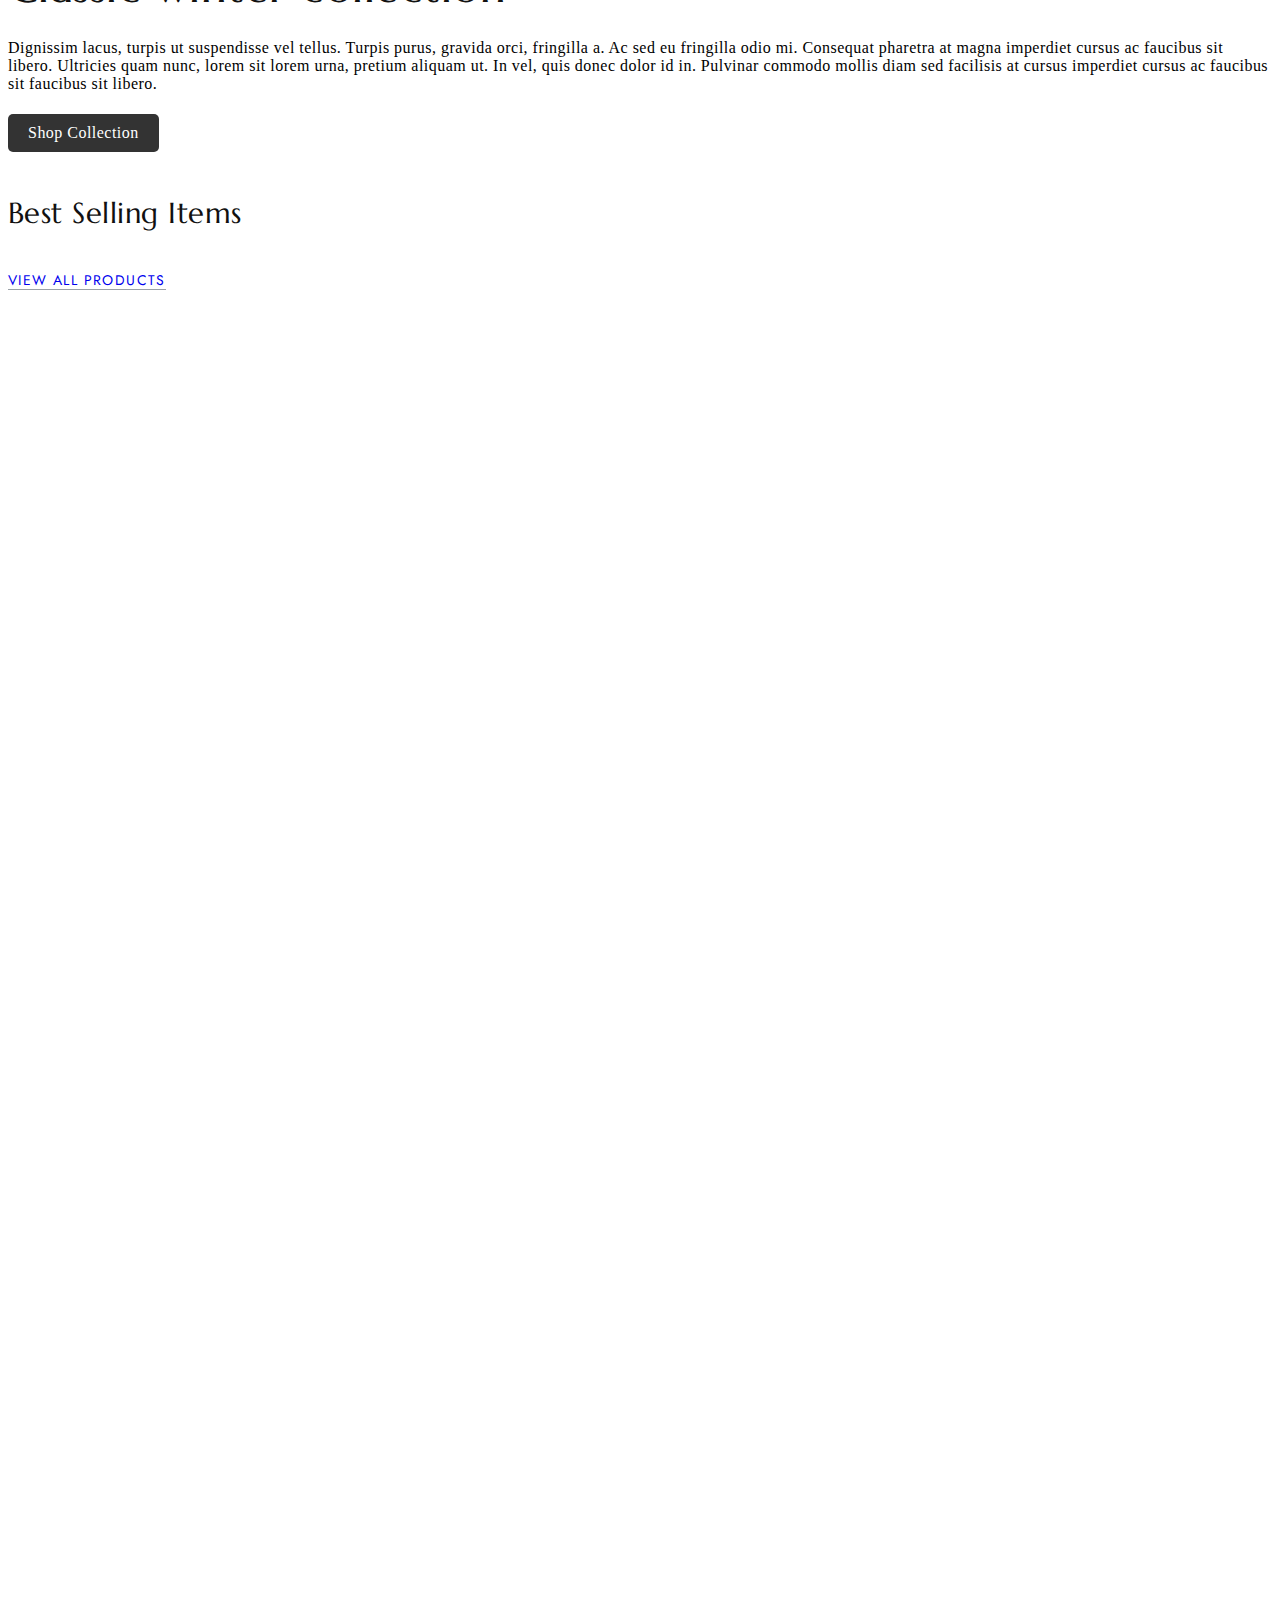
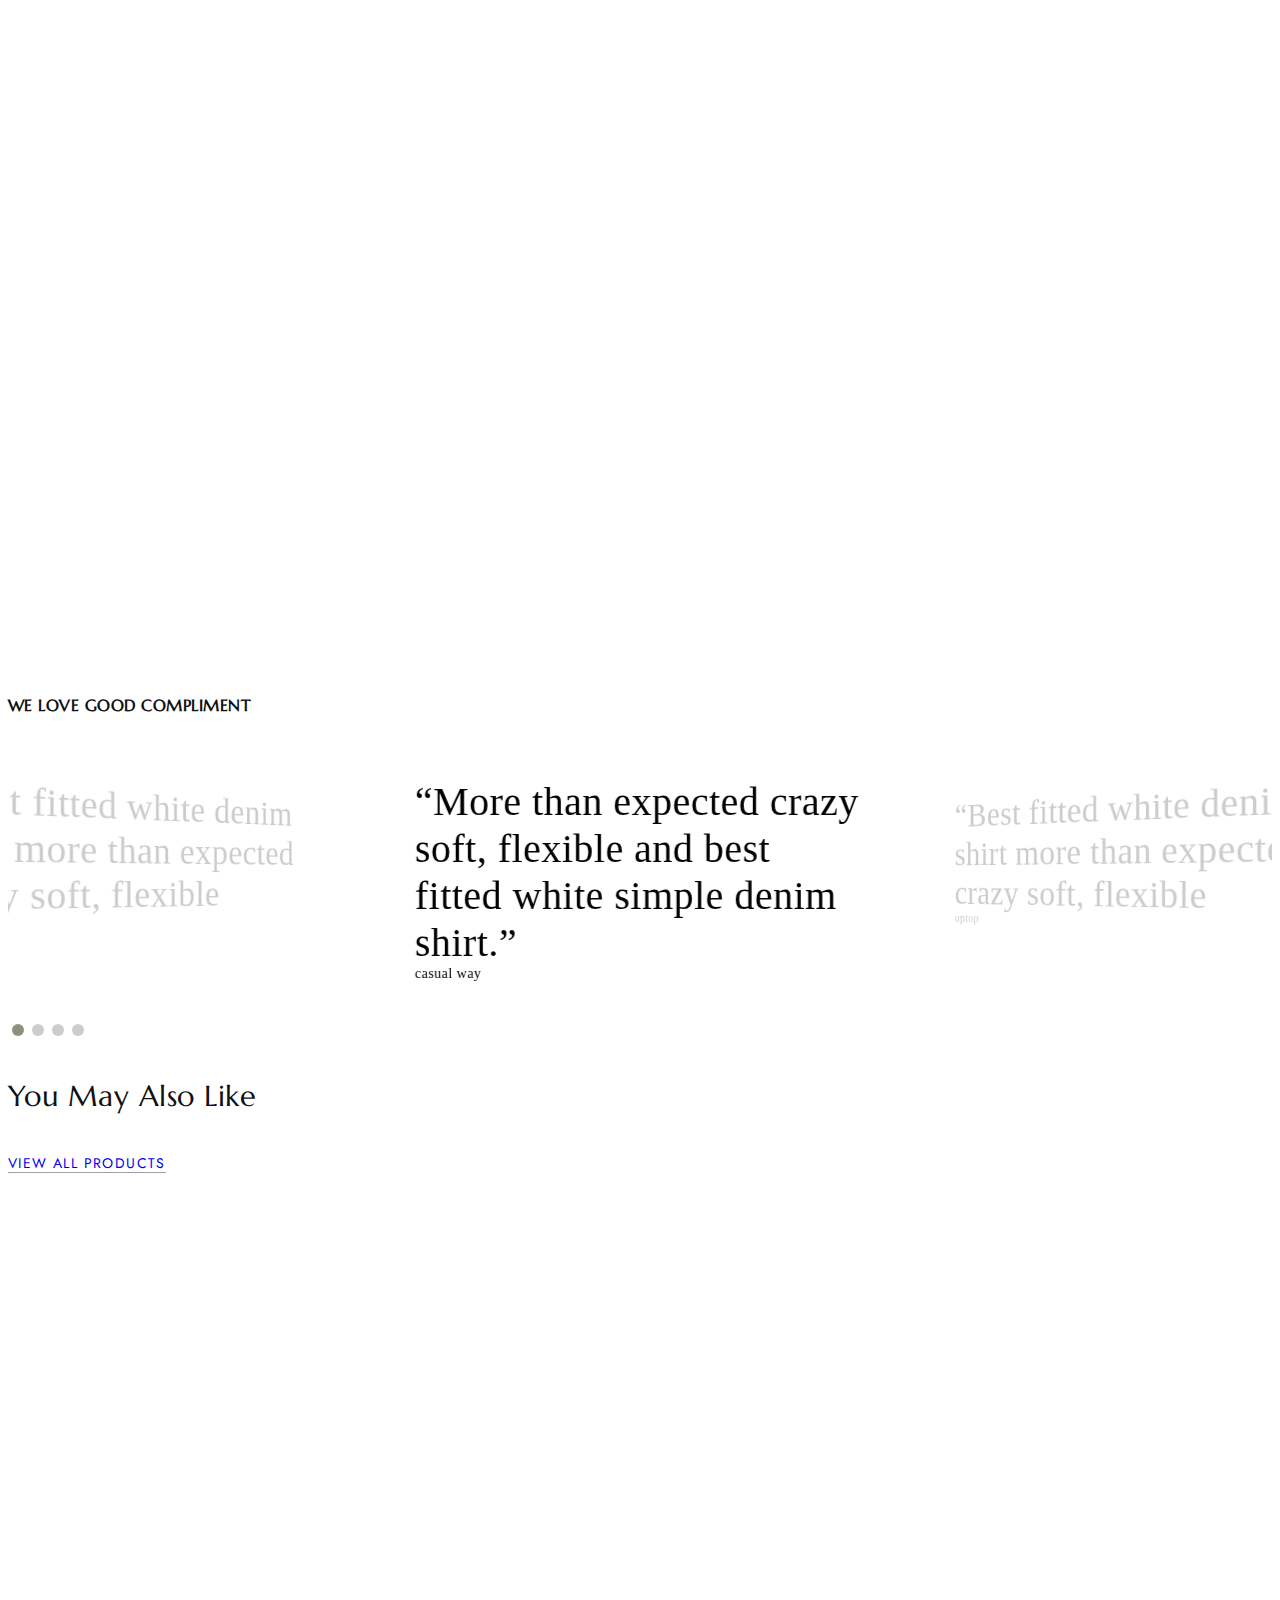
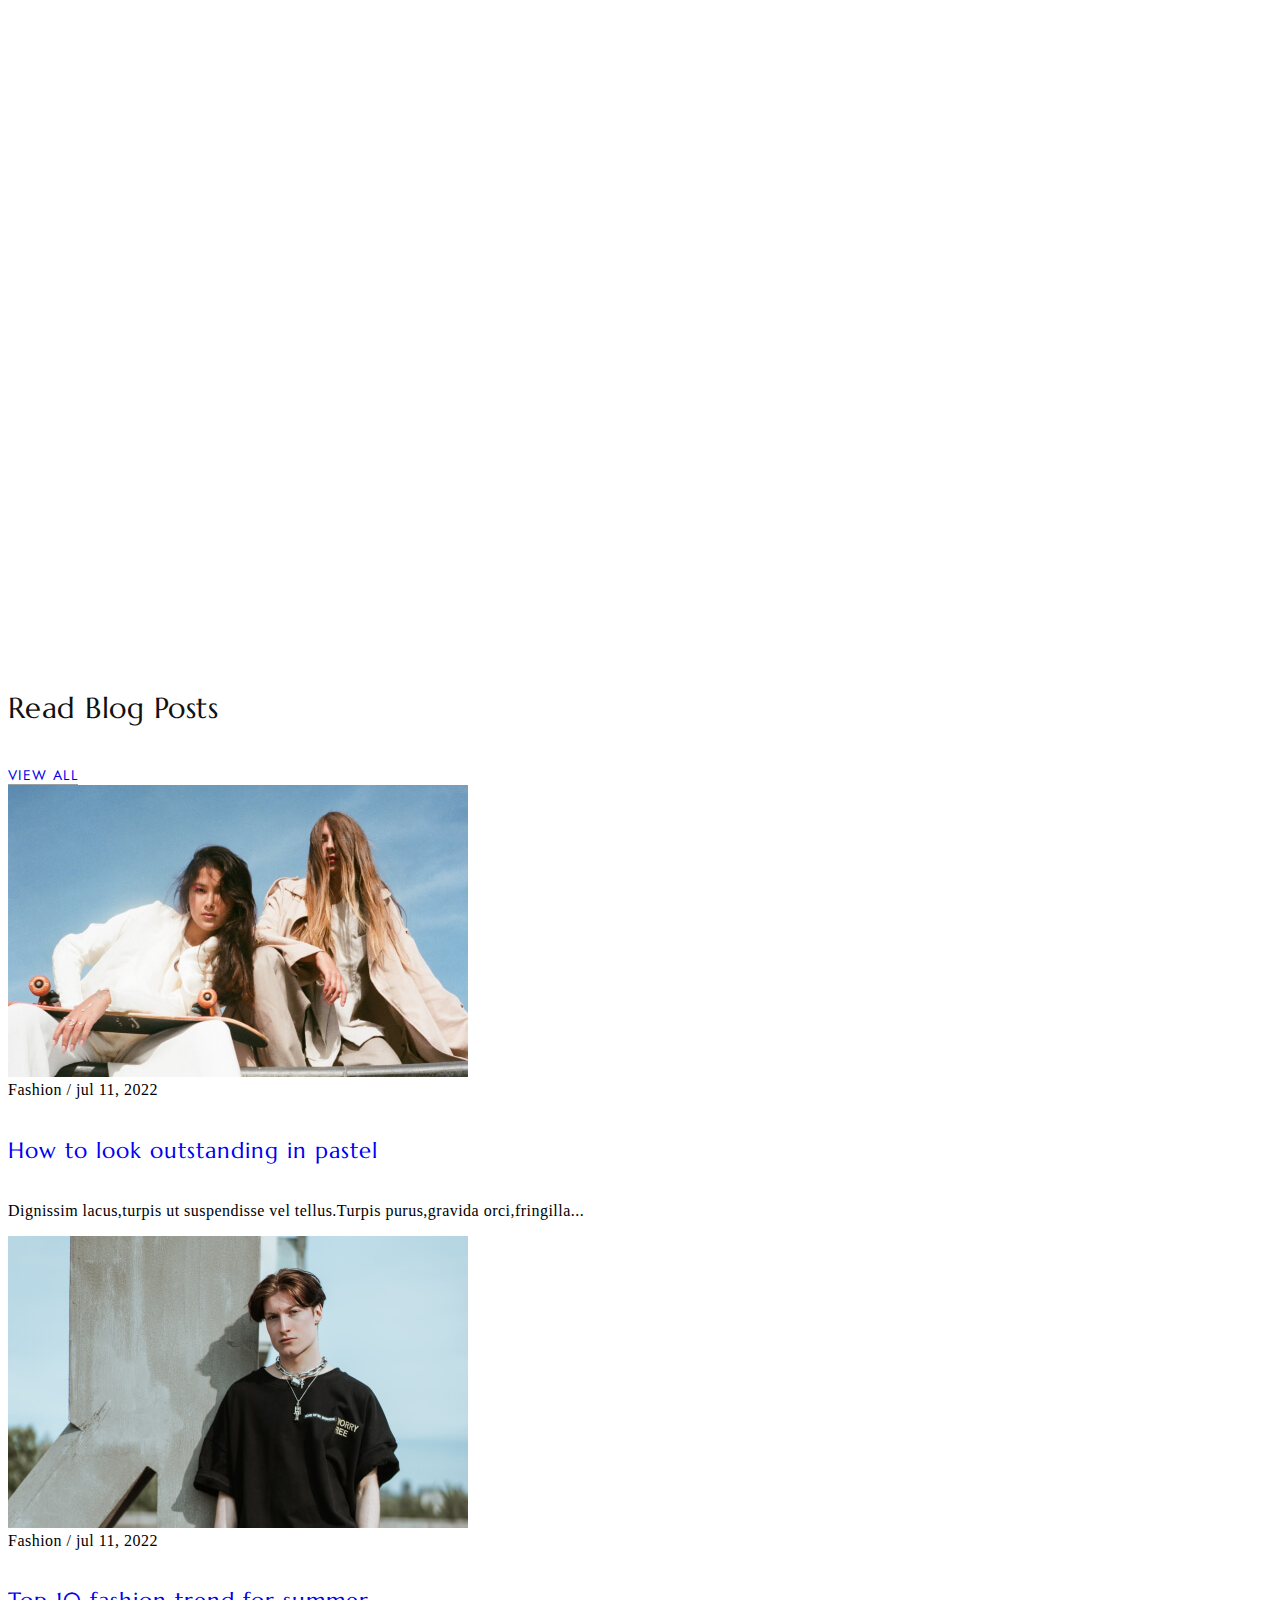
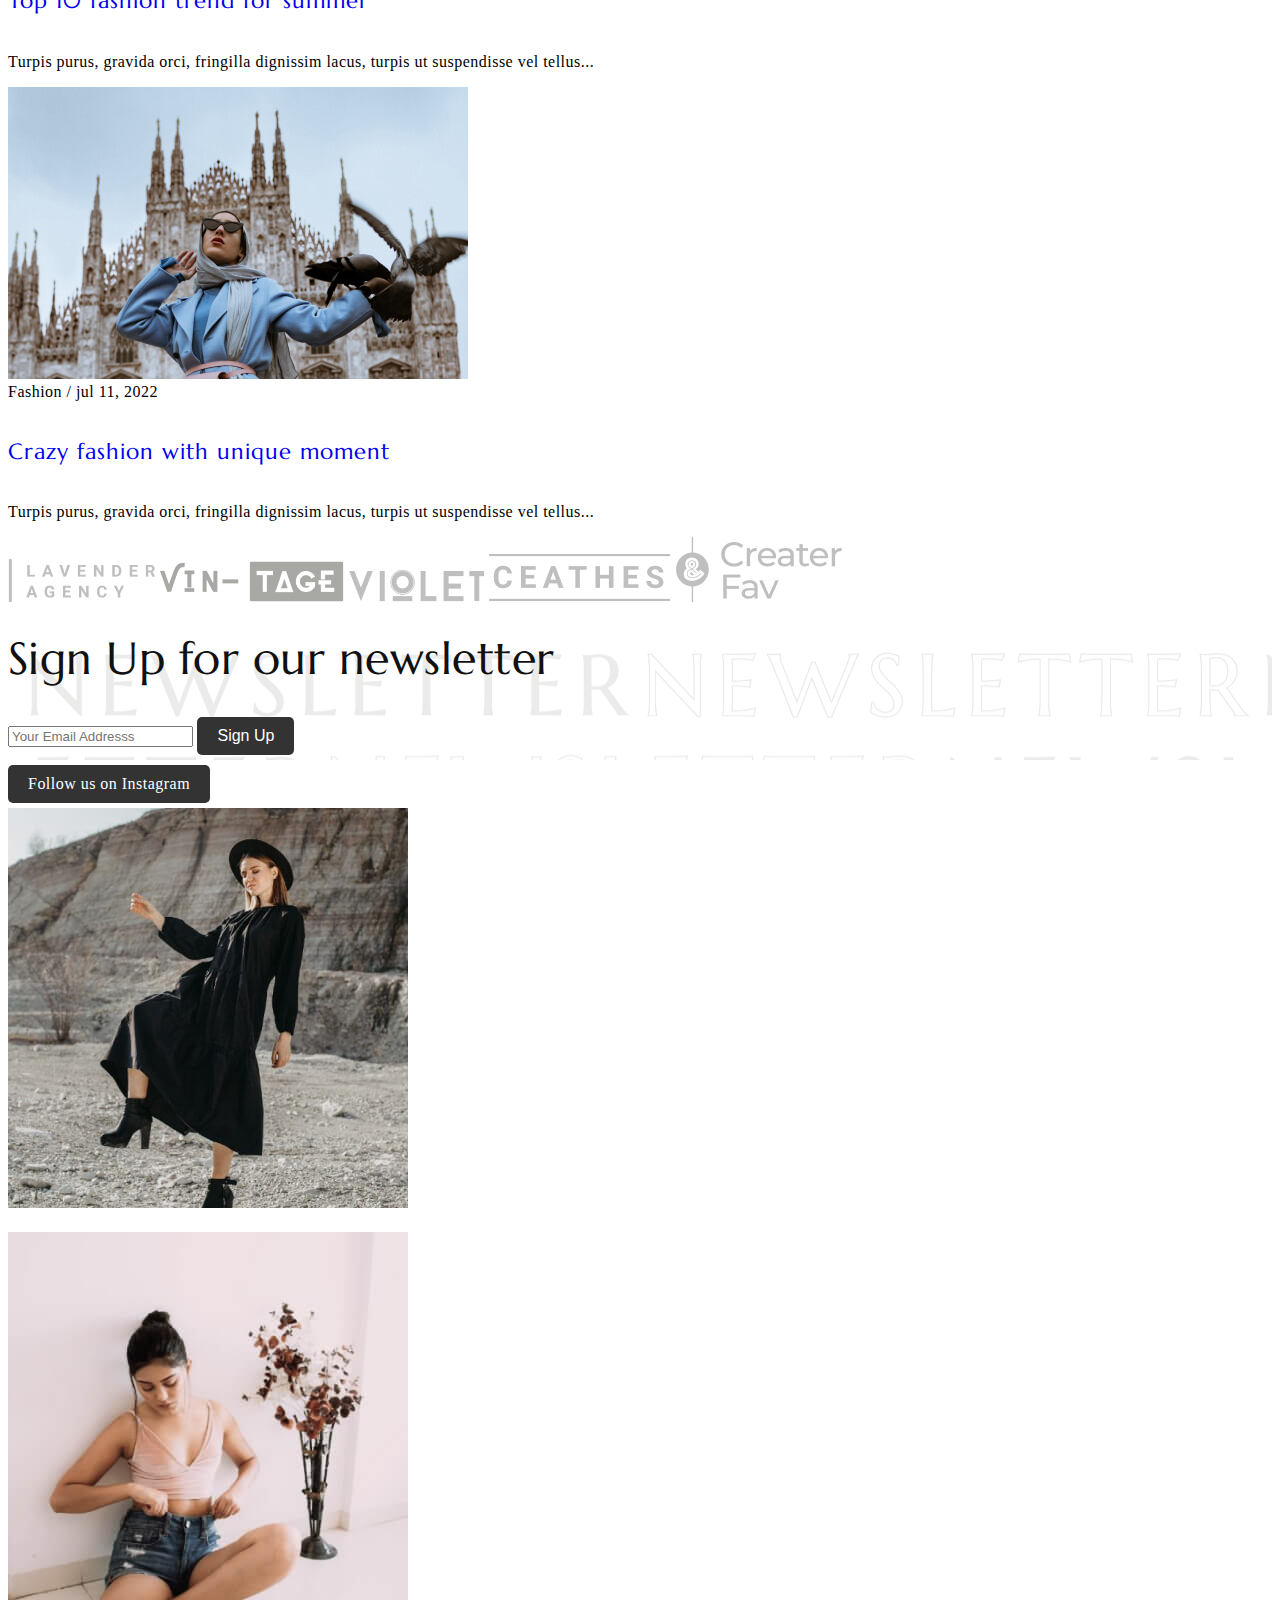
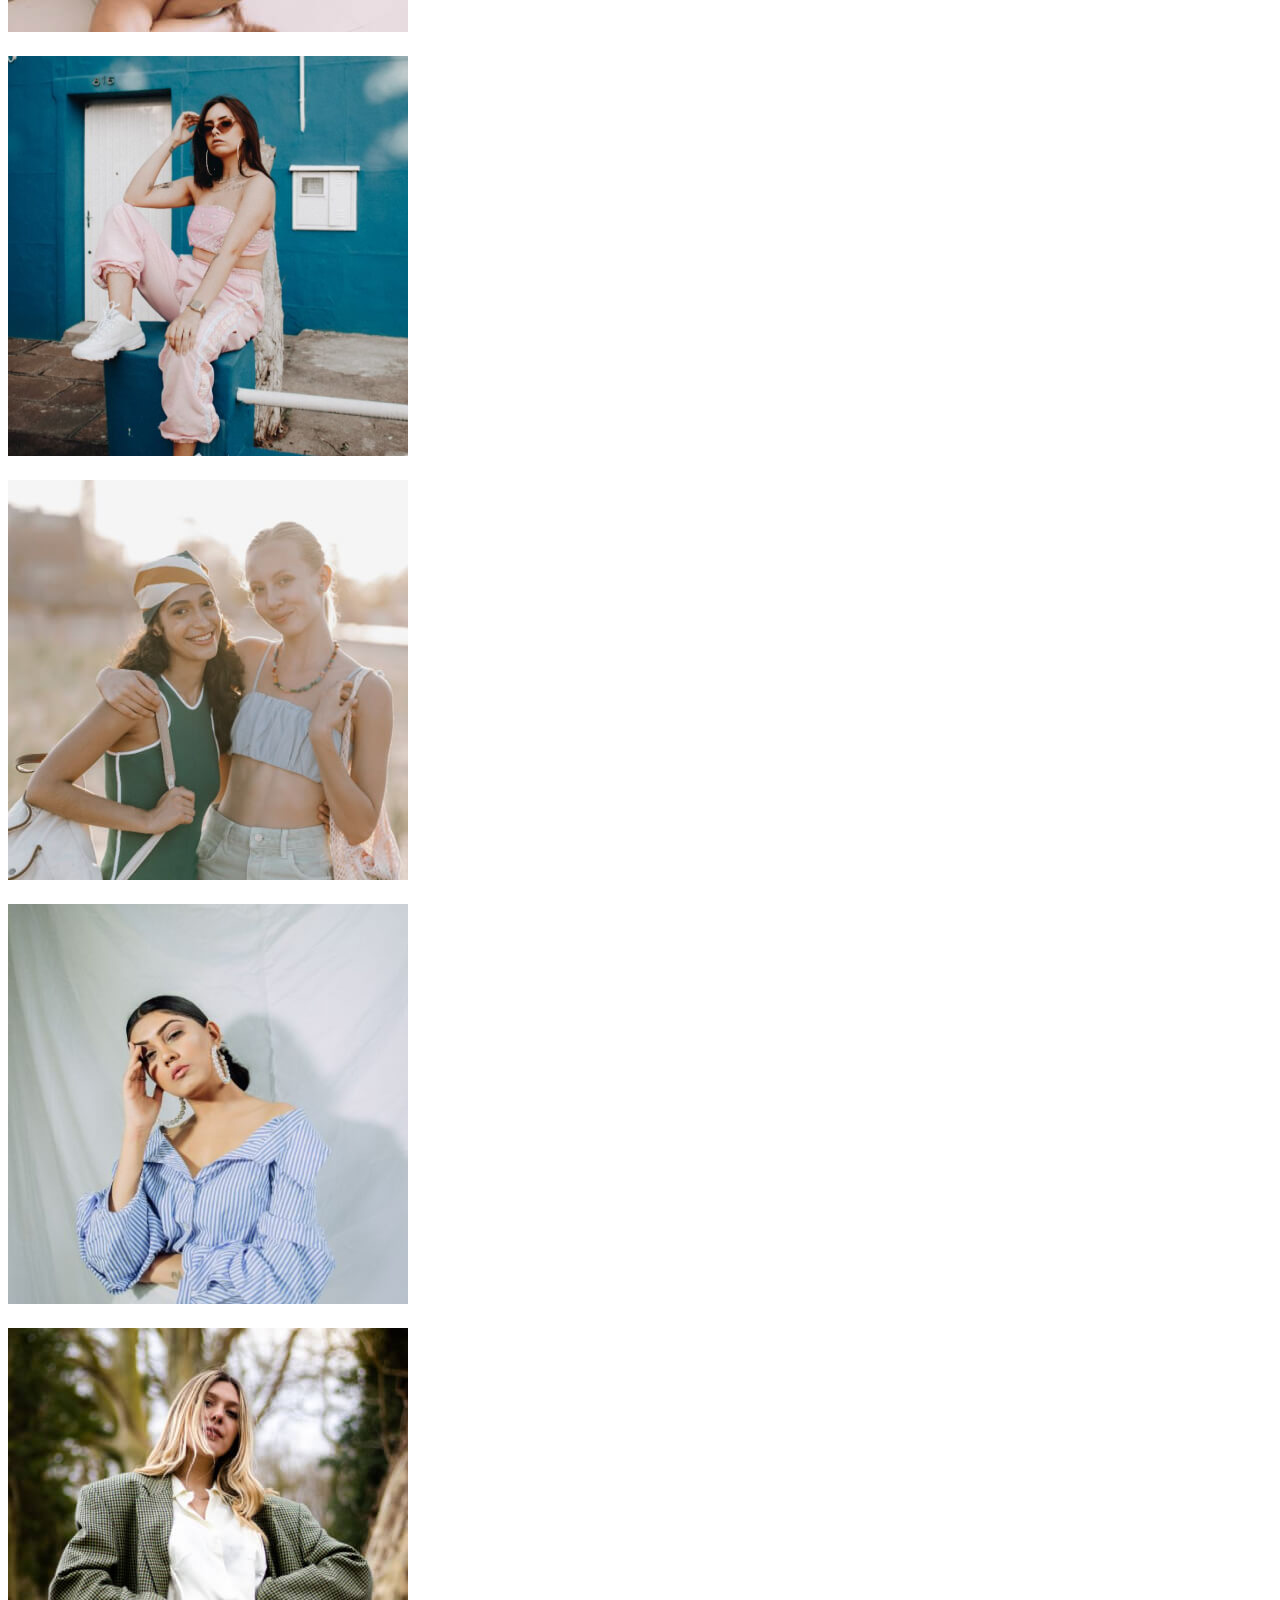
==== commit 26704230: "Added the pop-up discount offer" ====
--- a/index.html
+++ b/index.html
@@ -1476,6 +1476,20 @@
       </div>
     </div>
   </footer>
+
+  <div class="popup-overlay" id="discountPopup">
+    <div class="popup-container">
+      <h2>Get 15% Off Your First Purchase!</h2>
+      <p>Enter your email below to verify and claim your discount.</p>
+      <form id="emailForm">
+        <input type="email" placeholder="Enter your email" required class="email-input">
+        <button type="submit" class="btn verify-btn">Verify</button>
+      </form>
+      <button class="btn close-btn" id="closePopup">No, I do not want a discount</button>
+    </div>
+  </div>
+
+
   <script src="js/jquery.min.js"></script>
   <script src="js/plugins.js"></script>
   <script src="js/SmoothScroll.js"></script>
@@ -1507,6 +1521,32 @@
 
   </script>
 
+  <script>
+    document.addEventListener("DOMContentLoaded", () => {
+  const popup = document.getElementById("discountPopup");
+  const closeBtn = document.getElementById("closePopup");
+  const emailForm = document.getElementById("emailForm");
+
+  setTimeout(() => {
+    popup.classList.add("visible");
+  }, 2000); 
+
+  
+  closeBtn.addEventListener("click", () => {
+    popup.classList.remove("visible");
+  });
+
+ 
+  emailForm.addEventListener("submit", (e) => {
+    e.preventDefault();
+    const emailInput = document.querySelector(".email-input").value;
+    alert(`Thank you! A discount has been sent to ${emailInput}`);
+    popup.classList.remove("visible");
+  });
+});
+
+  </script>
+
 
 </body>
 
--- a/style.css
+++ b/style.css
@@ -1573,3 +1573,82 @@
   opacity: 1;
 }
 
+/* Overlay to dim the background */
+.popup-overlay {
+  position: fixed;
+  top: 0;
+  left: 0;
+  width: 100%;
+  height: 100%;
+  background-color: rgba(0, 0, 0, 0.7);
+  display: flex;
+  justify-content: center;
+  align-items: center;
+  z-index: 1000;
+  visibility: hidden; /* Hidden by default */
+  opacity: 0;
+  transition: visibility 0s, opacity 0.3s ease-in-out;
+}
+
+/* Popup container styling */
+.popup-container {
+  background: #fff;
+  padding: 20px 30px;
+  border-radius: 10px;
+  width: 90%;
+  max-width: 400px;
+  text-align: center;
+  box-shadow: 0 10px 30px rgba(0, 0, 0, 0.3);
+}
+
+.popup-container h2 {
+  font-size: 1.5rem;
+  margin-bottom: 10px;
+}
+
+.popup-container p {
+  margin-bottom: 20px;
+  color: #666;
+}
+
+.email-input {
+  width: 80%;
+  padding: 10px;
+  margin-bottom: 10px;
+  border: 1px solid #ddd;
+  border-radius: 5px;
+  font-size: 1rem;
+}
+
+.btn {
+  display: inline-block;
+  padding: 10px 20px;
+  font-size: 1rem;
+  color: #fff;
+  background-color: #333;
+  border: none;
+  border-radius: 5px;
+  cursor: pointer;
+  margin: 5px 0;
+  transition: background-color 0.3s ease;
+}
+
+.btn:hover {
+  background-color: #555;
+}
+
+.close-btn {
+  background-color: #f44336;
+}
+
+.close-btn:hover {
+  background-color: #d32f2f;
+}
+
+/* Show popup */
+.popup-overlay.visible {
+  visibility: visible;
+  opacity: 1;
+}
+
+
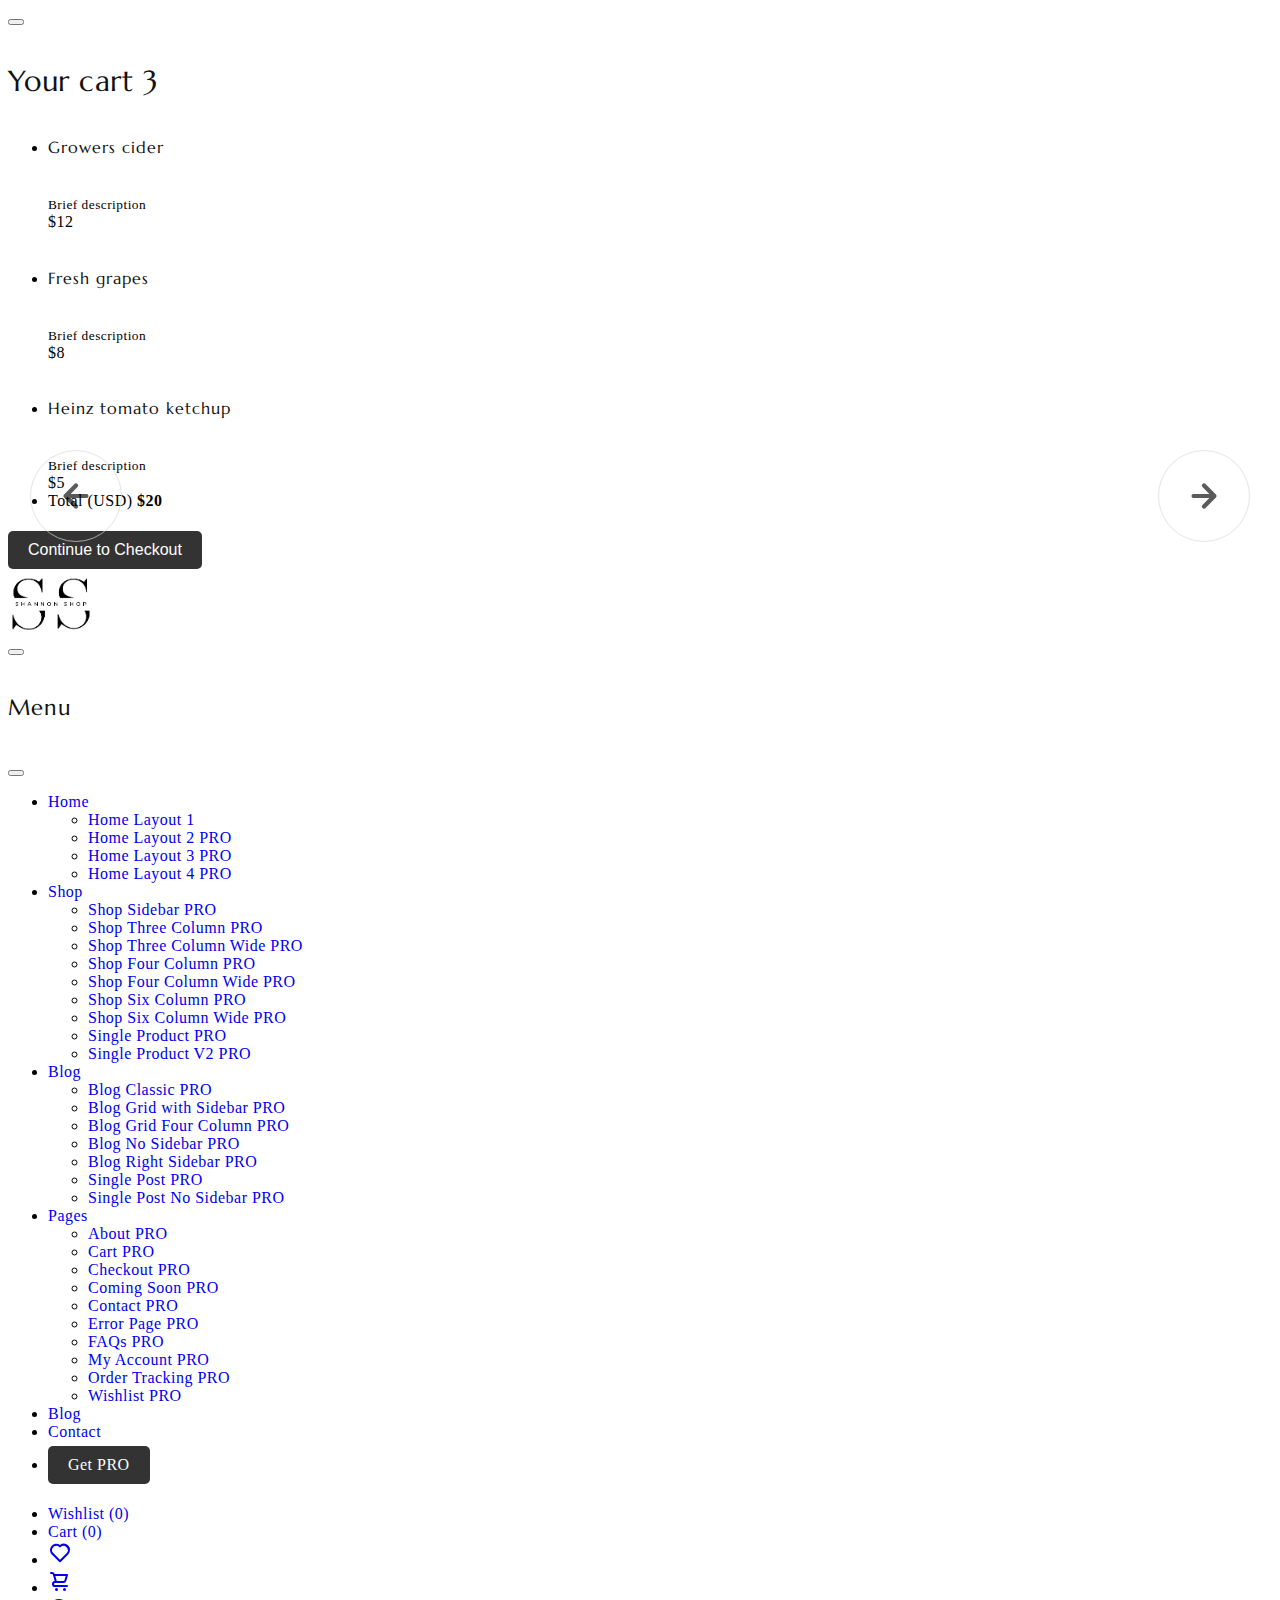
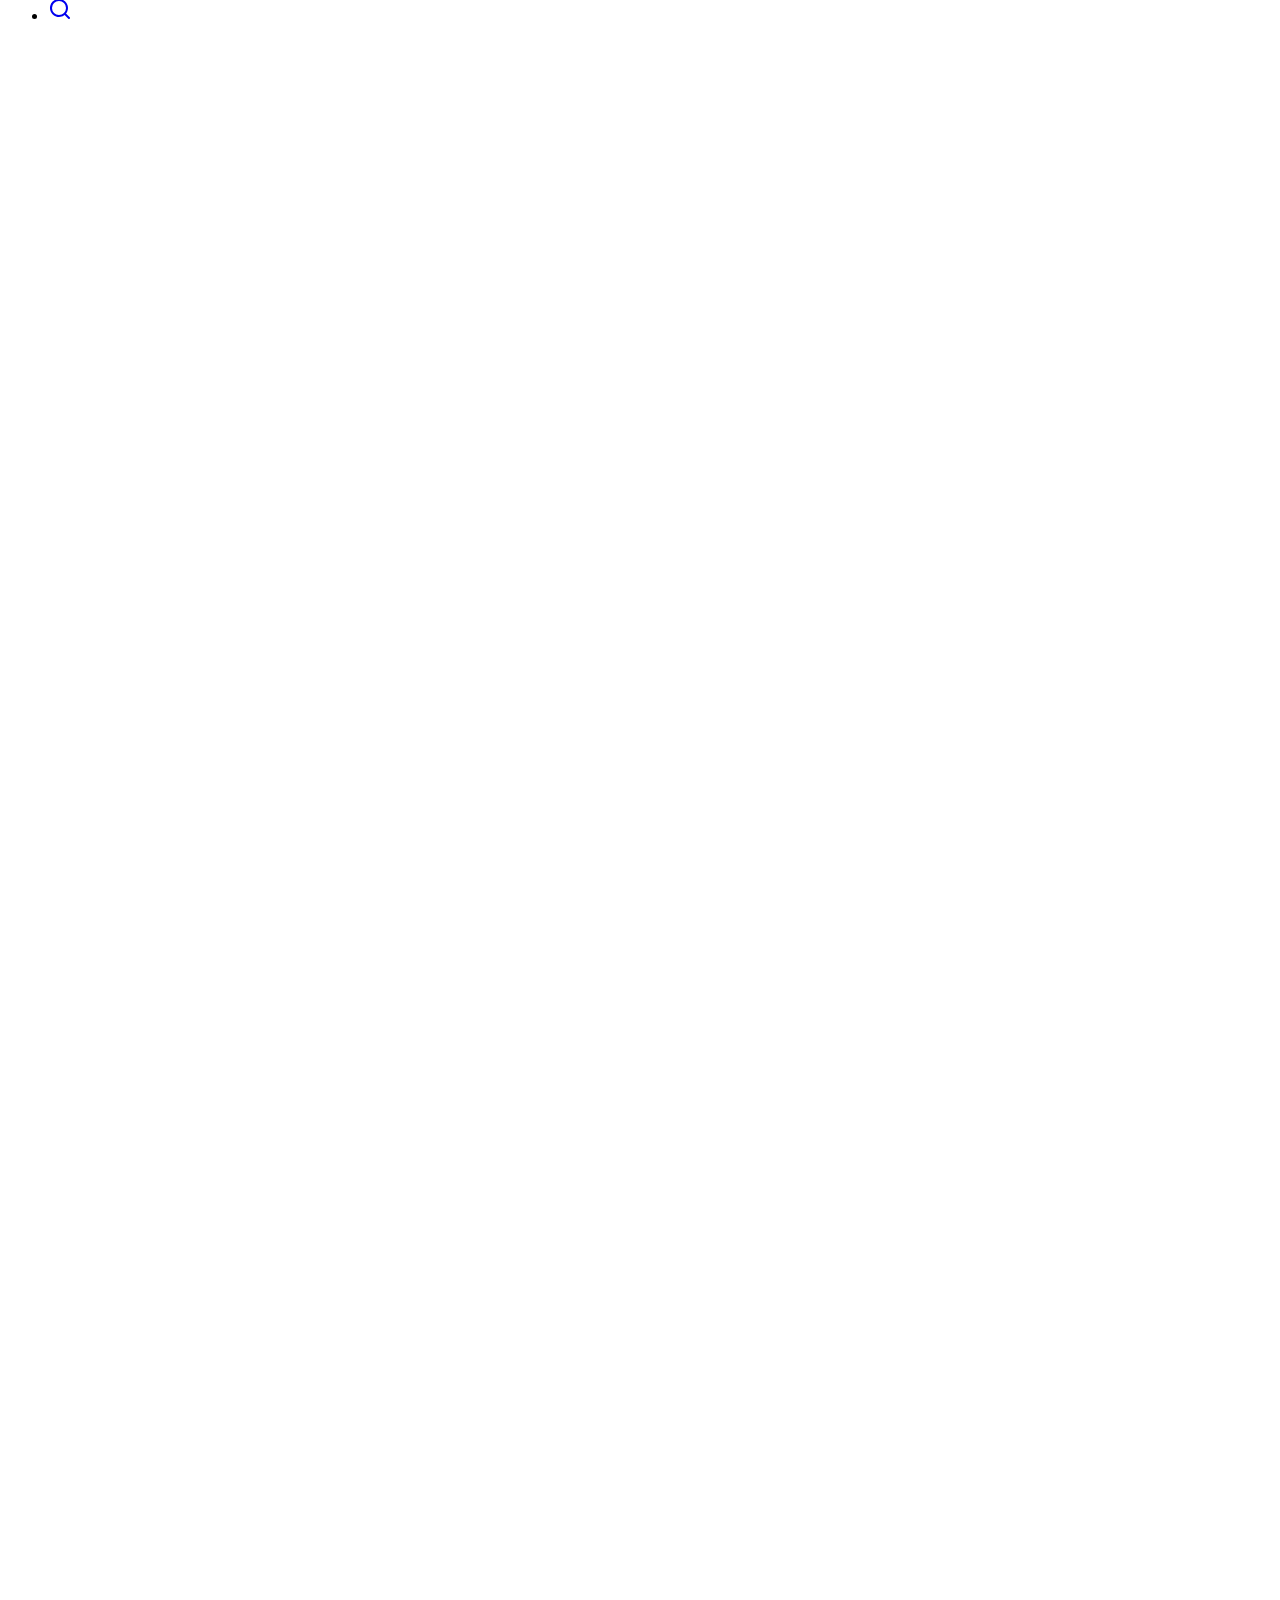
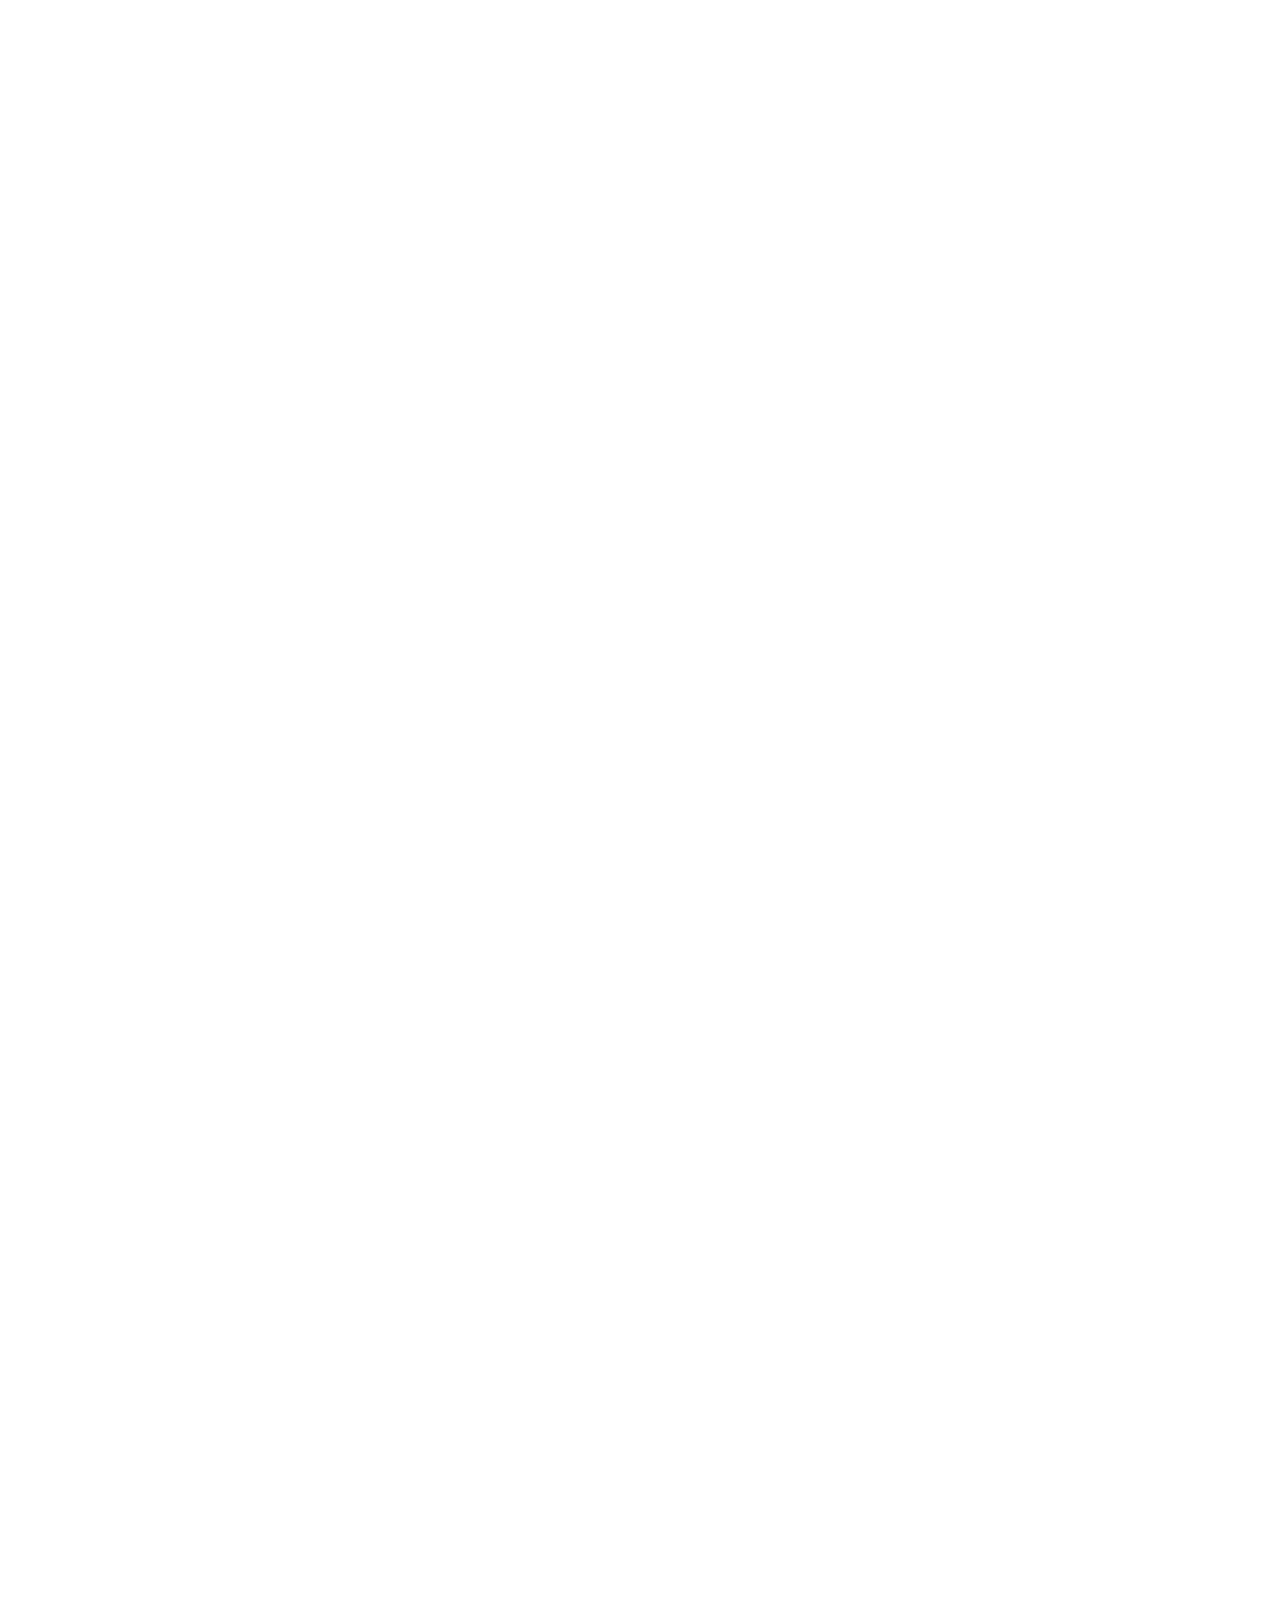
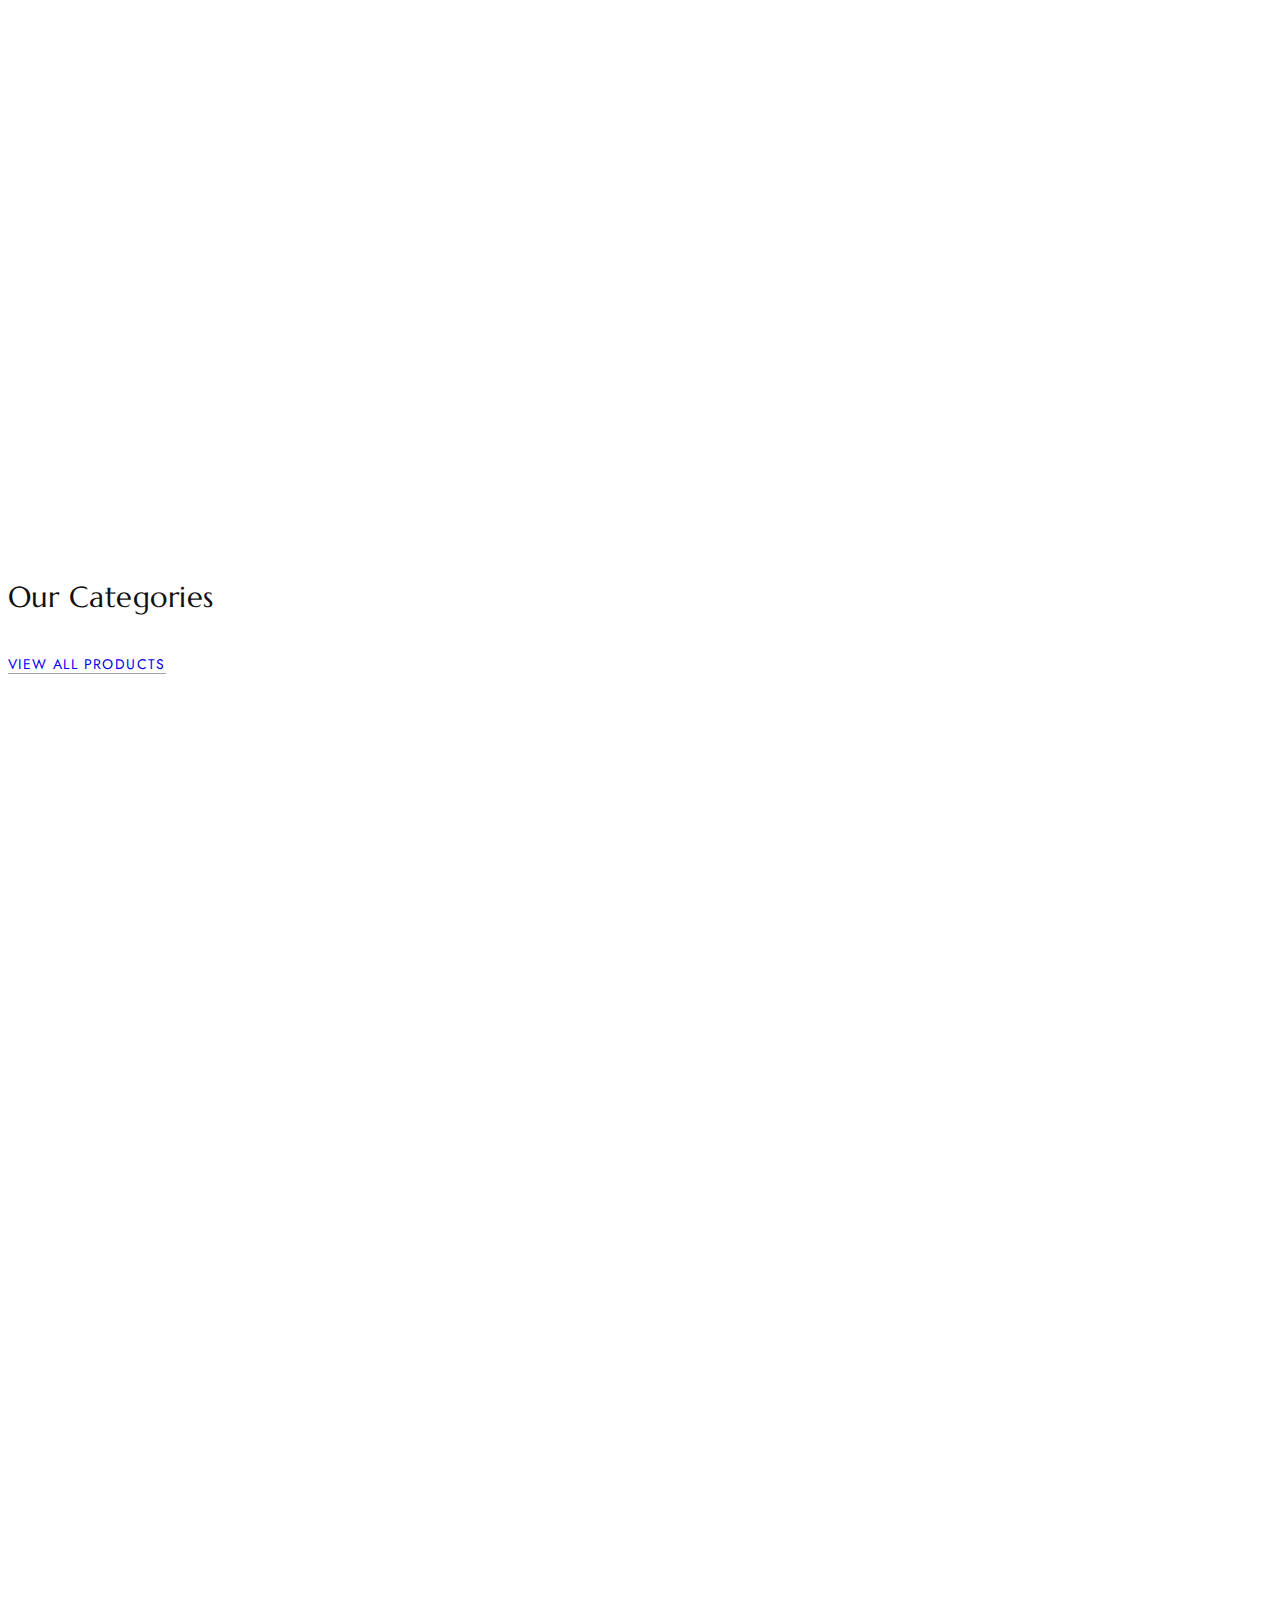
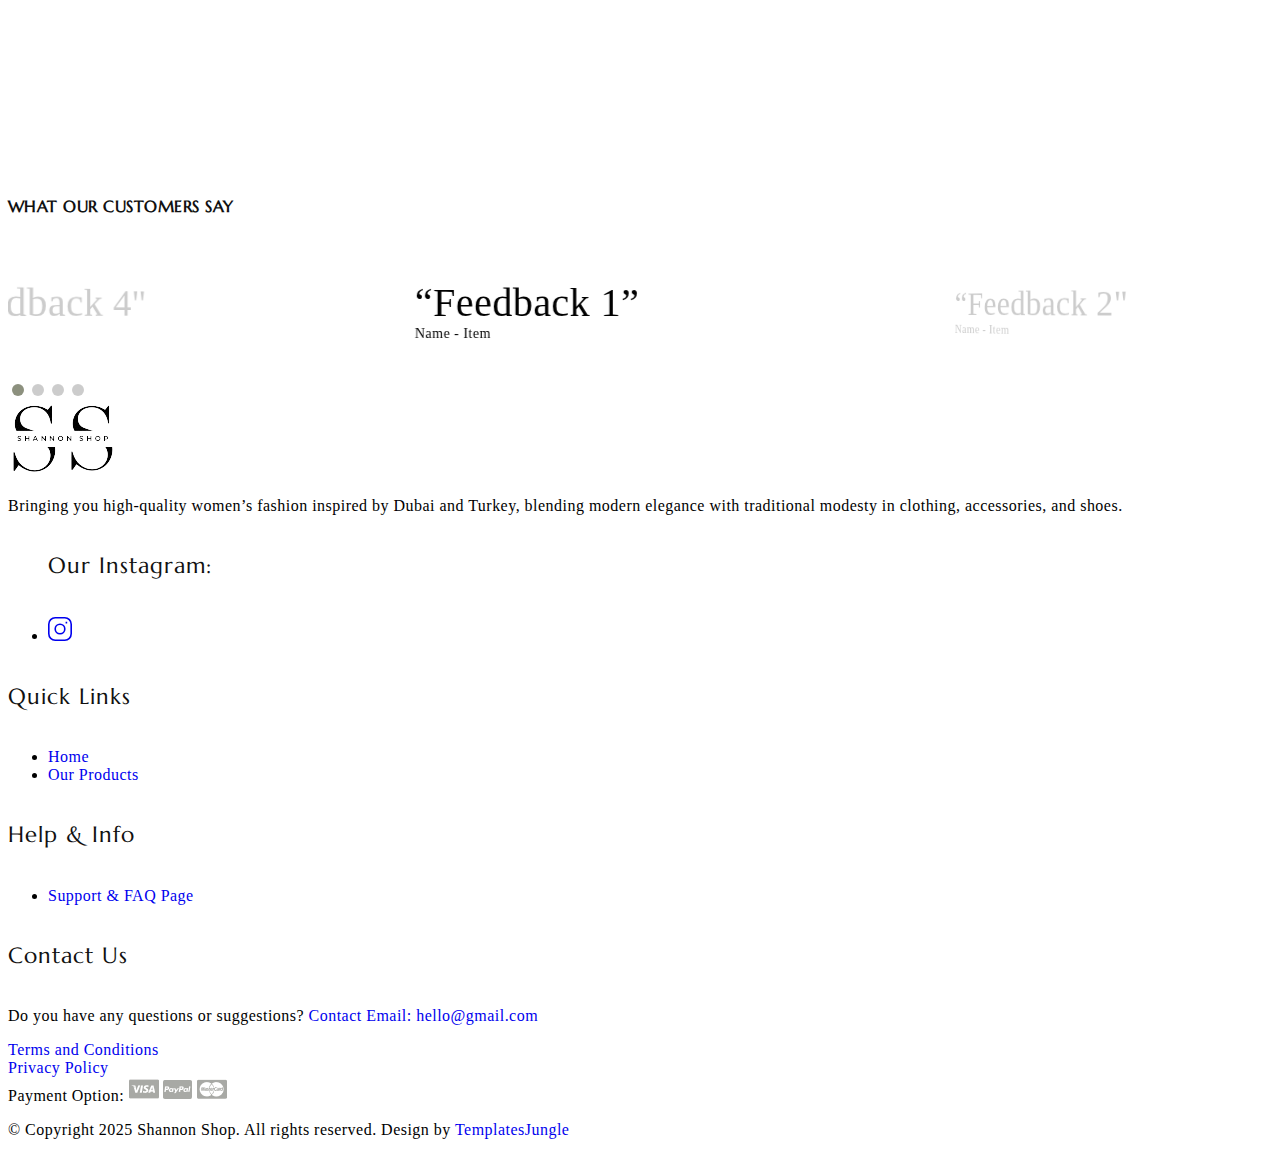
==== commit 19eccf66: "Changed the logo and completed the footer" ====
--- a/index.html
+++ b/index.html
@@ -4,13 +4,6 @@
 <head>
   <title>Shannon Shop - Fashion for Women </title>
   <meta charset="utf-8">
-  <meta http-equiv="X-UA-Compatible" content="IE=edge">
-  <meta name="viewport" content="width=device-width, initial-scale=1.0">
-  <meta name="format-detection" content="telephone=no">
-  <meta name="apple-mobile-web-app-capable" content="yes">
-  <meta name="author" content="TemplatesJungle">
-  <meta name="keywords" content="ecommerce,fashion,store">
-  <meta name="description" content="Bootstrap 5 Fashion Store HTML CSS Template">
   <link href="https://cdn.jsdelivr.net/npm/bootstrap@5.3.0-alpha3/dist/css/bootstrap.min.css" rel="stylesheet"
     integrity="sha384-KK94CHFLLe+nY2dmCWGMq91rCGa5gtU4mk92HdvYe+M/SXH301p5ILy+dN9+nJOZ" crossorigin="anonymous">
   <link rel="stylesheet" type="text/css" href="css/vendor.css">
@@ -149,7 +142,7 @@
           d="M7.953 3.788a.5.5 0 0 0-.906 0L6.08 5.85l-2.154.33a.5.5 0 0 0-.283.843l1.574 1.613l-.373 2.284a.5.5 0 0 0 .736.518l1.92-1.063l1.921 1.063a.5.5 0 0 0 .736-.519l-.373-2.283l1.574-1.613a.5.5 0 0 0-.283-.844L8.921 5.85l-.968-2.062Z" />
       </symbol>
     </defs>
-  </svg>
+  </svg> 
 
   <div class="preloader text-white fs-6 text-uppercase overflow-hidden"></div>
 
@@ -169,26 +162,27 @@
 
       <ul class="cat-list">
         <li class="cat-list-item">
-          <a href="#" title="Jackets">Jackets</a>
+          <a href="#" title="Jackets">Shoes</a>
         </li>
         <li class="cat-list-item">
-          <a href="#" title="T-shirts">T-shirts</a>
+          <a href="#" title="T-shirts">Bags</a>
         </li>
         <li class="cat-list-item">
-          <a href="#" title="Handbags">Handbags</a>
+          <a href="#" title="Handbags">Accessories</a>
         </li>
         <li class="cat-list-item">
-          <a href="#" title="Accessories">Accessories</a>
+          <a href="#" title="Accessories">Coats and Jackets</a>
         </li>
         <li class="cat-list-item">
-          <a href="#" title="Cosmetics">Cosmetics</a>
+          <a href="#" title="Cosmetics">Matching Sets</a>
         </li>
         <li class="cat-list-item">
-          <a href="#" title="Dresses">Dresses</a>
+          <a href="#" title="Dresses">Hijab</a>
         </li>
         <li class="cat-list-item">
-          <a href="#" title="Jumpsuits">Jumpsuits</a>
+          <a href="#" title="Jumpsuits">Sweaters</a>
         </li>
+        
       </ul>
 
     </div>
@@ -243,12 +237,10 @@
 
         <div class="col-auto">
           <a class="navbar-brand text-white" href="index.html">
-            <svg width="112" height="45" viewBox="0 0 112 45" xmlns="http://www.w3.org/2000/svg" fill="#111">
-              <path
-                d="M2.51367 34.9297C2.58398 34.6836 2.64844 34.3789 2.70703 34.0156C2.77734 33.6523 2.83594 33.2012 2.88281 32.6621C2.92969 32.123 2.96484 31.4844 2.98828 30.7461C3.01172 29.9961 3.02344 29.123 3.02344 28.127V16.6836C3.02344 15.6875 3.01172 14.8203 2.98828 14.082C2.96484 13.332 2.92969 12.6875 2.88281 12.1484C2.83594 11.5977 2.77734 11.1406 2.70703 10.7773C2.64844 10.4141 2.58398 10.1094 2.51367 9.86328V9.79297H6.73242V9.86328C6.66211 10.1094 6.5918 10.4141 6.52148 10.7773C6.46289 11.1406 6.41016 11.5977 6.36328 12.1484C6.32812 12.6875 6.29297 13.332 6.25781 14.082C6.23438 14.8203 6.22266 15.6875 6.22266 16.6836V20.6035L16.4883 12.2188C17.6367 11.2813 18.2109 10.4727 18.2109 9.79297H23.1504V9.86328C22.459 10.0273 21.7559 10.3437 21.041 10.8125C20.3379 11.2695 19.5879 11.832 18.791 12.5L9.7207 20.0938L20.6367 32.082C21.0938 32.5508 21.4805 32.9434 21.7969 33.2598C22.125 33.5645 22.4121 33.8223 22.6582 34.0332C22.9043 34.2324 23.127 34.4023 23.3262 34.543C23.5371 34.6719 23.7539 34.8008 23.9766 34.9297V35H18.8262C18.7793 34.8945 18.6973 34.7598 18.5801 34.5957C18.4746 34.4316 18.3457 34.2617 18.1934 34.0859C18.0527 33.9102 17.8945 33.7285 17.7188 33.541C17.5547 33.3535 17.3965 33.1777 17.2441 33.0137L6.22266 20.9199V28.127C6.22266 29.123 6.23438 29.9961 6.25781 30.7461C6.29297 31.4844 6.32812 32.123 6.36328 32.6621C6.41016 33.2012 6.46289 33.6523 6.52148 34.0156C6.5918 34.3789 6.66211 34.6836 6.73242 34.9297V35H2.51367V34.9297ZM45.3846 35V34.9297C45.408 34.8711 45.4256 34.7832 45.4373 34.666C45.4491 34.5488 45.4549 34.4434 45.4549 34.3496C45.4549 33.9863 45.4022 33.5879 45.2967 33.1543C45.203 32.709 45.0155 32.1582 44.7342 31.502L42.6073 26.7207C41.951 26.6973 41.078 26.6855 39.9881 26.6855C38.8983 26.6855 37.7205 26.6855 36.4549 26.6855C35.5291 26.6855 34.6327 26.6855 33.7655 26.6855C32.91 26.6855 32.1366 26.6973 31.4452 26.7207L29.4237 31.3613C29.2479 31.7949 29.0604 32.2695 28.8612 32.7852C28.662 33.3008 28.5623 33.8223 28.5623 34.3496C28.5623 34.502 28.5741 34.6309 28.5975 34.7363C28.6209 34.8301 28.6444 34.8945 28.6678 34.9297V35H25.0819V34.9297C25.2928 34.707 25.5565 34.3145 25.8729 33.752C26.1893 33.1777 26.535 32.4629 26.91 31.6074L36.9823 9.26562H38.3885L47.9334 30.7461C48.1561 31.25 48.3846 31.7422 48.619 32.2227C48.8651 32.6914 49.0936 33.1133 49.3045 33.4883C49.5155 33.8633 49.703 34.1797 49.867 34.4375C50.0311 34.6953 50.1424 34.8594 50.201 34.9297V35H45.3846ZM33.994 25.1738C34.6737 25.1738 35.3709 25.1738 36.0858 25.1738C36.8006 25.1621 37.4979 25.1562 38.1776 25.1562C38.869 25.1445 39.5311 25.1387 40.1639 25.1387C40.7967 25.127 41.3709 25.1152 41.8866 25.1035L36.9471 13.9414L32.0955 25.1738H33.994ZM54.6989 34.9297C54.7692 34.6836 54.8337 34.3789 54.8923 34.0156C54.9509 33.6523 55.0036 33.2012 55.0505 32.6621C55.0973 32.123 55.1325 31.4844 55.1559 30.7461C55.1794 29.9961 55.1911 29.123 55.1911 28.127V16.6836C55.1911 15.6875 55.1794 14.8203 55.1559 14.082C55.1325 13.332 55.0973 12.6875 55.0505 12.1484C55.0036 11.5977 54.9509 11.1406 54.8923 10.7773C54.8337 10.4141 54.7692 10.1094 54.6989 9.86328V9.79297H58.9001V9.86328C58.8298 10.1094 58.7595 10.4141 58.6891 10.7773C58.6305 11.1406 58.5778 11.5977 58.5309 12.1484C58.4958 12.6875 58.4606 13.332 58.4255 14.082C58.402 14.8203 58.3903 15.6875 58.3903 16.6836V28.127C58.3903 29.123 58.402 29.9961 58.4255 30.7461C58.4606 31.4844 58.4958 32.123 58.5309 32.6621C58.5778 33.2012 58.6305 33.6523 58.6891 34.0156C58.7595 34.3789 58.8298 34.6836 58.9001 34.9297V35H54.6989V34.9297ZM69.9722 28.127C69.9722 29.123 69.9839 29.9961 70.0073 30.7461C70.0425 31.4844 70.0777 32.123 70.1128 32.6621C70.1597 33.2012 70.2124 33.6523 70.271 34.0156C70.3413 34.3789 70.4116 34.6836 70.482 34.9297V35H66.2632V34.9297C66.3335 34.6836 66.398 34.3789 66.4566 34.0156C66.5269 33.6523 66.5796 33.2012 66.6148 32.6621C66.6616 32.123 66.6968 31.4844 66.7202 30.7461C66.7554 30.0078 66.773 29.1348 66.773 28.127V16.6836C66.773 15.6875 66.7554 14.8203 66.7202 14.082C66.6968 13.332 66.6616 12.6875 66.6148 12.1484C66.5796 11.6094 66.5269 11.1582 66.4566 10.7949C66.398 10.4199 66.3335 10.1094 66.2632 9.86328V9.79297L67.0015 9.86328C67.2241 9.88672 67.4702 9.9043 67.7398 9.91602C68.021 9.91602 68.3081 9.91602 68.6011 9.91602C69.0581 9.91602 69.6734 9.86328 70.4468 9.75781C71.232 9.64062 72.228 9.58203 73.4351 9.58203C74.5601 9.58203 75.5972 9.73438 76.5464 10.0391C77.5073 10.3437 78.3394 10.7891 79.0425 11.375C79.7456 11.9609 80.2905 12.6816 80.6773 13.5371C81.0757 14.3809 81.2749 15.3418 81.2749 16.4199C81.2749 17.2637 81.1636 18.0488 80.9409 18.7754C80.73 19.4902 80.4253 20.1406 80.0269 20.7266C79.6402 21.3125 79.1714 21.834 78.6206 22.291C78.0698 22.7363 77.4546 23.1113 76.7749 23.416L82.9448 32.082C83.2495 32.5156 83.5308 32.8906 83.7886 33.207C84.0581 33.5234 84.3101 33.7988 84.5445 34.0332C84.7905 34.2559 85.0249 34.4434 85.2476 34.5957C85.4702 34.7363 85.6987 34.8477 85.9331 34.9297V35H80.853C80.8179 34.7773 80.7007 34.4844 80.5015 34.1211C80.314 33.7461 80.0913 33.377 79.8335 33.0137L73.6109 24.2422C73.3413 24.2656 73.0718 24.2891 72.8023 24.3125C72.5327 24.3242 72.2573 24.3301 71.9761 24.3301C71.648 24.3301 71.314 24.3184 70.9741 24.2949C70.646 24.2715 70.312 24.2305 69.9722 24.1719V28.127ZM69.9722 22.8008C70.2886 22.8711 70.6109 22.9238 70.939 22.959C71.2671 22.9824 71.5835 22.9941 71.8882 22.9941C72.7671 22.9941 73.5698 22.8652 74.2964 22.6074C75.023 22.3379 75.6382 21.9336 76.1421 21.3945C76.6577 20.8555 77.0562 20.1875 77.3374 19.3906C77.6187 18.582 77.7593 17.6387 77.7593 16.5605C77.7593 15.6816 77.6597 14.8848 77.4605 14.1699C77.2612 13.4551 76.9624 12.8516 76.564 12.3594C76.1773 11.8555 75.6851 11.4687 75.0874 11.1992C74.4898 10.918 73.7925 10.7773 72.9956 10.7773C72.187 10.7773 71.5425 10.8184 71.062 10.9004C70.5816 10.9824 70.2183 11.0703 69.9722 11.1641V22.8008ZM107.13 35V34.9297C107.154 34.8711 107.171 34.7832 107.183 34.666C107.195 34.5488 107.201 34.4434 107.201 34.3496C107.201 33.9863 107.148 33.5879 107.042 33.1543C106.949 32.709 106.761 32.1582 106.48 31.502L104.353 26.7207C103.697 26.6973 102.824 26.6855 101.734 26.6855C100.644 26.6855 99.4662 26.6855 98.2005 26.6855C97.2748 26.6855 96.3783 26.6855 95.5111 26.6855C94.6556 26.6855 93.8822 26.6973 93.1908 26.7207L91.1693 31.3613C90.9935 31.7949 90.806 32.2695 90.6068 32.7852C90.4076 33.3008 90.308 33.8223 90.308 34.3496C90.308 34.502 90.3197 34.6309 90.3431 34.7363C90.3666 34.8301 90.39 34.8945 90.4134 34.9297V35H86.8275V34.9297C87.0384 34.707 87.3021 34.3145 87.6185 33.752C87.9349 33.1777 88.2806 32.4629 88.6556 31.6074L98.7279 9.26562H100.134L109.679 30.7461C109.902 31.25 110.13 31.7422 110.365 32.2227C110.611 32.6914 110.839 33.1133 111.05 33.4883C111.261 33.8633 111.449 34.1797 111.613 34.4375C111.777 34.6953 111.888 34.8594 111.947 34.9297V35H107.13ZM95.7396 25.1738C96.4193 25.1738 97.1166 25.1738 97.8314 25.1738C98.5462 25.1621 99.2435 25.1562 99.9232 25.1562C100.615 25.1445 101.277 25.1387 101.91 25.1387C102.542 25.127 103.117 25.1152 103.632 25.1035L98.6927 13.9414L93.8412 25.1738H95.7396Z" />
-            </svg>
+            <img src="images/main-ss-logo.png" alt="Main SS Logo" style="width: 100x; height: 60px;" />
           </a>
         </div>
+        
 
         <div class="col-auto">
           <button class="navbar-toggler" type="button" data-bs-toggle="offcanvas" data-bs-target="#offcanvasNavbar"
@@ -384,7 +376,7 @@
                   <a class="nav-link" href="#">Blog</a>
                 </li>
                 <li class="nav-item">
-                  <a class="nav-link" href="#">Contact</a>
+                  <a class="nav-link" href="contact.html">Contact</a>
                 </li>
                 <li class="nav-item">
                   <a class="btn btn-outline-dark rounded-pill" href="https://templatesjungle.gumroad.com/l/kaira-bootstrap-ecommerce-template" target="_blank">Get PRO</a>
@@ -882,7 +874,7 @@
     </div>
   </section>
 
-  <section class="collection bg-light position-relative py-5">
+ <!-- <section class="collection bg-light position-relative py-5">
     <div class="container">
       <div class="row">
         <div class="title-xlarge text-uppercase txt-fx domino">Collection</div>
@@ -905,9 +897,9 @@
         </div>
       </div>
     </div>
-  </section>
-
-  <section id="best-sellers" class="best-sellers product-carousel py-5 position-relative overflow-hidden">
+  </section> --> 
+
+ <!--<section id="best-sellers" class="best-sellers product-carousel py-5 position-relative overflow-hidden">
     <div class="container">
       <div class="d-flex flex-wrap justify-content-between align-items-center mt-5 mb-3">
         <h4 class="text-uppercase">Best Selling Items</h4>
@@ -1045,9 +1037,9 @@
           <use xlink:href="#arrow-right"></use>
         </svg></div>
     </div>
-  </section>
-
-  <section class="video py-5 overflow-hidden">
+  </section> -->
+
+ <!-- <section class="video py-5 overflow-hidden">
     <div class="container-fluid">
       <div class="row">
         <div class="video-content open-up" data-aos="zoom-out">
@@ -1065,43 +1057,43 @@
         </div>
       </div>
     </div>
-  </section>
+  </section>-->
 
   <section class="testimonials py-5 bg-light">
     <div class="section-header text-center mt-5">
-      <h3 class="section-title">WE LOVE GOOD COMPLIMENT</h3>
+      <h3 class="section-title">WHAT OUR CUSTOMERS SAY</h3>
     </div>
     <div class="swiper testimonial-swiper overflow-hidden my-5">
       <div class="swiper-wrapper d-flex">
         <div class="swiper-slide">
           <div class="testimonial-item text-center">
             <blockquote>
-              <p>“More than expected crazy soft, flexible and best fitted white simple denim shirt.”</p>
-              <div class="review-title text-uppercase">casual way</div>
+              <p>“Feedback 1”</p>
+              <div class="review-title text-uppercase">Name - Item</div>
             </blockquote>
           </div>
         </div>
         <div class="swiper-slide">
           <div class="testimonial-item text-center">
             <blockquote>
-              <p>“Best fitted white denim shirt more than expected crazy soft, flexible</p>
-              <div class="review-title text-uppercase">uptop</div>
+              <p>“Feedback 2"</p>
+              <div class="review-title text-uppercase">Name - Item</div>
             </blockquote>
           </div>
         </div>
         <div class="swiper-slide">
           <div class="testimonial-item text-center">
             <blockquote>
-              <p>“Best fitted white denim shirt more white denim than expected flexible crazy soft.”</p>
-              <div class="review-title text-uppercase">Denim craze</div>
+              <p>“Feedback 3”</p>
+              <div class="review-title text-uppercase">Name - Item</div>
             </blockquote>
           </div>
         </div>
         <div class="swiper-slide">
           <div class="testimonial-item text-center">
             <blockquote>
-              <p>“Best fitted white denim shirt more than expected crazy soft, flexible</p>
-              <div class="review-title text-uppercase">uptop</div>
+              <p>"Feedback 4"</p>
+              <div class="review-title text-uppercase">Name - Item</div>
             </blockquote>
           </div>
         </div>
@@ -1110,7 +1102,7 @@
     <div class="testimonial-swiper-pagination d-flex justify-content-center mb-5"></div>
   </section>
 
-  <section id="related-products" class="related-products product-carousel py-5 position-relative overflow-hidden">
+ <!-- <section id="related-products" class="related-products product-carousel py-5 position-relative overflow-hidden">
     <div class="container">
       <div class="d-flex flex-wrap justify-content-between align-items-center mt-5 mb-3">
         <h4 class="text-uppercase">You May Also Like</h4>
@@ -1376,7 +1368,7 @@
         </div>
       </div>
     </div>
-  </section>
+  </section> -->
 
   <footer id="footer" class="mt-5">
     <div class="container">
@@ -1385,12 +1377,10 @@
           <div class="footer-menu footer-menu-001">
             <div class="footer-intro mb-4">
               <a href="index.html">
-                <img src="images/main-logo.png" alt="logo">
+                <img src="images/main-ss-logo.png" alt="logo">
               </a>
             </div>
-            <p>We are an e-commerce platform specializing in high-quality women’s fashion inspired by the latest 
-              trends from Dubai and Turkey, offering a curated selection of clothing, accessories, and shoes that 
-              blend modern elegance with traditional modest fashion, catering to women of all styles.</p>
+            <p>Bringing you high-quality women’s fashion inspired by Dubai and Turkey, blending modern elegance with traditional modesty in clothing, accessories, and shoes.</p>
             <div class="social-links">
               <ul class="list-unstyled d-flex flex-wrap gap-3">
                
@@ -1415,17 +1405,10 @@
                 <a href="index.html" class="item-anchor">Home</a>
               </li>
               <li class="menu-item">
-                <a href="shop-four-column-wide.html" class="item-anchor">About</a>
+                <a href="shop-four-column-wide.html" class="item-anchor">Our Products</a>
               </li>
-              <li class="menu-item">
-                <a href="blog.html" class="item-anchor">Services</a>
-              </li>
-              <li class="menu-item">
-                <a href="styles.html" class="item-anchor">Single item</a>
-              </li>
-              <li class="menu-item">
-                <a href="#" class="item-anchor">Contact</a>
-              </li>
+              
+              
             </ul>
           </div>
         </div>
@@ -1469,7 +1452,7 @@
             </div>
           </div>
           <div class="col-md-6 text-end">
-            <p>© Copyright 2022 Kaira. All rights reserved. Design by <a href="https://templatesjungle.com"
+            <p>© Copyright 2025 Shannon Shop. All rights reserved. Design by <a href="https://templatesjungle.com"
                 target="_blank">TemplatesJungle</a></p>
           </div>
         </div>
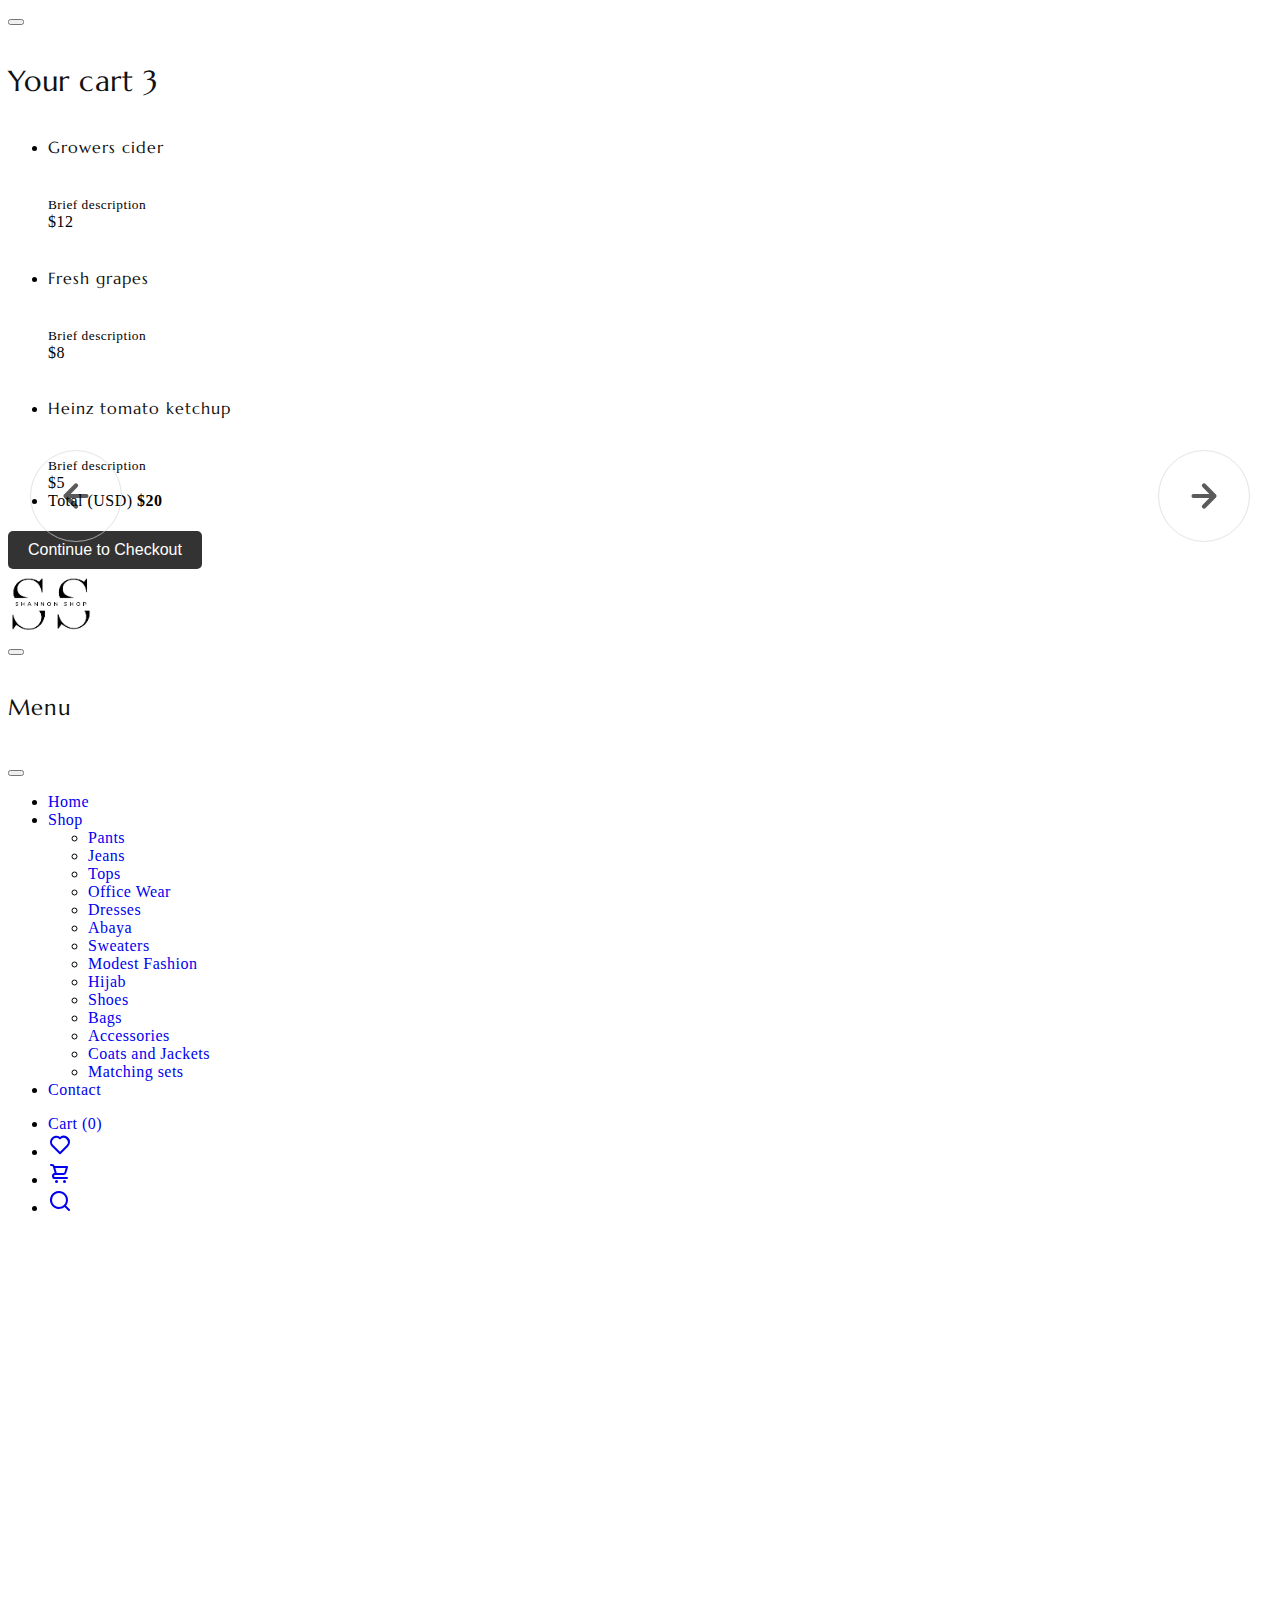
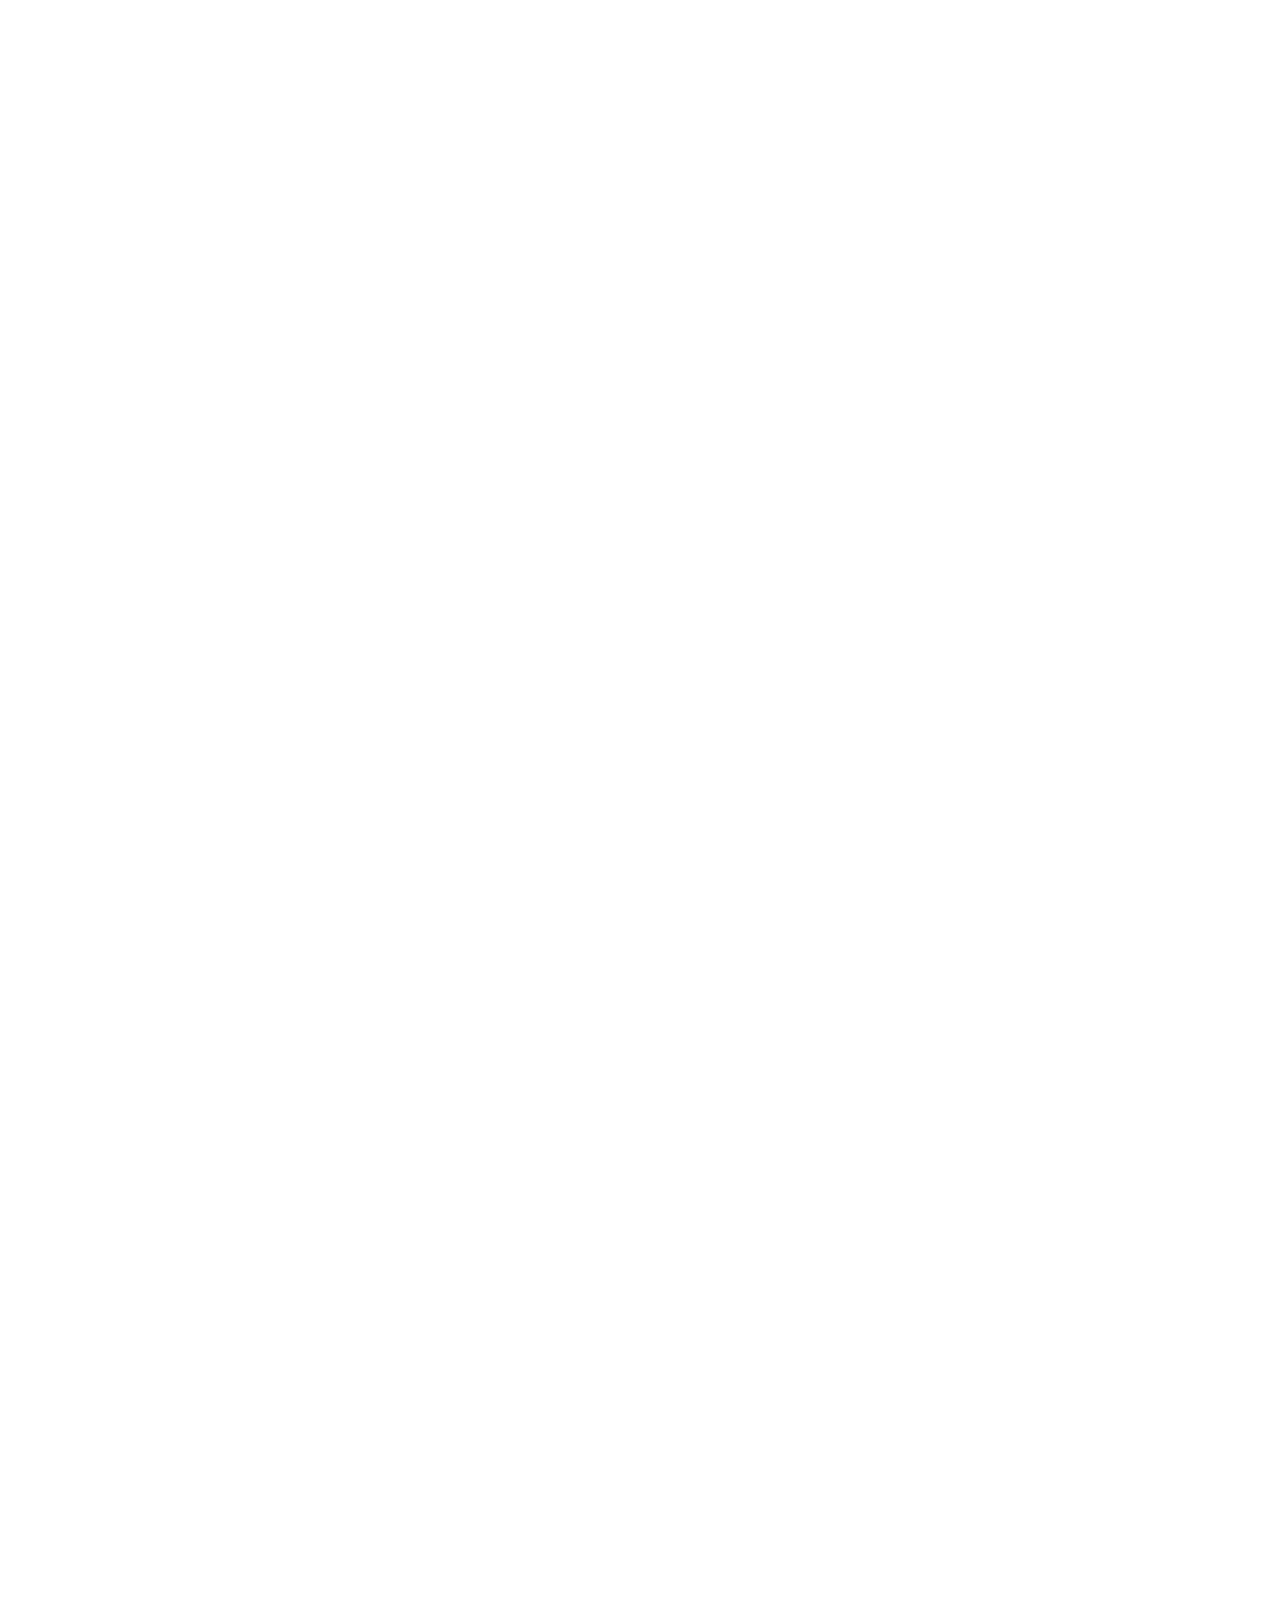
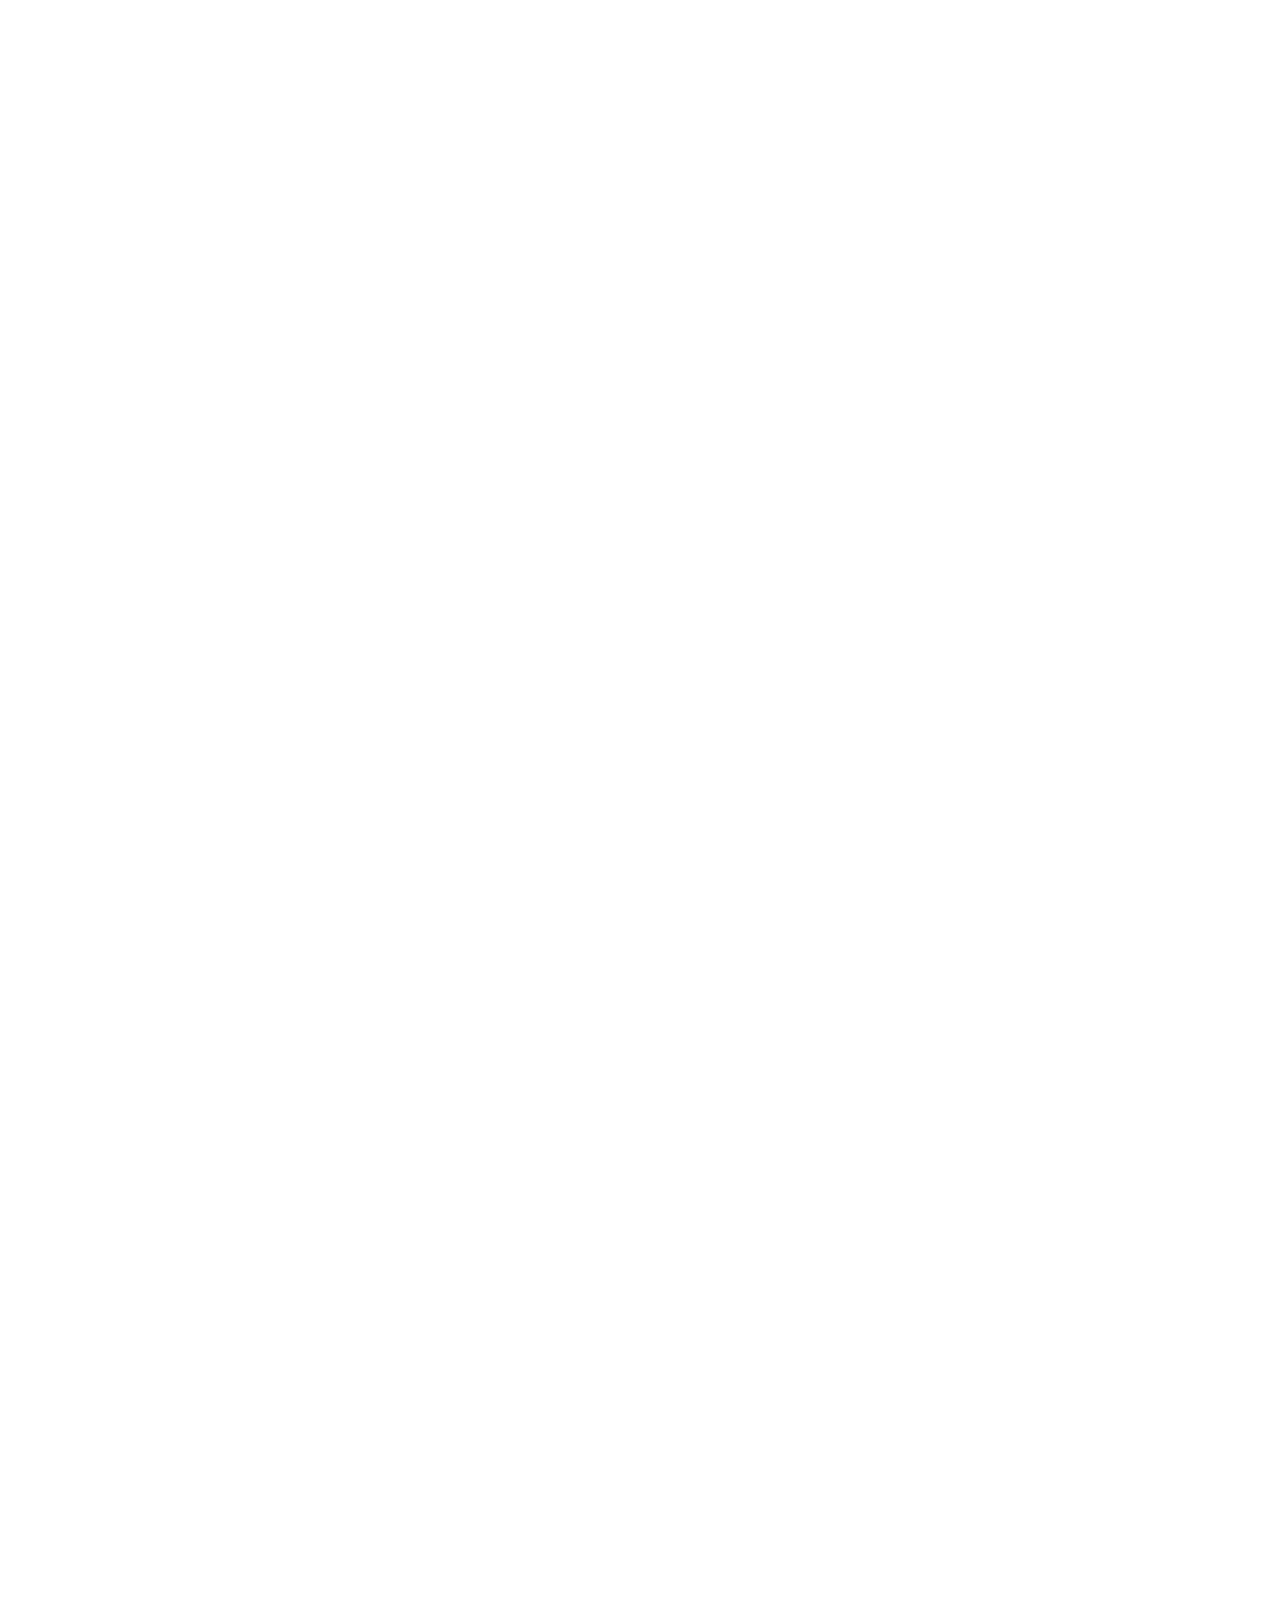
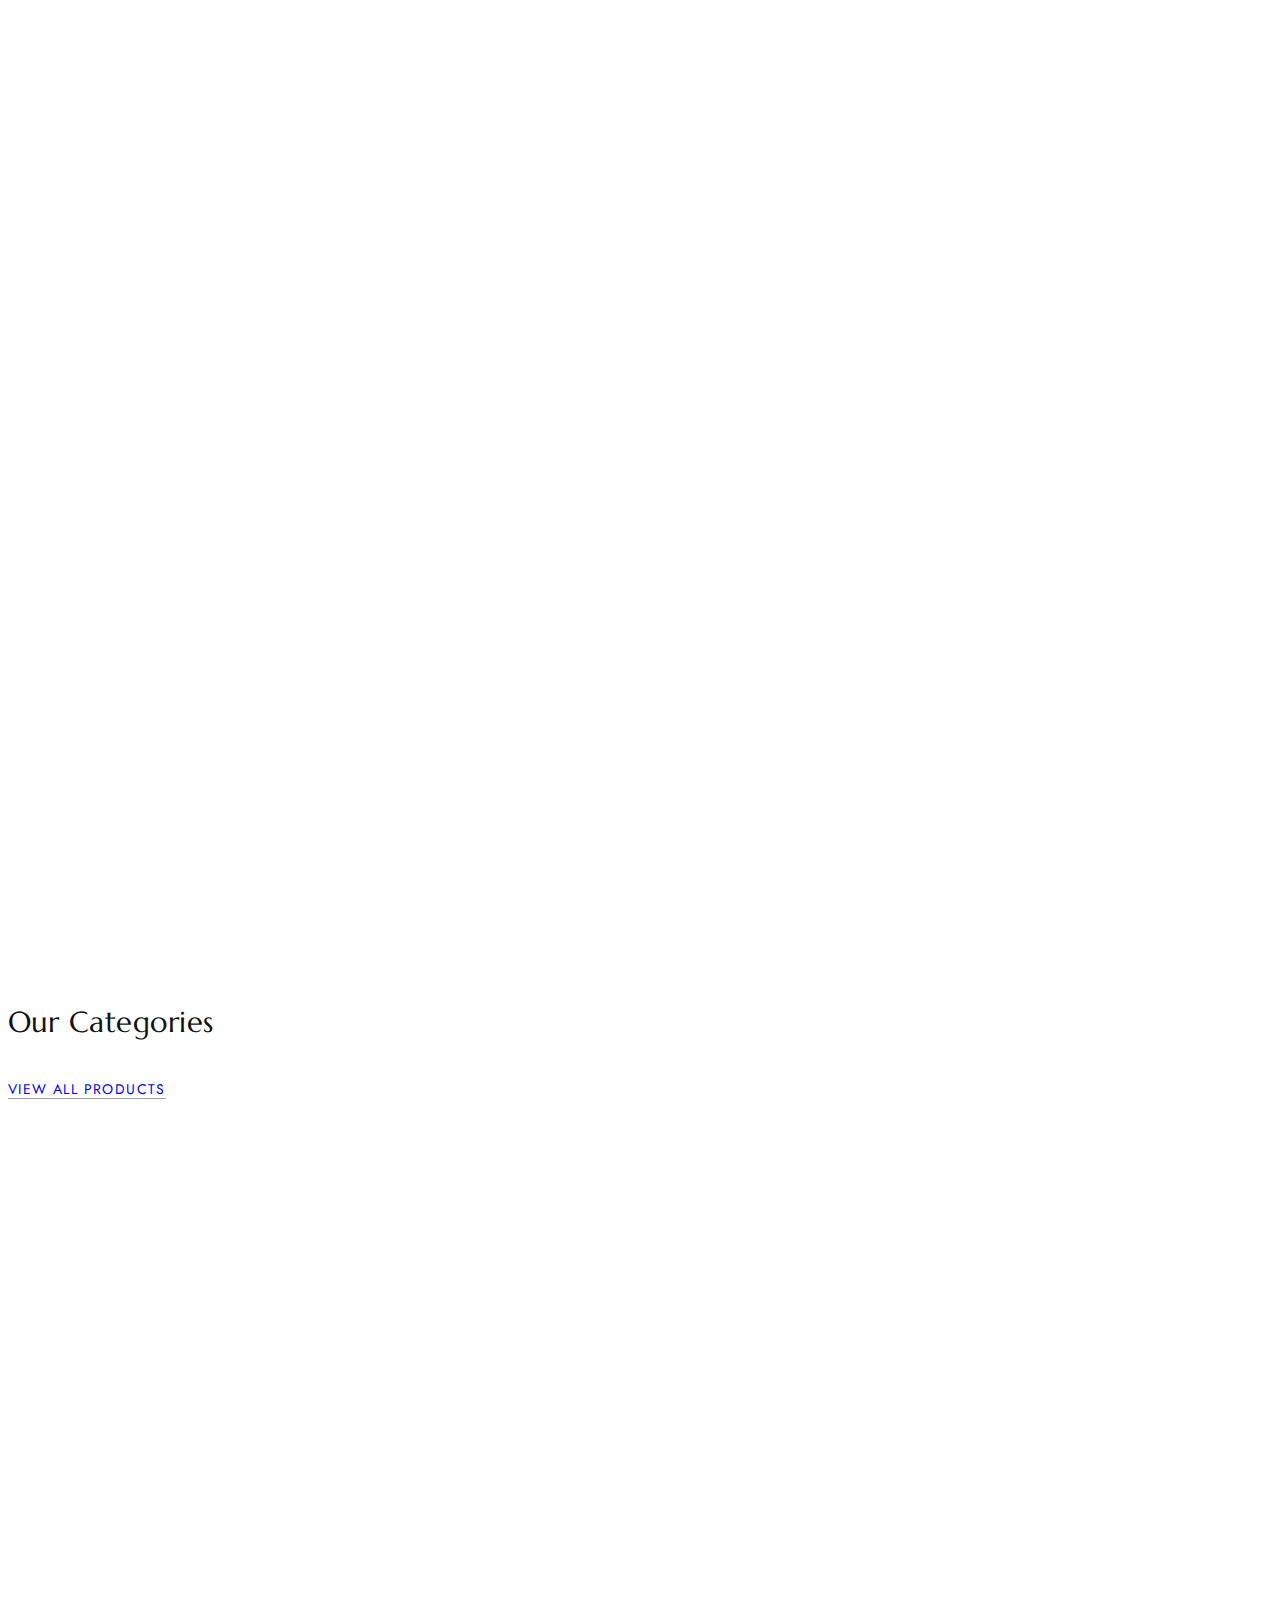
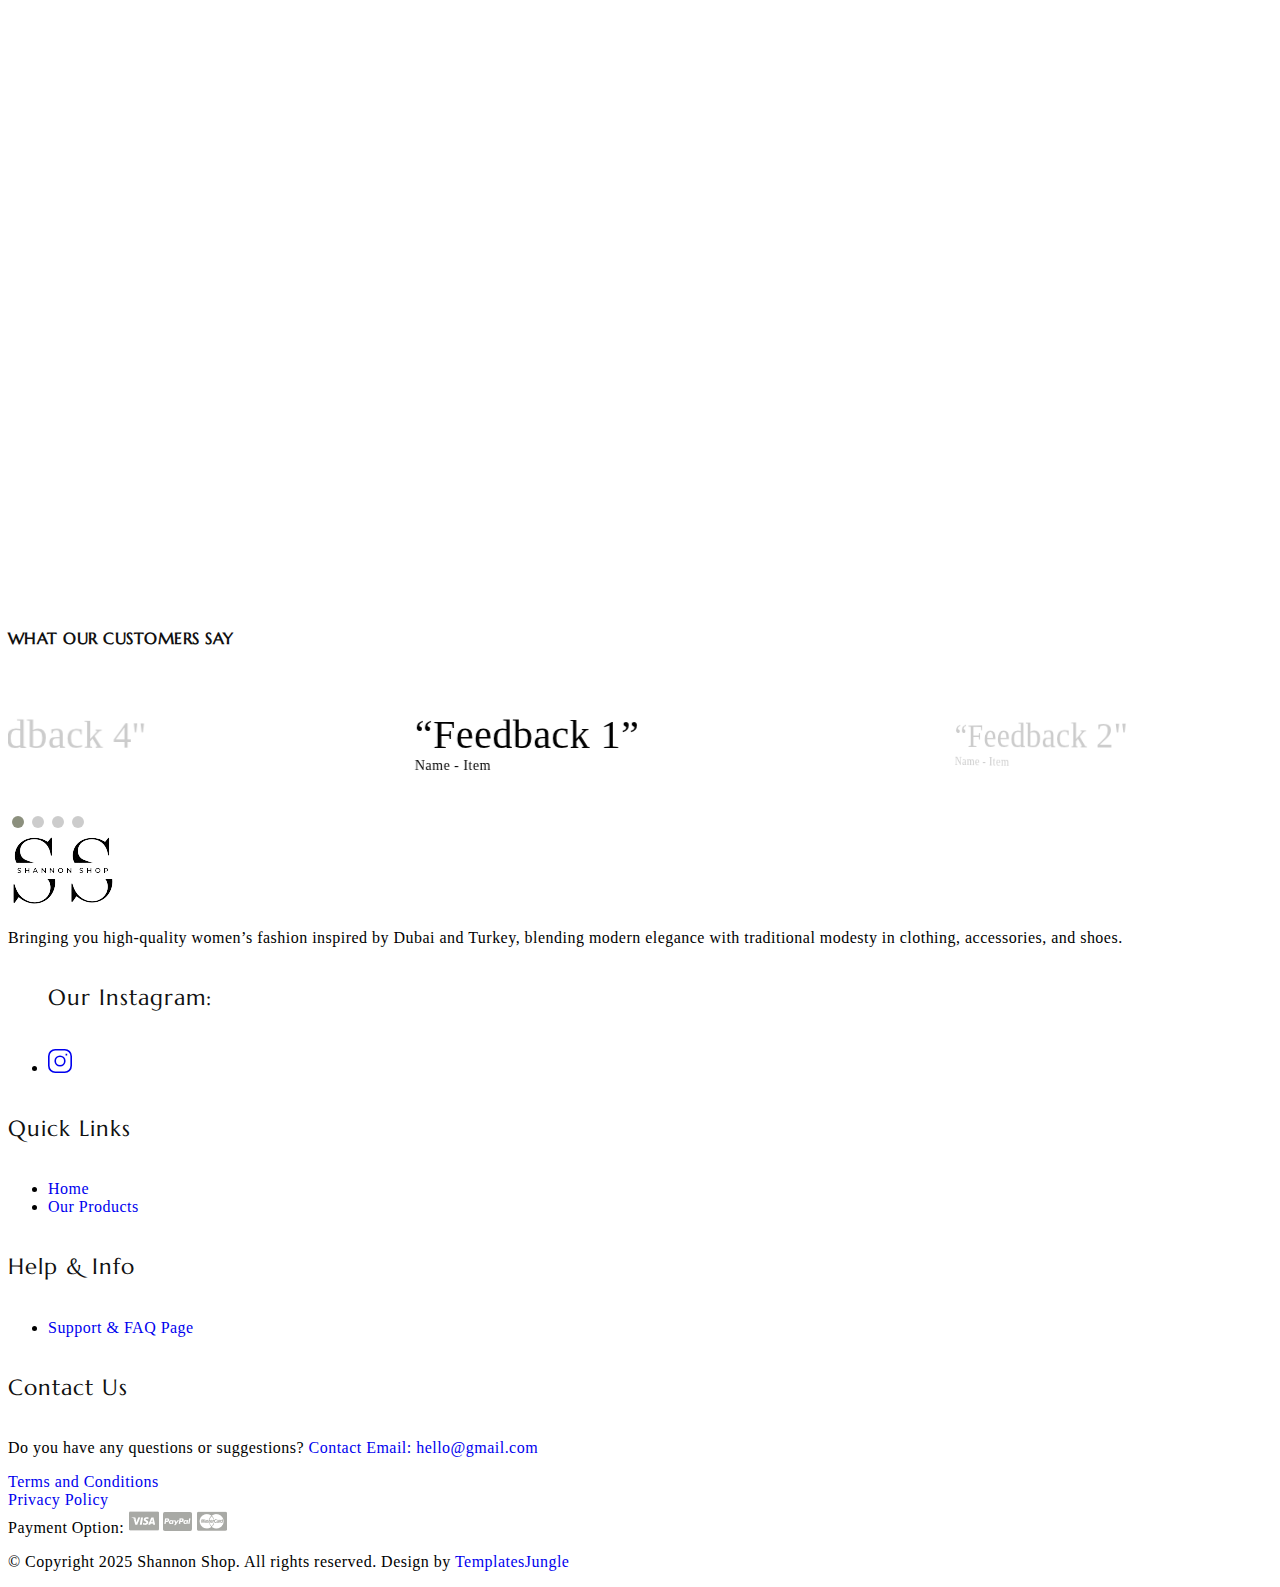
==== commit 79733765: "Updated navbar" ====
--- a/index.html
+++ b/index.html
@@ -259,128 +259,66 @@
             <div class="offcanvas-body">
               <ul class="navbar-nav justify-content-end flex-grow-1 gap-1 gap-md-5 pe-3">
                 <li class="nav-item dropdown">
-                  <a class="nav-link dropdown-toggle active" href="#" id="dropdownHome" data-bs-toggle="dropdown"
+                  <a class="nav-link" href="index.html" 
                     aria-haspopup="true" aria-expanded="false">Home</a>
-                  <ul class="dropdown-menu list-unstyled" aria-labelledby="dropdownHome">
-                    <li>
-                      <a href="index.html" class="dropdown-item item-anchor">Home Layout 1</a>
-                    </li>
-                    <li>
-                      <a href="home2.html" class="dropdown-item item-anchor">Home Layout 2 <span class="badge bg-primary">PRO</span></a>
-                    </li>
-                    <li>
-                      <a href="home3.html" class="dropdown-item item-anchor">Home Layout 3 <span class="badge bg-primary">PRO</span></a>
-                    </li>
-                    <li>
-                      <a href="home4.html" class="dropdown-item item-anchor">Home Layout 4 <span class="badge bg-primary">PRO</span></a>
-                    </li>
-                  </ul>
+        
                 </li>
                 <li class="nav-item dropdown">
                   <a class="nav-link dropdown-toggle" href="#" id="dropdownShop" data-bs-toggle="dropdown"
                     aria-haspopup="true" aria-expanded="false">Shop</a>
                   <ul class="dropdown-menu list-unstyled" aria-labelledby="dropdownShop">
                     <li>
-                      <a href="shop-sidebar.html" class="dropdown-item item-anchor">Shop Sidebar <span class="badge bg-primary">PRO</span></a>
+                      <a href="pants.html" class="dropdown-item item-anchor">Pants</a>
                     </li>
                     <li>
-                      <a href="shop-three-column.html" class="dropdown-item item-anchor">Shop Three Column <span class="badge bg-primary">PRO</span></a>
+                      <a href="pants.html" class="dropdown-item item-anchor">Jeans</a>
                     </li>
                     <li>
-                      <a href="shop-three-column-wide.html" class="dropdown-item item-anchor">Shop Three Column Wide <span class="badge bg-primary">PRO</span></a>
+                      <a href="pants.html" class="dropdown-item item-anchor">Tops</a>
                     </li>
                     <li>
-                      <a href="shop-four-column.html" class="dropdown-item item-anchor">Shop Four Column <span class="badge bg-primary">PRO</span></a>
+                      <a href="pants.html" class="dropdown-item item-anchor">Office Wear</a>
                     </li>
                     <li>
-                      <a href="shop-four-column-wide.html" class="dropdown-item item-anchor">Shop Four Column Wide <span class="badge bg-primary">PRO</span></a>
+                      <a href="pants.html" class="dropdown-item item-anchor">Dresses</a>
                     </li>
                     <li>
-                      <a href="shop-six-column.html" class="dropdown-item item-anchor">Shop Six Column <span class="badge bg-primary">PRO</span></a>
+                      <a href="pants.html" class="dropdown-item item-anchor">Abaya</a>
                     </li>
                     <li>
-                      <a href="shop-six-column-wide.html" class="dropdown-item item-anchor">Shop Six Column Wide <span class="badge bg-primary">PRO</span></a>
+                      <a href="pants.html" class="dropdown-item item-anchor">Sweaters</a>
                     </li>
                     <li>
-                      <a href="single-product.html" class="dropdown-item item-anchor">Single Product <span class="badge bg-primary">PRO</span></a>
+                      <a href="pants.html" class="dropdown-item item-anchor">Modest Fashion</a>
                     </li>
                     <li>
-                      <a href="single-product2.html" class="dropdown-item item-anchor">Single Product V2 <span class="badge bg-primary">PRO</span></a>
+                      <a href="pants.html" class="dropdown-item item-anchor">Hijab</a>
+                    </li>
+                    <li>
+                      <a href="pants.html" class="dropdown-item item-anchor">Shoes</a>
+                    </li>
+
+                    <li>
+                      <a href="pants.html" class="dropdown-item item-anchor">Bags</a>
+                    </li>
+                    <li>
+                      <a href="pants.html" class="dropdown-item item-anchor">Accessories</a>
+                    </li>
+                    <li>
+                      <a href="pants.html" class="dropdown-item item-anchor">Coats and Jackets</a>
+                    </li>
+
+                    <li>
+                      <a href="pants.html" class="dropdown-item item-anchor">Matching sets</a>
                     </li>
                   </ul>
                 </li>
-                <li class="nav-item dropdown">
-                  <a class="nav-link dropdown-toggle" href="#" id="dropdownBlog" data-bs-toggle="dropdown"
-                    aria-haspopup="true" aria-expanded="false">Blog</a>
-                  <ul class="dropdown-menu list-unstyled" aria-labelledby="dropdownBlog">
-                    <li>
-                      <a href="blog-classic.html" class="dropdown-item item-anchor">Blog Classic <span class="badge bg-primary">PRO</span></a>
-                    </li>
-                    <li>
-                      <a href="blog-grid-with-sidebar.html" class="dropdown-item item-anchor">Blog Grid with Sidebar <span class="badge bg-primary">PRO</span></a>
-                    </li>
-                    <li>
-                      <a href="blog-grid-four-column.html" class="dropdown-item item-anchor">Blog Grid Four Column <span class="badge bg-primary">PRO</span></a>
-                    </li>
-                    <li>
-                      <a href="blog-no-sidebar.html" class="dropdown-item item-anchor">Blog No Sidebar <span class="badge bg-primary">PRO</span></a>
-                    </li>
-                    <li>
-                      <a href="blog-right-sidebar.html" class="dropdown-item item-anchor">Blog Right Sidebar <span class="badge bg-primary">PRO</span></a>
-                    </li>
-                    <li>
-                      <a href="single-post.html" class="dropdown-item item-anchor">Single Post <span class="badge bg-primary">PRO</span></a>
-                    </li>
-                    <li>
-                      <a href="single-post-no-sidebar.html" class="dropdown-item item-anchor">Single Post No Sidebar <span class="badge bg-primary">PRO</span></a>
-                    </li>
-                  </ul>
-                </li>
-                <li class="nav-item dropdown">
-                  <a class="nav-link dropdown-toggle" href="#" id="dropdownPages" data-bs-toggle="dropdown"
-                    aria-haspopup="true" aria-expanded="false">Pages</a>
-                  <ul class="dropdown-menu list-unstyled" aria-labelledby="dropdownPages">
-                    <li>
-                      <a href="about.html" class="dropdown-item item-anchor">About <span class="badge bg-primary">PRO</span></a>
-                    </li>
-                    <li>
-                      <a href="cart.html" class="dropdown-item item-anchor">Cart <span class="badge bg-primary">PRO</span></a>
-                    </li>
-                    <li>
-                      <a href="checkout.html" class="dropdown-item item-anchor">Checkout <span class="badge bg-primary">PRO</span></a>
-                    </li>
-                    <li>
-                      <a href="coming-soon.html" class="dropdown-item item-anchor">Coming Soon <span class="badge bg-primary">PRO</span></a>
-                    </li>
-                    <li>
-                      <a href="contact.html" class="dropdown-item item-anchor">Contact <span class="badge bg-primary">PRO</span></a>
-                    </li>
-                    <li>
-                      <a href="error-page.html" class="dropdown-item item-anchor">Error Page <span class="badge bg-primary">PRO</span></a>
-                    </li>
-                    <li>
-                      <a href="faqs.html" class="dropdown-item item-anchor">FAQs <span class="badge bg-primary">PRO</span></a>
-                    </li>
-                    <li>
-                      <a href="my-account.html" class="dropdown-item item-anchor">My Account <span class="badge bg-primary">PRO</span></a>
-                    </li>
-                    <li>
-                      <a href="order-tracking.html" class="dropdown-item item-anchor">Order Tracking <span class="badge bg-primary">PRO</span></a>
-                    </li>
-                    <li>
-                      <a href="wishlist.html" class="dropdown-item item-anchor">Wishlist <span class="badge bg-primary">PRO</span></a>
-                    </li>
-                  </ul>
-                </li>
-                <li class="nav-item">
-                  <a class="nav-link" href="#">Blog</a>
-                </li>
+              
+               
                 <li class="nav-item">
                   <a class="nav-link" href="contact.html">Contact</a>
                 </li>
-                <li class="nav-item">
-                  <a class="btn btn-outline-dark rounded-pill" href="https://templatesjungle.gumroad.com/l/kaira-bootstrap-ecommerce-template" target="_blank">Get PRO</a>
-                </li>
+                
               </ul>
             </div>
           </div>
@@ -388,10 +326,7 @@
 
         <div class="col-3 col-lg-auto">
           <ul class="list-unstyled d-flex m-0">
-            <li class="d-none d-lg-block">
-              <a href="wishlist.html" class="text-uppercase mx-3">Wishlist <span class="wishlist-count">(0)</span>
-              </a>
-            </li>
+            
             <li class="d-none d-lg-block">
               <a href="cart.html" class="text-uppercase mx-3" data-bs-toggle="offcanvas" data-bs-target="#offcanvasCart"
                 aria-controls="offcanvasCart">Cart <span class="cart-count">(0)</span>
@@ -449,7 +384,7 @@
                   <source src="videos/KPC.mp4" type="video/mp4">
                   Your browser does not support the video tag.
                 </video>           
-                <img src="images/banner-image-6.jpg" alt="product" class="hover-image">
+                <img src="images/dress1.jpg" alt="product" class="hover-image">
               </div>
               <div class="banner-content py-4">
                 <h5 class="element-title text-uppercase">
@@ -465,7 +400,7 @@
                   <source src="videos/KPC.mp4" type="video/mp4">
                   Your browser does not support the video tag.
                 </video>           
-                <img src="images/banner-image-1.jpg" alt="product" class="hover-image">
+                <img src="images/officewear4.jpg" alt="product" class="hover-image">
               </div>
               <div class="banner-content py-4">
                 <h5 class="element-title text-uppercase">
@@ -482,7 +417,7 @@
                   <source src="videos/KPC.mp4" type="video/mp4">
                   Your browser does not support the video tag.
                 </video>           
-                <img src="images/banner-image-2.jpg" alt="product" class="hover-image">
+                <img src="images/officewear1.jpg" alt="product" class="hover-image">
               </div>
               <div class="banner-content py-4">
                 <h5 class="element-title text-uppercase">
@@ -499,7 +434,7 @@
                   <source src="videos/KPC.mp4" type="video/mp4">
                   Your browser does not support the video tag.
                 </video>           
-                <img src="images/banner-image-3.jpg" alt="product" class="hover-image">
+                <img src="images/matchingset1.jpg" alt="product" class="hover-image">
               </div>
               <div class="banner-content py-4">
                 <h5 class="element-title text-uppercase">
@@ -516,7 +451,7 @@
                   <source src="videos/KPC.mp4" type="video/mp4">
                   Your browser does not support the video tag.
                 </video>           
-                <img src="images/banner-image-4.jpg" alt="product" class="hover-image">
+                <img src="images/dress2.jpg" alt="product" class="hover-image">
               </div>
               <div class="banner-content py-4">
                 <h5 class="element-title text-uppercase">
@@ -532,7 +467,7 @@
                   <source src="videos/KPC.mp4" type="video/mp4">
                   Your browser does not support the video tag.
                 </video>                   
-                <img src="images/banner-image-5.jpg" alt="product" class="img-fluid">              
+                <img src="images/officewear2.jpg" alt="product" class="img-fluid">              
               </div>
                
             </div>
@@ -604,7 +539,7 @@
             <div class="cat-item image-zoom-effect">
               <div class="image-holder">
                 <a href="shop-four-column-wide.html">
-                  <img src="images/cat-item1.jpg" alt="categories" class="product-image img-fluid">
+                  <img src="images/dress1.jpg" alt="categories" class="product-image img-fluid">
                 </a>
               </div>
               
@@ -620,7 +555,7 @@
             <div class="cat-item image-zoom-effect">
               <div class="image-holder">
                 <a href="shop-four-column-wide.html">
-                  <img src="images/cat-item2.jpg" alt="categories" class="product-image img-fluid">
+                  <img src="images/matchingset2.jpg" alt="categories" class="product-image img-fluid">
                 </a>
               </div>
               <div class="category-content">
@@ -635,7 +570,7 @@
             <div class="cat-item image-zoom-effect">
               <div class="image-holder">
                 <a href="shop-four-column-wide.html">
-                  <img src="images/cat-item3.jpg" alt="categories" class="product-image img-fluid">
+                  <img src="images/dress3.jpg" alt="categories" class="product-image img-fluid">
                 </a>
               </div>
               <div class="category-content">
@@ -658,7 +593,7 @@
     <div class="container">
       <div class="d-flex flex-wrap justify-content-between align-items-center mt-5 mb-3">
         <h4 class="text-uppercase">Our Categories</h4>
-        <a href="shop-sidebar.html" class="btn-link">View All Products</a>
+        <a href="pants.html" class="btn-link">View All Products</a>
       </div>
       <div class="swiper product-swiper open-up" data-aos="zoom-out">
         <div class="swiper-wrapper d-flex">
@@ -708,150 +643,150 @@
             <div class="product-item image-zoom-effect link-effect">
               <div class="image-holder position-relative">
                 <a href="single-product.html">
+                  <img src="images/officewear3.jpg" alt="categories" class="product-image img-fluid">
+                </a>
+                <div class="product-content">
+                  <h5 class="text-uppercase fs-5 mt-3">
+                    <a href="single-product.html">Office Wear</a>
+                  </h5>
+                </div>
+              </div>
+            </div>
+          </div>
+
+          <div class="swiper-slide">
+            <div class="product-item image-zoom-effect link-effect">
+              <div class="image-holder position-relative">
+                <a href="single-product.html">
+                  <img src="images/dress4.jpg" alt="categories" class="product-image img-fluid">
+                </a>
+                <div class="product-content">
+                  <h5 class="text-uppercase fs-5 mt-3">
+                    <a href="single-product.html">Dresses</a>
+                  </h5>
+                </div>
+              </div>
+            </div>
+          </div>
+
+          <div class="swiper-slide">
+            <div class="product-item image-zoom-effect link-effect">
+              <div class="image-holder position-relative">
+                <a href="single-product.html">
+                  <img src="images/product-item-2.jpg" alt="categories" class="product-image img-fluid">
+                </a>
+                <div class="product-content">
+                  <h5 class="text-uppercase fs-5 mt-3">
+                    <a href="single-product.html">Abaya</a>
+                  </h5>
+                </div>
+              </div>
+            </div>
+          </div>
+
+          <div class="swiper-slide">
+            <div class="product-item image-zoom-effect link-effect">
+              <div class="image-holder position-relative">
+                <a href="single-product.html">
+                  <img src="images/product-item-10.jpg" alt="categories" class="product-image img-fluid">
+                </a>
+                <div class="product-content">
+                  <h5 class="text-uppercase fs-5 mt-3">
+                    <a href="single-product.html">Sweaters</a>
+                  </h5>
+                </div>
+              </div>
+            </div>
+          </div>
+          <div class="swiper-slide">
+            <div class="product-item image-zoom-effect link-effect">
+              <div class="image-holder position-relative">
+                <a href="single-product.html">
+                  <img src="images/dress6.jpg" alt="categories" class="product-image img-fluid">
+                </a>
+                <div class="product-content">
+                  <h5 class="text-uppercase fs-5 mt-3">
+                    <a href="single-product.html">Modest Fashion</a>
+                  </h5>
+                </div>
+              </div>
+            </div>
+          </div>
+          <div class="swiper-slide">
+            <div class="product-item image-zoom-effect link-effect">
+              <div class="image-holder position-relative">
+                <a href="single-product.html">
+                  <img src="images/product-item-1.jpg" alt="categories" class="product-image img-fluid">
+                </a>
+                <div class="product-content">
+                  <h5 class="text-uppercase fs-5 mt-3">
+                    <a href="single-product.html">Hijab</a>
+                  </h5>
+                </div>
+              </div>
+            </div>
+          </div>
+          <div class="swiper-slide">
+            <div class="product-item image-zoom-effect link-effect">
+              <div class="image-holder position-relative">
+                <a href="single-product.html">
+                  <img src="images/product-item-2.jpg" alt="categories" class="product-image img-fluid">
+                </a>
+                <div class="product-content">
+                  <h5 class="text-uppercase fs-5 mt-3">
+                    <a href="single-product.html">Shoes</a>
+                  </h5>
+                </div>
+              </div>
+            </div>
+          </div>
+          <div class="swiper-slide">
+            <div class="product-item image-zoom-effect link-effect">
+              <div class="image-holder position-relative">
+                <a href="single-product.html">
+                  <img src="images/product-item-3.jpg" alt="categories" class="product-image img-fluid">
+                </a>
+                <div class="product-content">
+                  <h5 class="text-uppercase fs-5 mt-3">
+                    <a href="single-product.html">Bags</a>
+                  </h5>
+                </div>
+              </div>
+            </div>
+          </div>
+          <div class="swiper-slide">
+            <div class="product-item image-zoom-effect link-effect">
+              <div class="image-holder position-relative">
+                <a href="single-product.html">
                   <img src="images/product-item-4.jpg" alt="categories" class="product-image img-fluid">
                 </a>
                 <div class="product-content">
                   <h5 class="text-uppercase fs-5 mt-3">
-                    <a href="single-product.html">Office Wear</a>
-                  </h5>
-                </div>
-              </div>
-            </div>
-          </div>
-
+                    <a href="single-product.html">Accessories</a>
+                  </h5>
+                </div>
+              </div>
+            </div>
+          </div>
           <div class="swiper-slide">
             <div class="product-item image-zoom-effect link-effect">
               <div class="image-holder position-relative">
                 <a href="single-product.html">
-                  <img src="images/product-item-1.jpg" alt="categories" class="product-image img-fluid">
-                </a>
-                <div class="product-content">
-                  <h5 class="text-uppercase fs-5 mt-3">
-                    <a href="single-product.html">Dresses</a>
-                  </h5>
-                </div>
-              </div>
-            </div>
-          </div>
-
+                  <img src="images/coat3.jpg" alt="categories" class="product-image img-fluid">
+                </a>
+                <div class="product-content">
+                  <h5 class="text-uppercase fs-5 mt-3">
+                    <a href="single-product.html">Coats & Jacets</a>
+                  </h5>
+                </div>
+              </div>
+            </div>
+          </div>
           <div class="swiper-slide">
             <div class="product-item image-zoom-effect link-effect">
               <div class="image-holder position-relative">
                 <a href="single-product.html">
-                  <img src="images/product-item-2.jpg" alt="categories" class="product-image img-fluid">
-                </a>
-                <div class="product-content">
-                  <h5 class="text-uppercase fs-5 mt-3">
-                    <a href="single-product.html">Abaya</a>
-                  </h5>
-                </div>
-              </div>
-            </div>
-          </div>
-
-          <div class="swiper-slide">
-            <div class="product-item image-zoom-effect link-effect">
-              <div class="image-holder position-relative">
-                <a href="single-product.html">
-                  <img src="images/product-item-10.jpg" alt="categories" class="product-image img-fluid">
-                </a>
-                <div class="product-content">
-                  <h5 class="text-uppercase fs-5 mt-3">
-                    <a href="single-product.html">Sweaters</a>
-                  </h5>
-                </div>
-              </div>
-            </div>
-          </div>
-          <div class="swiper-slide">
-            <div class="product-item image-zoom-effect link-effect">
-              <div class="image-holder position-relative">
-                <a href="single-product.html">
-                  <img src="images/product-item-3.jpg" alt="categories" class="product-image img-fluid">
-                </a>
-                <div class="product-content">
-                  <h5 class="text-uppercase fs-5 mt-3">
-                    <a href="single-product.html">Modest Fashion</a>
-                  </h5>
-                </div>
-              </div>
-            </div>
-          </div>
-          <div class="swiper-slide">
-            <div class="product-item image-zoom-effect link-effect">
-              <div class="image-holder position-relative">
-                <a href="single-product.html">
-                  <img src="images/product-item-1.jpg" alt="categories" class="product-image img-fluid">
-                </a>
-                <div class="product-content">
-                  <h5 class="text-uppercase fs-5 mt-3">
-                    <a href="single-product.html">Hijab</a>
-                  </h5>
-                </div>
-              </div>
-            </div>
-          </div>
-          <div class="swiper-slide">
-            <div class="product-item image-zoom-effect link-effect">
-              <div class="image-holder position-relative">
-                <a href="single-product.html">
-                  <img src="images/product-item-2.jpg" alt="categories" class="product-image img-fluid">
-                </a>
-                <div class="product-content">
-                  <h5 class="text-uppercase fs-5 mt-3">
-                    <a href="single-product.html">Shoes</a>
-                  </h5>
-                </div>
-              </div>
-            </div>
-          </div>
-          <div class="swiper-slide">
-            <div class="product-item image-zoom-effect link-effect">
-              <div class="image-holder position-relative">
-                <a href="single-product.html">
-                  <img src="images/product-item-3.jpg" alt="categories" class="product-image img-fluid">
-                </a>
-                <div class="product-content">
-                  <h5 class="text-uppercase fs-5 mt-3">
-                    <a href="single-product.html">Bags</a>
-                  </h5>
-                </div>
-              </div>
-            </div>
-          </div>
-          <div class="swiper-slide">
-            <div class="product-item image-zoom-effect link-effect">
-              <div class="image-holder position-relative">
-                <a href="single-product.html">
-                  <img src="images/product-item-4.jpg" alt="categories" class="product-image img-fluid">
-                </a>
-                <div class="product-content">
-                  <h5 class="text-uppercase fs-5 mt-3">
-                    <a href="single-product.html">Accessories</a>
-                  </h5>
-                </div>
-              </div>
-            </div>
-          </div>
-          <div class="swiper-slide">
-            <div class="product-item image-zoom-effect link-effect">
-              <div class="image-holder position-relative">
-                <a href="single-product.html">
-                  <img src="images/product-item-5.jpg" alt="categories" class="product-image img-fluid">
-                </a>
-                <div class="product-content">
-                  <h5 class="text-uppercase fs-5 mt-3">
-                    <a href="single-product.html">Coats & Jacets</a>
-                  </h5>
-                </div>
-              </div>
-            </div>
-          </div>
-          <div class="swiper-slide">
-            <div class="product-item image-zoom-effect link-effect">
-              <div class="image-holder position-relative">
-                <a href="single-product.html">
-                  <img src="images/product-item-1.jpg" alt="categories" class="product-image img-fluid">
+                  <img src="images/matchingset2.jpg" alt="categories" class="product-image img-fluid">
                 </a>
                 <div class="product-content">
                   <h5 class="text-uppercase fs-5 mt-3">
